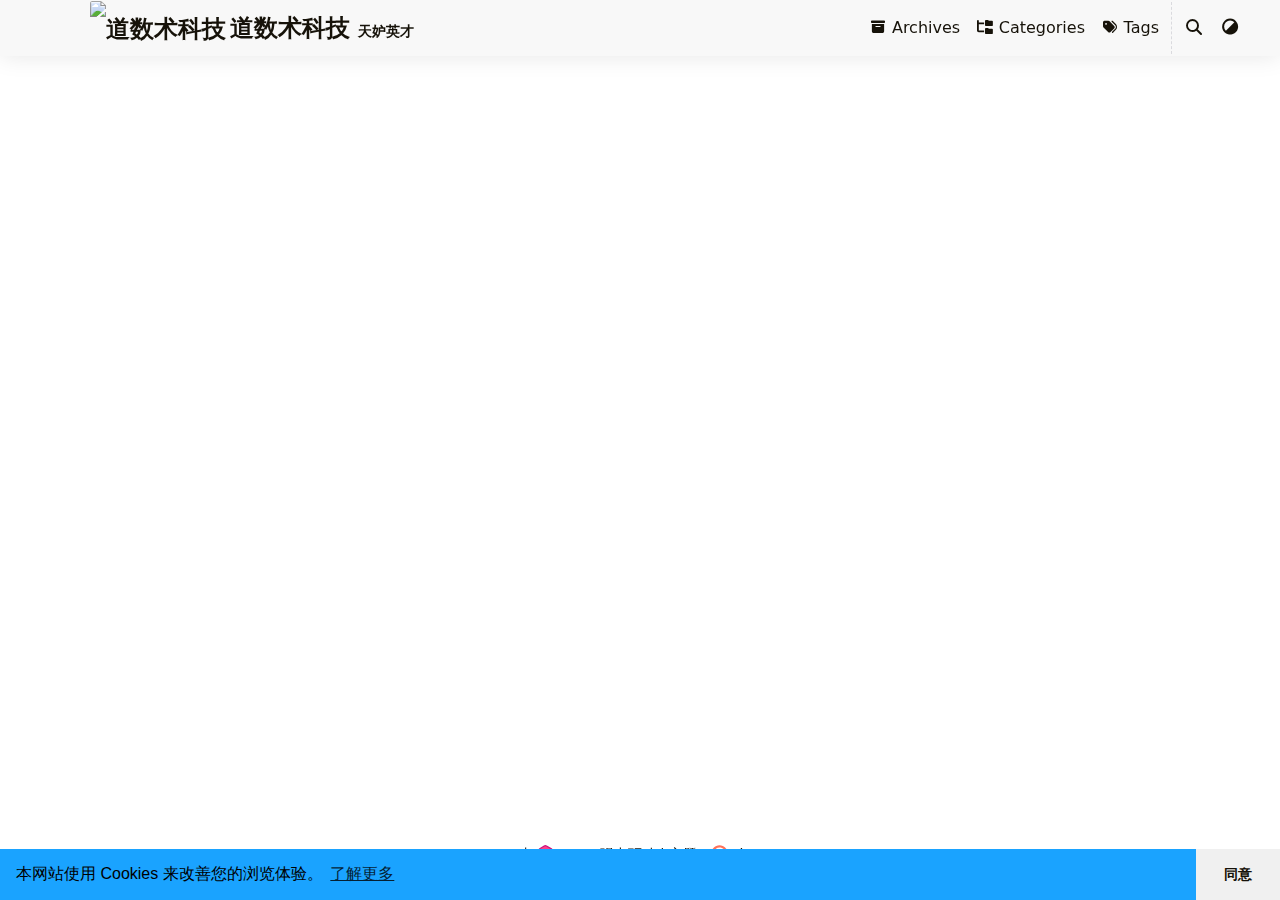
==== index.html @ 280f3a2f "yxjdssai" ====
<!DOCTYPE html>
<html itemscope itemtype="http://schema.org/WebPage" lang="en-us">
  <head>
	<meta name="generator" content="Hugo 0.136.4">
    
      <meta name="theme" content='FixIt v0.3.13'>
    
    <meta charset="utf-8">
    <meta name="viewport" content="width=device-width, initial-scale=1, maximum-scale=2">
    <meta name="robots" content="noodp" />
    <title>道数术科技</title><meta name="author" content="">
<meta name="description" content="">
  <meta itemprop="name" content="道数术科技"><meta property="og:url" content="https://scdsskj.github.io/">
  <meta property="og:site_name" content="道数术科技">
  <meta property="og:title" content="道数术科技">
  <meta property="og:locale" content="en_us">
  <meta property="og:type" content="website">

  <meta name="twitter:card" content="summary">
  <meta name="twitter:title" content="道数术科技">
<meta name="application-name" content="FixIt">
<meta name="apple-mobile-web-app-title" content="FixIt"><meta name="theme-color" data-light="#f8f8f8" data-dark="#252627" content="#f8f8f8"><meta name="msapplication-TileColor" content="#da532c"><link rel="shortcut icon" type="image/x-icon" href="/favicon.ico" />
    <link rel="icon" type="image/png" sizes="32x32" href="/favicon-32x32.png">
    <link rel="icon" type="image/png" sizes="16x16" href="/favicon-16x16.png"><link rel="apple-touch-icon" sizes="180x180" href="/apple-touch-icon.png"><link rel="mask-icon" href="/safari-pinned-tab.svg" color="#5bbad5"><link rel="canonical" type="text/html" href="https://scdsskj.github.io/" title="道数术科技" /><link rel="alternate" type="application/rss+xml" href="https://scdsskj.github.io/index.xml" title="道数术科技"><link rel="stylesheet" href="/css/style.min.css"><link rel="preload" href="/lib/fontawesome-free/all.min.css" as="style" onload="this.removeAttribute('onload');this.rel='stylesheet'">
    <noscript><link rel="stylesheet" href="/lib/fontawesome-free/all.min.css"></noscript><link rel="preload" href="/lib/animate/animate.min.css" as="style" onload="this.removeAttribute('onload');this.rel='stylesheet'">
    <noscript><link rel="stylesheet" href="/lib/animate/animate.min.css"></noscript><script type="application/ld+json">
  {
    "@context": "http://schema.org",
    "@type": "WebSite",
    "url": "https:\/\/scdsskj.github.io\/","inLanguage": "en-us","name": "道数术科技"
  }
  </script><script src="/js/head/color-scheme.min.js"></script></head>
  <body data-header-desktop="sticky" data-header-mobile="auto"><div class="wrapper" data-page-style="normal"><header class="desktop animate__faster" id="header-desktop">
  <div class="header-wrapper">
    <div class="header-title">
      <a href="/" title="道数术科技"><img loading="lazy" src="https://follow.is/icon.ico" alt="道数术科技" data-title="道数术科技" width="26" height="26" class="logo" style="background: url(/images/loading.min.svg) no-repeat center;" onload="this.title=this.dataset.title;for(const i of ['style', 'data-title','onerror','onload']){this.removeAttribute(i);}this.dataset.lazyloaded='';" onerror="this.title=this.dataset.title;for(const i of ['style', 'data-title','onerror','onload']){this.removeAttribute(i);}"/><span class="header-title-text">道数术科技</span></a><span class="header-subtitle">天妒英才</span></div>
    <nav>
      <ul class="menu"><li class="menu-item">
              <a
                class="menu-link"
                href="/archives/"
                
                
              ><i class="fa-solid fa-archive fa-fw fa-sm" aria-hidden="true"></i> Archives</a></li><li class="menu-item">
              <a
                class="menu-link"
                href="/categories/"
                
                
              ><i class="fa-solid fa-folder-tree fa-fw fa-sm" aria-hidden="true"></i> Categories</a></li><li class="menu-item">
              <a
                class="menu-link"
                href="/tags/"
                
                
              ><i class="fa-solid fa-tags fa-fw fa-sm" aria-hidden="true"></i> Tags</a></li><li class="menu-item delimiter"></li><li class="menu-item search" id="search-desktop">
            <input type="text" placeholder="搜索文章标题或内容……" id="search-input-desktop">
            <a href="javascript:void(0);" class="search-button search-toggle" id="search-toggle-desktop" title="搜索">
              <i class="fa-solid fa-search fa-fw" aria-hidden="true"></i>
            </a>
            <a href="javascript:void(0);" class="search-button search-clear" id="search-clear-desktop" title="清空">
              <i class="fa-solid fa-times-circle fa-fw" aria-hidden="true"></i>
            </a>
            <span class="search-button search-loading" id="search-loading-desktop">
              <i class="fa-solid fa-spinner fa-fw fa-spin" aria-hidden="true"></i>
            </span>
          </li><li class="menu-item theme-switch" title="切换主题">
          <i class="fa-solid fa-adjust fa-fw" aria-hidden="true"></i>
        </li></ul>
    </nav>
  </div>
</header><header class="mobile animate__faster" id="header-mobile">
  <div class="header-container">
    <div class="header-wrapper">
      <div class="header-title">
        <a href="/" title="道数术科技"><img loading="lazy" src="https://follow.is/icon.ico" alt="道数术科技" data-title="道数术科技" width="26" height="26" class="logo" style="background: url(/images/loading.min.svg) no-repeat center;" onload="this.title=this.dataset.title;for(const i of ['style', 'data-title','onerror','onload']){this.removeAttribute(i);}this.dataset.lazyloaded='';" onerror="this.title=this.dataset.title;for(const i of ['style', 'data-title','onerror','onload']){this.removeAttribute(i);}"/><span class="header-title-text">道数术科技</span></a><span class="header-subtitle">天妒英才</span></div>
      <div class="menu-toggle" id="menu-toggle-mobile">
        <span></span><span></span><span></span>
      </div>
    </div>
    <nav>
      <ul class="menu" id="menu-mobile"><li class="search-wrapper">
            <div class="search mobile" id="search-mobile">
              <input type="text" placeholder="搜索文章标题或内容……" id="search-input-mobile">
              <a href="javascript:void(0);" class="search-button search-toggle" id="search-toggle-mobile" title="搜索">
                <i class="fa-solid fa-search fa-fw" aria-hidden="true"></i>
              </a>
              <a href="javascript:void(0);" class="search-button search-clear" id="search-clear-mobile" title="清空">
                <i class="fa-solid fa-times-circle fa-fw" aria-hidden="true"></i>
              </a>
              <span class="search-button search-loading" id="search-loading-mobile">
                <i class="fa-solid fa-spinner fa-fw fa-spin" aria-hidden="true"></i>
              </span>
            </div>
            <a href="javascript:void(0);" class="search-cancel" id="search-cancel-mobile">
              取消
            </a>
          </li><li
              class="menu-item"
            ><a
                  class="menu-link"
                  href="/archives/"
                  
                  
                ><i class="fa-solid fa-archive fa-fw fa-sm" aria-hidden="true"></i> Archives</a></li><li
              class="menu-item"
            ><a
                  class="menu-link"
                  href="/categories/"
                  
                  
                ><i class="fa-solid fa-folder-tree fa-fw fa-sm" aria-hidden="true"></i> Categories</a></li><li
              class="menu-item"
            ><a
                  class="menu-link"
                  href="/tags/"
                  
                  
                ><i class="fa-solid fa-tags fa-fw fa-sm" aria-hidden="true"></i> Tags</a></li><li class="menu-item menu-system">
          <span class="menu-system-item theme-switch" title="切换主题"><i class="fa-solid fa-adjust fa-fw" aria-hidden="true"></i></span></li>
      </ul>
    </nav>
  </div>
</header><div class="search-dropdown desktop">
    <div id="search-dropdown-desktop"></div>
  </div>
  <div class="search-dropdown mobile">
    <div id="search-dropdown-mobile"></div>
  </div><main class="container"><div class="page home posts"></div></main><footer class="footer">
    <div class="footer-container"><div class="footer-line powered">由 <a href="https://gohugo.io/" target="_blank" rel="external nofollow noopener noreferrer" title="Hugo 0.136.4"><img class="hugo-icon" src="/images/hugo.min.svg" alt="Hugo logo" /> Hugo</a> 强力驱动 | 主题 - <a href="https://github.com/hugo-fixit/FixIt" target="_blank" rel="external" title="FixIt v0.3.13"><img class="fixit-icon" src="/images/fixit.min.svg" alt="FixIt logo" /> FixIt</a>
        </div><div class="footer-line copyright" itemscope itemtype="http://schema.org/CreativeWork"><i class="fa-regular fa-copyright fa-fw" aria-hidden="true"></i>
            <span itemprop="copyrightYear">2024</span><span class="author" itemprop="copyrightHolder">
              <a href="/"></a></span></div></div>
  </footer></div><div class="widgets"><div class="fixed-buttons animate__faster d-none"><div class="fixed-button back-to-top" role="button" aria-label="回到顶部"><i class="fa-solid fa-arrow-up fa-fw" aria-hidden="true"></i><span class="variant-numeric d-none">0%</span>
        </div></div><div id="mask"></div><noscript>
    <div class="noscript-warning">该网站在启用 JavaScript 的情况下效果最佳。</div>
  </noscript>
</div><link rel="preload" href="/lib/katex/katex.min.css" as="style" onload="this.removeAttribute('onload');this.rel='stylesheet'">
    <noscript><link rel="stylesheet" href="/lib/katex/katex.min.css"></noscript><link rel="stylesheet" href="/lib/cookieconsent/cookieconsent.min.css"><script src="/lib/autocomplete/autocomplete.min.js" defer></script><script src="/lib/fuse/fuse.min.js" defer></script><script src="/lib/sharer/sharer.min.js" async defer></script><script src="/lib/katex/katex.min.js" defer></script><script src="/lib/katex/auto-render.min.js" defer></script><script src="/lib/katex/copy-tex.min.js" defer></script><script src="/lib/katex/mhchem.min.js" defer></script><script src="/lib/cookieconsent/cookieconsent.min.js" defer></script><script>window.config={"code":{"copyTitle":"复制到剪贴板","editLockTitle":"锁定可编辑代码块","editUnLockTitle":"解锁可编辑代码块","editable":true,"maxShownLines":10},"cookieconsent":{"content":{"dismiss":"同意","link":"了解更多","message":"本网站使用 Cookies 来改善您的浏览体验。"},"enable":true,"palette":{"button":{"background":"#f0f0f0"},"popup":{"background":"#1aa3ff"}},"theme":"edgeless"},"math":{"delimiters":[{"display":true,"left":"$$","right":"$$"},{"display":true,"left":"\\[","right":"\\]"},{"display":true,"left":"\\begin{equation}","right":"\\end{equation}"},{"display":true,"left":"\\begin{equation*}","right":"\\end{equation*}"},{"display":true,"left":"\\begin{align}","right":"\\end{align}"},{"display":true,"left":"\\begin{align*}","right":"\\end{align*}"},{"display":true,"left":"\\begin{alignat}","right":"\\end{alignat}"},{"display":true,"left":"\\begin{alignat*}","right":"\\end{alignat*}"},{"display":true,"left":"\\begin{gather}","right":"\\end{gather}"},{"display":true,"left":"\\begin{CD}","right":"\\end{CD}"},{"display":false,"left":"$","right":"$"},{"display":false,"left":"\\(","right":"\\)"}],"strict":false},"search":{"distance":100,"findAllMatches":false,"highlightTag":"em","ignoreFieldNorm":false,"ignoreLocation":false,"isCaseSensitive":false,"location":0,"maxResultLength":10,"minMatchCharLength":2,"noResultsFound":"没有找到结果","snippetLength":30,"threshold":0.3,"useExtendedSearch":false},"version":"v0.3.13"};</script><script src="/js/theme.min.js" defer></script></body>
</html>
---- css/style.min.css ----
﻿:root{--fi-primary: #1772ee;--fi-secondary: #919191;--fi-success: #13ce66;--fi-info: #0dcaf0;--fi-warning: #ffba00;--fi-danger: #ff4949;--fi-scroll-mt: calc(3.5rem + .5rem);--fi-breadcrumb-height: 0px;--fi-hr-background-color: #e3e3e3;--fi-hr-before-color: #ec638c;--fi-scrollbar-thumb-color: #a6a6a6;--fi-scrollbar-thumb-hover-color: #7d7d7d;--fi-scrollbar-track-color: transparent;--fi-scrollbar-width: thin;--fi-scrollbar-width-legacy: 12px}[data-theme=dark]{--fi-primary: #1066db;--fi-secondary: #848484;--fi-success: #11b75a;--fi-info: #0cb6d8;--fi-warning: #e6a700;--fi-danger: #ff3030;--fi-hr-background-color: #434343;--fi-hr-before-color: #f5f5f5}/*! normalize.css v8.0.1 | MIT License | github.com/necolas/normalize.css */html{line-height:1.15;-webkit-text-size-adjust:100%}body{margin:0}main{display:block}h1{font-size:2em;margin:0.67em 0}hr{box-sizing:content-box;height:0;overflow:visible}pre{font-family:monospace, monospace;font-size:1em}a{background-color:transparent}abbr[title]{border-bottom:none;text-decoration:underline;text-decoration:underline dotted}b,strong{font-weight:bolder}code,kbd,samp{font-family:monospace, monospace;font-size:1em}small{font-size:80%}sub,sup{font-size:75%;line-height:0;position:relative;vertical-align:baseline}sub{bottom:-0.25em}sup{top:-0.5em}img{border-style:none}button,input,optgroup,select,textarea{font-family:inherit;font-size:100%;line-height:1.15;margin:0}button,input{overflow:visible}button,select{text-transform:none}button,[type="button"],[type="reset"],[type="submit"]{-webkit-appearance:button}button::-moz-focus-inner,[type="button"]::-moz-focus-inner,[type="reset"]::-moz-focus-inner,[type="submit"]::-moz-focus-inner{border-style:none;padding:0}button:-moz-focusring,[type="button"]:-moz-focusring,[type="reset"]:-moz-focusring,[type="submit"]:-moz-focusring{outline:1px dotted ButtonText}fieldset{padding:0.35em 0.75em 0.625em}legend{box-sizing:border-box;color:inherit;display:table;max-width:100%;padding:0;white-space:normal}progress{vertical-align:baseline}textarea{overflow:auto}[type="checkbox"],[type="radio"]{box-sizing:border-box;padding:0}[type="number"]::-webkit-inner-spin-button,[type="number"]::-webkit-outer-spin-button{height:auto}[type="search"]{-webkit-appearance:textfield;outline-offset:-2px}[type="search"]::-webkit-search-decoration{-webkit-appearance:none}::-webkit-file-upload-button{-webkit-appearance:button;font:inherit}details{display:block}summary{display:list-item}template{display:none}[hidden]{display:none}html{font-family:system-ui,-apple-system,BlinkMacSystemFont,PingFang SC,Microsoft YaHei UI,Segoe UI,Roboto,Oxygen,Ubuntu,Cantarell,Fira Sans,Droid Sans,Helvetica Neue,Helvetica,Arial,sans-serif;font-weight:400;font-display:swap;font-size:16px;line-height:1.5rem;width:100%;scroll-behavior:smooth;overflow:overlay}@media screen and (prefers-reduced-motion: reduce){html{scroll-behavior:auto}}::selection{background-color:rgba(53,166,247,0.25)}[data-theme='dark'] ::selection{background-color:rgba(50,112,194,0.4)}body{background-color:#fff;color:#161209;word-wrap:break-word;overflow-wrap:break-word}[data-theme='dark'] body{color:#b1b1ba;background-color:#292a2e}iframe{border:0;-webkit-border-radius:5px;-moz-border-radius:5px;border-radius:5px}[role='button']{cursor:pointer}summary{cursor:pointer}abbr[title]{cursor:help;text-decoration-skip-ink:none}a,a::before,a::after{text-decoration:none;color:#161209}[data-theme='dark'] a,[data-theme='dark'] a::before,[data-theme='dark'] a::after{color:#b1b1ba}a:active,a:hover{color:#2983bb}[data-theme='dark'] a:active,[data-theme='dark'] a:hover{color:#fff}@supports (scrollbar-width: auto){*{scrollbar-color:var(--fi-scrollbar-thumb-color) var(--fi-scrollbar-track-color);scrollbar-width:var(--fi-scrollbar-width)}}::-webkit-scrollbar{height:var(--fi-scrollbar-width-legacy);width:var(--fi-scrollbar-width-legacy);overflow:visible}::-webkit-scrollbar-button{height:0;width:0}::-webkit-scrollbar-corner{background-color:var(--fi-scrollbar-track-color)}::-webkit-scrollbar-thumb{background-color:var(--fi-scrollbar-thumb-color)}::-webkit-scrollbar-thumb:hover{background-color:var(--fi-scrollbar-thumb-hover-color)}::-webkit-scrollbar-track{background-color:var(--fi-scrollbar-track-color)}::-webkit-scrollbar-thumb,::-webkit-scrollbar-track{background-clip:padding-box;border:3px solid transparent;border-radius:100px}#mask{background-repeat:no-repeat;background-position:center;position:fixed;top:0;left:0;width:100%;height:100%;background-color:rgba(0,0,0,0);z-index:-1}.blur #mask{z-index:100;background-color:rgba(0,0,0,0.25)}img{-webkit-border-radius:2.5px;-moz-border-radius:2.5px;border-radius:2.5px}svg.icon{display:inline-block;width:1.25em;height:1em;text-align:center}svg.icon path{fill:currentColor}img.emoji{display:inline-block;height:1em;width:1em;margin:0 0.05em 0 0.1em;vertical-align:-0.1em}.hugo-icon,.fixit-icon{display:inline-block;height:1.2em;width:1.2em;line-height:1.2em;position:relative;vertical-align:text-bottom}.details>.details-summary{-webkit-border-radius:5px;-moz-border-radius:5px;border-radius:5px}.details>.details-summary:hover{cursor:pointer}.details>.details-summary i.details-icon{color:#b1b1ba;-webkit-transition:transform 0.2s ease;-moz-transition:transform 0.2s ease;-o-transition:transform 0.2s ease;transition:transform 0.2s ease}[data-theme='dark'] .details>.details-summary i.details-icon{color:#909092}.details>.details-content{max-height:0;overflow-y:hidden;-webkit-transition:max-height 0.2s cubic-bezier(0, 1, 0, 1) -0.1s;-moz-transition:max-height 0.2s cubic-bezier(0, 1, 0, 1) -0.1s;-o-transition:max-height 0.2s cubic-bezier(0, 1, 0, 1) -0.1s;transition:max-height 0.2s cubic-bezier(0, 1, 0, 1) -0.1s}.details.open>.details-summary{-webkit-border-radius:5px 5px 0 0;-moz-border-radius:5px 5px 0 0;border-radius:5px 5px 0 0}.details.open>.details-summary i.details-icon{-webkit-transform:rotate(90deg);-ms-transform:rotate(90deg);-o-transform:rotate(90deg);transform:rotate(90deg)}.details.open>.details-content{max-height:100%;-webkit-border-radius:0 0 5px 5px;-moz-border-radius:0 0 5px 5px;border-radius:0 0 5px 5px;-webkit-transition:max-height 0.2s cubic-bezier(0.5, 0, 1, 0) 0s;-moz-transition:max-height 0.2s cubic-bezier(0.5, 0, 1, 0) 0s;-o-transition:max-height 0.2s cubic-bezier(0.5, 0, 1, 0) 0s;transition:max-height 0.2s cubic-bezier(0.5, 0, 1, 0) 0s}.details.disabled>.details-summary{cursor:default}.cc-window.cc-banner .cc-btn{color:#161209}.cc-window.cc-banner .cc-btn:hover,.cc-window.cc-banner .cc-btn:focus{background-color:#ccc}[data-theme='dark'] .cc-window.cc-banner .cc-btn{color:#161209}[data-theme='dark'] .cc-window.cc-banner .cc-btn:hover,[data-theme='dark'] .cc-window.cc-banner .cc-btn:focus{background-color:#fff}.fixed-button{position:fixed;right:1.5rem;font-size:1rem;line-height:1.5rem;padding:0.5rem 0.625rem;color:#b1b1ba;background-color:#f8f8f8;z-index:100;-webkit-border-radius:1.25rem;-moz-border-radius:1.25rem;border-radius:1.25rem;-webkit-transition:color 0.4s ease;-moz-transition:color 0.4s ease;-o-transition:color 0.4s ease;transition:color 0.4s ease}.blur .fixed-button{-webkit-filter:blur(1.5px);filter:blur(1.5px)}.fixed-button:hover,.fixed-button:active{color:#161209;cursor:pointer}.fixed-button:active,.fixed-button:focus,.fixed-button:hover{outline:none}[data-theme='dark'] .fixed-button{color:#909092;background-color:#252627}[data-theme='dark'] .fixed-button:hover,[data-theme='dark'] .fixed-button:active{color:#b1b1ba}.back-to-top{bottom:1.5rem}.view-comments{bottom:4.5rem}@keyframes octocat-wave{0%,100%{-webkit-transform:rotate(0);-ms-transform:rotate(0);-o-transform:rotate(0);transform:rotate(0)}20%,60%{-webkit-transform:rotate(-25deg);-ms-transform:rotate(-25deg);-o-transform:rotate(-25deg);transform:rotate(-25deg)}40%,80%{-webkit-transform:rotate(10deg);-ms-transform:rotate(10deg);-o-transform:rotate(10deg);transform:rotate(10deg)}}.github-corner{position:fixed;top:0;z-index:200}.github-corner :hover .octo-arm{animation:octocat-wave 560ms ease-in-out}.github-corner svg{width:3.5rem;height:3.5rem;border:0;color:#fff;fill:#252627}[data-theme='dark'] .github-corner svg{color:#000;fill:#f8f8f8}.github-corner.left{left:0}.github-corner.left svg{-webkit-transform:scale(-1, 1);-ms-transform:scale(-1, 1);-o-transform:scale(-1, 1);transform:scale(-1, 1)}.github-corner.right{right:0}.noscript-warning{background-color:var(--fi-danger);color:white;font-size:1rem;font-weight:bold;position:fixed;text-align:center;left:0;bottom:0;width:100%;z-index:200}[data-theme='dark'] .noscript-warning{background-color:var(--fi-danger-dark)}.reading-progress-bar{--progress: 0;height:var(--progress-h, 2px);width:var(--progress);background-color:var(--bg-progress, var(--fi-info));position:fixed;z-index:200}[data-theme="dark"] .reading-progress-bar{background-color:var(--bg-progress-dark, var(--fi-info-dark))}.typeit{--ti-cursor-font-family: system-ui,-apple-system,BlinkMacSystemFont,PingFang SC,Microsoft YaHei UI,Segoe UI,Roboto,Oxygen,Ubuntu,Cantarell,Fira Sans,Droid Sans,Helvetica Neue,Helvetica,Arial,sans-serif;--ti-cursor-transform: translateX(0)}.typeit .highlight{padding:0.375rem;font-size:0.875rem;font-family:Source Code Pro,Menlo,Consolas,Monaco,monospace,system-ui,-apple-system,BlinkMacSystemFont,PingFang SC,Microsoft YaHei UI,Segoe UI,Roboto,Oxygen,Ubuntu,Cantarell,Fira Sans,Droid Sans,Helvetica Neue,Helvetica,Arial,sans-serif;font-weight:bold;word-break:break-all;white-space:pre-wrap}.wrapper{display:flex;flex-direction:column;min-height:100vh;width:100%}.wrapper main{flex:1 0 auto}.wrapper main aside{flex:1;padding:0.5rem}.wrapper main aside:not(:has(~aside)){display:none}.wrapper main.container{display:flex;align-items:flex-start;justify-content:center;padding-inline:1rem;gap:0.5rem}.wrapper main.container.container-reverse{flex-direction:row-reverse}.wrapper main.container:has(.home:not(.posts)){align-items:center}header{width:100%;background-color:#f8f8f8;z-index:200;-webkit-transition:box-shadow 0.3s ease;-moz-transition:box-shadow 0.3s ease;-o-transition:box-shadow 0.3s ease;transition:box-shadow 0.3s ease}[data-theme='dark'] header{background-color:#252627}header:hover{-webkit-box-shadow:0 0 1.5rem 0 rgba(0,0,0,0.1);box-shadow:0 0 1.5rem 0 rgba(0,0,0,0.1)}[data-theme='dark'] header:hover{-webkit-box-shadow:0 0 1.5rem 0 rgba(255,255,255,0.1);box-shadow:0 0 1.5rem 0 rgba(255,255,255,0.1)}.header-wrapper{display:flex;justify-content:space-between;align-items:center;box-sizing:border-box;width:100%}.header-title{font-family:system-ui,-apple-system,BlinkMacSystemFont,PingFang SC,Microsoft YaHei UI,Segoe UI,Roboto,Oxygen,Ubuntu,Cantarell,Fira Sans,Droid Sans,Helvetica Neue,Helvetica,Arial,sans-serif;font-weight:bold;margin-right:0.5rem;min-width:10%;overflow:hidden;white-space:nowrap;text-overflow:ellipsis;-webkit-flex:10;flex:10}.header-title .logo{min-height:1.5em;height:1.5em;vertical-align:middle;width:auto}.header-title .header-title-text{margin-left:0.25rem;margin-right:0.25rem}.header-title .header-subtitle{margin-left:0.25rem;font-size:0.6em}.menu{margin:0;padding:0}.menu .menu-item-divider{list-style:none;margin:0.25rem 0.5rem;height:1px;background-color:#e3e3e3}[data-theme='dark'] .menu .menu-item-divider{background-color:#434343}.menu .menu-item{list-style:none}.menu .menu-item .dropdown-icon{margin-left:0.25rem;font-size:.875em;color:#161209}[data-theme='dark'] .menu .menu-item .dropdown-icon{color:#b1b1ba}.menu .menu-item .dropdown-icon.open::before{content:"\f078"}.menu .menu-item.active>.menu-link,.menu .menu-item.active>.nested-item>.menu-link{font-weight:bold;color:#161209}[data-theme='dark'] .menu .menu-item.active>.menu-link,[data-theme='dark'] .menu .menu-item.active>.nested-item>.menu-link{color:#fff}.menu .menu-item .menu-link i{-webkit-transform:perspective(1rem);-ms-transform:perspective(1rem);-o-transform:perspective(1rem);transform:perspective(1rem);-webkit-transition:transform 0.4s ease;-moz-transition:transform 0.4s ease;-o-transition:transform 0.4s ease;transition:transform 0.4s ease}.menu .menu-item .menu-link:hover i{-webkit-transform:perspective(1rem) translateZ(0.2rem);-ms-transform:perspective(1rem) translateZ(0.2rem);-o-transform:perspective(1rem) translateZ(0.2rem);transform:perspective(1rem) translateZ(0.2rem)}.menu .menu-item.language-switch,.menu .menu-item.theme-switch{cursor:pointer}.search{position:relative}.search input{color:transparent;box-sizing:border-box;height:2.5rem;width:1.25rem;-webkit-border-radius:.5rem;-moz-border-radius:.5rem;border-radius:.5rem;border:none;outline:none;background-color:transparent;vertical-align:baseline !important;-webkit-transition:width 0.3s ease;-moz-transition:width 0.3s ease;-o-transition:width 0.3s ease;transition:width 0.3s ease}.search input::-webkit-input-placeholder{color:rgba(0,0,0,0)}.search input:-moz-placeholder{color:rgba(0,0,0,0)}.search input::-moz-placeholder{color:rgba(0,0,0,0)}.search input:-ms-input-placeholder{color:rgba(0,0,0,0)}.search input::placeholder{color:rgba(0,0,0,0)}.search .search-button{margin:0;position:absolute;left:auto;right:1rem}.search .search-toggle{left:0.5rem;right:auto}#header-desktop.open .search .search-toggle{left:1rem}.search .search-loading{display:none}.search .search-clear{display:none}.open .search input,.search.mobile input{color:#161209;background-color:#e9e9e9;padding:0 2rem 0 2rem}[data-theme='dark'] .open .search input,[data-theme='dark'] .search.mobile input{color:#b1b1ba;background-color:#363636}[data-theme='dark'] .open .search input::-webkit-input-placeholder,[data-theme='dark'] .search.mobile input::-webkit-input-placeholder{color:#909092}[data-theme='dark'] .open .search input:-moz-placeholder,[data-theme='dark'] .search.mobile input:-moz-placeholder{color:#909092}[data-theme='dark'] .open .search input::-moz-placeholder,[data-theme='dark'] .search.mobile input::-moz-placeholder{color:#909092}[data-theme='dark'] .open .search input:-ms-input-placeholder,[data-theme='dark'] .search.mobile input:-ms-input-placeholder{color:#909092}[data-theme='dark'] .open .search input::placeholder,[data-theme='dark'] .search.mobile input::placeholder{color:#909092}.open .search input::-webkit-input-placeholder,.search.mobile input::-webkit-input-placeholder{color:#b1b1ba}.open .search input:-moz-placeholder,.search.mobile input:-moz-placeholder{color:#b1b1ba}.open .search input::-moz-placeholder,.search.mobile input::-moz-placeholder{color:#b1b1ba}.open .search input:-ms-input-placeholder,.search.mobile input:-ms-input-placeholder{color:#b1b1ba}.open .search input::placeholder,.search.mobile input::placeholder{color:#b1b1ba}.open .search .search-button,.search.mobile .search-button{color:#b1b1ba}[data-theme='dark'] .open .search .search-button,[data-theme='dark'] .search.mobile .search-button{color:#909092}.open .search .search-clear:hover,.search.mobile .search-clear:hover{color:#ff6b6b}.open .search .search-toggle:hover,.search.mobile .search-toggle:hover{cursor:default}.theme-switch i{-webkit-transform:rotate(225deg);-ms-transform:rotate(225deg);-o-transform:rotate(225deg);transform:rotate(225deg);-webkit-transition:transform 0.4s ease;-moz-transition:transform 0.4s ease;-o-transition:transform 0.4s ease;transition:transform 0.4s ease}.theme-switch:hover i{-webkit-transform:rotate(45deg);-ms-transform:rotate(45deg);-o-transform:rotate(45deg);transform:rotate(45deg)}#header-desktop{display:block;position:sticky;top:0;height:3.5rem;line-height:3.5rem;box-sizing:border-box}[data-header-desktop='normal'] #header-desktop{position:static}#header-desktop nav{overflow:hidden;white-space:nowrap}#header-desktop .header-wrapper{padding:0 2rem 0 MAX(10vh, 3.5rem);height:100%}#header-desktop .header-wrapper[data-github-corner='right']{padding-right:3.5rem}#header-desktop .header-wrapper .header-title{font-size:1.5rem;height:100%}#header-desktop .header-wrapper .menu{display:flex;flex-direction:row;flex-wrap:nowrap;float:right}#header-desktop .header-wrapper .menu>.menu-item:hover .sub-menu{display:block;-webkit-transform:translateX(-0.5rem);-ms-transform:translateX(-0.5rem);-o-transform:translateX(-0.5rem);transform:translateX(-0.5rem)}#header-desktop .header-wrapper .menu>.menu-item.language-switch:hover .sub-menu{-webkit-transform:translateX(calc(1.75rem - 100%));-ms-transform:translateX(calc(1.75rem - 100%));-o-transform:translateX(calc(1.75rem - 100%));transform:translateX(calc(1.75rem - 100%))}#header-desktop .header-wrapper .menu .menu-item{padding:0 0.5rem}#header-desktop .header-wrapper .menu .menu-item.delimiter{width:0;margin:0.125rem 0.25rem;padding:0;border-left:1px dashed #dadade}[data-theme='dark'] #header-desktop .header-wrapper .menu .menu-item.delimiter{border-left-color:#6a6a6c}#header-desktop .header-wrapper .menu .sub-menu{position:absolute;margin:0;padding:0.25rem 0;display:none;top:calc(3.5rem - 0.75rem);border-radius:5px;border:1px solid #e3e3e3;background-color:#f8f8f8;-webkit-transition:box-shadow 0.3s ease;-moz-transition:box-shadow 0.3s ease;-o-transition:box-shadow 0.3s ease;transition:box-shadow 0.3s ease;-webkit-box-shadow:0 0 1.5rem 0 rgba(0,0,0,0.1);box-shadow:0 0 1.5rem 0 rgba(0,0,0,0.1)}[data-theme='dark'] #header-desktop .header-wrapper .menu .sub-menu{background-color:#252627;border-color:#434343;-webkit-box-shadow:0 0 1.5rem 0 rgba(255,255,255,0.1);box-shadow:0 0 1.5rem 0 rgba(255,255,255,0.1)}#header-desktop .header-wrapper .menu .sub-menu .menu-item{height:1.75rem;line-height:1.75rem;max-width:15rem;white-space:nowrap;text-overflow:ellipsis;overflow-x:hidden}#header-desktop.open .header-wrapper .menu .menu-item.search input{width:24rem}#header-mobile{display:none;position:sticky;top:0;min-height:3.5rem;line-height:3.5rem}[data-header-mobile='normal'] #header-mobile{position:static}#header-mobile .header-container{padding:0;margin:0}#header-mobile .header-container .header-wrapper{padding:0 1rem;font-size:1.125rem;-webkit-transition:margin-top 0.3s ease;-moz-transition:margin-top 0.3s ease;-o-transition:margin-top 0.3s ease;transition:margin-top 0.3s ease}#header-mobile .header-container .header-wrapper .header-title{font-size:1.5rem;max-width:80%}#header-mobile .header-container .header-wrapper .menu-toggle{line-height:4rem;cursor:pointer;-webkit-transition:width 0.3s ease;-moz-transition:width 0.3s ease;-o-transition:width 0.3s ease;transition:width 0.3s ease}#header-mobile .header-container .header-wrapper .menu-toggle span{display:block;background:#161209;width:1.5rem;height:2px;-webkit-border-radius:3px;-moz-border-radius:3px;border-radius:3px;-webkit-transition:all 0.3s ease-in-out;-moz-transition:all 0.3s ease-in-out;-o-transition:all 0.3s ease-in-out;transition:all 0.3s ease-in-out}[data-theme='dark'] #header-mobile .header-container .header-wrapper .menu-toggle span{background:#b1b1ba}#header-mobile .header-container .header-wrapper .menu-toggle span:nth-child(1){margin-bottom:0.5rem}#header-mobile .header-container .header-wrapper .menu-toggle span:nth-child(3){margin-top:0.5rem}#header-mobile .header-container .header-wrapper .menu-toggle.active span:nth-child(1){-webkit-transform:rotate(45deg) translate(0.4rem, 0.5rem);-ms-transform:rotate(45deg) translate(0.4rem, 0.5rem);-o-transform:rotate(45deg) translate(0.4rem, 0.5rem);transform:rotate(45deg) translate(0.4rem, 0.5rem)}#header-mobile .header-container .header-wrapper .menu-toggle.active span:nth-child(2){opacity:0}#header-mobile .header-container .header-wrapper .menu-toggle.active span:nth-child(3){-webkit-transform:rotate(-45deg) translate(0.4rem, -0.5rem);-ms-transform:rotate(-45deg) translate(0.4rem, -0.5rem);-o-transform:rotate(-45deg) translate(0.4rem, -0.5rem);transform:rotate(-45deg) translate(0.4rem, -0.5rem)}#header-mobile .header-container .menu{background:#f8f8f8;border-top:2px solid #f0f0f0;display:none;overflow-y:overlay;max-height:70vh;-webkit-box-shadow:0 0.125rem 0.25rem rgba(0,0,0,0.1);box-shadow:0 0.125rem 0.25rem rgba(0,0,0,0.1);--fi-scrollbar-width: none;--fi-scrollbar-width-legacy: 0}[data-theme='dark'] #header-mobile .header-container .menu{-webkit-box-shadow:0 0.125rem 0.25rem rgba(255,255,255,0.1);box-shadow:0 0.125rem 0.25rem rgba(255,255,255,0.1)}#header-mobile .header-container .menu .search-wrapper{display:flex;justify-content:space-between;align-items:center;box-sizing:border-box;padding:.5rem 1rem;line-height:2.5rem;position:sticky;top:0;background-color:#f8f8f8;z-index:50}[data-theme='dark'] #header-mobile .header-container .menu .search-wrapper{background-color:#252627}#header-mobile .header-container .menu .search{flex-grow:10}#header-mobile .header-container .menu .search .algolia-autocomplete,#header-mobile .header-container .menu .search input{width:100%}#header-mobile .header-container .menu .search-loading,#header-mobile .header-container .menu .search-clear{right:0.5rem}#header-mobile .header-container .menu .search-button{top:0}#header-mobile .header-container .menu .search-cancel{display:none;margin-left:0.75rem}#header-mobile .header-container .menu .menu-item{display:block;position:relative;line-height:2.5rem;padding:0 1rem}#header-mobile .header-container .menu .menu-item:not(.menu-system):hover{background-color:#f2f2f3}[data-theme='dark'] #header-mobile .header-container .menu .menu-item:not(.menu-system):hover{background-color:#535355}#header-mobile .header-container .menu .menu-item .menu-link{display:block;white-space:nowrap;text-overflow:ellipsis;overflow-x:hidden;-webkit-flex:4;flex:4}#header-mobile .header-container .menu .menu-item .nested-item{display:flex;justify-content:space-between;align-items:center}#header-mobile .header-container .menu .menu-item .nested-item .menu-link{max-width:80%}#header-mobile .header-container .menu .menu-system{display:flex;justify-content:center;gap:0.25rem;position:sticky;bottom:0;line-height:2.5rem;padding:0 1rem;background-color:#f8f8f8}[data-theme='dark'] #header-mobile .header-container .menu .menu-system{background-color:#252627}#header-mobile .header-container .menu .menu-system .menu-system-item{padding-inline:0.5rem}#header-mobile .header-container .menu .menu-system .language-switch{position:relative}#header-mobile .header-container .menu .menu-system .language-switch .language-select{position:absolute;opacity:0;left:0;top:0;width:100%;height:100%}#header-mobile .header-container .menu .sub-menu{padding-left:0;display:none}#header-mobile .header-container .menu .sub-menu.open{display:block}#header-mobile .header-container .menu .sub-menu .menu-item:hover{background-color:#e7e7ea}[data-theme='dark'] #header-mobile .header-container .menu .sub-menu .menu-item:hover{background-color:#5d5d5f}#header-mobile .header-container .menu.active{display:block}[data-theme='dark'] #header-mobile .header-container .menu{background:#252627;border-top-color:#363636}#header-mobile.open .header-wrapper{margin-top:-3.5rem}#header-mobile.open .menu{padding-top:0;border-top:none}#header-mobile.open .menu .menu-item{display:none}#header-mobile.open .menu .search-cancel{display:inline}.search-dropdown{position:fixed;top:3.5rem;z-index:200;-webkit-box-shadow:0 0.125rem 0.25rem rgba(0,0,0,0.1);box-shadow:0 0.125rem 0.25rem rgba(0,0,0,0.1)}[data-theme='dark'] .search-dropdown{-webkit-box-shadow:0 0.125rem 0.25rem rgba(255,255,255,0.1);box-shadow:0 0.125rem 0.25rem rgba(255,255,255,0.1)}.search-dropdown.desktop{right:2rem;width:30rem}.search-dropdown.mobile{right:0;width:100%}.search-dropdown .dropdown-menu{right:0 !important;background-color:#fff}[data-theme='dark'] .search-dropdown .dropdown-menu{background-color:#292a2e}.search-dropdown .dropdown-menu .suggestions{overflow-y:auto;max-height:calc(100vh - 3.5rem)}.search-dropdown .dropdown-menu .suggestions .suggestion{padding:0.75rem 1rem}.search-dropdown .dropdown-menu .suggestions .suggestion .suggestion-title{display:inline-block;overflow:hidden;text-overflow:ellipsis;white-space:nowrap;font-size:1rem;font-weight:bold;max-width:75%}.search-dropdown .dropdown-menu .suggestions .suggestion .suggestion-date{font-size:0.875rem;float:right;text-align:right;color:#b1b1ba}[data-theme='dark'] .search-dropdown .dropdown-menu .suggestions .suggestion .suggestion-date{color:#909092}.search-dropdown .dropdown-menu .suggestions .suggestion .suggestion-context{line-height:1.25rem;display:-moz-box;display:-webkit-box;display:box;-webkit-box-orient:vertical;-moz-box-orient:vertical;box-orient:vertical;-webkit-line-clamp:2;overflow:hidden;text-overflow:ellipsis;word-wrap:break-word;overflow-wrap:break-word;color:#b1b1ba}[data-theme='dark'] .search-dropdown .dropdown-menu .suggestions .suggestion .suggestion-context{color:#909092}.search-dropdown .dropdown-menu .suggestions .suggestion em{font-style:normal;background-color:rgba(53,166,247,0.25)}[data-theme='dark'] .search-dropdown .dropdown-menu .suggestions .suggestion em{background-color:rgba(50,112,194,0.4)}.search-dropdown .dropdown-menu .suggestions .suggestion.cursor{background:#e6ebf1}[data-theme='dark'] .search-dropdown .dropdown-menu .suggestions .suggestion.cursor{background:#384049}.search-dropdown .dropdown-menu .suggestions .suggestion:hover{cursor:pointer}.search-dropdown .dropdown-menu .search-empty{padding:1rem;text-align:center}.search-dropdown .dropdown-menu .search-empty .search-query{font-weight:bold}[data-theme='dark'] .search-dropdown .dropdown-menu .search-empty .search-query{color:#ddd}.search-dropdown .dropdown-menu .search-footer{padding:0.5rem 1rem;float:right;font-size:0.8rem;color:#b1b1ba}.search-dropdown .dropdown-menu .search-footer [data-theme='dark']{color:#909092}.search-dropdown .dropdown-menu .search-footer a,.search-dropdown .dropdown-menu .search-footer a::before,.search-dropdown .dropdown-menu .search-footer a::after{text-decoration:none;color:#2376b7}[data-theme='dark'] .search-dropdown .dropdown-menu .search-footer a,[data-theme='dark'] .search-dropdown .dropdown-menu .search-footer a::before,[data-theme='dark'] .search-dropdown .dropdown-menu .search-footer a::after{color:#1781b5}.search-dropdown .dropdown-menu .search-footer a:active,.search-dropdown .dropdown-menu .search-footer a:hover{color:#ea517f}[data-theme='dark'] .search-dropdown .dropdown-menu .search-footer a:active,[data-theme='dark'] .search-dropdown .dropdown-menu .search-footer a:hover{color:#cc5595}.search-dropdown .dropdown-menu .search-footer a{font-size:1rem}.breadcrumb-container{padding-inline:1rem;font-size:0.75rem;background-color:#fff;z-index:100}[data-theme='dark'] .breadcrumb-container{background-color:#292a2e}.breadcrumb-container.sticky{position:sticky;top:3.5rem}.breadcrumb-container .breadcrumb{display:flex;flex-wrap:wrap;padding:0.5rem 0;margin:0 auto;list-style:none;border-bottom:1px inset #f0f0f0}[data-theme='dark'] .breadcrumb-container .breadcrumb{border-bottom-color:#363636}.breadcrumb-container .breadcrumb .breadcrumb-item{display:flex}.breadcrumb-container .breadcrumb .breadcrumb-item+.breadcrumb-item::before{content:attr(data-separator);display:inline-block;padding-inline:0.5rem;color:#b1b1ba}[data-theme='dark'] .breadcrumb-container .breadcrumb .breadcrumb-item+.breadcrumb-item::before{color:#909092}.breadcrumb-container .breadcrumb .breadcrumb-item.active{color:var(--fi-secondary)}footer{height:auto;width:100%;text-align:center;line-height:1.25rem;padding:1rem 0}footer .footer-container{display:flex;flex-direction:column;font-size:0.875rem}footer .footer-container .footer-line{width:100%}footer .footer-container .footer-line .footer-divider:not(:first-child)::before{content:'|';margin-left:0.25rem;margin-right:0.25rem}footer .footer-container .footer-line .animate-icon{color:#dc143c;animation:icon-animate 1.33s ease-in-out infinite}footer .footer-container .footer-line .run-times{font-variant-numeric:tabular-nums lining-nums}.blur footer{-webkit-filter:blur(1.5px);filter:blur(1.5px)}@keyframes icon-animate{0%,100%{-webkit-transform:scale(1);-ms-transform:scale(1);-o-transform:scale(1);transform:scale(1)}10%,30%{-webkit-transform:scale(0.9);-ms-transform:scale(0.9);-o-transform:scale(0.9);transform:scale(0.9)}20%,40%,60%,80%{-webkit-transform:scale(1.1);-ms-transform:scale(1.1);-o-transform:scale(1.1);transform:scale(1.1)}50%,70%{-webkit-transform:scale(1.1);-ms-transform:scale(1.1);-o-transform:scale(1.1);transform:scale(1.1)}}.pagination{display:flex;flex-direction:row;justify-content:center;flex-wrap:wrap;list-style:none;white-space:nowrap;width:100%;padding:1rem 0}.pagination a{font-size:0.8rem;color:#bfbfbf;letter-spacing:0.1rem;font-weight:700;padding:5px 5px;text-decoration:none;-webkit-transition:0.3s;-moz-transition:0.3s;-o-transition:0.3s;transition:0.3s}[data-theme='dark'] .pagination a{color:#b1b1ba}.pagination li{padding:5px;margin:0 10px;box-sizing:border-box;position:relative;display:inline}.pagination li.disabled{display:none}.pagination li:hover a{color:#000}[data-theme='dark'] .pagination li:hover a{color:#fff}.pagination li::before,.pagination li::after{position:absolute;content:'';width:0;height:3px;background:#000;-webkit-transition:0.3s;-moz-transition:0.3s;-o-transition:0.3s;transition:0.3s;bottom:0px}[data-theme='dark'] .pagination li::before,[data-theme='dark'] .pagination li::after{background:#fff}.pagination li::before{left:50%}.pagination li::after{right:50%}.pagination li:hover::before,.pagination li:hover::after{width:50%}.pagination li.active a{color:#000}[data-theme='dark'] .pagination li.active a{color:#fff}.pagination li.active::before,.pagination li.active::after{width:50%}.text-truncate{overflow:hidden;text-overflow:ellipsis;white-space:nowrap}.text-start{text-align:left !important}.text-end{text-align:right !important}.text-center{text-align:center !important}.d-none{display:none !important}.ms-1,.mx-1{margin-left:0.25em !important}.me-1,.mx-1{margin-right:0.25em !important}.ps-1,.px-1{padding-left:0.25em !important}.pe-1,.px-1{padding-right:0.25em !important}.text-primary{color:var(--fi-primary) !important}.text-secondary{color:var(--fi-secondary) !important}.text-success{color:var(--fi-success) !important}.text-info{color:var(--fi-info) !important}.text-warning{color:var(--fi-warning) !important}.text-danger{color:var(--fi-danger) !important}.order-first{order:-1 !important}.order-0{order:0 !important}.order-1{order:1 !important}.order-2{order:2 !important}.order-3{order:3 !important}.order-4{order:4 !important}.order-5{order:5 !important}.order-last{order:6 !important}.variant-numeric{font-variant-numeric:tabular-nums lining-nums}.page{position:relative}.page .content [id]{scroll-margin-top:var(--fi-scroll-mt)}.blur .page{-webkit-filter:blur(1.5px);filter:blur(1.5px)}.toc .toc-title{font-size:1rem;font-weight:bold;text-transform:uppercase}.toc .toc-content{font-size:.875rem}.toc .toc-content ul{text-indent:-0.8em;padding-left:0.8em;list-style:none}.toc .toc-content ul a:first-child::before{content:'|';font-weight:bolder;margin-right:0.5em;position:relative;bottom:2px;color:#2376b7}[data-theme='dark'] .toc .toc-content ul a:first-child::before{color:#1781b5}.toc .toc-content ul ul{padding-left:1em}.toc .toc-content ol{margin:0;padding-left:2.25em}.toc .toc-content ol ol{padding-left:1.25em}.toc .toc-content ol li:has(>a:hover)::marker{color:#2376b7}[data-theme='dark'] .toc .toc-content ol li:has(>a:hover)::marker{color:#1781b5}.toc ruby{background:#f6f8fa}.toc ruby rt{color:#b1b1ba}[data-theme='dark'] .toc ruby{background:#2d333b}[data-theme='dark'] .toc ruby rt{color:#909092}#toc-auto{display:block;position:sticky;top:calc(3.5rem + var(--fi-breadcrumb-height));box-sizing:border-box;visibility:hidden;word-wrap:break-word;overflow-wrap:break-word}.blur #toc-auto{-webkit-filter:blur(1.5px);filter:blur(1.5px)}[data-header-desktop='normal'] #toc-auto{--fi-scroll-mt: .5rem}#toc-auto .toc-title{margin-block:0 0.5em;cursor:pointer;-webkit-user-select:none !important;-moz-user-select:none !important;user-select:none !important}#toc-auto .toc-title::before{content:'|';font-weight:bolder;margin-right:0.5em;position:relative;bottom:2px;color:#f0f0f0}[data-theme='dark'] #toc-auto .toc-title::before{color:#363636}#toc-auto .toc-title i.toc-icon{-webkit-transition:transform 0.2s ease;-moz-transition:transform 0.2s ease;-o-transition:transform 0.2s ease;transition:transform 0.2s ease}#toc-auto.toc-hidden i.toc-icon{-webkit-transform:rotate(-90deg);-ms-transform:rotate(-90deg);-o-transform:rotate(-90deg);transform:rotate(-90deg);-webkit-transition:transform 0.2s ease;-moz-transition:transform 0.2s ease;-o-transition:transform 0.2s ease;transition:transform 0.2s ease}#toc-auto .toc-content{overflow-y:scroll;max-height:calc(100vh - 7rem);--fi-scrollbar-width: none;--fi-scrollbar-width-legacy: 0}#toc-auto .toc-content.always-active ul,#toc-auto .toc-content.always-active ol{display:block}#toc-auto .toc-content>nav>ul{margin:0}#toc-auto .toc-content li.has-active::marker{color:#2376b7}[data-theme='dark'] #toc-auto .toc-content li.has-active::marker{color:#1781b5}#toc-auto .toc-content li.has-active:has(>.active)::marker{font-weight:bold}#toc-auto .toc-content li.has-active>a{color:#2376b7}[data-theme='dark'] #toc-auto .toc-content li.has-active>a{color:#1781b5}#toc-auto .toc-content ul ul{display:none}#toc-auto .toc-content ul .has-active>ul{display:block}#toc-auto .toc-content ul a.active::before{color:#ea517f}[data-theme='dark'] #toc-auto .toc-content ul a.active::before{color:#cc5595}#toc-auto .toc-content ol ol{display:none}#toc-auto .toc-content ol .has-active>ol{display:block}#toc-auto .toc-content a.active{font-weight:bold}#toc-static{display:none;margin:0.8em 0}#toc-static[data-kept='true']{display:block}#toc-static .toc-title{display:flex;justify-content:space-between;line-height:2em;padding:0 0.75em;background:#ecf0f5}[data-theme='dark'] #toc-static .toc-title{background:#20242a}#toc-static .toc-content{background-color:#f6f8fa}#toc-static .toc-content>nav>ul{margin:0;padding:0.4em 1em 0.4em 1.8em}#toc-static .toc-content>nav>ul a:hover{font-weight:bold}#toc-static .toc-content>nav>ul a:hover::before{color:#ea517f}[data-theme='dark'] #toc-static .toc-content>nav>ul a:hover::before{color:#cc5595}#toc-static .toc-content>nav>ol{margin:0;padding:0.4em 1em 0.4em 2.25em}#toc-static .toc-content>nav>ol li:has(>a:hover)::marker,#toc-static .toc-content>nav>ol a:hover{font-weight:bold}[data-theme='dark'] #toc-static .toc-content{background-color:#2d333b}#toc-static.open .toc-title{background:#e2e9ef}[data-theme='dark'] #toc-static.open .toc-title{background:#262b32}.fixit-decryptor-container{font-family:system-ui,-apple-system,BlinkMacSystemFont,PingFang SC,Microsoft YaHei UI,Segoe UI,Roboto,Oxygen,Ubuntu,Cantarell,Fira Sans,Droid Sans,Helvetica Neue,Helvetica,Arial,sans-serif;text-align:center;margin-block:var(--fixit-decryptor-margin-block)}.fixit-decryptor-container .fixit-decryptor-loading{vertical-align:middle}.fixit-decryptor-container .fixit-decryptor-input,.fixit-decryptor-container .fixit-decryptor-btn,.fixit-decryptor-container .fixit-encryptor-btn{display:none;box-sizing:border-box;outline:none;color:#161209;border:1px solid #cacaca;border-radius:5px;-webkit-transition:all 0.1s ease-out;-moz-transition:all 0.1s ease-out;-o-transition:all 0.1s ease-out;transition:all 0.1s ease-out;box-shadow:0px 0px 5px 0px #cacaca}.fixit-decryptor-container .fixit-decryptor-input:active,.fixit-decryptor-container .fixit-decryptor-input:focus,.fixit-decryptor-container .fixit-decryptor-input:hover,.fixit-decryptor-container .fixit-decryptor-btn:active,.fixit-decryptor-container .fixit-decryptor-btn:focus,.fixit-decryptor-container .fixit-decryptor-btn:hover,.fixit-decryptor-container .fixit-encryptor-btn:active,.fixit-decryptor-container .fixit-encryptor-btn:focus,.fixit-decryptor-container .fixit-encryptor-btn:hover{color:#2371a2;border-color:#2983bb;box-shadow:0px 0px 5px 0px #6bb2df}[data-theme='dark'] .fixit-decryptor-container .fixit-decryptor-input:active,[data-theme='dark'] .fixit-decryptor-container .fixit-decryptor-input:focus,[data-theme='dark'] .fixit-decryptor-container .fixit-decryptor-input:hover,[data-theme='dark'] .fixit-decryptor-container .fixit-decryptor-btn:active,[data-theme='dark'] .fixit-decryptor-container .fixit-decryptor-btn:focus,[data-theme='dark'] .fixit-decryptor-container .fixit-decryptor-btn:hover,[data-theme='dark'] .fixit-decryptor-container .fixit-encryptor-btn:active,[data-theme='dark'] .fixit-decryptor-container .fixit-encryptor-btn:focus,[data-theme='dark'] .fixit-decryptor-container .fixit-encryptor-btn:hover{color:#fff;border-color:#fff;box-shadow:0px 0px 5px 0px #ccc}[data-theme='dark'] .fixit-decryptor-container .fixit-decryptor-input,[data-theme='dark'] .fixit-decryptor-container .fixit-decryptor-btn,[data-theme='dark'] .fixit-decryptor-container .fixit-encryptor-btn{color:#b1b1ba;border-color:#5c5c5c;box-shadow:0px 0px 5px 0px #5c5c5c}.fixit-decryptor-container .fixit-decryptor-input{width:calc(clamp(50%, 450px, 100%) - 100px);height:3rem;padding-left:1rem;padding-right:1rem;background-color:#fff}[data-theme='dark'] .fixit-decryptor-container .fixit-decryptor-input{background-color:#292a2e}.fixit-decryptor-container .fixit-decryptor-btn,.fixit-decryptor-container .fixit-encryptor-btn{cursor:pointer;-webkit-transition:all 0.1s ease-out;-moz-transition:all 0.1s ease-out;-o-transition:all 0.1s ease-out;transition:all 0.1s ease-out;padding:0.8rem 1rem;background-color:#f8f8f8}[data-theme='dark'] .fixit-decryptor-container .fixit-decryptor-btn,[data-theme='dark'] .fixit-decryptor-container .fixit-encryptor-btn{background-color:#252627}.fixit-decryptor-container .fixit-encryptor-btn{display:none}fixit-encryptor.initialized>.fixit-decryptor-container .fixit-decryptor-input,fixit-encryptor.initialized>.fixit-decryptor-container .fixit-decryptor-btn{display:inline-block}fixit-encryptor.initialized>.fixit-decryptor-container .fixit-decryptor-loading{display:none}fixit-encryptor cipher-text{display:none !important}article fixit-encryptor .fixit-decryptor-container{--fixit-decryptor-margin-block: 2rem}article fixit-encryptor.decrypted>.fixit-decryptor-container .fixit-decryptor-loading,article fixit-encryptor.decrypted>.fixit-decryptor-container .fixit-decryptor-input,article fixit-encryptor.decrypted>.fixit-decryptor-container .fixit-decryptor-btn{display:none}article fixit-encryptor.decrypted>.fixit-decryptor-container .fixit-encryptor-btn{display:inline-block}#content fixit-encryptor .fixit-decryptor-container{--fixit-decryptor-margin-block: 1rem}#content fixit-encryptor.decrypted>.fixit-decryptor-container{display:none}.encrypted-hidden{display:none !important}.collection-card{font-size:0.875rem;background-color:#f7f7f7;margin-block:1rem;padding:1rem 1.25rem;position:relative;-webkit-border-radius:7.5px;-moz-border-radius:7.5px;border-radius:7.5px;-webkit-user-select:none !important;-moz-user-select:none !important;user-select:none !important}[data-theme='dark'] .collection-card{background-color:#303136}.collection-card:has(.collection-nav-item:nth-child(2))::before{content:'';position:absolute;left:50%;bottom:0.75rem;width:1px;height:2rem;background:linear-gradient(to bottom, rgba(0,0,0,0.03), rgba(0,0,0,0.05) 50%, rgba(0,0,0,0.03) 100%)}[data-theme='dark'] .collection-card:has(.collection-nav-item:nth-child(2))::before{background:linear-gradient(to bottom, rgba(255,255,255,0.03), rgba(255,255,255,0.05) 50%, rgba(255,255,255,0.03) 100%)}.collection-card .collection-title a,.collection-card .collection-title a::before,.collection-card .collection-title a::after{text-decoration:none;color:#2376b7}[data-theme='dark'] .collection-card .collection-title a,[data-theme='dark'] .collection-card .collection-title a::before,[data-theme='dark'] .collection-card .collection-title a::after{color:#1781b5}.collection-card .collection-title a:active,.collection-card .collection-title a:hover{color:#ea517f}[data-theme='dark'] .collection-card .collection-title a:active,[data-theme='dark'] .collection-card .collection-title a:hover{color:#cc5595}.collection-card .collection-nav{display:flex;justify-content:space-between;gap:1rem}.collection-card .collection-nav:not(:empty){margin-top:0.5rem}.collection-card .collection-nav .collection-nav-item{flex-grow:1;max-width:calc(50% - 0.5rem);font-weight:500;display:flex;align-items:center;-webkit-transition:all 0.3s ease-out;-moz-transition:all 0.3s ease-out;-o-transition:all 0.3s ease-out;transition:all 0.3s ease-out}.collection-card .collection-nav .collection-nav-item:only-child{max-width:100%}.collection-card .collection-nav .collection-nav-item i{flex-shrink:0}.collection-card .collection-nav .collection-nav-item span{flex-grow:1;overflow:hidden;text-overflow:ellipsis;white-space:nowrap}.collection-card .collection-nav .collection-nav-item[rel='next']{text-align:right}.collection-card .collection-nav .collection-nav-item[rel='prev']:hover{-webkit-transform:translateX(-4px);-ms-transform:translateX(-4px);-o-transform:translateX(-4px);transform:translateX(-4px)}.collection-card .collection-nav .collection-nav-item[rel='next']:hover{-webkit-transform:translateX(4px);-ms-transform:translateX(4px);-o-transform:translateX(4px);transform:translateX(4px)}.aside-collection{position:sticky;top:calc(3.5rem + var(--fi-breadcrumb-height));box-sizing:border-box;word-wrap:break-word;overflow-wrap:break-word}.blur .aside-collection{-webkit-filter:blur(1.5px);filter:blur(1.5px)}.collection-details:not(:last-of-type){margin-bottom:0.5rem}.collection-details.open .collection-summary{background-color:#f5f5f5}[data-theme='dark'] .collection-details.open .collection-summary{background-color:#333439}.collection-details .collection-summary{display:flex;align-items:baseline;gap:0.25em;padding:0.2em 0.5em;background-color:#f7f7f7;-webkit-user-select:none !important;-moz-user-select:none !important;user-select:none !important}[data-theme='dark'] .collection-details .collection-summary{background-color:#303136}.collection-details .collection-summary>i.fa-layer-group{flex-shrink:0}.collection-details .collection-summary .collection-name{flex-grow:1;font-weight:bold;font-size:1rem}.collection-details .collection-summary .collection-name::before{content:attr(data-collections) "・"}.collection-details .collection-summary .collection-count{flex-shrink:0;color:var(--fi-secondary)}.collection-details .collection-summary .details-icon{flex-shrink:0}.collection-details .collection-content{font-size:.875rem;background-color:#fafafa}[data-theme='dark'] .collection-details .collection-content{background-color:#2e2f33}.collection-details .collection-content .collection-list{margin:0;padding-inline:1.6em 0.8em;padding-block:0.4em;text-indent:-0.8em;list-style:none;overflow-y:scroll;max-height:60vh;--fi-scrollbar-width: none;--fi-scrollbar-width-legacy: 0}.collection-details .collection-content .collection-list .collection-item>a::before,.collection-details .collection-content .collection-list .collection-item>span::before{content:'|';font-weight:600;margin-right:0.5em;position:relative;bottom:2px;color:#2376b7}[data-theme='dark'] .collection-details .collection-content .collection-list .collection-item>a::before,[data-theme='dark'] .collection-details .collection-content .collection-list .collection-item>span::before{color:#1781b5}.collection-details .collection-content .collection-list .collection-item>.active{font-weight:bold;color:#2376b7}[data-theme='dark'] .collection-details .collection-content .collection-list .collection-item>.active{color:#1781b5}.collection-details .collection-content .collection-list .collection-item>.active::before{color:#ea517f}[data-theme='dark'] .collection-details .collection-content .collection-list .collection-item>.active::before{color:#cc5595}.collection-details .collection-content .collection-nav-simple{display:flex;align-items:center;justify-content:center;gap:0.5em;background-color:#f7f7f7}[data-theme='dark'] .collection-details .collection-content .collection-nav-simple{background-color:#303136}.collection-details .collection-content .collection-nav-simple a.collection-nav-item{padding-inline:2px;border-radius:50%;-webkit-transition:background-color 0.3s ease-out;-moz-transition:background-color 0.3s ease-out;-o-transition:background-color 0.3s ease-out;transition:background-color 0.3s ease-out}.collection-details .collection-content .collection-nav-simple a.collection-nav-item:hover{background-color:#e6e6e6}[data-theme='dark'] .collection-details .collection-content .collection-nav-simple a.collection-nav-item:hover{background-color:#414349}.collection-details .collection-content .collection-nav-simple>i.collection-nav-item{padding:4px 2px;cursor:not-allowed}.single .single-title{padding:1rem 0 0.5rem;margin:0;font-size:1.6rem;font-weight:bold;line-height:140%}.single .single-title .icon-pin{display:inline-block;width:max-content;transform:rotate(30deg);margin-right:0.25em;color:var(--fi-danger)}.single .single-title .icon-repost{display:inline-block;width:max-content;margin-right:0.25em;color:var(--fi-success)}.single .single-subtitle{margin-block:0 0.5rem;font-size:1.2rem;font-weight:normal;line-height:1.15}.single .post-meta{font-size:0.875rem;color:#b1b1ba}.single .post-meta span{display:inline-block}[data-theme='dark'] .single .post-meta{color:#909092}.single .post-meta a,.single .post-meta a::before,.single .post-meta a::after{text-decoration:none;color:#2376b7}[data-theme='dark'] .single .post-meta a,[data-theme='dark'] .single .post-meta a::before,[data-theme='dark'] .single .post-meta a::after{color:#b1b1ba}.single .post-meta a:active,.single .post-meta a:hover{color:#ea517f}[data-theme='dark'] .single .post-meta a:active,[data-theme='dark'] .single .post-meta a:hover{color:#fff}.single .post-meta .author{font-size:1.05rem}.single .post-meta .author img.avatar{width:1.3rem;height:1.3rem;border-radius:50%;vertical-align:text-bottom;border:0.25px solid #f0f0f0;box-sizing:border-box;object-position:center;-o-object-fit:cover;object-fit:cover;font-family:"object-fit: cover;"}[data-theme='dark'] .single .post-meta .author img.avatar{border-color:#363636}.single .featured-image{margin:1rem 0}.single .featured-image img{display:block;width:100%;max-width:100%;height:auto;margin:0 auto;overflow:hidden}.single #content[data-end-flag]:not([data-password])::after{content:attr(data-end-flag);display:block;text-align:center;color:#b1b1ba;font-size:15px;padding:5px}.single hr{position:relative;height:1em;background:linear-gradient(to right, var(--fi-hr-background-color) 50%, transparent 50%);background-size:10px 2px;background-position:center;background-repeat:repeat-x;border:none}.single hr.awesome-hr{margin-block:0.5em}.single hr.awesome-hr::before{display:inline-block;font-weight:600;font-family:'Font Awesome 6 Free';text-rendering:auto;-webkit-font-smoothing:antialiased;position:absolute;left:5%;top:50%;transform:translateY(-50%);z-index:1;color:var(--fi-hr-before-color);content:'\f0c4';font-size:20px;line-height:1;transition:left 1s ease-in-out, color 0.3s ease, border-color 0.3s ease}.single hr.awesome-hr:hover::before{left:calc(95% - 20px)}.single .content{margin-block:1rem}.single .content>h1,.single .content>h2{font-size:1.5em;padding-bottom:0.3em;border-bottom:1px solid #f0f0f0}.single .content>h3{font-size:1.25em}.single .content>h4{font-size:1em}.single .content>h5{font-size:0.875em}.single .content>h6{font-size:0.85em}.single .content>.heading-element{display:flex;font-weight:bold;line-height:1.25;margin-top:1.5rem;margin-bottom:1rem}[data-theme='dark'] .single .content>.heading-element{font-weight:bolder}.single .content>.heading-element code{padding:0 .2em;font-size:inherit}.single .content>.heading-element:hover>.heading-mark,.single .content>.heading-element:target>.heading-mark{opacity:1}.single .content>.heading-element>.heading-mark{display:inline-flex;align-items:center;opacity:0;padding-inline:0.5rem;transition:all 0.2s ease-in-out}.single .content>.heading-element>.heading-mark a,.single .content>.heading-element>.heading-mark a::before,.single .content>.heading-element>.heading-mark a::after{text-decoration:none;color:#2376b7}[data-theme='dark'] .single .content>.heading-element>.heading-mark a,[data-theme='dark'] .single .content>.heading-element>.heading-mark a::before,[data-theme='dark'] .single .content>.heading-element>.heading-mark a::after{color:#1781b5}.single .content>.heading-element>.heading-mark a:active,.single .content>.heading-element>.heading-mark a:hover{color:#ea517f}[data-theme='dark'] .single .content>.heading-element>.heading-mark a:active,[data-theme='dark'] .single .content>.heading-element>.heading-mark a:hover{color:#cc5595}.single .content>.heading-element>.heading-mark svg{fill:currentColor}.single .content p{margin:0.5rem 0}.single .content b,.single .content strong{font-weight:bold}[data-theme='dark'] .single .content b,[data-theme='dark'] .single .content strong{color:#ddd}.single .content a,.single .content a::before,.single .content a::after{text-decoration:none;color:#2376b7}[data-theme='dark'] .single .content a,[data-theme='dark'] .single .content a::before,[data-theme='dark'] .single .content a::after{color:#1781b5}.single .content a:active,.single .content a:hover{color:#ea517f}[data-theme='dark'] .single .content a:active,[data-theme='dark'] .single .content a:hover{color:#cc5595}.single .content a{white-space:normal;word-wrap:break-word;overflow-wrap:break-word}[data-theme='dark'] .single .content a b,[data-theme='dark'] .single .content a strong{color:#1781b5}.single .content [data-theme='dark'] a:hover b,.single .content [data-theme='dark'] a:hover strong{color:#cc5595}.single .content ul,.single .content ol,.single .content dl{margin-block:0.5em}.single .content ul{list-style-type:disc}.single .content dl dt{font-weight:bold}.single .content dl dd{margin:0.25em 0 1em}.single .content ruby{background:#f6f8fa}.single .content ruby rt{color:#b1b1ba}[data-theme='dark'] .single .content ruby{background:#2d333b}[data-theme='dark'] .single .content ruby rt{color:#909092}.single .content .table-wrapper{overflow-x:auto;--fi-scrollbar-thumb-color: #fff}[data-theme='dark'] .single .content .table-wrapper{--fi-scrollbar-thumb-color: #272c34}.single .content .table-wrapper>table{width:100%;max-width:100%;margin:0.625rem 0;border-spacing:0;background:#fff;border-collapse:collapse}[data-theme='dark'] .single .content .table-wrapper>table{background:#272c34}.single .content .table-wrapper>table thead{background:#ededed}[data-theme='dark'] .single .content .table-wrapper>table thead{background-color:#20252b}.single .content .table-wrapper>table:not([class]) tbody tr:nth-child(odd){background:#f9f9f9}[data-theme='dark'] .single .content .table-wrapper>table:not([class]) tbody tr:nth-child(odd){background-color:#2d333c}.single .content .table-wrapper>table:not([class]) tbody tr:hover{background:#f4f4f4}[data-theme='dark'] .single .content .table-wrapper>table:not([class]) tbody tr:hover{background-color:#333a44}.single .content .table-wrapper>table th,.single .content .table-wrapper>table td{padding:0.3rem 1rem;border:1px solid #e8e8e8}[data-theme='dark'] .single .content .table-wrapper>table th,[data-theme='dark'] .single .content .table-wrapper>table td{border-color:#1c2025}.single .content img{max-width:100%;min-height:1em}.single .content img:not([height]){height:auto}.single .content img[loading='lazy'][srcset]:not([data-lazyloaded]):not(.suffix-invalid__small){width:var(--width-small, var(--width));aspect-ratio:var(--aspect-ratio-small, var(--aspect-ratio))}@media (min-resolution: 1.01dppx) and (max-resolution: 1.5dppx){.single .content img[loading='lazy'][srcset]:not([data-lazyloaded]):not(.suffix-invalid){width:calc(var(--width) / 1.5);aspect-ratio:var(--aspect-ratio)}}@media (min-resolution: 1.51dppx){.single .content img[loading='lazy'][srcset]:not([data-lazyloaded]):not(.suffix-invalid__large){width:calc(var(--width-large, var(--width)) / 2);aspect-ratio:var(--aspect-ratio-large, var(--aspect-ratio))}}.single .content img.version{height:1.25em;vertical-align:text-bottom}.single .content svg{max-width:100%}.single .content figure{margin:0.5rem;text-align:center}.single .content figure .image-caption:not(:empty){min-width:20%;max-width:80%;display:inline-block;padding:0.5rem;margin:0 auto;font-size:0.875rem;color:#969696}.single .content figure img{display:block;margin:0 auto;overflow:hidden}.single .content blockquote{display:block;border-left:0.25em solid #f0f0f0;color:#697681;padding:0 1em;margin:1rem 0}.single .content blockquote ul,.single .content blockquote ol{padding-left:1.5em}.single .content blockquote dl dd{margin-inline-start:0.25em}[data-theme='dark'] .single .content blockquote{color:#9ba3aa;border-left-color:#363636}.single .content blockquote a,.single .content blockquote a::before,.single .content blockquote a::after{text-decoration:none;color:#2376b7}[data-theme='dark'] .single .content blockquote a,[data-theme='dark'] .single .content blockquote a::before,[data-theme='dark'] .single .content blockquote a::after{color:#b1b1ba}.single .content blockquote a:active,.single .content blockquote a:hover{color:#ea517f}[data-theme='dark'] .single .content blockquote a:active,[data-theme='dark'] .single .content blockquote a:hover{color:#fff}.single .content sup[id^='fnref']:has(.footnote-ref){padding:2px 4px;background-color:rgba(238,238,238,0.7);color:#555555;border-radius:4px;cursor:pointer}[data-theme='dark'] .single .content sup[id^='fnref']:has(.footnote-ref){background-color:rgba(56,139,253,0.1);color:#58a6ff}.single .content sup[id^='fnref']:has(.footnote-ref) a,.single .content sup[id^='fnref']:has(.footnote-ref) a::before,.single .content sup[id^='fnref']:has(.footnote-ref) a::after{text-decoration:none;color:#161209}[data-theme='dark'] .single .content sup[id^='fnref']:has(.footnote-ref) a,[data-theme='dark'] .single .content sup[id^='fnref']:has(.footnote-ref) a::before,[data-theme='dark'] .single .content sup[id^='fnref']:has(.footnote-ref) a::after{color:#1781b5}.single .content sup[id^='fnref']:has(.footnote-ref) a:active,.single .content sup[id^='fnref']:has(.footnote-ref) a:hover{color:#2983bb}[data-theme='dark'] .single .content sup[id^='fnref']:has(.footnote-ref) a:active,[data-theme='dark'] .single .content sup[id^='fnref']:has(.footnote-ref) a:hover{color:#cc5595}.single .content .footnotes{font-size:0.75rem;white-space:normal;color:#a3a3ae}.single .content .footnotes ol{margin-block:1em;padding-left:1rem}.single .content .footnotes hr{background-color:var(--fi-hr-background-color);height:1px;margin-block:1em}.single .content .footnotes code{font-size:0.75rem}.single .content .footnotes a:not(.footnote-backref){color:inherit;text-decoration:underline}.single .content .footnotes a,.single .content .footnotes a::before,.single .content .footnotes a::after{text-decoration:none;color:#2376b7}[data-theme='dark'] .single .content .footnotes a,[data-theme='dark'] .single .content .footnotes a::before,[data-theme='dark'] .single .content .footnotes a::after{color:#b1b1ba}.single .content .footnotes a:active,.single .content .footnotes a:hover{color:#ea517f}[data-theme='dark'] .single .content .footnotes a:active,[data-theme='dark'] .single .content .footnotes a:hover{color:#fff}[data-theme='dark'] .single .content .footnotes{color:#9d9d9f}.single .content .footnotes p{margin:0.25rem 0}.single .content hr{margin-block:0}.single .content kbd{display:inline-block;padding:0 0.25rem;background-color:#fff;border:1px solid #f0f0f0;font-size:0.8rem;font-family:Source Code Pro,Menlo,Consolas,Monaco,monospace,system-ui,-apple-system,BlinkMacSystemFont,PingFang SC,Microsoft YaHei UI,Segoe UI,Roboto,Oxygen,Ubuntu,Cantarell,Fira Sans,Droid Sans,Helvetica Neue,Helvetica,Arial,sans-serif;color:#24292f;-webkit-border-radius:5px;-moz-border-radius:5px;border-radius:5px;-webkit-box-shadow:inset 0 -1px 0 #f0f0f0;box-shadow:inset 0 -1px 0 #f0f0f0}[data-theme='dark'] .single .content kbd{background-color:#292a2e;border:1px solid #363636;color:#adbac7;-webkit-box-shadow:inset 0 -1px 0 #363636;box-shadow:inset 0 -1px 0 #363636}.single .content .alert{padding:0.5rem 1rem;margin-block:1rem;color:inherit;border-left:0.25em solid var(--fi-alert-border-color)}.single .content .alert>:first-child{margin-top:0}.single .content .alert>:last-child{margin-bottom:0}.single .content .alert .alert-title{display:flex;font-weight:500;align-items:center;line-height:1;margin-bottom:1rem;color:var(--fi-alert-color)}.single .content .alert .alert-title>svg.icon{width:initial;height:initial;margin-right:0.5rem}.single .content .alert.alert-note{--fi-alert-border-color: #0969da;--fi-alert-color: #0969da}.single .content .alert.alert-tip{--fi-alert-border-color: #1a7f37;--fi-alert-color: #1a7f37}.single .content .alert.alert-important{--fi-alert-border-color: #8250df;--fi-alert-color: #8250df}.single .content .alert.alert-warning{--fi-alert-border-color: #bf8700;--fi-alert-color: #9a6700}.single .content .alert.alert-caution{--fi-alert-border-color: #cf222e;--fi-alert-color: #d1242f}[data-theme='dark'] .single .content .alert.alert-note{--fi-alert-border-color: #316dca;--fi-alert-color: #478be6}[data-theme='dark'] .single .content .alert.alert-tip{--fi-alert-border-color: #347d39;--fi-alert-color: #57ab5a}[data-theme='dark'] .single .content .alert.alert-important{--fi-alert-border-color: #8256d0;--fi-alert-color: #986ee2}[data-theme='dark'] .single .content .alert.alert-warning{--fi-alert-border-color: #966600;--fi-alert-color: #c69026}[data-theme='dark'] .single .content .alert.alert-caution{--fi-alert-border-color: #c93c37;--fi-alert-color: #e5534b}.single .content code{padding:0.2em 0.4em;margin:0;font-size:.875rem;font-family:Source Code Pro,Menlo,Consolas,Monaco,monospace,system-ui,-apple-system,BlinkMacSystemFont,PingFang SC,Microsoft YaHei UI,Segoe UI,Roboto,Oxygen,Ubuntu,Cantarell,Fira Sans,Droid Sans,Helvetica Neue,Helvetica,Arial,sans-serif;color:#24292f;background-color:rgba(175,184,193,0.2);text-decoration:inherit;-webkit-border-radius:5px;-moz-border-radius:5px;border-radius:5px;word-wrap:break-word;overflow-wrap:break-word;-webkit-line-break:auto;-ms-line-break:auto;line-break:auto}[data-theme='dark'] .single .content code{color:#adbac7;background-color:rgba(99,110,123,0.4)}.single .content pre:not(.mermaid[data-processed='true']){margin:0;line-height:1.45em;padding:0.5rem;overflow:auto;font-size:.875rem;font-family:Source Code Pro,Menlo,Consolas,Monaco,monospace,system-ui,-apple-system,BlinkMacSystemFont,PingFang SC,Microsoft YaHei UI,Segoe UI,Roboto,Oxygen,Ubuntu,Cantarell,Fira Sans,Droid Sans,Helvetica Neue,Helvetica,Arial,sans-serif;-webkit-border-radius:5px;-moz-border-radius:5px;border-radius:5px;-moz-tab-size:4;-o-tab-size:4;tab-size:4;background-color:#f6f8fa}[data-theme='dark'] .single .content pre:not(.mermaid[data-processed='true']){background-color:#2d333b}.single .content pre:not(.mermaid[data-processed='true']) code{padding:0;background-color:transparent;-webkit-border-radius:0;-moz-border-radius:0;border-radius:0;min-width:-webkit-max-content;min-width:-moz-max-content;min-width:intrinsic;min-width:max-content}[data-theme='dark'] .single .content pre:not(.mermaid[data-processed='true']) code{background-color:transparent}.single .content pre:not(.mermaid[data-processed='true']) img{min-height:1em;max-height:1.2em;vertical-align:text-bottom}.single .content .highlight,.single .content .gist{font-size:.875rem;font-family:Source Code Pro,Menlo,Consolas,Monaco,monospace,system-ui,-apple-system,BlinkMacSystemFont,PingFang SC,Microsoft YaHei UI,Segoe UI,Roboto,Oxygen,Ubuntu,Cantarell,Fira Sans,Droid Sans,Helvetica Neue,Helvetica,Arial,sans-serif}.single .content .highlight .table-wrapper,.single .content .gist .table-wrapper{--fi-scrollbar-thumb-color: initial}.single .content .highlight .table-wrapper>table,.single .content .highlight .table-wrapper>table thead,.single .content .highlight .table-wrapper>table tr,.single .content .highlight .table-wrapper>table td,.single .content .gist .table-wrapper>table,.single .content .gist .table-wrapper>table thead,.single .content .gist .table-wrapper>table tr,.single .content .gist .table-wrapper>table td{margin:0;padding:0;border:none !important;white-space:nowrap}.single .content .highlight{margin:0.5rem 0}.single .content .highlight>.chroma{position:relative}.single .content .highlight>.chroma .code-header{--fi-bg-code-header: #ecf0f5;display:flex;justify-content:space-between;align-items:center;box-sizing:border-box;width:100%;font-family:system-ui,-apple-system,BlinkMacSystemFont,PingFang SC,Microsoft YaHei UI,Segoe UI,Roboto,Oxygen,Ubuntu,Cantarell,Fira Sans,Droid Sans,Helvetica Neue,Helvetica,Arial,sans-serif;font-weight:bold;line-height:1.4em;color:#9c9c9c;background-color:var(--fi-bg-code-header);-webkit-border-radius:5px;-moz-border-radius:5px;border-radius:5px;-webkit-transition:border-radius 0.2s ease;-moz-transition:border-radius 0.2s ease;-o-transition:border-radius 0.2s ease;transition:border-radius 0.2s ease}.single .content .highlight>.chroma .code-header+.table-wrapper{max-height:0;-webkit-border-radius:0 0 5px 5px;-moz-border-radius:0 0 5px 5px;border-radius:0 0 5px 5px;-webkit-transition:max-height 0.2s cubic-bezier(0, 1, 0, 1) -0.1s;-moz-transition:max-height 0.2s cubic-bezier(0, 1, 0, 1) -0.1s;-o-transition:max-height 0.2s cubic-bezier(0, 1, 0, 1) -0.1s;transition:max-height 0.2s cubic-bezier(0, 1, 0, 1) -0.1s}[data-theme='dark'] .single .content .highlight>.chroma .code-header{color:#b1b0b0;--fi-bg-code-header: #262b32}.single .content .highlight>.chroma .code-header:hover{cursor:pointer}.single .content .highlight>.chroma .code-header .code-title{width:100%;padding:0.4rem}.single .content .highlight>.chroma .code-header .code-title .arrow{padding:0 0.2rem;-webkit-transition:transform 0.2s ease;-moz-transition:transform 0.2s ease;-o-transition:transform 0.2s ease;transition:transform 0.2s ease}.single .content .highlight>.chroma .code-header .code-title .title-inner{position:absolute;left:50%;transform:translateX(-50%);background-color:var(--fi-bg-code-header);padding-inline:1em;max-width:80%;white-space:nowrap;overflow:hidden;text-overflow:ellipsis;z-index:1}.single .content .highlight>.chroma .code-header .code-title::after{padding-left:0.2rem;content:'Code'}.single .content .highlight>.chroma .code-header .ellipses{padding:0.4rem}.single .content .highlight>.chroma .code-header .edit,.single .content .highlight>.chroma .code-header .copy{display:none;padding:0.4rem}.single .content .highlight>.chroma .code-header .edit:hover,.single .content .highlight>.chroma .code-header .copy:hover{cursor:pointer;color:#2983bb}[data-theme='dark'] .single .content .highlight>.chroma .code-header .edit:hover,[data-theme='dark'] .single .content .highlight>.chroma .code-header .copy:hover{color:#fff}.single .content .highlight>.chroma .code-header.language-abap .code-title::after{content:"ABAP"}.single .content .highlight>.chroma .code-header.language-abnf .code-title::after{content:"ABNF"}.single .content .highlight>.chroma .code-header.language-as .code-title::after{content:"ActionScript"}.single .content .highlight>.chroma .code-header.language-actionscript .code-title::after{content:"ActionScript"}.single .content .highlight>.chroma .code-header.language-as3 .code-title::after{content:"ActionScript 3"}.single .content .highlight>.chroma .code-header.language-actionscript3 .code-title::after{content:"ActionScript 3"}.single .content .highlight>.chroma .code-header.language-ada .code-title::after{content:"Ada"}.single .content .highlight>.chroma .code-header.language-ada95 .code-title::after{content:"Ada"}.single .content .highlight>.chroma .code-header.language-ada2005 .code-title::after{content:"Ada"}.single .content .highlight>.chroma .code-header.language-al .code-title::after{content:"AL"}.single .content .highlight>.chroma .code-header.language-ng2 .code-title::after{content:"Angular2"}.single .content .highlight>.chroma .code-header.language-antlr .code-title::after{content:"ANTLR"}.single .content .highlight>.chroma .code-header.language-apacheconf .code-title::after{content:"ApacheConf"}.single .content .highlight>.chroma .code-header.language-aconf .code-title::after{content:"ApacheConf"}.single .content .highlight>.chroma .code-header.language-apache .code-title::after{content:"ApacheConf"}.single .content .highlight>.chroma .code-header.language-apl .code-title::after{content:"APL"}.single .content .highlight>.chroma .code-header.language-applescript .code-title::after{content:"AppleScript"}.single .content .highlight>.chroma .code-header.language-arduino .code-title::after{content:"Arduino"}.single .content .highlight>.chroma .code-header.language-armasm .code-title::after{content:"ArmAsm"}.single .content .highlight>.chroma .code-header.language-awk .code-title::after{content:"Awk"}.single .content .highlight>.chroma .code-header.language-gawk .code-title::after{content:"Awk"}.single .content .highlight>.chroma .code-header.language-mawk .code-title::after{content:"Awk"}.single .content .highlight>.chroma .code-header.language-nawk .code-title::after{content:"Awk"}.single .content .highlight>.chroma .code-header.language-ballerina .code-title::after{content:"Ballerina"}.single .content .highlight>.chroma .code-header.language-make .code-title::after{content:"Base Makefile"}.single .content .highlight>.chroma .code-header.language-makefile .code-title::after{content:"Base Makefile"}.single .content .highlight>.chroma .code-header.language-mf .code-title::after{content:"Base Makefile"}.single .content .highlight>.chroma .code-header.language-bsdmake .code-title::after{content:"Base Makefile"}.single .content .highlight>.chroma .code-header.language-bash .code-title::after{content:"Bash"}.single .content .highlight>.chroma .code-header.language-sh .code-title::after{content:"Bash"}.single .content .highlight>.chroma .code-header.language-ksh .code-title::after{content:"Bash"}.single .content .highlight>.chroma .code-header.language-zsh .code-title::after{content:"Bash"}.single .content .highlight>.chroma .code-header.language-shell .code-title::after{content:"Bash"}.single .content .highlight>.chroma .code-header.language-bash-session .code-title::after{content:"BashSession"}.single .content .highlight>.chroma .code-header.language-console .code-title::after{content:"BashSession"}.single .content .highlight>.chroma .code-header.language-shell-session .code-title::after{content:"BashSession"}.single .content .highlight>.chroma .code-header.language-bat .code-title::after{content:"Batchfile"}.single .content .highlight>.chroma .code-header.language-batch .code-title::after{content:"Batchfile"}.single .content .highlight>.chroma .code-header.language-dosbatch .code-title::after{content:"Batchfile"}.single .content .highlight>.chroma .code-header.language-winbatch .code-title::after{content:"Batchfile"}.single .content .highlight>.chroma .code-header.language-bib .code-title::after{content:"BibTeX"}.single .content .highlight>.chroma .code-header.language-bibtex .code-title::after{content:"BibTeX"}.single .content .highlight>.chroma .code-header.language-bicep .code-title::after{content:"Bicep"}.single .content .highlight>.chroma .code-header.language-blitzbasic .code-title::after{content:"BlitzBasic"}.single .content .highlight>.chroma .code-header.language-b3d .code-title::after{content:"BlitzBasic"}.single .content .highlight>.chroma .code-header.language-bplus .code-title::after{content:"BlitzBasic"}.single .content .highlight>.chroma .code-header.language-bnf .code-title::after{content:"BNF"}.single .content .highlight>.chroma .code-header.language-brainfuck .code-title::after{content:"Brainfuck"}.single .content .highlight>.chroma .code-header.language-bf .code-title::after{content:"Brainfuck"}.single .content .highlight>.chroma .code-header.language-c .code-title::after{content:"C"}.single .content .highlight>.chroma .code-header.language-csharp .code-title::after{content:"C#"}.single .content .highlight>.chroma .code-header.language-c\# .code-title::after{content:"C#"}.single .content .highlight>.chroma .code-header.language-cpp .code-title::after{content:"C++"}.single .content .highlight>.chroma .code-header.language-c\+\+ .code-title::after{content:"C++"}.single .content .highlight>.chroma .code-header.language-caddyfile .code-title::after{content:"Caddyfile"}.single .content .highlight>.chroma .code-header.language-caddy .code-title::after{content:"Caddyfile"}.single .content .highlight>.chroma .code-header.language-caddyfile-directives .code-title::after{content:"Caddyfile Directives"}.single .content .highlight>.chroma .code-header.language-caddyfile-d .code-title::after{content:"Caddyfile Directives"}.single .content .highlight>.chroma .code-header.language-caddy-d .code-title::after{content:"Caddyfile Directives"}.single .content .highlight>.chroma .code-header.language-capnp .code-title::after{content:"Cap'n Proto"}.single .content .highlight>.chroma .code-header.language-cassandra .code-title::after{content:"Cassandra CQL"}.single .content .highlight>.chroma .code-header.language-cql .code-title::after{content:"Cassandra CQL"}.single .content .highlight>.chroma .code-header.language-ceylon .code-title::after{content:"Ceylon"}.single .content .highlight>.chroma .code-header.language-cfengine3 .code-title::after{content:"CFEngine3"}.single .content .highlight>.chroma .code-header.language-cf3 .code-title::after{content:"CFEngine3"}.single .content .highlight>.chroma .code-header.language-cfs .code-title::after{content:"cfstatement"}.single .content .highlight>.chroma .code-header.language-chai .code-title::after{content:"ChaiScript"}.single .content .highlight>.chroma .code-header.language-chaiscript .code-title::after{content:"ChaiScript"}.single .content .highlight>.chroma .code-header.language-cheetah .code-title::after{content:"Cheetah"}.single .content .highlight>.chroma .code-header.language-spitfire .code-title::after{content:"Cheetah"}.single .content .highlight>.chroma .code-header.language-clojure .code-title::after{content:"Clojure"}.single .content .highlight>.chroma .code-header.language-clj .code-title::after{content:"Clojure"}.single .content .highlight>.chroma .code-header.language-cmake .code-title::after{content:"CMake"}.single .content .highlight>.chroma .code-header.language-cobol .code-title::after{content:"COBOL"}.single .content .highlight>.chroma .code-header.language-coffee-script .code-title::after{content:"CoffeeScript"}.single .content .highlight>.chroma .code-header.language-coffeescript .code-title::after{content:"CoffeeScript"}.single .content .highlight>.chroma .code-header.language-coffee .code-title::after{content:"CoffeeScript"}.single .content .highlight>.chroma .code-header.language-common-lisp .code-title::after{content:"Common Lisp"}.single .content .highlight>.chroma .code-header.language-cl .code-title::after{content:"Common Lisp"}.single .content .highlight>.chroma .code-header.language-lisp .code-title::after{content:"Common Lisp"}.single .content .highlight>.chroma .code-header.language-coq .code-title::after{content:"Coq"}.single .content .highlight>.chroma .code-header.language-cr .code-title::after{content:"Crystal"}.single .content .highlight>.chroma .code-header.language-crystal .code-title::after{content:"Crystal"}.single .content .highlight>.chroma .code-header.language-css .code-title::after{content:"CSS"}.single .content .highlight>.chroma .code-header.language-cython .code-title::after{content:"Cython"}.single .content .highlight>.chroma .code-header.language-pyx .code-title::after{content:"Cython"}.single .content .highlight>.chroma .code-header.language-pyrex .code-title::after{content:"Cython"}.single .content .highlight>.chroma .code-header.language-d .code-title::after{content:"D"}.single .content .highlight>.chroma .code-header.language-dart .code-title::after{content:"Dart"}.single .content .highlight>.chroma .code-header.language-diff .code-title::after{content:"Diff"}.single .content .highlight>.chroma .code-header.language-udiff .code-title::after{content:"Diff"}.single .content .highlight>.chroma .code-header.language-django .code-title::after{content:"Django/Jinja"}.single .content .highlight>.chroma .code-header.language-jinja .code-title::after{content:"Django/Jinja"}.single .content .highlight>.chroma .code-header.language-docker .code-title::after{content:"Docker"}.single .content .highlight>.chroma .code-header.language-dockerfile .code-title::after{content:"Docker"}.single .content .highlight>.chroma .code-header.language-dtd .code-title::after{content:"DTD"}.single .content .highlight>.chroma .code-header.language-dylan .code-title::after{content:"Dylan"}.single .content .highlight>.chroma .code-header.language-ebnf .code-title::after{content:"EBNF"}.single .content .highlight>.chroma .code-header.language-elixir .code-title::after{content:"Elixir"}.single .content .highlight>.chroma .code-header.language-ex .code-title::after{content:"Elixir"}.single .content .highlight>.chroma .code-header.language-exs .code-title::after{content:"Elixir"}.single .content .highlight>.chroma .code-header.language-elm .code-title::after{content:"Elm"}.single .content .highlight>.chroma .code-header.language-emacs .code-title::after{content:"EmacsLisp"}.single .content .highlight>.chroma .code-header.language-elisp .code-title::after{content:"EmacsLisp"}.single .content .highlight>.chroma .code-header.language-emacs-lisp .code-title::after{content:"EmacsLisp"}.single .content .highlight>.chroma .code-header.language-erlang .code-title::after{content:"Erlang"}.single .content .highlight>.chroma .code-header.language-factor .code-title::after{content:"Factor"}.single .content .highlight>.chroma .code-header.language-fennel .code-title::after{content:"Fennel"}.single .content .highlight>.chroma .code-header.language-fnl .code-title::after{content:"Fennel"}.single .content .highlight>.chroma .code-header.language-fish .code-title::after{content:"Fish"}.single .content .highlight>.chroma .code-header.language-fishshell .code-title::after{content:"Fish"}.single .content .highlight>.chroma .code-header.language-forth .code-title::after{content:"Forth"}.single .content .highlight>.chroma .code-header.language-fortran .code-title::after{content:"Fortran"}.single .content .highlight>.chroma .code-header.language-fortranfixed .code-title::after{content:"FortranFixed"}.single .content .highlight>.chroma .code-header.language-fsharp .code-title::after{content:"FSharp"}.single .content .highlight>.chroma .code-header.language-gas .code-title::after{content:"GAS"}.single .content .highlight>.chroma .code-header.language-asm .code-title::after{content:"GAS"}.single .content .highlight>.chroma .code-header.language-gdscript .code-title::after{content:"GDScript"}.single .content .highlight>.chroma .code-header.language-gd .code-title::after{content:"GDScript"}.single .content .highlight>.chroma .code-header.language-genshi .code-title::after{content:"Genshi"}.single .content .highlight>.chroma .code-header.language-kid .code-title::after{content:"Genshi"}.single .content .highlight>.chroma .code-header.language-xml\+genshi .code-title::after{content:"Genshi"}.single .content .highlight>.chroma .code-header.language-xml\+kid .code-title::after{content:"Genshi"}.single .content .highlight>.chroma .code-header.language-html\+genshi .code-title::after{content:"Genshi HTML"}.single .content .highlight>.chroma .code-header.language-html\+kid .code-title::after{content:"Genshi HTML"}.single .content .highlight>.chroma .code-header.language-genshitext .code-title::after{content:"Genshi Text"}.single .content .highlight>.chroma .code-header.language-cucumber .code-title::after{content:"Gherkin"}.single .content .highlight>.chroma .code-header.language-Cucumber .code-title::after{content:"Gherkin"}.single .content .highlight>.chroma .code-header.language-gherkin .code-title::after{content:"Gherkin"}.single .content .highlight>.chroma .code-header.language-Gherkin .code-title::after{content:"Gherkin"}.single .content .highlight>.chroma .code-header.language-glsl .code-title::after{content:"GLSL"}.single .content .highlight>.chroma .code-header.language-gnuplot .code-title::after{content:"Gnuplot"}.single .content .highlight>.chroma .code-header.language-go .code-title::after{content:"Go"}.single .content .highlight>.chroma .code-header.language-golang .code-title::after{content:"Go"}.single .content .highlight>.chroma .code-header.language-go-html-template .code-title::after{content:"Go HTML Template"}.single .content .highlight>.chroma .code-header.language-go-text-template .code-title::after{content:"Go Text Template"}.single .content .highlight>.chroma .code-header.language-graphql .code-title::after{content:"GraphQL"}.single .content .highlight>.chroma .code-header.language-graphqls .code-title::after{content:"GraphQL"}.single .content .highlight>.chroma .code-header.language-gql .code-title::after{content:"GraphQL"}.single .content .highlight>.chroma .code-header.language-groff .code-title::after{content:"Groff"}.single .content .highlight>.chroma .code-header.language-nroff .code-title::after{content:"Groff"}.single .content .highlight>.chroma .code-header.language-man .code-title::after{content:"Groff"}.single .content .highlight>.chroma .code-header.language-groovy .code-title::after{content:"Groovy"}.single .content .highlight>.chroma .code-header.language-handlebars .code-title::after{content:"Handlebars"}.single .content .highlight>.chroma .code-header.language-hbs .code-title::after{content:"Handlebars"}.single .content .highlight>.chroma .code-header.language-haskell .code-title::after{content:"Haskell"}.single .content .highlight>.chroma .code-header.language-hs .code-title::after{content:"Haskell"}.single .content .highlight>.chroma .code-header.language-hx .code-title::after{content:"Haxe"}.single .content .highlight>.chroma .code-header.language-haxe .code-title::after{content:"Haxe"}.single .content .highlight>.chroma .code-header.language-hxsl .code-title::after{content:"Haxe"}.single .content .highlight>.chroma .code-header.language-hcl .code-title::after{content:"HCL"}.single .content .highlight>.chroma .code-header.language-hexdump .code-title::after{content:"Hexdump"}.single .content .highlight>.chroma .code-header.language-hlb .code-title::after{content:"HLB"}.single .content .highlight>.chroma .code-header.language-html .code-title::after{content:"HTML"}.single .content .highlight>.chroma .code-header.language-http .code-title::after{content:"HTTP"}.single .content .highlight>.chroma .code-header.language-hylang .code-title::after{content:"Hy"}.single .content .highlight>.chroma .code-header.language-idris .code-title::after{content:"Idris"}.single .content .highlight>.chroma .code-header.language-idr .code-title::after{content:"Idris"}.single .content .highlight>.chroma .code-header.language-igor .code-title::after{content:"Igor"}.single .content .highlight>.chroma .code-header.language-igorpro .code-title::after{content:"Igor"}.single .content .highlight>.chroma .code-header.language-ini .code-title::after{content:"INI"}.single .content .highlight>.chroma .code-header.language-cfg .code-title::after{content:"INI"}.single .content .highlight>.chroma .code-header.language-dosini .code-title::after{content:"INI"}.single .content .highlight>.chroma .code-header.language-io .code-title::after{content:"Io"}.single .content .highlight>.chroma .code-header.language-j .code-title::after{content:"J"}.single .content .highlight>.chroma .code-header.language-java .code-title::after{content:"Java"}.single .content .highlight>.chroma .code-header.language-js .code-title::after{content:"JavaScript"}.single .content .highlight>.chroma .code-header.language-javascript .code-title::after{content:"JavaScript"}.single .content .highlight>.chroma .code-header.language-json .code-title::after{content:"JSON"}.single .content .highlight>.chroma .code-header.language-julia .code-title::after{content:"Julia"}.single .content .highlight>.chroma .code-header.language-jl .code-title::after{content:"Julia"}.single .content .highlight>.chroma .code-header.language-jungle .code-title::after{content:"Jungle"}.single .content .highlight>.chroma .code-header.language-kotlin .code-title::after{content:"Kotlin"}.single .content .highlight>.chroma .code-header.language-lighty .code-title::after{content:"Lighttpd configuration file"}.single .content .highlight>.chroma .code-header.language-lighttpd .code-title::after{content:"Lighttpd configuration file"}.single .content .highlight>.chroma .code-header.language-llvm .code-title::after{content:"LLVM"}.single .content .highlight>.chroma .code-header.language-lua .code-title::after{content:"Lua"}.single .content .highlight>.chroma .code-header.language-mako .code-title::after{content:"Mako"}.single .content .highlight>.chroma .code-header.language-md .code-title::after{content:"Markdown"}.single .content .highlight>.chroma .code-header.language-mkd .code-title::after{content:"Markdown"}.single .content .highlight>.chroma .code-header.language-mason .code-title::after{content:"Mason"}.single .content .highlight>.chroma .code-header.language-mathematica .code-title::after{content:"Mathematica"}.single .content .highlight>.chroma .code-header.language-mma .code-title::after{content:"Mathematica"}.single .content .highlight>.chroma .code-header.language-nb .code-title::after{content:"Mathematica"}.single .content .highlight>.chroma .code-header.language-matlab .code-title::after{content:"Matlab"}.single .content .highlight>.chroma .code-header.language-mcfunction .code-title::after{content:"mcfunction"}.single .content .highlight>.chroma .code-header.language-meson .code-title::after{content:"Meson"}.single .content .highlight>.chroma .code-header.language-meson\.build .code-title::after{content:"Meson"}.single .content .highlight>.chroma .code-header.language-metal .code-title::after{content:"Metal"}.single .content .highlight>.chroma .code-header.language-minizinc .code-title::after{content:"MiniZinc"}.single .content .highlight>.chroma .code-header.language-MZN .code-title::after{content:"MiniZinc"}.single .content .highlight>.chroma .code-header.language-mzn .code-title::after{content:"MiniZinc"}.single .content .highlight>.chroma .code-header.language-mlir .code-title::after{content:"MLIR"}.single .content .highlight>.chroma .code-header.language-modula2 .code-title::after{content:"Modula-2"}.single .content .highlight>.chroma .code-header.language-m2 .code-title::after{content:"Modula-2"}.single .content .highlight>.chroma .code-header.language-monkeyc .code-title::after{content:"MonkeyC"}.single .content .highlight>.chroma .code-header.language-morrowind .code-title::after{content:"MorrowindScript"}.single .content .highlight>.chroma .code-header.language-mwscript .code-title::after{content:"MorrowindScript"}.single .content .highlight>.chroma .code-header.language-myghty .code-title::after{content:"Myghty"}.single .content .highlight>.chroma .code-header.language-mysql .code-title::after{content:"MySQL"}.single .content .highlight>.chroma .code-header.language-mariadb .code-title::after{content:"MySQL"}.single .content .highlight>.chroma .code-header.language-nasm .code-title::after{content:"NASM"}.single .content .highlight>.chroma .code-header.language-newspeak .code-title::after{content:"Newspeak"}.single .content .highlight>.chroma .code-header.language-nginx .code-title::after{content:"Nginx configuration file"}.single .content .highlight>.chroma .code-header.language-nim .code-title::after{content:"Nim"}.single .content .highlight>.chroma .code-header.language-nimrod .code-title::after{content:"Nim"}.single .content .highlight>.chroma .code-header.language-nixos .code-title::after{content:"Nix"}.single .content .highlight>.chroma .code-header.language-nix .code-title::after{content:"Nix"}.single .content .highlight>.chroma .code-header.language-objective-c .code-title::after{content:"Objective-C"}.single .content .highlight>.chroma .code-header.language-objectivec .code-title::after{content:"Objective-C"}.single .content .highlight>.chroma .code-header.language-obj-c .code-title::after{content:"Objective-C"}.single .content .highlight>.chroma .code-header.language-objc .code-title::after{content:"Objective-C"}.single .content .highlight>.chroma .code-header.language-ocaml .code-title::after{content:"OCaml"}.single .content .highlight>.chroma .code-header.language-octave .code-title::after{content:"Octave"}.single .content .highlight>.chroma .code-header.language-ones .code-title::after{content:"OnesEnterprise"}.single .content .highlight>.chroma .code-header.language-onesenterprise .code-title::after{content:"OnesEnterprise"}.single .content .highlight>.chroma .code-header.language-1S .code-title::after{content:"OnesEnterprise"}.single .content .highlight>.chroma .code-header.language-1S:Enterprise .code-title::after{content:"OnesEnterprise"}.single .content .highlight>.chroma .code-header.language-openedge .code-title::after{content:"OpenEdge ABL"}.single .content .highlight>.chroma .code-header.language-abl .code-title::after{content:"OpenEdge ABL"}.single .content .highlight>.chroma .code-header.language-progress .code-title::after{content:"OpenEdge ABL"}.single .content .highlight>.chroma .code-header.language-openedgeabl .code-title::after{content:"OpenEdge ABL"}.single .content .highlight>.chroma .code-header.language-openscad .code-title::after{content:"OpenSCAD"}.single .content .highlight>.chroma .code-header.language-org .code-title::after{content:"Org Mode"}.single .content .highlight>.chroma .code-header.language-orgmode .code-title::after{content:"Org Mode"}.single .content .highlight>.chroma .code-header.language-pacmanconf .code-title::after{content:"PacmanConf"}.single .content .highlight>.chroma .code-header.language-perl .code-title::after{content:"Perl"}.single .content .highlight>.chroma .code-header.language-pl .code-title::after{content:"Perl"}.single .content .highlight>.chroma .code-header.language-php .code-title::after{content:"PHP"}.single .content .highlight>.chroma .code-header.language-php3 .code-title::after{content:"PHP"}.single .content .highlight>.chroma .code-header.language-php4 .code-title::after{content:"PHP"}.single .content .highlight>.chroma .code-header.language-php5 .code-title::after{content:"PHP"}.single .content .highlight>.chroma .code-header.language-phtml .code-title::after{content:"PHTML"}.single .content .highlight>.chroma .code-header.language-pig .code-title::after{content:"Pig"}.single .content .highlight>.chroma .code-header.language-pkgconfig .code-title::after{content:"PkgConfig"}.single .content .highlight>.chroma .code-header.language-plpgsql .code-title::after{content:"PL/pgSQL"}.single .content .highlight>.chroma .code-header.language-text .code-title::after{content:"plaintext"}.single .content .highlight>.chroma .code-header.language-plain .code-title::after{content:"plaintext"}.single .content .highlight>.chroma .code-header.language-no-highlight .code-title::after{content:"plaintext"}.single .content .highlight>.chroma .code-header.language-plutus-core .code-title::after{content:"Plutus Core"}.single .content .highlight>.chroma .code-header.language-plc .code-title::after{content:"Plutus Core"}.single .content .highlight>.chroma .code-header.language-pony .code-title::after{content:"Pony"}.single .content .highlight>.chroma .code-header.language-postgresql .code-title::after{content:"PostgreSQL SQL dialect"}.single .content .highlight>.chroma .code-header.language-postgres .code-title::after{content:"PostgreSQL SQL dialect"}.single .content .highlight>.chroma .code-header.language-postscript .code-title::after{content:"PostScript"}.single .content .highlight>.chroma .code-header.language-postscr .code-title::after{content:"PostScript"}.single .content .highlight>.chroma .code-header.language-pov .code-title::after{content:"POVRay"}.single .content .highlight>.chroma .code-header.language-powerquery .code-title::after{content:"PowerQuery"}.single .content .highlight>.chroma .code-header.language-pq .code-title::after{content:"PowerQuery"}.single .content .highlight>.chroma .code-header.language-powershell .code-title::after{content:"PowerShell"}.single .content .highlight>.chroma .code-header.language-posh .code-title::after{content:"PowerShell"}.single .content .highlight>.chroma .code-header.language-ps1 .code-title::after{content:"PowerShell"}.single .content .highlight>.chroma .code-header.language-psm1 .code-title::after{content:"PowerShell"}.single .content .highlight>.chroma .code-header.language-psd1 .code-title::after{content:"PowerShell"}.single .content .highlight>.chroma .code-header.language-prolog .code-title::after{content:"Prolog"}.single .content .highlight>.chroma .code-header.language-promql .code-title::after{content:"PromQL"}.single .content .highlight>.chroma .code-header.language-protobuf .code-title::after{content:"Protocol Buffer"}.single .content .highlight>.chroma .code-header.language-proto .code-title::after{content:"Protocol Buffer"}.single .content .highlight>.chroma .code-header.language-puppet .code-title::after{content:"Puppet"}.single .content .highlight>.chroma .code-header.language-python .code-title::after{content:"Python"}.single .content .highlight>.chroma .code-header.language-py .code-title::after{content:"Python"}.single .content .highlight>.chroma .code-header.language-sage .code-title::after{content:"Python"}.single .content .highlight>.chroma .code-header.language-python3 .code-title::after{content:"Python"}.single .content .highlight>.chroma .code-header.language-py3 .code-title::after{content:"Python"}.single .content .highlight>.chroma .code-header.language-python2 .code-title::after{content:"Python 2"}.single .content .highlight>.chroma .code-header.language-py2 .code-title::after{content:"Python 2"}.single .content .highlight>.chroma .code-header.language-qbasic .code-title::after{content:"QBasic"}.single .content .highlight>.chroma .code-header.language-basic .code-title::after{content:"QBasic"}.single .content .highlight>.chroma .code-header.language-qml .code-title::after{content:"QML"}.single .content .highlight>.chroma .code-header.language-qbs .code-title::after{content:"QML"}.single .content .highlight>.chroma .code-header.language-splus .code-title::after{content:"R"}.single .content .highlight>.chroma .code-header.language-s .code-title::after{content:"R"}.single .content .highlight>.chroma .code-header.language-r .code-title::after{content:"R"}.single .content .highlight>.chroma .code-header.language-racket .code-title::after{content:"Racket"}.single .content .highlight>.chroma .code-header.language-rkt .code-title::after{content:"Racket"}.single .content .highlight>.chroma .code-header.language-ragel .code-title::after{content:"Ragel"}.single .content .highlight>.chroma .code-header.language-perl6 .code-title::after{content:"Raku"}.single .content .highlight>.chroma .code-header.language-pl6 .code-title::after{content:"Raku"}.single .content .highlight>.chroma .code-header.language-raku .code-title::after{content:"Raku"}.single .content .highlight>.chroma .code-header.language-jsx .code-title::after{content:"react"}.single .content .highlight>.chroma .code-header.language-react .code-title::after{content:"react"}.single .content .highlight>.chroma .code-header.language-reason .code-title::after{content:"ReasonML"}.single .content .highlight>.chroma .code-header.language-reasonml .code-title::after{content:"ReasonML"}.single .content .highlight>.chroma .code-header.language-registry .code-title::after{content:"reg"}.single .content .highlight>.chroma .code-header.language-rst .code-title::after{content:"reStructuredText"}.single .content .highlight>.chroma .code-header.language-rest .code-title::after{content:"reStructuredText"}.single .content .highlight>.chroma .code-header.language-restructuredtext .code-title::after{content:"reStructuredText"}.single .content .highlight>.chroma .code-header.language-rexx .code-title::after{content:"Rexx"}.single .content .highlight>.chroma .code-header.language-arexx .code-title::after{content:"Rexx"}.single .content .highlight>.chroma .code-header.language-rb .code-title::after{content:"Ruby"}.single .content .highlight>.chroma .code-header.language-ruby .code-title::after{content:"Ruby"}.single .content .highlight>.chroma .code-header.language-duby .code-title::after{content:"Ruby"}.single .content .highlight>.chroma .code-header.language-rust .code-title::after{content:"Rust"}.single .content .highlight>.chroma .code-header.language-rs .code-title::after{content:"Rust"}.single .content .highlight>.chroma .code-header.language-sas .code-title::after{content:"SAS"}.single .content .highlight>.chroma .code-header.language-sass .code-title::after{content:"Sass"}.single .content .highlight>.chroma .code-header.language-scala .code-title::after{content:"Scala"}.single .content .highlight>.chroma .code-header.language-scheme .code-title::after{content:"Scheme"}.single .content .highlight>.chroma .code-header.language-scm .code-title::after{content:"Scheme"}.single .content .highlight>.chroma .code-header.language-scilab .code-title::after{content:"Scilab"}.single .content .highlight>.chroma .code-header.language-scss .code-title::after{content:"SCSS"}.single .content .highlight>.chroma .code-header.language-sieve .code-title::after{content:"Sieve"}.single .content .highlight>.chroma .code-header.language-smalltalk .code-title::after{content:"Smalltalk"}.single .content .highlight>.chroma .code-header.language-squeak .code-title::after{content:"Smalltalk"}.single .content .highlight>.chroma .code-header.language-st .code-title::after{content:"Smalltalk"}.single .content .highlight>.chroma .code-header.language-smarty .code-title::after{content:"Smarty"}.single .content .highlight>.chroma .code-header.language-snobol .code-title::after{content:"Snobol"}.single .content .highlight>.chroma .code-header.language-sol .code-title::after{content:"Solidity"}.single .content .highlight>.chroma .code-header.language-solidity .code-title::after{content:"Solidity"}.single .content .highlight>.chroma .code-header.language-sparql .code-title::after{content:"SPARQL"}.single .content .highlight>.chroma .code-header.language-sql .code-title::after{content:"SQL"}.single .content .highlight>.chroma .code-header.language-squidconf .code-title::after{content:"SquidConf"}.single .content .highlight>.chroma .code-header.language-squid\.conf .code-title::after{content:"SquidConf"}.single .content .highlight>.chroma .code-header.language-squid .code-title::after{content:"SquidConf"}.single .content .highlight>.chroma .code-header.language-sml .code-title::after{content:"Standard ML"}.single .content .highlight>.chroma .code-header.language-stylus .code-title::after{content:"Stylus"}.single .content .highlight>.chroma .code-header.language-svelte .code-title::after{content:"Svelte"}.single .content .highlight>.chroma .code-header.language-swift .code-title::after{content:"Swift"}.single .content .highlight>.chroma .code-header.language-systemd .code-title::after{content:"SYSTEMD"}.single .content .highlight>.chroma .code-header.language-systemverilog .code-title::after{content:"systemverilog"}.single .content .highlight>.chroma .code-header.language-sv .code-title::after{content:"systemverilog"}.single .content .highlight>.chroma .code-header.language-tablegen .code-title::after{content:"TableGen"}.single .content .highlight>.chroma .code-header.language-tasm .code-title::after{content:"TASM"}.single .content .highlight>.chroma .code-header.language-tcl .code-title::after{content:"Tcl"}.single .content .highlight>.chroma .code-header.language-tcsh .code-title::after{content:"Tcsh"}.single .content .highlight>.chroma .code-header.language-csh .code-title::after{content:"Tcsh"}.single .content .highlight>.chroma .code-header.language-termcap .code-title::after{content:"Termcap"}.single .content .highlight>.chroma .code-header.language-terminfo .code-title::after{content:"Terminfo"}.single .content .highlight>.chroma .code-header.language-terraform .code-title::after{content:"Terraform"}.single .content .highlight>.chroma .code-header.language-tf .code-title::after{content:"Terraform"}.single .content .highlight>.chroma .code-header.language-tex .code-title::after{content:"TeX"}.single .content .highlight>.chroma .code-header.language-latex .code-title::after{content:"TeX"}.single .content .highlight>.chroma .code-header.language-thrift .code-title::after{content:"Thrift"}.single .content .highlight>.chroma .code-header.language-toml .code-title::after{content:"TOML"}.single .content .highlight>.chroma .code-header.language-tradingview .code-title::after{content:"TradingView"}.single .content .highlight>.chroma .code-header.language-tv .code-title::after{content:"TradingView"}.single .content .highlight>.chroma .code-header.language-tsql .code-title::after{content:"Transact-SQL"}.single .content .highlight>.chroma .code-header.language-t-sql .code-title::after{content:"Transact-SQL"}.single .content .highlight>.chroma .code-header.language-turing .code-title::after{content:"Turing"}.single .content .highlight>.chroma .code-header.language-turtle .code-title::after{content:"Turtle"}.single .content .highlight>.chroma .code-header.language-twig .code-title::after{content:"Twig"}.single .content .highlight>.chroma .code-header.language-ts .code-title::after{content:"TypeScript"}.single .content .highlight>.chroma .code-header.language-tsx .code-title::after{content:"TypeScript"}.single .content .highlight>.chroma .code-header.language-typescript .code-title::after{content:"TypeScript"}.single .content .highlight>.chroma .code-header.language-typoscript .code-title::after{content:"TypoScript"}.single .content .highlight>.chroma .code-header.language-typoscriptcssdata .code-title::after{content:"TypoScriptCssData"}.single .content .highlight>.chroma .code-header.language-typoscripthtmldata .code-title::after{content:"TypoScriptHtmlData"}.single .content .highlight>.chroma .code-header.language-v .code-title::after{content:"verilog"}.single .content .highlight>.chroma .code-header.language-vlang .code-title::after{content:"V"}.single .content .highlight>.chroma .code-header.language-vsh .code-title::after{content:"V shell"}.single .content .highlight>.chroma .code-header.language-vshell .code-title::after{content:"V shell"}.single .content .highlight>.chroma .code-header.language-vb\.net .code-title::after{content:"VB.net"}.single .content .highlight>.chroma .code-header.language-vbnet .code-title::after{content:"VB.net"}.single .content .highlight>.chroma .code-header.language-verilog .code-title::after{content:"verilog"}.single .content .highlight>.chroma .code-header.language-vhdl .code-title::after{content:"VHDL"}.single .content .highlight>.chroma .code-header.language-vim .code-title::after{content:"VimL"}.single .content .highlight>.chroma .code-header.language-vue .code-title::after{content:"vue"}.single .content .highlight>.chroma .code-header.language-vuejs .code-title::after{content:"vue"}.single .content .highlight>.chroma .code-header.language-whiley .code-title::after{content:"Whiley"}.single .content .highlight>.chroma .code-header.language-xml .code-title::after{content:"XML"}.single .content .highlight>.chroma .code-header.language-xorg\.conf .code-title::after{content:"Xorg"}.single .content .highlight>.chroma .code-header.language-yaml .code-title::after{content:"YAML"}.single .content .highlight>.chroma .code-header.language-yang .code-title::after{content:"YANG"}.single .content .highlight>.chroma .code-header.language-zed .code-title::after{content:"Zed"}.single .content .highlight>.chroma .code-header.language-zig .code-title::after{content:"Zig"}.single .content .highlight>.chroma .code-header.language-markdown .code-title::after{content:"Markdown"}.single .content .highlight>.chroma .code-header.language-yml .code-title::after{content:"YAML"}.single .content .highlight>.chroma .table-wrapper{overflow:hidden;-webkit-border-radius:5px;-moz-border-radius:5px;border-radius:5px}.single .content .highlight>.chroma table{border-spacing:0;width:auto;overflow:auto;display:block;background-color:#f6f8fa}[data-theme='dark'] .single .content .highlight>.chroma table{background-color:#2d333b}.single .content .highlight>.chroma table td{vertical-align:top;padding:0}.single .content .highlight>.chroma table pre{padding:0.25rem;outline-offset:-1px;-webkit-border-radius:0;-moz-border-radius:0;border-radius:0}.single .content .highlight>.chroma table .ln{min-width:1.25rem}.single .content .highlight>.chroma table .lntd:first-child{min-width:1.6rem;text-align:right;position:sticky;left:0}.single .content .highlight>.chroma table .lntd:first-child pre{-webkit-user-select:none !important;-moz-user-select:none !important;user-select:none !important}.single .content .highlight>.chroma table .lntd:last-child{width:100%}.single .content .highlight>.chroma table .lntd:last-child pre{padding-left:0.5rem;padding-right:0.5rem}.single .content .highlight>.chroma table .lntd:last-child code{width:100%}.single .content .highlight>.chroma.open .code-header{--fi-bg-code-header: #e2e9ef;-webkit-border-radius:5px 5px 0 0;-moz-border-radius:5px 5px 0 0;border-radius:5px 5px 0 0}[data-theme='dark'] .single .content .highlight>.chroma.open .code-header{--fi-bg-code-header: #20242a}.single .content .highlight>.chroma.open .table-wrapper{max-height:100%;-webkit-transition:max-height 0.2s cubic-bezier(0.5, 0, 1, 0) 0s;-moz-transition:max-height 0.2s cubic-bezier(0.5, 0, 1, 0) 0s;-o-transition:max-height 0.2s cubic-bezier(0.5, 0, 1, 0) 0s;transition:max-height 0.2s cubic-bezier(0.5, 0, 1, 0) 0s}.single .content .highlight>.chroma.open .arrow{-webkit-transform:rotate(90deg);-ms-transform:rotate(90deg);-o-transform:rotate(90deg);transform:rotate(90deg)}.single .content .highlight>.chroma.open .ellipses{display:none}.single .content .highlight>.chroma.open .edit,.single .content .highlight>.chroma.open .copy{display:inline}.single .content .highlight .hl{display:block;background-color:#fff8c5;box-shadow:-0.5rem 0 0 #fff8c5,0.5rem 0 0 #fff8c5}[data-theme='dark'] .single .content .highlight .hl{background-color:rgba(174,124,20,0.15);box-shadow:-0.5rem 0 0 rgba(174,124,20,0.15),0.5rem 0 0 rgba(174,124,20,0.15)}.single .content .highlight .gl{text-decoration:underline}.single .content .highlight .gs{font-weight:bold}.single .content .highlight .ge{font-style:italic}.single .content .highlight .ln{padding-right:0.5rem;display:inline-block;min-width:1.1rem;text-align:right}.single .content .highlight .lnt,.single .content .highlight .ln{color:#b1b1ba}[data-theme='dark'] .single .content .highlight .lnt,[data-theme='dark'] .single .content .highlight .ln{color:#909092}.single .content .highlight .err{font-style:italic;border-bottom:1px dotted #dc3545}.single .content .highlight .gd{background-color:#ffebe9}[data-theme='dark'] .single .content .highlight .gd{background-color:#78191b}.single .content .highlight .gi{background-color:#dafbe1}[data-theme='dark'] .single .content .highlight .gi{background-color:#1b4721}.single .content .highlight .err{color:#dc3545}.single .content .highlight .k{color:#cf222e}.single .content .highlight .kc{color:#0550ae}.single .content .highlight .kd{color:#cf222e}.single .content .highlight .kn{color:#cf222e}.single .content .highlight .kp{color:#cf222e}.single .content .highlight .kr{color:#cf222e}.single .content .highlight .kt{color:#cf222e}.single .content .highlight .n{color:#24292f}.single .content .highlight .na{color:#0550ae}.single .content .highlight .nb{color:#0550ae}.single .content .highlight .bp{color:#24292f}.single .content .highlight .nc{color:#8250df}.single .content .highlight .no{color:#cf222e}.single .content .highlight .nd{color:#8250df}.single .content .highlight .ni{color:#0550ae}.single .content .highlight .ne{color:#0550ae}.single .content .highlight .nf{color:#0550ae}.single .content .highlight .fm{color:#0550ae}.single .content .highlight .nl{color:#0550ae}.single .content .highlight .nn{color:#8250df}.single .content .highlight .nx{color:#0550ae}.single .content .highlight .py{color:#0550ae}.single .content .highlight .nt{color:#116329}.single .content .highlight .nv{color:#953800}.single .content .highlight .vc{color:#0550ae}.single .content .highlight .vg{color:#0550ae}.single .content .highlight .vi{color:#0550ae}.single .content .highlight .vm{color:#0550ae}.single .content .highlight .l{color:#0550ae}.single .content .highlight .ld{color:#0a3069}.single .content .highlight .s{color:#0a3069}.single .content .highlight .sa{color:#0a3069}.single .content .highlight .sb{color:#0a3069}.single .content .highlight .sc{color:#0a3069}.single .content .highlight .dl{color:#0a3069}.single .content .highlight .sd{color:#0a3069}.single .content .highlight .s2{color:#0a3069}.single .content .highlight .se{color:#0a3069}.single .content .highlight .sh{color:#0a3069}.single .content .highlight .si{color:#0a3069}.single .content .highlight .sx{color:#0a3069}.single .content .highlight .sr{color:#0a3069}.single .content .highlight .s1{color:#0a3069}.single .content .highlight .ss{color:#0a3069}.single .content .highlight .m{color:#0550ae}.single .content .highlight .mb{color:#0550ae}.single .content .highlight .mf{color:#0550ae}.single .content .highlight .mh{color:#0550ae}.single .content .highlight .mi{color:#0550ae}.single .content .highlight .il{color:#0550ae}.single .content .highlight .mo{color:#0550ae}.single .content .highlight .o{color:#cf222e}.single .content .highlight .ow{color:#cf222e}.single .content .highlight .p{color:#24292f}.single .content .highlight .c{color:#6e7781}.single .content .highlight .ch{color:#6e7781}.single .content .highlight .cm{color:#6e7781}.single .content .highlight .c1{color:#6e7781}.single .content .highlight .cs{color:#6e7781}.single .content .highlight .cp{color:#0550ae}.single .content .highlight .cpf{color:#6e7781}.single .content .highlight .g{color:#24292f}.single .content .highlight .gd{color:#82071e}.single .content .highlight .ge{color:#24292f}.single .content .highlight .gr{color:#dc3545}.single .content .highlight .gh{color:#24292f}.single .content .highlight .gi{color:#116329}.single .content .highlight .go{color:#24292f}.single .content .highlight .gp{color:#24292f}.single .content .highlight .gs{color:#24292f}.single .content .highlight .gu{color:#24292f}.single .content .highlight .gt{color:#dc3545}.single .content .highlight .gl{color:#24292f}.single .content .highlight .w{color:#24292f}.single .content .highlight .x{color:#24292f}[data-theme='dark'] .single .content .highlight .err{color:#dc3545}[data-theme='dark'] .single .content .highlight .k{color:#f47067}[data-theme='dark'] .single .content .highlight .kc{color:#6cb6ff}[data-theme='dark'] .single .content .highlight .kd{color:#f47067}[data-theme='dark'] .single .content .highlight .kn{color:#f47067}[data-theme='dark'] .single .content .highlight .kp{color:#f47067}[data-theme='dark'] .single .content .highlight .kr{color:#f47067}[data-theme='dark'] .single .content .highlight .kt{color:#f47067}[data-theme='dark'] .single .content .highlight .n{color:#adbac7}[data-theme='dark'] .single .content .highlight .na{color:#6cb6ff}[data-theme='dark'] .single .content .highlight .nb{color:#dcbdfb}[data-theme='dark'] .single .content .highlight .bp{color:#adbac7}[data-theme='dark'] .single .content .highlight .nc{color:#dcbdfb}[data-theme='dark'] .single .content .highlight .no{color:#6cb6ff}[data-theme='dark'] .single .content .highlight .nd{color:#dcbdfb}[data-theme='dark'] .single .content .highlight .ni{color:#6cb6ff}[data-theme='dark'] .single .content .highlight .ne{color:#6cb6ff}[data-theme='dark'] .single .content .highlight .nf{color:#dcbdfb}[data-theme='dark'] .single .content .highlight .fm{color:#6cb6ff}[data-theme='dark'] .single .content .highlight .nl{color:#6cb6ff}[data-theme='dark'] .single .content .highlight .nn{color:#f47067}[data-theme='dark'] .single .content .highlight .nx{color:#dcbdfb}[data-theme='dark'] .single .content .highlight .py{color:#6cb6ff}[data-theme='dark'] .single .content .highlight .nt{color:#8ddb8c}[data-theme='dark'] .single .content .highlight .nv{color:#f69d50}[data-theme='dark'] .single .content .highlight .vc{color:#6cb6ff}[data-theme='dark'] .single .content .highlight .vg{color:#6cb6ff}[data-theme='dark'] .single .content .highlight .vi{color:#6cb6ff}[data-theme='dark'] .single .content .highlight .vm{color:#6cb6ff}[data-theme='dark'] .single .content .highlight .l{color:#6cb6ff}[data-theme='dark'] .single .content .highlight .ld{color:#96d0ff}[data-theme='dark'] .single .content .highlight .s{color:#96d0ff}[data-theme='dark'] .single .content .highlight .sa{color:#96d0ff}[data-theme='dark'] .single .content .highlight .sb{color:#96d0ff}[data-theme='dark'] .single .content .highlight .sc{color:#96d0ff}[data-theme='dark'] .single .content .highlight .dl{color:#96d0ff}[data-theme='dark'] .single .content .highlight .sd{color:#96d0ff}[data-theme='dark'] .single .content .highlight .s2{color:#96d0ff}[data-theme='dark'] .single .content .highlight .se{color:#96d0ff}[data-theme='dark'] .single .content .highlight .sh{color:#96d0ff}[data-theme='dark'] .single .content .highlight .si{color:#96d0ff}[data-theme='dark'] .single .content .highlight .sx{color:#96d0ff}[data-theme='dark'] .single .content .highlight .sr{color:#96d0ff}[data-theme='dark'] .single .content .highlight .s1{color:#96d0ff}[data-theme='dark'] .single .content .highlight .ss{color:#96d0ff}[data-theme='dark'] .single .content .highlight .m{color:#6cb6ff}[data-theme='dark'] .single .content .highlight .mb{color:#6cb6ff}[data-theme='dark'] .single .content .highlight .mf{color:#6cb6ff}[data-theme='dark'] .single .content .highlight .mh{color:#6cb6ff}[data-theme='dark'] .single .content .highlight .mi{color:#6cb6ff}[data-theme='dark'] .single .content .highlight .il{color:#6cb6ff}[data-theme='dark'] .single .content .highlight .mo{color:#6cb6ff}[data-theme='dark'] .single .content .highlight .o{color:#f47067}[data-theme='dark'] .single .content .highlight .ow{color:#f47067}[data-theme='dark'] .single .content .highlight .p{color:#adbac7}[data-theme='dark'] .single .content .highlight .c{color:#768390}[data-theme='dark'] .single .content .highlight .ch{color:#768390}[data-theme='dark'] .single .content .highlight .cm{color:#768390}[data-theme='dark'] .single .content .highlight .c1{color:#768390}[data-theme='dark'] .single .content .highlight .cs{color:#768390}[data-theme='dark'] .single .content .highlight .cp{color:#6cb6ff}[data-theme='dark'] .single .content .highlight .cpf{color:#768390}[data-theme='dark'] .single .content .highlight .g{color:#adbac7}[data-theme='dark'] .single .content .highlight .gd{color:#ffd8d3}[data-theme='dark'] .single .content .highlight .ge{color:#adbac7}[data-theme='dark'] .single .content .highlight .gr{color:#dc3545}[data-theme='dark'] .single .content .highlight .gh{color:#adbac7}[data-theme='dark'] .single .content .highlight .gi{color:#b4f1b4}[data-theme='dark'] .single .content .highlight .go{color:#adbac7}[data-theme='dark'] .single .content .highlight .gp{color:#adbac7}[data-theme='dark'] .single .content .highlight .gs{color:#adbac7}[data-theme='dark'] .single .content .highlight .gu{color:#adbac7}[data-theme='dark'] .single .content .highlight .gt{color:#dc3545}[data-theme='dark'] .single .content .highlight .gl{color:#adbac7}[data-theme='dark'] .single .content .highlight .w{color:#adbac7}[data-theme='dark'] .single .content .highlight .x{color:#adbac7}.single .content .gist .gist-file,.single .content .gist .gist-data,.single .content .gist .gist-meta{border:none}.single .content .gist .gist-data{background-color:transparent}.single .content .gist .gist-meta{padding:0.4rem 0.8rem;background-color:#e6ebf1}.single .content .gist .gist-meta a,.single .content .gist .gist-meta a::before,.single .content .gist .gist-meta a::after{text-decoration:none;color:#2376b7}[data-theme='dark'] .single .content .gist .gist-meta a,[data-theme='dark'] .single .content .gist .gist-meta a::before,[data-theme='dark'] .single .content .gist .gist-meta a::after{color:#1781b5}.single .content .gist .gist-meta a:active,.single .content .gist .gist-meta a:hover{color:#ea517f}[data-theme='dark'] .single .content .gist .gist-meta a:active,[data-theme='dark'] .single .content .gist .gist-meta a:hover{color:#cc5595}[data-theme='dark'] .single .content .gist .gist-meta{background-color:#22262d}.single .content .gist .table-wrapper .highlight{background-color:#f6f8fa}[data-theme='dark'] .single .content .gist .table-wrapper .highlight{background-color:#2d333b}[data-theme='dark'] .single .content .gist{--fi-color-blob-num: #778491;--fi-color-blob-code-inner: #c5d1de;--fi-color-prettylights-syntax-comment: #768390;--fi-color-prettylights-syntax-constant: #6cb6ff;--fi-color-prettylights-syntax-constant-other-reference-link: #96d0ff;--fi-color-prettylights-syntax-entity: #dcbdfb;--fi-color-prettylights-syntax-storage-modifier-import: #adbac7;--fi-color-prettylights-syntax-entity-tag: #8ddb8c;--fi-color-prettylights-syntax-keyword: #f47067;--fi-color-prettylights-syntax-string: #96d0ff;--fi-color-prettylights-syntax-variable: #f69d50;--fi-color-prettylights-syntax-brackethighlighter-unmatched: #e5534b;--fi-color-prettylights-syntax-brackethighlighter-angle: #768390;--fi-color-prettylights-syntax-invalid-illegal-text: #cdd9e5;--fi-color-prettylights-syntax-invalid-illegal-bg: #922323;--fi-color-prettylights-syntax-carriage-return-text: #cdd9e5;--fi-color-prettylights-syntax-carriage-return-bg: #ad2e2c;--fi-color-prettylights-syntax-string-regexp: #8ddb8c;--fi-color-prettylights-syntax-markup-list: #eac55f;--fi-color-prettylights-syntax-markup-heading: #316dca;--fi-color-prettylights-syntax-markup-italic: #adbac7;--fi-color-prettylights-syntax-markup-bold: #adbac7;--fi-color-prettylights-syntax-markup-deleted-text: #ffd8d3;--fi-color-prettylights-syntax-markup-deleted-bg: #78191b;--fi-color-prettylights-syntax-markup-inserted-text: #b4f1b4;--fi-color-prettylights-syntax-markup-inserted-bg: #1b4721;--fi-color-prettylights-syntax-markup-changed-text: #ffddb0;--fi-color-prettylights-syntax-markup-changed-bg: #682d0f;--fi-color-prettylights-syntax-markup-ignored-text: #adbac7;--fi-color-prettylights-syntax-markup-ignored-bg: #255ab2;--fi-color-prettylights-syntax-meta-diff-range: #dcbdfb;--fi-color-prettylights-syntax-sublimelinter-gutter-mark: #545d68}[data-theme='dark'] .single .content .gist .blob-num{color:var(--fi-color-blob-num)}[data-theme='dark'] .single .content .gist .blob-code-inner{color:var(--fi-color-blob-code-inner)}[data-theme='dark'] .single .content .gist .pl-c{color:var(--fi-color-prettylights-syntax-comment)}[data-theme='dark'] .single .content .gist .pl-c1,[data-theme='dark'] .single .content .gist .pl-s .pl-v{color:var(--fi-color-prettylights-syntax-constant)}[data-theme='dark'] .single .content .gist .pl-e,[data-theme='dark'] .single .content .gist .pl-en{color:var(--fi-color-prettylights-syntax-entity)}[data-theme='dark'] .single .content .gist .pl-smi,[data-theme='dark'] .single .content .gist .pl-s .pl-s1{color:var(--fi-color-prettylights-syntax-storage-modifier-import)}[data-theme='dark'] .single .content .gist .pl-ent{color:var(--fi-color-prettylights-syntax-entity-tag)}[data-theme='dark'] .single .content .gist .pl-k{color:var(--fi-color-prettylights-syntax-keyword)}[data-theme='dark'] .single .content .gist .pl-s,[data-theme='dark'] .single .content .gist .pl-pds,[data-theme='dark'] .single .content .gist .pl-s .pl-pse .pl-s1,[data-theme='dark'] .single .content .gist .pl-sr,[data-theme='dark'] .single .content .gist .pl-sr .pl-cce,[data-theme='dark'] .single .content .gist .pl-sr .pl-sre,[data-theme='dark'] .single .content .gist .pl-sr .pl-sra{color:var(--fi-color-prettylights-syntax-string)}[data-theme='dark'] .single .content .gist .pl-v,[data-theme='dark'] .single .content .gist .pl-smw{color:var(--fi-color-prettylights-syntax-variable)}[data-theme='dark'] .single .content .gist .pl-bu{color:var(--fi-color-prettylights-syntax-brackethighlighter-unmatched)}[data-theme='dark'] .single .content .gist .pl-ii{color:var(--fi-color-prettylights-syntax-invalid-illegal-text);background-color:var(--fi-color-prettylights-syntax-invalid-illegal-bg)}[data-theme='dark'] .single .content .gist .pl-c2{color:var(--fi-color-prettylights-syntax-carriage-return-text);background-color:var(--fi-color-prettylights-syntax-carriage-return-bg)}[data-theme='dark'] .single .content .gist .pl-c2::before{content:'^M'}[data-theme='dark'] .single .content .gist .pl-sr .pl-cce{font-weight:bold;color:var(--fi-color-prettylights-syntax-string-regexp)}[data-theme='dark'] .single .content .gist .pl-ml{color:var(--fi-color-prettylights-syntax-markup-list)}[data-theme='dark'] .single .content .gist .pl-mh,[data-theme='dark'] .single .content .gist .pl-mh .pl-en,[data-theme='dark'] .single .content .gist .pl-ms{font-weight:bold;color:var(--fi-color-prettylights-syntax-markup-heading)}[data-theme='dark'] .single .content .gist .pl-mi{font-style:italic;color:var(--fi-color-prettylights-syntax-markup-italic)}[data-theme='dark'] .single .content .gist .pl-mb{font-weight:bold;color:var(--fi-color-prettylights-syntax-markup-bold)}[data-theme='dark'] .single .content .gist .pl-md{color:var(--fi-color-prettylights-syntax-markup-deleted-text);background-color:var(--fi-color-prettylights-syntax-markup-deleted-bg)}[data-theme='dark'] .single .content .gist .pl-mi1{color:var(--fi-color-prettylights-syntax-markup-inserted-text);background-color:var(--fi-color-prettylights-syntax-markup-inserted-bg)}[data-theme='dark'] .single .content .gist .pl-mc{color:var(--fi-color-prettylights-syntax-markup-changed-text);background-color:var(--fi-color-prettylights-syntax-markup-changed-bg)}[data-theme='dark'] .single .content .gist .pl-mi2{color:var(--fi-color-prettylights-syntax-markup-ignored-text);background-color:var(--fi-color-prettylights-syntax-markup-ignored-bg)}[data-theme='dark'] .single .content .gist .pl-mdr{font-weight:bold;color:var(--fi-color-prettylights-syntax-meta-diff-range)}[data-theme='dark'] .single .content .gist .pl-ba{color:var(--fi-color-prettylights-syntax-brackethighlighter-angle)}[data-theme='dark'] .single .content .gist .pl-sg{color:var(--fi-color-prettylights-syntax-sublimelinter-gutter-mark)}[data-theme='dark'] .single .content .gist .pl-corl{text-decoration:underline;color:var(--fi-color-prettylights-syntax-constant-other-reference-link)}.single .content .admonition{position:relative;margin:1rem 0;padding:0 0.75rem;border-left:.25rem solid;overflow:hidden;-webkit-border-radius:5px;-moz-border-radius:5px;border-radius:5px;background-color:var(--fi-admonition-bg-color);border-left-color:var(--fi-admonition-color);--fi-admonition-color: #448aff;--fi-admonition-bg-color: rgba(68,138,255,0.1);--fi-admonition-bg-color-collapsed: rgba(68,138,255,0.25)}.single .content .admonition .admonition-title{font-weight:bold;margin:0 -0.75rem;padding:0.25rem 1.8rem;border-bottom:1px solid;-webkit-border-radius:0;-moz-border-radius:0;border-radius:0}.single .content .admonition .admonition-content{padding:0.5rem 0}.single .content .admonition .admonition-content>p{margin:0}.single .content .admonition .admonition-content:empty{display:none}.single .content .admonition .admonition-content:has(>p:only-child:empty){display:none}.single .content .admonition i.icon{font-size:0.85rem;position:absolute;top:0.6rem;left:0.4rem}.single .content .admonition i.details-icon{position:absolute;top:0.6rem;right:0.3rem}.single .content .admonition>.admonition-title{border-bottom-color:var(--fi-admonition-bg-color);background-color:var(--fi-admonition-bg-color-collapsed)}.single .content .admonition>.admonition-title i.icon{color:var(--fi-admonition-color)}.single .content .admonition.open>.admonition-title{background-color:var(--fi-admonition-bg-color)}.single .content .admonition.abstract{--fi-admonition-color: #00b0ff;--fi-admonition-bg-color: rgba(0,176,255,0.1);--fi-admonition-bg-color-collapsed: rgba(0,176,255,0.25)}.single .content .admonition.info{--fi-admonition-color: #00b8d4;--fi-admonition-bg-color: rgba(0,184,212,0.1);--fi-admonition-bg-color-collapsed: rgba(0,184,212,0.25)}.single .content .admonition.todo{--fi-admonition-color: #5e9aff;--fi-admonition-bg-color: rgba(94,154,255,0.1);--fi-admonition-bg-color-collapsed: rgba(94,154,255,0.25)}.single .content .admonition.tip{--fi-admonition-color: #00bfa5;--fi-admonition-bg-color: rgba(0,191,165,0.1);--fi-admonition-bg-color-collapsed: rgba(0,191,165,0.25)}.single .content .admonition.success{--fi-admonition-color: #00c853;--fi-admonition-bg-color: rgba(0,200,83,0.1);--fi-admonition-bg-color-collapsed: rgba(0,200,83,0.25)}.single .content .admonition.question{--fi-admonition-color: #ffbd67;--fi-admonition-bg-color: rgba(255,190,0,0.1);--fi-admonition-bg-color-collapsed: rgba(255,190,0,0.25)}.single .content .admonition.warning{--fi-admonition-color: #ff9100;--fi-admonition-bg-color: rgba(255,145,0,0.1);--fi-admonition-bg-color-collapsed: rgba(255,145,0,0.25)}.single .content .admonition.failure{--fi-admonition-color: #ff5252;--fi-admonition-bg-color: rgba(255,82,82,0.1);--fi-admonition-bg-color-collapsed: rgba(255,82,82,0.25)}.single .content .admonition.danger{--fi-admonition-color: #ff1744;--fi-admonition-bg-color: rgba(255,23,68,0.1);--fi-admonition-bg-color-collapsed: rgba(255,23,68,0.25)}.single .content .admonition.bug{--fi-admonition-color: #f50057;--fi-admonition-bg-color: rgba(245,0,87,0.1);--fi-admonition-bg-color-collapsed: rgba(245,0,87,0.25)}.single .content .admonition.example{--fi-admonition-color: #651fff;--fi-admonition-bg-color: rgba(101,31,255,0.1);--fi-admonition-bg-color-collapsed: rgba(101,31,255,0.25)}.single .content .admonition.quote{--fi-admonition-color: #9e9e9e;--fi-admonition-bg-color: rgba(159,159,159,0.1);--fi-admonition-bg-color-collapsed: rgba(159,159,159,0.25)}.single .content .admonition:last-child{margin-bottom:0.75rem}.single .content .bilibili{position:relative;width:100%;height:auto;aspect-ratio:16 / 9;margin:1rem auto;text-align:center}.single .content .bilibili iframe{position:absolute;width:100%;height:100%;left:0;top:0}.single .content .douyin{position:relative;width:100%;height:0;padding-bottom:60.725%;margin:1rem auto;text-align:center}.single .content .douyin iframe{position:absolute;width:100%;height:100%;left:0;top:0}@media only screen and (max-width: 680px){.single .content .douyin{width:92%;margin-inline:4%;padding-bottom:190%}}.single .content .card-link{position:relative;display:block;margin:0.5rem auto;box-sizing:border-box;width:clamp(50%, 400px, 100%);max-width:100%;overflow:hidden;text-decoration:none;border:none;-webkit-border-radius:.75rem;-moz-border-radius:.75rem;border-radius:.75rem}.single .content .cl-backdrop{position:absolute;top:0.75rem;bottom:0.75rem;left:0;right:0;background-image:var(--cl-bg-url);background-repeat:no-repeat;filter:blur(0.5rem);opacity:0.5;background-size:contain;background-position:center}.single .content .cl-content{position:relative;display:flex;align-items:center;justify-content:space-between;padding:0.75rem;background-color:rgba(245,245,245,0.88)}.single .content .cl-text{overflow:hidden}.single .content .cl-title{display:-webkit-box;-webkit-line-clamp:2;overflow:hidden;max-height:calc(1rem * 1.25 * 2);font-size:1rem;font-weight:500;line-height:1.25;color:#161209}.single .content .cl-meta{display:flex;align-items:center;margin-top:0.25rem;font-size:0.825rem;color:#b1b1ba}.single .content .cl-icon-link{width:1rem;height:1rem;flex-shrink:0;margin-right:0.25rem}.single .content .cl-url{overflow:hidden;text-overflow:ellipsis;white-space:nowrap}.single .content .cl-shortcut-icon{width:4rem;height:4rem;flex-shrink:0;margin-left:0.25rem}.single .content .cl-shortcut-icon:is(i){text-align:center;font-size:3rem;display:inline-flex;align-items:center;justify-content:center}.single .content .cl-shortcut-image{width:4rem;height:4rem !important;flex-shrink:0;margin-left:0.25rem;object-fit:cover;border-radius:50%}[data-theme='dark'] .single .content .cl-content{background-color:rgba(61,62,65,0.88)}[data-theme='dark'] .single .content .cl-title{color:#b1b1ba}[data-theme='dark'] .single .content .cl-meta{color:#909092}.single .content blockquote.blockquote-center{border-left:none;margin:40px 0;padding:0;position:relative;text-align:center;color:inherit}.single .content blockquote.blockquote-center::after,.single .content blockquote.blockquote-center::before{left:0;line-height:1;opacity:0.6;position:absolute;width:100%}.single .content blockquote.blockquote-center::before{border-top:1px solid #f0f0f0;text-align:left;top:-20px;content:'\f10d';font-family:'Font Awesome 5 Free';font-weight:900}[data-theme='dark'] .single .content blockquote.blockquote-center::before{border-top-color:#363636}.single .content blockquote.blockquote-center::after{border-bottom:1px solid #f0f0f0;bottom:-20px;text-align:right;content:'\f10e';font-family:'Font Awesome 5 Free';font-weight:900}[data-theme='dark'] .single .content blockquote.blockquote-center::after{border-bottom-color:#363636}.single .content .echarts{margin:0.5rem 0;text-align:center}[data-theme='dark'] .single .content iframe.instagram-media{border:none !important}.single .content .mapbox{margin:0.5rem 0;padding:0.5rem 0;-webkit-border-radius:5px;-moz-border-radius:5px;border-radius:5px}.single .content .mermaid[data-processed='true']{text-align:center}.single .content .mermaid svg{max-width:100%;height:auto}.single .content .fi-timeline{list-style:none;box-sizing:border-box;overflow:auto;margin:1rem auto;--timeline-color: #e3e3e3;--timeline-circle-color: #FF735A;--timeline-circle-size: 10px;--timeline-width: 2px}.single .content .fi-timeline[data-animation] .fi-timeline-item::before{border-color:var(--timeline-color);animation-name:border-color-fade;animation-duration:2s;animation-iteration-count:infinite;animation-delay:calc(var(--timeline-index) * 0.3s)}@keyframes border-color-fade{0%{border-color:var(--timeline-color)}50%{border-color:var(--timeline-circle-color)}100%{border-color:var(--timeline-color)}}.single .content .fi-timeline .fi-timeline-item{position:relative;padding:0.5rem 1.75rem}.single .content .fi-timeline .fi-timeline-item[data-type='primary']{--timeline-circle-color: var(--fi-primary)}.single .content .fi-timeline .fi-timeline-item[data-type='secondary']{--timeline-circle-color: var(--fi-secondary)}.single .content .fi-timeline .fi-timeline-item[data-type='success']{--timeline-circle-color: var(--fi-success)}.single .content .fi-timeline .fi-timeline-item[data-type='info']{--timeline-circle-color: var(--fi-info)}.single .content .fi-timeline .fi-timeline-item[data-type='warning']{--timeline-circle-color: var(--fi-warning)}.single .content .fi-timeline .fi-timeline-item[data-type='danger']{--timeline-circle-color: var(--fi-danger)}.single .content .fi-timeline .fi-timeline-item .fi-timeline-item__timestamp{font-size:0.8125rem;line-height:1;color:var(--fi-secondary)}.single .content .fi-timeline .fi-timeline-item .fi-timeline-item__timestamp.is-top{margin-bottom:0.25rem;padding-top:0.34375rem}.single .content .fi-timeline .fi-timeline-item .fi-timeline-item__timestamp.is-bottom{margin-top:0.25rem}.single .content .fi-timeline .fi-timeline-item .fi-timeline-item__content{font-size:0.875rem}.single .content .fi-timeline .fi-timeline-item[data-node='dot']::before{background-color:var(--timeline-circle-color) !important}.single .content .fi-timeline .fi-timeline-item[data-size='small']::before{transform:scale(0.8) translateY(-50%)}.single .content .fi-timeline .fi-timeline-item[data-size='large']::before{transform:scale(1.2) translateY(-50%)}.single .content .fi-timeline .fi-timeline-item::before{content:'';position:absolute;top:1.25rem;transform:translateY(-50%);left:0;width:var(--timeline-circle-size);height:var(--timeline-circle-size);font-size:var(--timeline-circle-size);line-height:var(--timeline-circle-size);text-align:center;border-radius:50%;border-width:var(--timeline-width);border-style:solid;border-color:var(--timeline-circle-color);background-color:#fff;color:transparent;z-index:1}[data-theme='dark'] .single .content .fi-timeline .fi-timeline-item::before{background-color:#292a2e}.single .content .fi-timeline .fi-timeline-item::after{content:'';position:absolute;top:0;left:calc(var(--timeline-circle-size) / 2 + var(--timeline-width) / 2);width:var(--timeline-width);height:100%;background-color:var(--timeline-color)}[data-theme='dark'] .single .content .fi-timeline .fi-timeline-item{--timeline-color: #717171}.single .post-reward{padding:1rem;text-align:center}.single .post-reward:has(.reward-ways:empty){display:none}.single .post-reward .comment{margin:0.5rem 0;font-weight:500}.single .post-reward .reward-ways{display:none}.single .post-reward .reward-input:checked~.reward-ways{display:block;padding-top:20px}.single .post-reward .reward-input:checked~.reward-ways div{display:inline-block;-webkit-user-select:none !important;-moz-user-select:none !important;user-select:none !important}.single .post-reward .reward-input:checked~.reward-ways div span{display:block}.single .post-reward .reward-input:checked~.reward-ways div:hover span[data-animation]{animation:var(--animation-reward, jackInTheBox) 0.8s infinite linear;pointer-events:none}.single .post-reward .reward-input:checked~.reward-ways div img{display:inline-block;margin:0.8em 2em 0;max-width:100%;width:180px}.single .post-reward .reward-input:checked~.reward-ways[data-mode='fixed']{position:fixed;top:50%;left:50%;transform:translate(-50%, -50%);padding:1rem;background-color:#fff;z-index:200;-webkit-border-radius:5px;-moz-border-radius:5px;border-radius:5px;-webkit-box-shadow:0 0 1.5rem 0 rgba(0,0,0,0.2);box-shadow:0 0 1.5rem 0 rgba(0,0,0,0.2)}[data-theme='dark'] .single .post-reward .reward-input:checked~.reward-ways[data-mode='fixed']{background-color:#292a2e;-webkit-box-shadow:0 0 1.5rem 0 rgba(255,255,255,0.2);box-shadow:0 0 1.5rem 0 rgba(255,255,255,0.2)}.single .post-reward .reward-button{display:inline-block;box-sizing:border-box;cursor:pointer;outline:none;color:#ff7961;border:2px solid #ff8e7a;border-radius:5px;padding:0.6rem 1rem;background-color:#fff;vertical-align:text-top;line-height:1rem;-webkit-transition:all 0.3s ease-out;-moz-transition:all 0.3s ease-out;-o-transition:all 0.3s ease-out;transition:all 0.3s ease-out}.single .post-reward .reward-button:active,.single .post-reward .reward-button:hover{color:#ffffff;border-color:tomato;background-color:tomato}[data-theme='dark'] .single .post-reward .reward-button:active,[data-theme='dark'] .single .post-reward .reward-button:hover{color:#ffffff;border-color:#ff4d2e;background-color:#ff4d2e}[data-theme='dark'] .single .post-reward .reward-button{color:tomato;border-color:#ff7961;background-color:#292a2e}.single .post-footer{margin:2rem 0}.single .post-footer~.post-reward{margin-block:-2rem 0}.single .post-footer .post-info{border-bottom:1px solid #f0f0f0;padding:0.3rem 0}[data-theme='dark'] .single .post-footer .post-info{border-bottom:1px solid #363636}.single .post-footer .post-info .post-info-line{display:flex;justify-content:space-between}.single .post-footer .post-info .post-info-line .post-info-mod{font-size:0.8em;color:#b1b1ba}[data-theme='dark'] .single .post-footer .post-info .post-info-line .post-info-mod{color:#909092}.single .post-footer .post-info .post-info-line .post-info-mod a,.single .post-footer .post-info .post-info-line .post-info-mod a::before,.single .post-footer .post-info .post-info-line .post-info-mod a::after{text-decoration:none;color:#2376b7}[data-theme='dark'] .single .post-footer .post-info .post-info-line .post-info-mod a,[data-theme='dark'] .single .post-footer .post-info .post-info-line .post-info-mod a::before,[data-theme='dark'] .single .post-footer .post-info .post-info-line .post-info-mod a::after{color:#1781b5}.single .post-footer .post-info .post-info-line .post-info-mod a:active,.single .post-footer .post-info .post-info-line .post-info-mod a:hover{color:#ea517f}[data-theme='dark'] .single .post-footer .post-info .post-info-line .post-info-mod a:active,[data-theme='dark'] .single .post-footer .post-info .post-info-line .post-info-mod a:hover{color:#cc5595}.single .post-footer .post-info .post-info-line .post-info-license{font-size:0.8em;color:#b1b1ba}[data-theme='dark'] .single .post-footer .post-info .post-info-line .post-info-license{color:#909092}.single .post-footer .post-info .post-info-line .post-info-license a,.single .post-footer .post-info .post-info-line .post-info-license a::before,.single .post-footer .post-info .post-info-line .post-info-license a::after{text-decoration:none;color:#2376b7}[data-theme='dark'] .single .post-footer .post-info .post-info-line .post-info-license a,[data-theme='dark'] .single .post-footer .post-info .post-info-line .post-info-license a::before,[data-theme='dark'] .single .post-footer .post-info .post-info-line .post-info-license a::after{color:#1781b5}.single .post-footer .post-info .post-info-line .post-info-license a:active,.single .post-footer .post-info .post-info-line .post-info-license a:hover{color:#ea517f}[data-theme='dark'] .single .post-footer .post-info .post-info-line .post-info-license a:active,[data-theme='dark'] .single .post-footer .post-info .post-info-line .post-info-license a:hover{color:#cc5595}.single .post-footer .post-info .post-info-line .post-info-md{font-size:0.8rem;width:fit-content}.single .post-footer .post-info .post-info-line .post-info-md a,.single .post-footer .post-info .post-info-line .post-info-md a::before,.single .post-footer .post-info .post-info-line .post-info-md a::after{text-decoration:none;color:#2376b7}[data-theme='dark'] .single .post-footer .post-info .post-info-line .post-info-md a,[data-theme='dark'] .single .post-footer .post-info .post-info-line .post-info-md a::before,[data-theme='dark'] .single .post-footer .post-info .post-info-line .post-info-md a::after{color:#1781b5}.single .post-footer .post-info .post-info-line .post-info-md a:active,.single .post-footer .post-info .post-info-line .post-info-md a:hover{color:#ea517f}[data-theme='dark'] .single .post-footer .post-info .post-info-line .post-info-md a:active,[data-theme='dark'] .single .post-footer .post-info .post-info-line .post-info-md a:hover{color:#cc5595}.single .post-footer .post-info .post-info-line .post-info-md>span:not(:first-child)::before{content:'|';margin-left:0.25rem;margin-right:0.25rem}.single .post-footer .post-info .post-info-line .post-info-share a *{vertical-align:text-bottom}.single .post-footer .post-info-more{padding:0.3rem 0;display:flex;justify-content:space-between;font-size:0.9rem}.single .post-footer .post-tags{max-width:65%}.single .post-footer .post-tags *{display:inline}.single .post-footer .post-tags a,.single .post-footer .post-tags a::before,.single .post-footer .post-tags a::after{text-decoration:none;color:#161209}[data-theme='dark'] .single .post-footer .post-tags a,[data-theme='dark'] .single .post-footer .post-tags a::before,[data-theme='dark'] .single .post-footer .post-tags a::after{color:#b1b1ba}.single .post-footer .post-tags a:active,.single .post-footer .post-tags a:hover{color:#2983bb}[data-theme='dark'] .single .post-footer .post-tags a:active,[data-theme='dark'] .single .post-footer .post-tags a:hover{color:#fff}.single .post-footer .post-tags .post-tag:not(:last-child)::after{content:',';margin-right:0.25rem}.single .post-footer .post-nav{display:flex;justify-content:space-between;gap:1.5rem;padding-block:0.5rem}.single .post-footer .post-nav .post-nav-item{flex:1;font-size:1rem;font-weight:600;-webkit-transition:all 0.3s ease-out;-moz-transition:all 0.3s ease-out;-o-transition:all 0.3s ease-out;transition:all 0.3s ease-out}.single .post-footer .post-nav .post-nav-item[rel='next']{text-align:right}.single .post-footer .post-nav .post-nav-item[rel='prev']:hover{-webkit-transform:translateX(-4px);-ms-transform:translateX(-4px);-o-transform:translateX(-4px);transform:translateX(-4px)}.single .post-footer .post-nav .post-nav-item[rel='next']:hover{-webkit-transform:translateX(4px);-ms-transform:translateX(4px);-o-transform:translateX(4px);transform:translateX(4px)}.single>#comments{padding:2rem 0}.single>#comments iframe{width:100%}.lg-toolbar .lg-icon::after{color:#999}.special .single-title,.special .single-subtitle{text-align:right}.archive .single-title{padding:1rem 0 0.5rem;margin:0;font-size:1.6rem;font-weight:bold;line-height:140%;text-align:right}.archive .single-subtitle{margin:0.5rem 0;font-size:1.2rem;font-weight:normal;line-height:100%;text-align:right}.archive .group-title{font-size:1.2rem;margin-top:1.5rem;margin-bottom:1rem}.archive .categories-card,.archive .collections-card{margin:0 auto;display:flex;align-items:flex-start;justify-content:space-between;flex-direction:row;flex-wrap:wrap;line-height:1.6rem}.archive .categories-card .card-item,.archive .collections-card .card-item{font-size:0.875rem;text-align:left;width:45%;display:flex;align-items:flex-start;min-height:10rem;padding:0 2%;position:relative}.archive .categories-card .card-item:nth-child(n+3),.archive .collections-card .card-item:nth-child(n+3){margin-top:2rem}.archive .categories-card .card-item .card-item-wrapper,.archive .collections-card .card-item .card-item-wrapper{width:100%;overflow:hidden}.archive .categories-card .card-item .card-item-wrapper .card-item-title,.archive .collections-card .card-item .card-item-wrapper .card-item-title{font-size:1.2rem;font-weight:bold;display:inline-block;margin-top:1rem;margin-bottom:0.75rem}.archive .categories-card .card-item .card-item-wrapper span,.archive .collections-card .card-item .card-item-wrapper span{float:right;padding-right:1rem}.archive .archive-item{display:flex;justify-content:space-between;align-items:center;box-sizing:border-box;margin:0.25rem 0 0.25rem 1.5rem}.archive .archive-item-link{min-width:10%;overflow:hidden;white-space:nowrap;text-overflow:ellipsis}.archive .archive-item-link:hover{color:#2983bb;background-color:transparent}[data-theme='dark'] .archive .archive-item-link{color:#b1b1ba}[data-theme='dark'] .archive .archive-item-link:hover{color:#fff}.archive .archive-item-date{text-align:right;color:#b1b1ba;white-space:nowrap;font-variant-numeric:tabular-nums lining-nums}[data-theme='dark'] .archive .archive-item-date{color:#909092}.archive .more-post{text-align:right}.archive .tag-cloud-tags{margin:10px 0}.archive .tag-cloud-tags a,.archive .tag-cloud-tags a::before,.archive .tag-cloud-tags a::after{text-decoration:none;color:#161209}[data-theme='dark'] .archive .tag-cloud-tags a,[data-theme='dark'] .archive .tag-cloud-tags a::before,[data-theme='dark'] .archive .tag-cloud-tags a::after{color:#b1b1ba}.archive .tag-cloud-tags a:active,.archive .tag-cloud-tags a:hover{color:#2983bb}[data-theme='dark'] .archive .tag-cloud-tags a:active,[data-theme='dark'] .archive .tag-cloud-tags a:hover{color:#fff}.archive .tag-cloud-tags a{display:inline-block;position:relative;margin:5px 10px;word-wrap:break-word;overflow-wrap:break-word;-webkit-transition:all ease-out 0.3s;-moz-transition:all ease-out 0.3s;-o-transition:all ease-out 0.3s;transition:all ease-out 0.3s}.archive .tag-cloud-tags a:active,.archive .tag-cloud-tags a:focus,.archive .tag-cloud-tags a:hover{-webkit-transform:scale(1.2);-ms-transform:scale(1.2);-o-transform:scale(1.2);transform:scale(1.2)}.archive .tag-cloud-tags a:active sup,.archive .tag-cloud-tags a:focus sup,.archive .tag-cloud-tags a:hover sup{color:#161209;-webkit-transition:all ease-out 0.3s;-moz-transition:all ease-out 0.3s;-o-transition:all ease-out 0.3s;transition:all ease-out 0.3s}[data-theme='dark'] .archive .tag-cloud-tags a:active sup,[data-theme='dark'] .archive .tag-cloud-tags a:focus sup,[data-theme='dark'] .archive .tag-cloud-tags a:hover sup{color:#b1b1ba}.archive .tag-cloud-tags a sup{color:#b1b1ba}[data-theme='dark'] .archive .tag-cloud-tags a sup{color:#909092}.archive .tag-cloud-0{color:#b1b1ba !important;font-size:var(--tag-font);margin:10px !important}.archive .tag-cloud-0:active,.archive .tag-cloud-0:focus,.archive .tag-cloud-0:hover{color:#2983bb !important}[data-theme='dark'] .archive .tag-cloud-0:active,[data-theme='dark'] .archive .tag-cloud-0:focus,[data-theme='dark'] .archive .tag-cloud-0:hover{color:#fff}.archive .tag-cloud-0:active sup,.archive .tag-cloud-0:focus sup,.archive .tag-cloud-0:hover sup{opacity:1}[data-theme='dark'] .archive .tag-cloud-0{color:#909092 !important}.archive .tag-cloud-0 sup{opacity:0}.archive .tag-cloud-1{color:#a2a1a8 !important;font-size:var(--tag-font);margin:10px !important}.archive .tag-cloud-1:active,.archive .tag-cloud-1:focus,.archive .tag-cloud-1:hover{color:#2983bb !important}[data-theme='dark'] .archive .tag-cloud-1:active,[data-theme='dark'] .archive .tag-cloud-1:focus,[data-theme='dark'] .archive .tag-cloud-1:hover{color:#fff}.archive .tag-cloud-1:active sup,.archive .tag-cloud-1:focus sup,.archive .tag-cloud-1:hover sup{opacity:1}[data-theme='dark'] .archive .tag-cloud-1{color:#939396 !important}.archive .tag-cloud-1 sup{opacity:0}.archive .tag-cloud-2{color:#929197 !important;font-size:var(--tag-font);margin:10px !important}.archive .tag-cloud-2:active,.archive .tag-cloud-2:focus,.archive .tag-cloud-2:hover{color:#2983bb !important}[data-theme='dark'] .archive .tag-cloud-2:active,[data-theme='dark'] .archive .tag-cloud-2:focus,[data-theme='dark'] .archive .tag-cloud-2:hover{color:#fff}.archive .tag-cloud-2:active sup,.archive .tag-cloud-2:focus sup,.archive .tag-cloud-2:hover sup{opacity:1}[data-theme='dark'] .archive .tag-cloud-2{color:#97979a !important}.archive .tag-cloud-2 sup{opacity:0}.archive .tag-cloud-3{color:#838185 !important;font-size:var(--tag-font);margin:10px !important}.archive .tag-cloud-3:active,.archive .tag-cloud-3:focus,.archive .tag-cloud-3:hover{color:#2983bb !important}[data-theme='dark'] .archive .tag-cloud-3:active,[data-theme='dark'] .archive .tag-cloud-3:focus,[data-theme='dark'] .archive .tag-cloud-3:hover{color:#fff}.archive .tag-cloud-3:active sup,.archive .tag-cloud-3:focus sup,.archive .tag-cloud-3:hover sup{opacity:1}[data-theme='dark'] .archive .tag-cloud-3{color:#9a9a9e !important}.archive .tag-cloud-3 sup{opacity:0}.archive .tag-cloud-4{color:#737173 !important;font-size:var(--tag-font);margin:10px !important}.archive .tag-cloud-4:active,.archive .tag-cloud-4:focus,.archive .tag-cloud-4:hover{color:#2983bb !important}[data-theme='dark'] .archive .tag-cloud-4:active,[data-theme='dark'] .archive .tag-cloud-4:focus,[data-theme='dark'] .archive .tag-cloud-4:hover{color:#fff}.archive .tag-cloud-4:active sup,.archive .tag-cloud-4:focus sup,.archive .tag-cloud-4:hover sup{opacity:1}[data-theme='dark'] .archive .tag-cloud-4{color:#9d9da2 !important}.archive .tag-cloud-4 sup{opacity:0}.archive .tag-cloud-5{color:#646262 !important;font-size:var(--tag-font);margin:10px !important}.archive .tag-cloud-5:active,.archive .tag-cloud-5:focus,.archive .tag-cloud-5:hover{color:#2983bb !important}[data-theme='dark'] .archive .tag-cloud-5:active,[data-theme='dark'] .archive .tag-cloud-5:focus,[data-theme='dark'] .archive .tag-cloud-5:hover{color:#fff}.archive .tag-cloud-5:active sup,.archive .tag-cloud-5:focus sup,.archive .tag-cloud-5:hover sup{opacity:1}[data-theme='dark'] .archive .tag-cloud-5{color:#a1a1a6 !important}.archive .tag-cloud-5 sup{opacity:0}.archive .tag-cloud-6{color:#545250 !important;font-size:var(--tag-font);margin:10px !important}.archive .tag-cloud-6:active,.archive .tag-cloud-6:focus,.archive .tag-cloud-6:hover{color:#2983bb !important}[data-theme='dark'] .archive .tag-cloud-6:active,[data-theme='dark'] .archive .tag-cloud-6:focus,[data-theme='dark'] .archive .tag-cloud-6:hover{color:#fff}.archive .tag-cloud-6:active sup,.archive .tag-cloud-6:focus sup,.archive .tag-cloud-6:hover sup{opacity:1}[data-theme='dark'] .archive .tag-cloud-6{color:#a4a4aa !important}.archive .tag-cloud-6 sup{opacity:0}.archive .tag-cloud-7{color:#45423e !important;font-size:var(--tag-font);margin:10px !important}.archive .tag-cloud-7:active,.archive .tag-cloud-7:focus,.archive .tag-cloud-7:hover{color:#2983bb !important}[data-theme='dark'] .archive .tag-cloud-7:active,[data-theme='dark'] .archive .tag-cloud-7:focus,[data-theme='dark'] .archive .tag-cloud-7:hover{color:#fff}.archive .tag-cloud-7:active sup,.archive .tag-cloud-7:focus sup,.archive .tag-cloud-7:hover sup{opacity:1}[data-theme='dark'] .archive .tag-cloud-7{color:#a7a7ae !important}.archive .tag-cloud-7 sup{opacity:0}.archive .tag-cloud-8{color:#35322c !important;font-size:var(--tag-font);margin:10px !important}.archive .tag-cloud-8:active,.archive .tag-cloud-8:focus,.archive .tag-cloud-8:hover{color:#2983bb !important}[data-theme='dark'] .archive .tag-cloud-8:active,[data-theme='dark'] .archive .tag-cloud-8:focus,[data-theme='dark'] .archive .tag-cloud-8:hover{color:#fff}.archive .tag-cloud-8:active sup,.archive .tag-cloud-8:focus sup,.archive .tag-cloud-8:hover sup{opacity:1}[data-theme='dark'] .archive .tag-cloud-8{color:#aaaab2 !important}.archive .tag-cloud-8 sup{opacity:0}.archive .tag-cloud-9{color:#26221b !important;font-size:var(--tag-font);margin:10px !important}.archive .tag-cloud-9:active,.archive .tag-cloud-9:focus,.archive .tag-cloud-9:hover{color:#2983bb !important}[data-theme='dark'] .archive .tag-cloud-9:active,[data-theme='dark'] .archive .tag-cloud-9:focus,[data-theme='dark'] .archive .tag-cloud-9:hover{color:#fff}.archive .tag-cloud-9:active sup,.archive .tag-cloud-9:focus sup,.archive .tag-cloud-9:hover sup{opacity:1}[data-theme='dark'] .archive .tag-cloud-9{color:#aeaeb6 !important}.archive .tag-cloud-9 sup{opacity:0}.archive .tag-cloud-10{color:#161209 !important;font-size:var(--tag-font);margin:10px !important}.archive .tag-cloud-10:active,.archive .tag-cloud-10:focus,.archive .tag-cloud-10:hover{color:#2983bb !important}[data-theme='dark'] .archive .tag-cloud-10:active,[data-theme='dark'] .archive .tag-cloud-10:focus,[data-theme='dark'] .archive .tag-cloud-10:hover{color:#fff}.archive .tag-cloud-10:active sup,.archive .tag-cloud-10:focus sup,.archive .tag-cloud-10:hover sup{opacity:1}[data-theme='dark'] .archive .tag-cloud-10{color:#b1b1ba !important}.archive .tag-cloud-10 sup{opacity:0}.home .home-profile{text-align:center}.home .home-profile .home-avatar{padding:0.5rem}.home .home-profile .home-avatar img{display:inline-block;width:8rem;height:auto;margin:0 auto;-webkit-border-radius:100%;-moz-border-radius:100%;border-radius:100%;-webkit-box-shadow:0 0 0 0.3618em rgba(0,0,0,0.05);box-shadow:0 0 0 0.3618em rgba(0,0,0,0.05);-webkit-transition:all 0.4s ease;-moz-transition:all 0.4s ease;-o-transition:all 0.4s ease;transition:all 0.4s ease}[data-theme='dark'] .home .home-profile .home-avatar img{-webkit-box-shadow:0 0 0 0.3618em rgba(255,255,255,0.05);box-shadow:0 0 0 0.3618em rgba(255,255,255,0.05)}.home .home-profile .home-avatar img:hover{position:relative;-webkit-transform:translateY(-0.75rem);-ms-transform:translateY(-0.75rem);-o-transform:translateY(-0.75rem);transform:translateY(-0.75rem)}.home .home-profile .home-title{font-size:1.25rem;font-weight:bold;margin:0}.home .home-profile .home-title:not(:empty){padding:0.5rem}.home .home-profile .home-subtitle{font-size:1rem;font-weight:normal;margin:0;padding:0.5rem}.home .home-profile .links{padding:0.5rem;font-size:1.5rem}.home .home-profile .links a *{vertical-align:text-bottom}.home .home-profile .links img{height:1.5rem;padding:0 0.25rem}.home .home-profile .home-disclaimer{font-size:1rem;line-height:1.5rem;font-weight:normal;margin:0;padding:0.5rem;color:#b1b1ba}[data-theme='dark'] .home .home-profile .home-disclaimer{color:#909092}.home.posts .home-profile{padding:2rem 0}.home.posts .home-avatar img{width:6rem}.home.posts .summary{padding-top:1rem;padding-bottom:0.8rem;color:#161209;border-bottom:1px dashed #f0f0f0}.home.posts .summary:first-of-type{padding-top:0}[data-theme='dark'] .home.posts .summary{color:#b1b1ba;border-bottom:1px dashed #363636}.home.posts .summary .featured-image-preview{width:100%;aspect-ratio:auto 1000 / 420;position:relative;margin:0.6rem auto;-webkit-transition:transform 0.4s ease;-moz-transition:transform 0.4s ease;-o-transition:transform 0.4s ease;transition:transform 0.4s ease}.home.posts .summary .featured-image-preview img{position:absolute;width:100%;height:100%;left:0;top:0;-o-object-fit:cover;object-fit:cover;font-family:"object-fit: cover;"}.home.posts .summary .featured-image-preview:hover{-webkit-transform:scale(1.01);-ms-transform:scale(1.01);-o-transform:scale(1.01);transform:scale(1.01)}.home.posts .summary .single-title{font-size:1.25rem;line-height:140%;margin:0.4rem 0}.home.posts .summary .content{display:block;margin-top:0.3rem;width:100%;overflow:hidden;text-overflow:ellipsis;word-wrap:break-word;overflow-wrap:break-word;color:#b1b1ba}[data-theme='dark'] .home.posts .summary .content{color:#909092}.home.posts .summary .content h2,.home.posts .summary .content h3,.home.posts .summary .content h4,.home.posts .summary .content h5,.home.posts .summary .content h6,.home.posts .summary .content p{font-size:1rem;line-height:1.5;display:inline}.home.posts .summary .content h2::after,.home.posts .summary .content h3::after,.home.posts .summary .content h4::after,.home.posts .summary .content h5::after,.home.posts .summary .content h6::after,.home.posts .summary .content p::after{content:'\A';white-space:pre}.home.posts .summary .content h2{font-size:1.125rem}.home.posts .summary .content a,.home.posts .summary .content a::before,.home.posts .summary .content a::after{text-decoration:none;color:#2376b7}[data-theme='dark'] .home.posts .summary .content a,[data-theme='dark'] .home.posts .summary .content a::before,[data-theme='dark'] .home.posts .summary .content a::after{color:#b1b1ba}.home.posts .summary .content a:active,.home.posts .summary .content a:hover{color:#ea517f}[data-theme='dark'] .home.posts .summary .content a:active,[data-theme='dark'] .home.posts .summary .content a:hover{color:#fff}.home.posts .summary .content b,.home.posts .summary .content strong{color:#b1b1ba}[data-theme='dark'] .home.posts .summary .content b,[data-theme='dark'] .home.posts .summary .content strong{color:#909092}.home.posts .summary .post-footer{margin-top:0.4rem;display:flex;justify-content:space-between;align-items:center;font-size:0.875rem}.home.posts .summary .post-footer a,.home.posts .summary .post-footer a::before,.home.posts .summary .post-footer a::after{text-decoration:none;color:#2376b7}[data-theme='dark'] .home.posts .summary .post-footer a,[data-theme='dark'] .home.posts .summary .post-footer a::before,[data-theme='dark'] .home.posts .summary .post-footer a::after{color:#1781b5}.home.posts .summary .post-footer a:active,.home.posts .summary .post-footer a:hover{color:#ea517f}[data-theme='dark'] .home.posts .summary .post-footer a:active,[data-theme='dark'] .home.posts .summary .post-footer a:hover{color:#cc5595}.home.posts .summary .post-footer .post-tags{padding:0}.home.posts .summary .post-footer .post-tags a,.home.posts .summary .post-footer .post-tags a::before,.home.posts .summary .post-footer .post-tags a::after{text-decoration:none;color:#161209}[data-theme='dark'] .home.posts .summary .post-footer .post-tags a,[data-theme='dark'] .home.posts .summary .post-footer .post-tags a::before,[data-theme='dark'] .home.posts .summary .post-footer .post-tags a::after{color:#b1b1ba}.home.posts .summary .post-footer .post-tags a:active,.home.posts .summary .post-footer .post-tags a:hover{color:#2983bb}[data-theme='dark'] .home.posts .summary .post-footer .post-tags a:active,[data-theme='dark'] .home.posts .summary .post-footer .post-tags a:hover{color:#fff}.home.posts .summary .post-footer .post-tags .post-tag:not(:last-child)::after{content:',';margin-right:0.25rem}#content-404{font-size:1.8rem;line-height:3rem;-webkit-transform:translateY(30vh);-ms-transform:translateY(30vh);-o-transform:translateY(30vh);transform:translateY(30vh);text-align:center}#content-offline{-webkit-transform:translateY(30vh);-ms-transform:translateY(30vh);-o-transform:translateY(30vh);transform:translateY(30vh);text-align:center}#content-offline .offline-title{font-size:3.6rem}#content-offline .offline-subtitle{margin:0.4rem 0;font-size:1rem;font-weight:normal;font-style:italic;line-height:100%;color:#57606a}#content-offline .error-text{font-size:1.2rem}.friend-links{margin-top:1rem;display:flex;flex-direction:row;justify-content:space-between;flex-wrap:wrap}@media (max-width: 576px){.friend-links{justify-content:space-around}}.friend-link{width:150px;height:200px;font-size:1rem;text-align:center;background:rgba(255,255,255,0.3);box-sizing:border-box;box-shadow:3px 3px 5px #aaa;-webkit-border-radius:5px;-moz-border-radius:5px;border-radius:5px;border:none;transition-duration:0.3s;margin-bottom:1rem;display:flex;flex-direction:column;justify-content:space-between}.friend-link:hover{background:#fff;-webkit-transform:scale(1.03);-ms-transform:scale(1.03);-o-transform:scale(1.03);transform:scale(1.03);box-shadow:0 0 3px #aaa}.friend-avatar{object-fit:cover;object-position:center;width:100% !important;height:150px !important;-webkit-border-radius:5px;-moz-border-radius:5px;border-radius:5px;margin:0;padding:0}.friend-nickname{display:block;position:relative;color:#2bbc8a;font-weight:bold;max-width:100%;overflow:hidden;white-space:nowrap;text-overflow:ellipsis;line-height:18px;margin-bottom:1rem}.friend-nickname:hover{color:#d480aa}@media only screen and (min-width: 1441px){.breadcrumb-container .breadcrumb,.page{width:ROUND(60%, 2px)}[data-page-style='wide'] .breadcrumb-container .breadcrumb,.breadcrumb-container [data-page-style='wide'] .breadcrumb,[data-page-style='wide'] .page{width:ROUND(64%, 2px)}[data-page-style='narrow'] .breadcrumb-container .breadcrumb,.breadcrumb-container [data-page-style='narrow'] .breadcrumb,[data-page-style='narrow'] .page{max-width:800px}}@media only screen and (max-width: 1440px){.breadcrumb-container .breadcrumb,.page{width:ROUND(56%, 2px)}[data-page-style='wide'] .breadcrumb-container .breadcrumb,.breadcrumb-container [data-page-style='wide'] .breadcrumb,[data-page-style='wide'] .page{width:ROUND(60%, 2px)}}@media only screen and (max-width: 1200px){.breadcrumb-container .breadcrumb,.page{width:ROUND(52%, 2px)}[data-page-style='wide'] .breadcrumb-container .breadcrumb,.breadcrumb-container [data-page-style='wide'] .breadcrumb,[data-page-style='wide'] .page{width:ROUND(56%, 2px)}#header-desktop .header-wrapper{padding-right:1rem}.search-dropdown.desktop{right:1rem}}@media only screen and (max-width: 960px){.breadcrumb-container .breadcrumb,.page{width:ROUND(80%, 2px) !important}aside{display:none !important}#toc-static{display:block}#header-desktop .header-wrapper{padding-left:1rem}}@media only screen and (min-width: 681px){.d-none-desktop{display:none}body:not([data-header-desktop='sticky']) .breadcrumb-container.sticky{top:0}body:not([data-header-desktop='auto']) .breadcrumb-container.sticky+.container .content [id]{scroll-margin-top:calc(var(--fi-scroll-mt) + var(--fi-breadcrumb-height))}[data-header-desktop='normal'] .page .content [id]{--fi-scroll-mt: .5rem}}@media only screen and (max-width: 680px){#header-desktop{display:none}#header-mobile{display:block}.d-none-mobile{display:none !important}body:not([data-header-mobile='sticky']) .breadcrumb-container.sticky{top:0}body:not([data-header-mobile='auto']) .breadcrumb-container.sticky+.container .content [id]{scroll-margin-top:calc(var(--fi-scroll-mt) + var(--fi-breadcrumb-height))}[data-header-mobile='normal'] .page .content [id]{--fi-scroll-mt: .5rem}.breadcrumb-container .breadcrumb,.page{width:100% !important}.page .categories-card .card-item,.page .collections-card .card-item{width:100%}footer .footer-container{font-size:0.618rem}.pagination .page-item{margin:0 5px}}@media only print{@page{size:A4 portrait;margin:1.27cm}.page{width:100% !important;padding-top:0 !important}.page.single .single-title,.page.single .single-subtitle,.page.single .post-meta{text-align:center}.page h1:not(.single-title),.page .page-break-before{page-break-before:always}.page .page-break-after{page-break-after:always}.print-d-none,.fixed-button,.github-corner,.reading-progress-bar,header,.breadcrumb-container,footer,#toc-auto,.collection-card,.aside-collection,.single .post-meta .comment-visitors,.single .post-meta .comment-count,.single .content .highlight>.chroma .code-header .ellipses,.single .content .highlight>.chroma .code-header .edit,.single .content .highlight>.chroma .code-header .copy,.single .post-reward,.single .post-footer .post-info .post-info-line .post-info-share,.single .post-footer .post-info-more section:last-child,.single .post-footer .post-nav,.single>#comments{display:none !important}}@keyframes fi-pulse{from{-webkit-transform:scale3d(1, 1, 1);-ms-transform:scale3d(1, 1, 1);-o-transform:scale3d(1, 1, 1);transform:scale3d(1, 1, 1)}50%{-webkit-transform:scale3d(1.05, 1.05, 1.05);-ms-transform:scale3d(1.05, 1.05, 1.05);-o-transform:scale3d(1.05, 1.05, 1.05);transform:scale3d(1.05, 1.05, 1.05)}to{-webkit-transform:scale3d(1, 1, 1);-ms-transform:scale3d(1, 1, 1);-o-transform:scale3d(1, 1, 1);transform:scale3d(1, 1, 1)}}.animate__pulse{-webkit-animation-name:fi-pulse !important;animation-name:fi-pulse !important}@supports not (width: ROUND(60%, 2px)){@media only screen and (min-width: 1441px){.breadcrumb-container .breadcrumb,.page{width:60%}[data-page-style='wide'] .breadcrumb-container .breadcrumb,.breadcrumb-container [data-page-style='wide'] .breadcrumb,[data-page-style='wide'] .page{width:64%}[data-page-style='narrow'] .breadcrumb-container .breadcrumb,.breadcrumb-container [data-page-style='narrow'] .breadcrumb,[data-page-style='narrow'] .page{max-width:800px}}@media only screen and (max-width: 1440px){.breadcrumb-container .breadcrumb,.page{width:56%}[data-page-style='wide'] .breadcrumb-container .breadcrumb,.breadcrumb-container [data-page-style='wide'] .breadcrumb,[data-page-style='wide'] .page{width:60%}}@media only screen and (max-width: 1200px){.breadcrumb-container .breadcrumb,.page{width:52%}[data-page-style='wide'] .breadcrumb-container .breadcrumb,.breadcrumb-container [data-page-style='wide'] .breadcrumb,[data-page-style='wide'] .page{width:56%}}@media only screen and (max-width: 960px){.breadcrumb-container .breadcrumb,.page{width:80% !important}}@media only screen and (max-width: 680px){.breadcrumb-container .breadcrumb,.page{width:100% !important}}}

/*# sourceMappingURL=style.min.css.map */
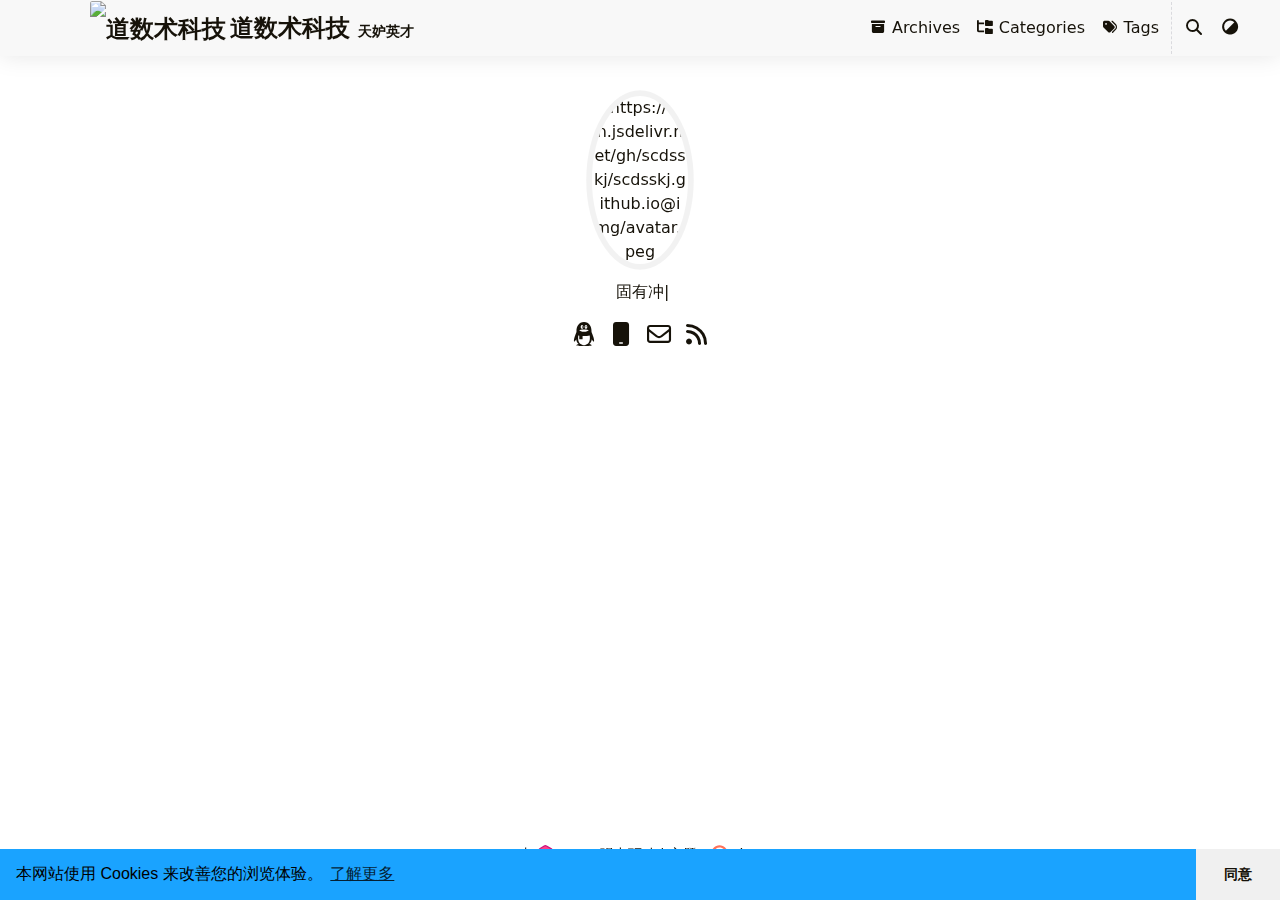
==== commit 7fdeafad: "yxjdssai" ====
--- a/index.html
+++ b/index.html
@@ -9,15 +9,18 @@
     <meta name="viewport" content="width=device-width, initial-scale=1, maximum-scale=2">
     <meta name="robots" content="noodp" />
     <title>道数术科技</title><meta name="author" content="">
-<meta name="description" content="">
-  <meta itemprop="name" content="道数术科技"><meta property="og:url" content="https://scdsskj.github.io/">
+<meta name="description" content="博客：探索、发现、分享 By 道数术科技"><meta name="keywords" content='yxjdssai, 道数术科技, 博客, Github, Hugo, LoveIt, FixIt'>
+  <meta itemprop="name" content="道数术科技">
+  <meta itemprop="description" content="博客：探索、发现、分享 By 道数术科技"><meta property="og:url" content="https://scdsskj.github.io/">
   <meta property="og:site_name" content="道数术科技">
   <meta property="og:title" content="道数术科技">
+  <meta property="og:description" content="博客：探索、发现、分享 By 道数术科技">
   <meta property="og:locale" content="en_us">
   <meta property="og:type" content="website">
 
   <meta name="twitter:card" content="summary">
   <meta name="twitter:title" content="道数术科技">
+  <meta name="twitter:description" content="博客：探索、发现、分享 By 道数术科技">
 <meta name="application-name" content="FixIt">
 <meta name="apple-mobile-web-app-title" content="FixIt"><meta name="theme-color" data-light="#f8f8f8" data-dark="#252627" content="#f8f8f8"><meta name="msapplication-TileColor" content="#da532c"><link rel="shortcut icon" type="image/x-icon" href="/favicon.ico" />
     <link rel="icon" type="image/png" sizes="32x32" href="/favicon-32x32.png">
@@ -27,7 +30,7 @@
   {
     "@context": "http://schema.org",
     "@type": "WebSite",
-    "url": "https:\/\/scdsskj.github.io\/","inLanguage": "en-us","name": "道数术科技"
+    "url": "https:\/\/scdsskj.github.io\/","inLanguage": "en-us","description": "博客：探索、发现、分享 By 道数术科技","name": "道数术科技"
   }
   </script><script src="/js/head/color-scheme.min.js"></script></head>
   <body data-header-desktop="sticky" data-header-mobile="auto"><div class="wrapper" data-page-style="normal"><header class="desktop animate__faster" id="header-desktop">
@@ -126,7 +129,12 @@
   </div>
   <div class="search-dropdown mobile">
     <div id="search-dropdown-mobile"></div>
-  </div><main class="container"><div class="page home posts"></div></main><footer class="footer">
+  </div><main class="container"><div class="page home posts"><div class="home-profile"><div class="home-avatar"><a href="/archives/" title="Archives"><img loading="lazy" src="https://cdn.jsdelivr.net/gh/scdsskj/scdsskj.github.io@img/avatar.jpeg" alt="https://cdn.jsdelivr.net/gh/scdsskj/scdsskj.github.io@img/avatar.jpeg" data-title="https://cdn.jsdelivr.net/gh/scdsskj/scdsskj.github.io@img/avatar.jpeg" width="96" height="96" style="background: url(/images/loading.min.svg) no-repeat center;" onload="this.title=this.dataset.title;for(const i of ['style', 'data-title','onerror','onload']){this.removeAttribute(i);}this.dataset.lazyloaded='';" onerror="this.title=this.dataset.title;for(const i of ['style', 'data-title','onerror','onload']){this.removeAttribute(i);}"/></a></div><h1 class="home-title"></h1><p class="home-subtitle"><span class="d-none">固有冲天之志,旷世之才,非运不能自通!</span><span class="typeit"><template>固有冲天之志,旷世之才,非运不能自通!</template></span></p><div class="links"><a href="https://wpa.qq.com/msgrd?v=3&amp;uin=251150612&amp;site=qq&amp;menu=yes" title="QQ"target="_blank" rel="external nofollow noopener noreferrer me"><svg class="icon" role="img" viewBox="0 0 24 24" xmlns="http://www.w3.org/2000/svg"><title>Tencent QQ</title><path d="M21.395 15.035a39.548 39.548.0 00-.803-2.264l-1.079-2.695c.001-.032.014-.562.014-.836C19.526 4.632 17.351.0 12 0S4.474 4.632 4.474 9.241c0 .274.013.804.014.836l-1.08 2.695a38.97 38.97.0 00-.802 2.264c-1.021 3.283-.69 4.643-.438 4.673.54.065 2.103-2.472 2.103-2.472.0 1.469.756 3.387 2.394 4.771-.612.188-1.363.479-1.845.835-.434.32-.379.646-.301.778.343.578 5.883.369 7.482.189 1.6.18 7.14.389 7.483-.189.078-.132.132-.458-.301-.778-.483-.356-1.233-.646-1.846-.836 1.637-1.384 2.393-3.302 2.393-4.771.0.0 1.563 2.537 2.103 2.472.251-.03.581-1.39-.438-4.673zM12.662 4.846c.039-1.052.659-1.878 1.385-1.846s1.281.912 1.242 1.964c-.039 1.051-.659 1.878-1.385 1.846s-1.282-.912-1.242-1.964zM9.954 3c.725-.033 1.345.794 1.384 1.846.04 1.052-.517 1.931-1.242 1.963-.726.033-1.346-.794-1.385-1.845C8.672 3.912 9.228 3.033 9.954 3zM7.421 8.294c.194-.43 2.147-.908 4.566-.908h.026c2.418.0 4.372.479 4.566.908a.14.14.0 01.014.061c0 .031-.01.059-.026.083-.163.238-2.333 1.416-4.553 1.416h-.026c-2.221.0-4.39-1.178-4.553-1.416a.136.136.0 01-.014-.144zm10.422 8.622c-.22 3.676-2.403 5.987-5.774 6.021h-.137c-3.37-.033-5.554-2.345-5.773-6.021-.081-1.35.001-2.496.147-3.43.318.063.638.122.958.176v3.506s1.658.334 3.318.103v-3.225c.488.027.96.04 1.406.034h.025c1.678.021 3.714-.204 5.683-.594.146.934.227 2.08.147 3.43zM10.48 5.804c.313-.041.542-.409.508-.825-.033-.415-.314-.72-.629-.679-.313.04-.541.409-.508.824.034.417.315.72.629.68zM14.479 5.156c.078.037.221.042.289-.146.035-.095.025-.165-.009-.214-.023-.033-.133-.118-.371-.176-.904-.22-1.341.384-1.405.499-.04.072-.012.176.056.227.067.051.139.037.179-.006.58-.628 1.21-.208 1.261-.184z"/></svg>
+    </a><a href="tel:&#43;8619138663006" title="Phone"target="_blank" rel="external nofollow noopener noreferrer me"><i class="fa-solid fa-mobile fa-fw" aria-hidden="true"></i>
+    </a><a href="mailto:scdsskj@outlook.com" title="Email"target="_blank" rel="external nofollow noopener noreferrer me"><i class="fa-regular fa-envelope fa-fw" aria-hidden="true"></i>
+    </a><a href="/index.xml" title="RSS"target="_blank" rel="external nofollow noopener noreferrer me"><i class="fa-solid fa-rss fa-fw" aria-hidden="true"></i>
+    </a></div></div>
+</div></main><footer class="footer">
     <div class="footer-container"><div class="footer-line powered">由 <a href="https://gohugo.io/" target="_blank" rel="external nofollow noopener noreferrer" title="Hugo 0.136.4"><img class="hugo-icon" src="/images/hugo.min.svg" alt="Hugo logo" /> Hugo</a> 强力驱动 | 主题 - <a href="https://github.com/hugo-fixit/FixIt" target="_blank" rel="external" title="FixIt v0.3.13"><img class="fixit-icon" src="/images/fixit.min.svg" alt="FixIt logo" /> FixIt</a>
         </div><div class="footer-line copyright" itemscope itemtype="http://schema.org/CreativeWork"><i class="fa-regular fa-copyright fa-fw" aria-hidden="true"></i>
             <span itemprop="copyrightYear">2024</span><span class="author" itemprop="copyrightHolder">
@@ -136,5 +144,5 @@
     <div class="noscript-warning">该网站在启用 JavaScript 的情况下效果最佳。</div>
   </noscript>
 </div><link rel="preload" href="/lib/katex/katex.min.css" as="style" onload="this.removeAttribute('onload');this.rel='stylesheet'">
-    <noscript><link rel="stylesheet" href="/lib/katex/katex.min.css"></noscript><link rel="stylesheet" href="/lib/cookieconsent/cookieconsent.min.css"><script src="/lib/autocomplete/autocomplete.min.js" defer></script><script src="/lib/fuse/fuse.min.js" defer></script><script src="/lib/sharer/sharer.min.js" async defer></script><script src="/lib/katex/katex.min.js" defer></script><script src="/lib/katex/auto-render.min.js" defer></script><script src="/lib/katex/copy-tex.min.js" defer></script><script src="/lib/katex/mhchem.min.js" defer></script><script src="/lib/cookieconsent/cookieconsent.min.js" defer></script><script>window.config={"code":{"copyTitle":"复制到剪贴板","editLockTitle":"锁定可编辑代码块","editUnLockTitle":"解锁可编辑代码块","editable":true,"maxShownLines":10},"cookieconsent":{"content":{"dismiss":"同意","link":"了解更多","message":"本网站使用 Cookies 来改善您的浏览体验。"},"enable":true,"palette":{"button":{"background":"#f0f0f0"},"popup":{"background":"#1aa3ff"}},"theme":"edgeless"},"math":{"delimiters":[{"display":true,"left":"$$","right":"$$"},{"display":true,"left":"\\[","right":"\\]"},{"display":true,"left":"\\begin{equation}","right":"\\end{equation}"},{"display":true,"left":"\\begin{equation*}","right":"\\end{equation*}"},{"display":true,"left":"\\begin{align}","right":"\\end{align}"},{"display":true,"left":"\\begin{align*}","right":"\\end{align*}"},{"display":true,"left":"\\begin{alignat}","right":"\\end{alignat}"},{"display":true,"left":"\\begin{alignat*}","right":"\\end{alignat*}"},{"display":true,"left":"\\begin{gather}","right":"\\end{gather}"},{"display":true,"left":"\\begin{CD}","right":"\\end{CD}"},{"display":false,"left":"$","right":"$"},{"display":false,"left":"\\(","right":"\\)"}],"strict":false},"search":{"distance":100,"findAllMatches":false,"highlightTag":"em","ignoreFieldNorm":false,"ignoreLocation":false,"isCaseSensitive":false,"location":0,"maxResultLength":10,"minMatchCharLength":2,"noResultsFound":"没有找到结果","snippetLength":30,"threshold":0.3,"useExtendedSearch":false},"version":"v0.3.13"};</script><script src="/js/theme.min.js" defer></script></body>
+    <noscript><link rel="stylesheet" href="/lib/katex/katex.min.css"></noscript><link rel="stylesheet" href="/lib/cookieconsent/cookieconsent.min.css"><script src="/lib/autocomplete/autocomplete.min.js" defer></script><script src="/lib/fuse/fuse.min.js" defer></script><script src="/lib/sharer/sharer.min.js" async defer></script><script src="/lib/typeit/index.umd.js" defer></script><script src="/lib/katex/katex.min.js" defer></script><script src="/lib/katex/auto-render.min.js" defer></script><script src="/lib/katex/copy-tex.min.js" defer></script><script src="/lib/katex/mhchem.min.js" defer></script><script src="/lib/cookieconsent/cookieconsent.min.js" defer></script><script>window.config={"code":{"copyTitle":"复制到剪贴板","editLockTitle":"锁定可编辑代码块","editUnLockTitle":"解锁可编辑代码块","editable":true,"maxShownLines":10},"cookieconsent":{"content":{"dismiss":"同意","link":"了解更多","message":"本网站使用 Cookies 来改善您的浏览体验。"},"enable":true,"palette":{"button":{"background":"#f0f0f0"},"popup":{"background":"#1aa3ff"}},"theme":"edgeless"},"math":{"delimiters":[{"display":true,"left":"$$","right":"$$"},{"display":true,"left":"\\[","right":"\\]"},{"display":true,"left":"\\begin{equation}","right":"\\end{equation}"},{"display":true,"left":"\\begin{equation*}","right":"\\end{equation*}"},{"display":true,"left":"\\begin{align}","right":"\\end{align}"},{"display":true,"left":"\\begin{align*}","right":"\\end{align*}"},{"display":true,"left":"\\begin{alignat}","right":"\\end{alignat}"},{"display":true,"left":"\\begin{alignat*}","right":"\\end{alignat*}"},{"display":true,"left":"\\begin{gather}","right":"\\end{gather}"},{"display":true,"left":"\\begin{CD}","right":"\\end{CD}"},{"display":false,"left":"$","right":"$"},{"display":false,"left":"\\(","right":"\\)"}],"strict":false},"search":{"distance":100,"findAllMatches":false,"highlightTag":"em","ignoreFieldNorm":false,"ignoreLocation":false,"isCaseSensitive":false,"location":0,"maxResultLength":10,"minMatchCharLength":2,"noResultsFound":"没有找到结果","snippetLength":30,"threshold":0.3,"useExtendedSearch":false},"typeit":{"cursorChar":"|","cursorSpeed":1000,"duration":-1,"loop":false,"speed":100},"version":"v0.3.13"};</script><script src="/js/theme.min.js" defer></script><script src="/js/custom.min.js" defer></script></body>
 </html>
--- a/css/style.min.css
+++ b/css/style.min.css
@@ -1,3 +1,3 @@
-﻿:root{--fi-primary: #1772ee;--fi-secondary: #919191;--fi-success: #13ce66;--fi-info: #0dcaf0;--fi-warning: #ffba00;--fi-danger: #ff4949;--fi-scroll-mt: calc(3.5rem + .5rem);--fi-breadcrumb-height: 0px;--fi-hr-background-color: #e3e3e3;--fi-hr-before-color: #ec638c;--fi-scrollbar-thumb-color: #a6a6a6;--fi-scrollbar-thumb-hover-color: #7d7d7d;--fi-scrollbar-track-color: transparent;--fi-scrollbar-width: thin;--fi-scrollbar-width-legacy: 12px}[data-theme=dark]{--fi-primary: #1066db;--fi-secondary: #848484;--fi-success: #11b75a;--fi-info: #0cb6d8;--fi-warning: #e6a700;--fi-danger: #ff3030;--fi-hr-background-color: #434343;--fi-hr-before-color: #f5f5f5}/*! normalize.css v8.0.1 | MIT License | github.com/necolas/normalize.css */html{line-height:1.15;-webkit-text-size-adjust:100%}body{margin:0}main{display:block}h1{font-size:2em;margin:0.67em 0}hr{box-sizing:content-box;height:0;overflow:visible}pre{font-family:monospace, monospace;font-size:1em}a{background-color:transparent}abbr[title]{border-bottom:none;text-decoration:underline;text-decoration:underline dotted}b,strong{font-weight:bolder}code,kbd,samp{font-family:monospace, monospace;font-size:1em}small{font-size:80%}sub,sup{font-size:75%;line-height:0;position:relative;vertical-align:baseline}sub{bottom:-0.25em}sup{top:-0.5em}img{border-style:none}button,input,optgroup,select,textarea{font-family:inherit;font-size:100%;line-height:1.15;margin:0}button,input{overflow:visible}button,select{text-transform:none}button,[type="button"],[type="reset"],[type="submit"]{-webkit-appearance:button}button::-moz-focus-inner,[type="button"]::-moz-focus-inner,[type="reset"]::-moz-focus-inner,[type="submit"]::-moz-focus-inner{border-style:none;padding:0}button:-moz-focusring,[type="button"]:-moz-focusring,[type="reset"]:-moz-focusring,[type="submit"]:-moz-focusring{outline:1px dotted ButtonText}fieldset{padding:0.35em 0.75em 0.625em}legend{box-sizing:border-box;color:inherit;display:table;max-width:100%;padding:0;white-space:normal}progress{vertical-align:baseline}textarea{overflow:auto}[type="checkbox"],[type="radio"]{box-sizing:border-box;padding:0}[type="number"]::-webkit-inner-spin-button,[type="number"]::-webkit-outer-spin-button{height:auto}[type="search"]{-webkit-appearance:textfield;outline-offset:-2px}[type="search"]::-webkit-search-decoration{-webkit-appearance:none}::-webkit-file-upload-button{-webkit-appearance:button;font:inherit}details{display:block}summary{display:list-item}template{display:none}[hidden]{display:none}html{font-family:system-ui,-apple-system,BlinkMacSystemFont,PingFang SC,Microsoft YaHei UI,Segoe UI,Roboto,Oxygen,Ubuntu,Cantarell,Fira Sans,Droid Sans,Helvetica Neue,Helvetica,Arial,sans-serif;font-weight:400;font-display:swap;font-size:16px;line-height:1.5rem;width:100%;scroll-behavior:smooth;overflow:overlay}@media screen and (prefers-reduced-motion: reduce){html{scroll-behavior:auto}}::selection{background-color:rgba(53,166,247,0.25)}[data-theme='dark'] ::selection{background-color:rgba(50,112,194,0.4)}body{background-color:#fff;color:#161209;word-wrap:break-word;overflow-wrap:break-word}[data-theme='dark'] body{color:#b1b1ba;background-color:#292a2e}iframe{border:0;-webkit-border-radius:5px;-moz-border-radius:5px;border-radius:5px}[role='button']{cursor:pointer}summary{cursor:pointer}abbr[title]{cursor:help;text-decoration-skip-ink:none}a,a::before,a::after{text-decoration:none;color:#161209}[data-theme='dark'] a,[data-theme='dark'] a::before,[data-theme='dark'] a::after{color:#b1b1ba}a:active,a:hover{color:#2983bb}[data-theme='dark'] a:active,[data-theme='dark'] a:hover{color:#fff}@supports (scrollbar-width: auto){*{scrollbar-color:var(--fi-scrollbar-thumb-color) var(--fi-scrollbar-track-color);scrollbar-width:var(--fi-scrollbar-width)}}::-webkit-scrollbar{height:var(--fi-scrollbar-width-legacy);width:var(--fi-scrollbar-width-legacy);overflow:visible}::-webkit-scrollbar-button{height:0;width:0}::-webkit-scrollbar-corner{background-color:var(--fi-scrollbar-track-color)}::-webkit-scrollbar-thumb{background-color:var(--fi-scrollbar-thumb-color)}::-webkit-scrollbar-thumb:hover{background-color:var(--fi-scrollbar-thumb-hover-color)}::-webkit-scrollbar-track{background-color:var(--fi-scrollbar-track-color)}::-webkit-scrollbar-thumb,::-webkit-scrollbar-track{background-clip:padding-box;border:3px solid transparent;border-radius:100px}#mask{background-repeat:no-repeat;background-position:center;position:fixed;top:0;left:0;width:100%;height:100%;background-color:rgba(0,0,0,0);z-index:-1}.blur #mask{z-index:100;background-color:rgba(0,0,0,0.25)}img{-webkit-border-radius:2.5px;-moz-border-radius:2.5px;border-radius:2.5px}svg.icon{display:inline-block;width:1.25em;height:1em;text-align:center}svg.icon path{fill:currentColor}img.emoji{display:inline-block;height:1em;width:1em;margin:0 0.05em 0 0.1em;vertical-align:-0.1em}.hugo-icon,.fixit-icon{display:inline-block;height:1.2em;width:1.2em;line-height:1.2em;position:relative;vertical-align:text-bottom}.details>.details-summary{-webkit-border-radius:5px;-moz-border-radius:5px;border-radius:5px}.details>.details-summary:hover{cursor:pointer}.details>.details-summary i.details-icon{color:#b1b1ba;-webkit-transition:transform 0.2s ease;-moz-transition:transform 0.2s ease;-o-transition:transform 0.2s ease;transition:transform 0.2s ease}[data-theme='dark'] .details>.details-summary i.details-icon{color:#909092}.details>.details-content{max-height:0;overflow-y:hidden;-webkit-transition:max-height 0.2s cubic-bezier(0, 1, 0, 1) -0.1s;-moz-transition:max-height 0.2s cubic-bezier(0, 1, 0, 1) -0.1s;-o-transition:max-height 0.2s cubic-bezier(0, 1, 0, 1) -0.1s;transition:max-height 0.2s cubic-bezier(0, 1, 0, 1) -0.1s}.details.open>.details-summary{-webkit-border-radius:5px 5px 0 0;-moz-border-radius:5px 5px 0 0;border-radius:5px 5px 0 0}.details.open>.details-summary i.details-icon{-webkit-transform:rotate(90deg);-ms-transform:rotate(90deg);-o-transform:rotate(90deg);transform:rotate(90deg)}.details.open>.details-content{max-height:100%;-webkit-border-radius:0 0 5px 5px;-moz-border-radius:0 0 5px 5px;border-radius:0 0 5px 5px;-webkit-transition:max-height 0.2s cubic-bezier(0.5, 0, 1, 0) 0s;-moz-transition:max-height 0.2s cubic-bezier(0.5, 0, 1, 0) 0s;-o-transition:max-height 0.2s cubic-bezier(0.5, 0, 1, 0) 0s;transition:max-height 0.2s cubic-bezier(0.5, 0, 1, 0) 0s}.details.disabled>.details-summary{cursor:default}.cc-window.cc-banner .cc-btn{color:#161209}.cc-window.cc-banner .cc-btn:hover,.cc-window.cc-banner .cc-btn:focus{background-color:#ccc}[data-theme='dark'] .cc-window.cc-banner .cc-btn{color:#161209}[data-theme='dark'] .cc-window.cc-banner .cc-btn:hover,[data-theme='dark'] .cc-window.cc-banner .cc-btn:focus{background-color:#fff}.fixed-button{position:fixed;right:1.5rem;font-size:1rem;line-height:1.5rem;padding:0.5rem 0.625rem;color:#b1b1ba;background-color:#f8f8f8;z-index:100;-webkit-border-radius:1.25rem;-moz-border-radius:1.25rem;border-radius:1.25rem;-webkit-transition:color 0.4s ease;-moz-transition:color 0.4s ease;-o-transition:color 0.4s ease;transition:color 0.4s ease}.blur .fixed-button{-webkit-filter:blur(1.5px);filter:blur(1.5px)}.fixed-button:hover,.fixed-button:active{color:#161209;cursor:pointer}.fixed-button:active,.fixed-button:focus,.fixed-button:hover{outline:none}[data-theme='dark'] .fixed-button{color:#909092;background-color:#252627}[data-theme='dark'] .fixed-button:hover,[data-theme='dark'] .fixed-button:active{color:#b1b1ba}.back-to-top{bottom:1.5rem}.view-comments{bottom:4.5rem}@keyframes octocat-wave{0%,100%{-webkit-transform:rotate(0);-ms-transform:rotate(0);-o-transform:rotate(0);transform:rotate(0)}20%,60%{-webkit-transform:rotate(-25deg);-ms-transform:rotate(-25deg);-o-transform:rotate(-25deg);transform:rotate(-25deg)}40%,80%{-webkit-transform:rotate(10deg);-ms-transform:rotate(10deg);-o-transform:rotate(10deg);transform:rotate(10deg)}}.github-corner{position:fixed;top:0;z-index:200}.github-corner :hover .octo-arm{animation:octocat-wave 560ms ease-in-out}.github-corner svg{width:3.5rem;height:3.5rem;border:0;color:#fff;fill:#252627}[data-theme='dark'] .github-corner svg{color:#000;fill:#f8f8f8}.github-corner.left{left:0}.github-corner.left svg{-webkit-transform:scale(-1, 1);-ms-transform:scale(-1, 1);-o-transform:scale(-1, 1);transform:scale(-1, 1)}.github-corner.right{right:0}.noscript-warning{background-color:var(--fi-danger);color:white;font-size:1rem;font-weight:bold;position:fixed;text-align:center;left:0;bottom:0;width:100%;z-index:200}[data-theme='dark'] .noscript-warning{background-color:var(--fi-danger-dark)}.reading-progress-bar{--progress: 0;height:var(--progress-h, 2px);width:var(--progress);background-color:var(--bg-progress, var(--fi-info));position:fixed;z-index:200}[data-theme="dark"] .reading-progress-bar{background-color:var(--bg-progress-dark, var(--fi-info-dark))}.typeit{--ti-cursor-font-family: system-ui,-apple-system,BlinkMacSystemFont,PingFang SC,Microsoft YaHei UI,Segoe UI,Roboto,Oxygen,Ubuntu,Cantarell,Fira Sans,Droid Sans,Helvetica Neue,Helvetica,Arial,sans-serif;--ti-cursor-transform: translateX(0)}.typeit .highlight{padding:0.375rem;font-size:0.875rem;font-family:Source Code Pro,Menlo,Consolas,Monaco,monospace,system-ui,-apple-system,BlinkMacSystemFont,PingFang SC,Microsoft YaHei UI,Segoe UI,Roboto,Oxygen,Ubuntu,Cantarell,Fira Sans,Droid Sans,Helvetica Neue,Helvetica,Arial,sans-serif;font-weight:bold;word-break:break-all;white-space:pre-wrap}.wrapper{display:flex;flex-direction:column;min-height:100vh;width:100%}.wrapper main{flex:1 0 auto}.wrapper main aside{flex:1;padding:0.5rem}.wrapper main aside:not(:has(~aside)){display:none}.wrapper main.container{display:flex;align-items:flex-start;justify-content:center;padding-inline:1rem;gap:0.5rem}.wrapper main.container.container-reverse{flex-direction:row-reverse}.wrapper main.container:has(.home:not(.posts)){align-items:center}header{width:100%;background-color:#f8f8f8;z-index:200;-webkit-transition:box-shadow 0.3s ease;-moz-transition:box-shadow 0.3s ease;-o-transition:box-shadow 0.3s ease;transition:box-shadow 0.3s ease}[data-theme='dark'] header{background-color:#252627}header:hover{-webkit-box-shadow:0 0 1.5rem 0 rgba(0,0,0,0.1);box-shadow:0 0 1.5rem 0 rgba(0,0,0,0.1)}[data-theme='dark'] header:hover{-webkit-box-shadow:0 0 1.5rem 0 rgba(255,255,255,0.1);box-shadow:0 0 1.5rem 0 rgba(255,255,255,0.1)}.header-wrapper{display:flex;justify-content:space-between;align-items:center;box-sizing:border-box;width:100%}.header-title{font-family:system-ui,-apple-system,BlinkMacSystemFont,PingFang SC,Microsoft YaHei UI,Segoe UI,Roboto,Oxygen,Ubuntu,Cantarell,Fira Sans,Droid Sans,Helvetica Neue,Helvetica,Arial,sans-serif;font-weight:bold;margin-right:0.5rem;min-width:10%;overflow:hidden;white-space:nowrap;text-overflow:ellipsis;-webkit-flex:10;flex:10}.header-title .logo{min-height:1.5em;height:1.5em;vertical-align:middle;width:auto}.header-title .header-title-text{margin-left:0.25rem;margin-right:0.25rem}.header-title .header-subtitle{margin-left:0.25rem;font-size:0.6em}.menu{margin:0;padding:0}.menu .menu-item-divider{list-style:none;margin:0.25rem 0.5rem;height:1px;background-color:#e3e3e3}[data-theme='dark'] .menu .menu-item-divider{background-color:#434343}.menu .menu-item{list-style:none}.menu .menu-item .dropdown-icon{margin-left:0.25rem;font-size:.875em;color:#161209}[data-theme='dark'] .menu .menu-item .dropdown-icon{color:#b1b1ba}.menu .menu-item .dropdown-icon.open::before{content:"\f078"}.menu .menu-item.active>.menu-link,.menu .menu-item.active>.nested-item>.menu-link{font-weight:bold;color:#161209}[data-theme='dark'] .menu .menu-item.active>.menu-link,[data-theme='dark'] .menu .menu-item.active>.nested-item>.menu-link{color:#fff}.menu .menu-item .menu-link i{-webkit-transform:perspective(1rem);-ms-transform:perspective(1rem);-o-transform:perspective(1rem);transform:perspective(1rem);-webkit-transition:transform 0.4s ease;-moz-transition:transform 0.4s ease;-o-transition:transform 0.4s ease;transition:transform 0.4s ease}.menu .menu-item .menu-link:hover i{-webkit-transform:perspective(1rem) translateZ(0.2rem);-ms-transform:perspective(1rem) translateZ(0.2rem);-o-transform:perspective(1rem) translateZ(0.2rem);transform:perspective(1rem) translateZ(0.2rem)}.menu .menu-item.language-switch,.menu .menu-item.theme-switch{cursor:pointer}.search{position:relative}.search input{color:transparent;box-sizing:border-box;height:2.5rem;width:1.25rem;-webkit-border-radius:.5rem;-moz-border-radius:.5rem;border-radius:.5rem;border:none;outline:none;background-color:transparent;vertical-align:baseline !important;-webkit-transition:width 0.3s ease;-moz-transition:width 0.3s ease;-o-transition:width 0.3s ease;transition:width 0.3s ease}.search input::-webkit-input-placeholder{color:rgba(0,0,0,0)}.search input:-moz-placeholder{color:rgba(0,0,0,0)}.search input::-moz-placeholder{color:rgba(0,0,0,0)}.search input:-ms-input-placeholder{color:rgba(0,0,0,0)}.search input::placeholder{color:rgba(0,0,0,0)}.search .search-button{margin:0;position:absolute;left:auto;right:1rem}.search .search-toggle{left:0.5rem;right:auto}#header-desktop.open .search .search-toggle{left:1rem}.search .search-loading{display:none}.search .search-clear{display:none}.open .search input,.search.mobile input{color:#161209;background-color:#e9e9e9;padding:0 2rem 0 2rem}[data-theme='dark'] .open .search input,[data-theme='dark'] .search.mobile input{color:#b1b1ba;background-color:#363636}[data-theme='dark'] .open .search input::-webkit-input-placeholder,[data-theme='dark'] .search.mobile input::-webkit-input-placeholder{color:#909092}[data-theme='dark'] .open .search input:-moz-placeholder,[data-theme='dark'] .search.mobile input:-moz-placeholder{color:#909092}[data-theme='dark'] .open .search input::-moz-placeholder,[data-theme='dark'] .search.mobile input::-moz-placeholder{color:#909092}[data-theme='dark'] .open .search input:-ms-input-placeholder,[data-theme='dark'] .search.mobile input:-ms-input-placeholder{color:#909092}[data-theme='dark'] .open .search input::placeholder,[data-theme='dark'] .search.mobile input::placeholder{color:#909092}.open .search input::-webkit-input-placeholder,.search.mobile input::-webkit-input-placeholder{color:#b1b1ba}.open .search input:-moz-placeholder,.search.mobile input:-moz-placeholder{color:#b1b1ba}.open .search input::-moz-placeholder,.search.mobile input::-moz-placeholder{color:#b1b1ba}.open .search input:-ms-input-placeholder,.search.mobile input:-ms-input-placeholder{color:#b1b1ba}.open .search input::placeholder,.search.mobile input::placeholder{color:#b1b1ba}.open .search .search-button,.search.mobile .search-button{color:#b1b1ba}[data-theme='dark'] .open .search .search-button,[data-theme='dark'] .search.mobile .search-button{color:#909092}.open .search .search-clear:hover,.search.mobile .search-clear:hover{color:#ff6b6b}.open .search .search-toggle:hover,.search.mobile .search-toggle:hover{cursor:default}.theme-switch i{-webkit-transform:rotate(225deg);-ms-transform:rotate(225deg);-o-transform:rotate(225deg);transform:rotate(225deg);-webkit-transition:transform 0.4s ease;-moz-transition:transform 0.4s ease;-o-transition:transform 0.4s ease;transition:transform 0.4s ease}.theme-switch:hover i{-webkit-transform:rotate(45deg);-ms-transform:rotate(45deg);-o-transform:rotate(45deg);transform:rotate(45deg)}#header-desktop{display:block;position:sticky;top:0;height:3.5rem;line-height:3.5rem;box-sizing:border-box}[data-header-desktop='normal'] #header-desktop{position:static}#header-desktop nav{overflow:hidden;white-space:nowrap}#header-desktop .header-wrapper{padding:0 2rem 0 MAX(10vh, 3.5rem);height:100%}#header-desktop .header-wrapper[data-github-corner='right']{padding-right:3.5rem}#header-desktop .header-wrapper .header-title{font-size:1.5rem;height:100%}#header-desktop .header-wrapper .menu{display:flex;flex-direction:row;flex-wrap:nowrap;float:right}#header-desktop .header-wrapper .menu>.menu-item:hover .sub-menu{display:block;-webkit-transform:translateX(-0.5rem);-ms-transform:translateX(-0.5rem);-o-transform:translateX(-0.5rem);transform:translateX(-0.5rem)}#header-desktop .header-wrapper .menu>.menu-item.language-switch:hover .sub-menu{-webkit-transform:translateX(calc(1.75rem - 100%));-ms-transform:translateX(calc(1.75rem - 100%));-o-transform:translateX(calc(1.75rem - 100%));transform:translateX(calc(1.75rem - 100%))}#header-desktop .header-wrapper .menu .menu-item{padding:0 0.5rem}#header-desktop .header-wrapper .menu .menu-item.delimiter{width:0;margin:0.125rem 0.25rem;padding:0;border-left:1px dashed #dadade}[data-theme='dark'] #header-desktop .header-wrapper .menu .menu-item.delimiter{border-left-color:#6a6a6c}#header-desktop .header-wrapper .menu .sub-menu{position:absolute;margin:0;padding:0.25rem 0;display:none;top:calc(3.5rem - 0.75rem);border-radius:5px;border:1px solid #e3e3e3;background-color:#f8f8f8;-webkit-transition:box-shadow 0.3s ease;-moz-transition:box-shadow 0.3s ease;-o-transition:box-shadow 0.3s ease;transition:box-shadow 0.3s ease;-webkit-box-shadow:0 0 1.5rem 0 rgba(0,0,0,0.1);box-shadow:0 0 1.5rem 0 rgba(0,0,0,0.1)}[data-theme='dark'] #header-desktop .header-wrapper .menu .sub-menu{background-color:#252627;border-color:#434343;-webkit-box-shadow:0 0 1.5rem 0 rgba(255,255,255,0.1);box-shadow:0 0 1.5rem 0 rgba(255,255,255,0.1)}#header-desktop .header-wrapper .menu .sub-menu .menu-item{height:1.75rem;line-height:1.75rem;max-width:15rem;white-space:nowrap;text-overflow:ellipsis;overflow-x:hidden}#header-desktop.open .header-wrapper .menu .menu-item.search input{width:24rem}#header-mobile{display:none;position:sticky;top:0;min-height:3.5rem;line-height:3.5rem}[data-header-mobile='normal'] #header-mobile{position:static}#header-mobile .header-container{padding:0;margin:0}#header-mobile .header-container .header-wrapper{padding:0 1rem;font-size:1.125rem;-webkit-transition:margin-top 0.3s ease;-moz-transition:margin-top 0.3s ease;-o-transition:margin-top 0.3s ease;transition:margin-top 0.3s ease}#header-mobile .header-container .header-wrapper .header-title{font-size:1.5rem;max-width:80%}#header-mobile .header-container .header-wrapper .menu-toggle{line-height:4rem;cursor:pointer;-webkit-transition:width 0.3s ease;-moz-transition:width 0.3s ease;-o-transition:width 0.3s ease;transition:width 0.3s ease}#header-mobile .header-container .header-wrapper .menu-toggle span{display:block;background:#161209;width:1.5rem;height:2px;-webkit-border-radius:3px;-moz-border-radius:3px;border-radius:3px;-webkit-transition:all 0.3s ease-in-out;-moz-transition:all 0.3s ease-in-out;-o-transition:all 0.3s ease-in-out;transition:all 0.3s ease-in-out}[data-theme='dark'] #header-mobile .header-container .header-wrapper .menu-toggle span{background:#b1b1ba}#header-mobile .header-container .header-wrapper .menu-toggle span:nth-child(1){margin-bottom:0.5rem}#header-mobile .header-container .header-wrapper .menu-toggle span:nth-child(3){margin-top:0.5rem}#header-mobile .header-container .header-wrapper .menu-toggle.active span:nth-child(1){-webkit-transform:rotate(45deg) translate(0.4rem, 0.5rem);-ms-transform:rotate(45deg) translate(0.4rem, 0.5rem);-o-transform:rotate(45deg) translate(0.4rem, 0.5rem);transform:rotate(45deg) translate(0.4rem, 0.5rem)}#header-mobile .header-container .header-wrapper .menu-toggle.active span:nth-child(2){opacity:0}#header-mobile .header-container .header-wrapper .menu-toggle.active span:nth-child(3){-webkit-transform:rotate(-45deg) translate(0.4rem, -0.5rem);-ms-transform:rotate(-45deg) translate(0.4rem, -0.5rem);-o-transform:rotate(-45deg) translate(0.4rem, -0.5rem);transform:rotate(-45deg) translate(0.4rem, -0.5rem)}#header-mobile .header-container .menu{background:#f8f8f8;border-top:2px solid #f0f0f0;display:none;overflow-y:overlay;max-height:70vh;-webkit-box-shadow:0 0.125rem 0.25rem rgba(0,0,0,0.1);box-shadow:0 0.125rem 0.25rem rgba(0,0,0,0.1);--fi-scrollbar-width: none;--fi-scrollbar-width-legacy: 0}[data-theme='dark'] #header-mobile .header-container .menu{-webkit-box-shadow:0 0.125rem 0.25rem rgba(255,255,255,0.1);box-shadow:0 0.125rem 0.25rem rgba(255,255,255,0.1)}#header-mobile .header-container .menu .search-wrapper{display:flex;justify-content:space-between;align-items:center;box-sizing:border-box;padding:.5rem 1rem;line-height:2.5rem;position:sticky;top:0;background-color:#f8f8f8;z-index:50}[data-theme='dark'] #header-mobile .header-container .menu .search-wrapper{background-color:#252627}#header-mobile .header-container .menu .search{flex-grow:10}#header-mobile .header-container .menu .search .algolia-autocomplete,#header-mobile .header-container .menu .search input{width:100%}#header-mobile .header-container .menu .search-loading,#header-mobile .header-container .menu .search-clear{right:0.5rem}#header-mobile .header-container .menu .search-button{top:0}#header-mobile .header-container .menu .search-cancel{display:none;margin-left:0.75rem}#header-mobile .header-container .menu .menu-item{display:block;position:relative;line-height:2.5rem;padding:0 1rem}#header-mobile .header-container .menu .menu-item:not(.menu-system):hover{background-color:#f2f2f3}[data-theme='dark'] #header-mobile .header-container .menu .menu-item:not(.menu-system):hover{background-color:#535355}#header-mobile .header-container .menu .menu-item .menu-link{display:block;white-space:nowrap;text-overflow:ellipsis;overflow-x:hidden;-webkit-flex:4;flex:4}#header-mobile .header-container .menu .menu-item .nested-item{display:flex;justify-content:space-between;align-items:center}#header-mobile .header-container .menu .menu-item .nested-item .menu-link{max-width:80%}#header-mobile .header-container .menu .menu-system{display:flex;justify-content:center;gap:0.25rem;position:sticky;bottom:0;line-height:2.5rem;padding:0 1rem;background-color:#f8f8f8}[data-theme='dark'] #header-mobile .header-container .menu .menu-system{background-color:#252627}#header-mobile .header-container .menu .menu-system .menu-system-item{padding-inline:0.5rem}#header-mobile .header-container .menu .menu-system .language-switch{position:relative}#header-mobile .header-container .menu .menu-system .language-switch .language-select{position:absolute;opacity:0;left:0;top:0;width:100%;height:100%}#header-mobile .header-container .menu .sub-menu{padding-left:0;display:none}#header-mobile .header-container .menu .sub-menu.open{display:block}#header-mobile .header-container .menu .sub-menu .menu-item:hover{background-color:#e7e7ea}[data-theme='dark'] #header-mobile .header-container .menu .sub-menu .menu-item:hover{background-color:#5d5d5f}#header-mobile .header-container .menu.active{display:block}[data-theme='dark'] #header-mobile .header-container .menu{background:#252627;border-top-color:#363636}#header-mobile.open .header-wrapper{margin-top:-3.5rem}#header-mobile.open .menu{padding-top:0;border-top:none}#header-mobile.open .menu .menu-item{display:none}#header-mobile.open .menu .search-cancel{display:inline}.search-dropdown{position:fixed;top:3.5rem;z-index:200;-webkit-box-shadow:0 0.125rem 0.25rem rgba(0,0,0,0.1);box-shadow:0 0.125rem 0.25rem rgba(0,0,0,0.1)}[data-theme='dark'] .search-dropdown{-webkit-box-shadow:0 0.125rem 0.25rem rgba(255,255,255,0.1);box-shadow:0 0.125rem 0.25rem rgba(255,255,255,0.1)}.search-dropdown.desktop{right:2rem;width:30rem}.search-dropdown.mobile{right:0;width:100%}.search-dropdown .dropdown-menu{right:0 !important;background-color:#fff}[data-theme='dark'] .search-dropdown .dropdown-menu{background-color:#292a2e}.search-dropdown .dropdown-menu .suggestions{overflow-y:auto;max-height:calc(100vh - 3.5rem)}.search-dropdown .dropdown-menu .suggestions .suggestion{padding:0.75rem 1rem}.search-dropdown .dropdown-menu .suggestions .suggestion .suggestion-title{display:inline-block;overflow:hidden;text-overflow:ellipsis;white-space:nowrap;font-size:1rem;font-weight:bold;max-width:75%}.search-dropdown .dropdown-menu .suggestions .suggestion .suggestion-date{font-size:0.875rem;float:right;text-align:right;color:#b1b1ba}[data-theme='dark'] .search-dropdown .dropdown-menu .suggestions .suggestion .suggestion-date{color:#909092}.search-dropdown .dropdown-menu .suggestions .suggestion .suggestion-context{line-height:1.25rem;display:-moz-box;display:-webkit-box;display:box;-webkit-box-orient:vertical;-moz-box-orient:vertical;box-orient:vertical;-webkit-line-clamp:2;overflow:hidden;text-overflow:ellipsis;word-wrap:break-word;overflow-wrap:break-word;color:#b1b1ba}[data-theme='dark'] .search-dropdown .dropdown-menu .suggestions .suggestion .suggestion-context{color:#909092}.search-dropdown .dropdown-menu .suggestions .suggestion em{font-style:normal;background-color:rgba(53,166,247,0.25)}[data-theme='dark'] .search-dropdown .dropdown-menu .suggestions .suggestion em{background-color:rgba(50,112,194,0.4)}.search-dropdown .dropdown-menu .suggestions .suggestion.cursor{background:#e6ebf1}[data-theme='dark'] .search-dropdown .dropdown-menu .suggestions .suggestion.cursor{background:#384049}.search-dropdown .dropdown-menu .suggestions .suggestion:hover{cursor:pointer}.search-dropdown .dropdown-menu .search-empty{padding:1rem;text-align:center}.search-dropdown .dropdown-menu .search-empty .search-query{font-weight:bold}[data-theme='dark'] .search-dropdown .dropdown-menu .search-empty .search-query{color:#ddd}.search-dropdown .dropdown-menu .search-footer{padding:0.5rem 1rem;float:right;font-size:0.8rem;color:#b1b1ba}.search-dropdown .dropdown-menu .search-footer [data-theme='dark']{color:#909092}.search-dropdown .dropdown-menu .search-footer a,.search-dropdown .dropdown-menu .search-footer a::before,.search-dropdown .dropdown-menu .search-footer a::after{text-decoration:none;color:#2376b7}[data-theme='dark'] .search-dropdown .dropdown-menu .search-footer a,[data-theme='dark'] .search-dropdown .dropdown-menu .search-footer a::before,[data-theme='dark'] .search-dropdown .dropdown-menu .search-footer a::after{color:#1781b5}.search-dropdown .dropdown-menu .search-footer a:active,.search-dropdown .dropdown-menu .search-footer a:hover{color:#ea517f}[data-theme='dark'] .search-dropdown .dropdown-menu .search-footer a:active,[data-theme='dark'] .search-dropdown .dropdown-menu .search-footer a:hover{color:#cc5595}.search-dropdown .dropdown-menu .search-footer a{font-size:1rem}.breadcrumb-container{padding-inline:1rem;font-size:0.75rem;background-color:#fff;z-index:100}[data-theme='dark'] .breadcrumb-container{background-color:#292a2e}.breadcrumb-container.sticky{position:sticky;top:3.5rem}.breadcrumb-container .breadcrumb{display:flex;flex-wrap:wrap;padding:0.5rem 0;margin:0 auto;list-style:none;border-bottom:1px inset #f0f0f0}[data-theme='dark'] .breadcrumb-container .breadcrumb{border-bottom-color:#363636}.breadcrumb-container .breadcrumb .breadcrumb-item{display:flex}.breadcrumb-container .breadcrumb .breadcrumb-item+.breadcrumb-item::before{content:attr(data-separator);display:inline-block;padding-inline:0.5rem;color:#b1b1ba}[data-theme='dark'] .breadcrumb-container .breadcrumb .breadcrumb-item+.breadcrumb-item::before{color:#909092}.breadcrumb-container .breadcrumb .breadcrumb-item.active{color:var(--fi-secondary)}footer{height:auto;width:100%;text-align:center;line-height:1.25rem;padding:1rem 0}footer .footer-container{display:flex;flex-direction:column;font-size:0.875rem}footer .footer-container .footer-line{width:100%}footer .footer-container .footer-line .footer-divider:not(:first-child)::before{content:'|';margin-left:0.25rem;margin-right:0.25rem}footer .footer-container .footer-line .animate-icon{color:#dc143c;animation:icon-animate 1.33s ease-in-out infinite}footer .footer-container .footer-line .run-times{font-variant-numeric:tabular-nums lining-nums}.blur footer{-webkit-filter:blur(1.5px);filter:blur(1.5px)}@keyframes icon-animate{0%,100%{-webkit-transform:scale(1);-ms-transform:scale(1);-o-transform:scale(1);transform:scale(1)}10%,30%{-webkit-transform:scale(0.9);-ms-transform:scale(0.9);-o-transform:scale(0.9);transform:scale(0.9)}20%,40%,60%,80%{-webkit-transform:scale(1.1);-ms-transform:scale(1.1);-o-transform:scale(1.1);transform:scale(1.1)}50%,70%{-webkit-transform:scale(1.1);-ms-transform:scale(1.1);-o-transform:scale(1.1);transform:scale(1.1)}}.pagination{display:flex;flex-direction:row;justify-content:center;flex-wrap:wrap;list-style:none;white-space:nowrap;width:100%;padding:1rem 0}.pagination a{font-size:0.8rem;color:#bfbfbf;letter-spacing:0.1rem;font-weight:700;padding:5px 5px;text-decoration:none;-webkit-transition:0.3s;-moz-transition:0.3s;-o-transition:0.3s;transition:0.3s}[data-theme='dark'] .pagination a{color:#b1b1ba}.pagination li{padding:5px;margin:0 10px;box-sizing:border-box;position:relative;display:inline}.pagination li.disabled{display:none}.pagination li:hover a{color:#000}[data-theme='dark'] .pagination li:hover a{color:#fff}.pagination li::before,.pagination li::after{position:absolute;content:'';width:0;height:3px;background:#000;-webkit-transition:0.3s;-moz-transition:0.3s;-o-transition:0.3s;transition:0.3s;bottom:0px}[data-theme='dark'] .pagination li::before,[data-theme='dark'] .pagination li::after{background:#fff}.pagination li::before{left:50%}.pagination li::after{right:50%}.pagination li:hover::before,.pagination li:hover::after{width:50%}.pagination li.active a{color:#000}[data-theme='dark'] .pagination li.active a{color:#fff}.pagination li.active::before,.pagination li.active::after{width:50%}.text-truncate{overflow:hidden;text-overflow:ellipsis;white-space:nowrap}.text-start{text-align:left !important}.text-end{text-align:right !important}.text-center{text-align:center !important}.d-none{display:none !important}.ms-1,.mx-1{margin-left:0.25em !important}.me-1,.mx-1{margin-right:0.25em !important}.ps-1,.px-1{padding-left:0.25em !important}.pe-1,.px-1{padding-right:0.25em !important}.text-primary{color:var(--fi-primary) !important}.text-secondary{color:var(--fi-secondary) !important}.text-success{color:var(--fi-success) !important}.text-info{color:var(--fi-info) !important}.text-warning{color:var(--fi-warning) !important}.text-danger{color:var(--fi-danger) !important}.order-first{order:-1 !important}.order-0{order:0 !important}.order-1{order:1 !important}.order-2{order:2 !important}.order-3{order:3 !important}.order-4{order:4 !important}.order-5{order:5 !important}.order-last{order:6 !important}.variant-numeric{font-variant-numeric:tabular-nums lining-nums}.page{position:relative}.page .content [id]{scroll-margin-top:var(--fi-scroll-mt)}.blur .page{-webkit-filter:blur(1.5px);filter:blur(1.5px)}.toc .toc-title{font-size:1rem;font-weight:bold;text-transform:uppercase}.toc .toc-content{font-size:.875rem}.toc .toc-content ul{text-indent:-0.8em;padding-left:0.8em;list-style:none}.toc .toc-content ul a:first-child::before{content:'|';font-weight:bolder;margin-right:0.5em;position:relative;bottom:2px;color:#2376b7}[data-theme='dark'] .toc .toc-content ul a:first-child::before{color:#1781b5}.toc .toc-content ul ul{padding-left:1em}.toc .toc-content ol{margin:0;padding-left:2.25em}.toc .toc-content ol ol{padding-left:1.25em}.toc .toc-content ol li:has(>a:hover)::marker{color:#2376b7}[data-theme='dark'] .toc .toc-content ol li:has(>a:hover)::marker{color:#1781b5}.toc ruby{background:#f6f8fa}.toc ruby rt{color:#b1b1ba}[data-theme='dark'] .toc ruby{background:#2d333b}[data-theme='dark'] .toc ruby rt{color:#909092}#toc-auto{display:block;position:sticky;top:calc(3.5rem + var(--fi-breadcrumb-height));box-sizing:border-box;visibility:hidden;word-wrap:break-word;overflow-wrap:break-word}.blur #toc-auto{-webkit-filter:blur(1.5px);filter:blur(1.5px)}[data-header-desktop='normal'] #toc-auto{--fi-scroll-mt: .5rem}#toc-auto .toc-title{margin-block:0 0.5em;cursor:pointer;-webkit-user-select:none !important;-moz-user-select:none !important;user-select:none !important}#toc-auto .toc-title::before{content:'|';font-weight:bolder;margin-right:0.5em;position:relative;bottom:2px;color:#f0f0f0}[data-theme='dark'] #toc-auto .toc-title::before{color:#363636}#toc-auto .toc-title i.toc-icon{-webkit-transition:transform 0.2s ease;-moz-transition:transform 0.2s ease;-o-transition:transform 0.2s ease;transition:transform 0.2s ease}#toc-auto.toc-hidden i.toc-icon{-webkit-transform:rotate(-90deg);-ms-transform:rotate(-90deg);-o-transform:rotate(-90deg);transform:rotate(-90deg);-webkit-transition:transform 0.2s ease;-moz-transition:transform 0.2s ease;-o-transition:transform 0.2s ease;transition:transform 0.2s ease}#toc-auto .toc-content{overflow-y:scroll;max-height:calc(100vh - 7rem);--fi-scrollbar-width: none;--fi-scrollbar-width-legacy: 0}#toc-auto .toc-content.always-active ul,#toc-auto .toc-content.always-active ol{display:block}#toc-auto .toc-content>nav>ul{margin:0}#toc-auto .toc-content li.has-active::marker{color:#2376b7}[data-theme='dark'] #toc-auto .toc-content li.has-active::marker{color:#1781b5}#toc-auto .toc-content li.has-active:has(>.active)::marker{font-weight:bold}#toc-auto .toc-content li.has-active>a{color:#2376b7}[data-theme='dark'] #toc-auto .toc-content li.has-active>a{color:#1781b5}#toc-auto .toc-content ul ul{display:none}#toc-auto .toc-content ul .has-active>ul{display:block}#toc-auto .toc-content ul a.active::before{color:#ea517f}[data-theme='dark'] #toc-auto .toc-content ul a.active::before{color:#cc5595}#toc-auto .toc-content ol ol{display:none}#toc-auto .toc-content ol .has-active>ol{display:block}#toc-auto .toc-content a.active{font-weight:bold}#toc-static{display:none;margin:0.8em 0}#toc-static[data-kept='true']{display:block}#toc-static .toc-title{display:flex;justify-content:space-between;line-height:2em;padding:0 0.75em;background:#ecf0f5}[data-theme='dark'] #toc-static .toc-title{background:#20242a}#toc-static .toc-content{background-color:#f6f8fa}#toc-static .toc-content>nav>ul{margin:0;padding:0.4em 1em 0.4em 1.8em}#toc-static .toc-content>nav>ul a:hover{font-weight:bold}#toc-static .toc-content>nav>ul a:hover::before{color:#ea517f}[data-theme='dark'] #toc-static .toc-content>nav>ul a:hover::before{color:#cc5595}#toc-static .toc-content>nav>ol{margin:0;padding:0.4em 1em 0.4em 2.25em}#toc-static .toc-content>nav>ol li:has(>a:hover)::marker,#toc-static .toc-content>nav>ol a:hover{font-weight:bold}[data-theme='dark'] #toc-static .toc-content{background-color:#2d333b}#toc-static.open .toc-title{background:#e2e9ef}[data-theme='dark'] #toc-static.open .toc-title{background:#262b32}.fixit-decryptor-container{font-family:system-ui,-apple-system,BlinkMacSystemFont,PingFang SC,Microsoft YaHei UI,Segoe UI,Roboto,Oxygen,Ubuntu,Cantarell,Fira Sans,Droid Sans,Helvetica Neue,Helvetica,Arial,sans-serif;text-align:center;margin-block:var(--fixit-decryptor-margin-block)}.fixit-decryptor-container .fixit-decryptor-loading{vertical-align:middle}.fixit-decryptor-container .fixit-decryptor-input,.fixit-decryptor-container .fixit-decryptor-btn,.fixit-decryptor-container .fixit-encryptor-btn{display:none;box-sizing:border-box;outline:none;color:#161209;border:1px solid #cacaca;border-radius:5px;-webkit-transition:all 0.1s ease-out;-moz-transition:all 0.1s ease-out;-o-transition:all 0.1s ease-out;transition:all 0.1s ease-out;box-shadow:0px 0px 5px 0px #cacaca}.fixit-decryptor-container .fixit-decryptor-input:active,.fixit-decryptor-container .fixit-decryptor-input:focus,.fixit-decryptor-container .fixit-decryptor-input:hover,.fixit-decryptor-container .fixit-decryptor-btn:active,.fixit-decryptor-container .fixit-decryptor-btn:focus,.fixit-decryptor-container .fixit-decryptor-btn:hover,.fixit-decryptor-container .fixit-encryptor-btn:active,.fixit-decryptor-container .fixit-encryptor-btn:focus,.fixit-decryptor-container .fixit-encryptor-btn:hover{color:#2371a2;border-color:#2983bb;box-shadow:0px 0px 5px 0px #6bb2df}[data-theme='dark'] .fixit-decryptor-container .fixit-decryptor-input:active,[data-theme='dark'] .fixit-decryptor-container .fixit-decryptor-input:focus,[data-theme='dark'] .fixit-decryptor-container .fixit-decryptor-input:hover,[data-theme='dark'] .fixit-decryptor-container .fixit-decryptor-btn:active,[data-theme='dark'] .fixit-decryptor-container .fixit-decryptor-btn:focus,[data-theme='dark'] .fixit-decryptor-container .fixit-decryptor-btn:hover,[data-theme='dark'] .fixit-decryptor-container .fixit-encryptor-btn:active,[data-theme='dark'] .fixit-decryptor-container .fixit-encryptor-btn:focus,[data-theme='dark'] .fixit-decryptor-container .fixit-encryptor-btn:hover{color:#fff;border-color:#fff;box-shadow:0px 0px 5px 0px #ccc}[data-theme='dark'] .fixit-decryptor-container .fixit-decryptor-input,[data-theme='dark'] .fixit-decryptor-container .fixit-decryptor-btn,[data-theme='dark'] .fixit-decryptor-container .fixit-encryptor-btn{color:#b1b1ba;border-color:#5c5c5c;box-shadow:0px 0px 5px 0px #5c5c5c}.fixit-decryptor-container .fixit-decryptor-input{width:calc(clamp(50%, 450px, 100%) - 100px);height:3rem;padding-left:1rem;padding-right:1rem;background-color:#fff}[data-theme='dark'] .fixit-decryptor-container .fixit-decryptor-input{background-color:#292a2e}.fixit-decryptor-container .fixit-decryptor-btn,.fixit-decryptor-container .fixit-encryptor-btn{cursor:pointer;-webkit-transition:all 0.1s ease-out;-moz-transition:all 0.1s ease-out;-o-transition:all 0.1s ease-out;transition:all 0.1s ease-out;padding:0.8rem 1rem;background-color:#f8f8f8}[data-theme='dark'] .fixit-decryptor-container .fixit-decryptor-btn,[data-theme='dark'] .fixit-decryptor-container .fixit-encryptor-btn{background-color:#252627}.fixit-decryptor-container .fixit-encryptor-btn{display:none}fixit-encryptor.initialized>.fixit-decryptor-container .fixit-decryptor-input,fixit-encryptor.initialized>.fixit-decryptor-container .fixit-decryptor-btn{display:inline-block}fixit-encryptor.initialized>.fixit-decryptor-container .fixit-decryptor-loading{display:none}fixit-encryptor cipher-text{display:none !important}article fixit-encryptor .fixit-decryptor-container{--fixit-decryptor-margin-block: 2rem}article fixit-encryptor.decrypted>.fixit-decryptor-container .fixit-decryptor-loading,article fixit-encryptor.decrypted>.fixit-decryptor-container .fixit-decryptor-input,article fixit-encryptor.decrypted>.fixit-decryptor-container .fixit-decryptor-btn{display:none}article fixit-encryptor.decrypted>.fixit-decryptor-container .fixit-encryptor-btn{display:inline-block}#content fixit-encryptor .fixit-decryptor-container{--fixit-decryptor-margin-block: 1rem}#content fixit-encryptor.decrypted>.fixit-decryptor-container{display:none}.encrypted-hidden{display:none !important}.collection-card{font-size:0.875rem;background-color:#f7f7f7;margin-block:1rem;padding:1rem 1.25rem;position:relative;-webkit-border-radius:7.5px;-moz-border-radius:7.5px;border-radius:7.5px;-webkit-user-select:none !important;-moz-user-select:none !important;user-select:none !important}[data-theme='dark'] .collection-card{background-color:#303136}.collection-card:has(.collection-nav-item:nth-child(2))::before{content:'';position:absolute;left:50%;bottom:0.75rem;width:1px;height:2rem;background:linear-gradient(to bottom, rgba(0,0,0,0.03), rgba(0,0,0,0.05) 50%, rgba(0,0,0,0.03) 100%)}[data-theme='dark'] .collection-card:has(.collection-nav-item:nth-child(2))::before{background:linear-gradient(to bottom, rgba(255,255,255,0.03), rgba(255,255,255,0.05) 50%, rgba(255,255,255,0.03) 100%)}.collection-card .collection-title a,.collection-card .collection-title a::before,.collection-card .collection-title a::after{text-decoration:none;color:#2376b7}[data-theme='dark'] .collection-card .collection-title a,[data-theme='dark'] .collection-card .collection-title a::before,[data-theme='dark'] .collection-card .collection-title a::after{color:#1781b5}.collection-card .collection-title a:active,.collection-card .collection-title a:hover{color:#ea517f}[data-theme='dark'] .collection-card .collection-title a:active,[data-theme='dark'] .collection-card .collection-title a:hover{color:#cc5595}.collection-card .collection-nav{display:flex;justify-content:space-between;gap:1rem}.collection-card .collection-nav:not(:empty){margin-top:0.5rem}.collection-card .collection-nav .collection-nav-item{flex-grow:1;max-width:calc(50% - 0.5rem);font-weight:500;display:flex;align-items:center;-webkit-transition:all 0.3s ease-out;-moz-transition:all 0.3s ease-out;-o-transition:all 0.3s ease-out;transition:all 0.3s ease-out}.collection-card .collection-nav .collection-nav-item:only-child{max-width:100%}.collection-card .collection-nav .collection-nav-item i{flex-shrink:0}.collection-card .collection-nav .collection-nav-item span{flex-grow:1;overflow:hidden;text-overflow:ellipsis;white-space:nowrap}.collection-card .collection-nav .collection-nav-item[rel='next']{text-align:right}.collection-card .collection-nav .collection-nav-item[rel='prev']:hover{-webkit-transform:translateX(-4px);-ms-transform:translateX(-4px);-o-transform:translateX(-4px);transform:translateX(-4px)}.collection-card .collection-nav .collection-nav-item[rel='next']:hover{-webkit-transform:translateX(4px);-ms-transform:translateX(4px);-o-transform:translateX(4px);transform:translateX(4px)}.aside-collection{position:sticky;top:calc(3.5rem + var(--fi-breadcrumb-height));box-sizing:border-box;word-wrap:break-word;overflow-wrap:break-word}.blur .aside-collection{-webkit-filter:blur(1.5px);filter:blur(1.5px)}.collection-details:not(:last-of-type){margin-bottom:0.5rem}.collection-details.open .collection-summary{background-color:#f5f5f5}[data-theme='dark'] .collection-details.open .collection-summary{background-color:#333439}.collection-details .collection-summary{display:flex;align-items:baseline;gap:0.25em;padding:0.2em 0.5em;background-color:#f7f7f7;-webkit-user-select:none !important;-moz-user-select:none !important;user-select:none !important}[data-theme='dark'] .collection-details .collection-summary{background-color:#303136}.collection-details .collection-summary>i.fa-layer-group{flex-shrink:0}.collection-details .collection-summary .collection-name{flex-grow:1;font-weight:bold;font-size:1rem}.collection-details .collection-summary .collection-name::before{content:attr(data-collections) "・"}.collection-details .collection-summary .collection-count{flex-shrink:0;color:var(--fi-secondary)}.collection-details .collection-summary .details-icon{flex-shrink:0}.collection-details .collection-content{font-size:.875rem;background-color:#fafafa}[data-theme='dark'] .collection-details .collection-content{background-color:#2e2f33}.collection-details .collection-content .collection-list{margin:0;padding-inline:1.6em 0.8em;padding-block:0.4em;text-indent:-0.8em;list-style:none;overflow-y:scroll;max-height:60vh;--fi-scrollbar-width: none;--fi-scrollbar-width-legacy: 0}.collection-details .collection-content .collection-list .collection-item>a::before,.collection-details .collection-content .collection-list .collection-item>span::before{content:'|';font-weight:600;margin-right:0.5em;position:relative;bottom:2px;color:#2376b7}[data-theme='dark'] .collection-details .collection-content .collection-list .collection-item>a::before,[data-theme='dark'] .collection-details .collection-content .collection-list .collection-item>span::before{color:#1781b5}.collection-details .collection-content .collection-list .collection-item>.active{font-weight:bold;color:#2376b7}[data-theme='dark'] .collection-details .collection-content .collection-list .collection-item>.active{color:#1781b5}.collection-details .collection-content .collection-list .collection-item>.active::before{color:#ea517f}[data-theme='dark'] .collection-details .collection-content .collection-list .collection-item>.active::before{color:#cc5595}.collection-details .collection-content .collection-nav-simple{display:flex;align-items:center;justify-content:center;gap:0.5em;background-color:#f7f7f7}[data-theme='dark'] .collection-details .collection-content .collection-nav-simple{background-color:#303136}.collection-details .collection-content .collection-nav-simple a.collection-nav-item{padding-inline:2px;border-radius:50%;-webkit-transition:background-color 0.3s ease-out;-moz-transition:background-color 0.3s ease-out;-o-transition:background-color 0.3s ease-out;transition:background-color 0.3s ease-out}.collection-details .collection-content .collection-nav-simple a.collection-nav-item:hover{background-color:#e6e6e6}[data-theme='dark'] .collection-details .collection-content .collection-nav-simple a.collection-nav-item:hover{background-color:#414349}.collection-details .collection-content .collection-nav-simple>i.collection-nav-item{padding:4px 2px;cursor:not-allowed}.single .single-title{padding:1rem 0 0.5rem;margin:0;font-size:1.6rem;font-weight:bold;line-height:140%}.single .single-title .icon-pin{display:inline-block;width:max-content;transform:rotate(30deg);margin-right:0.25em;color:var(--fi-danger)}.single .single-title .icon-repost{display:inline-block;width:max-content;margin-right:0.25em;color:var(--fi-success)}.single .single-subtitle{margin-block:0 0.5rem;font-size:1.2rem;font-weight:normal;line-height:1.15}.single .post-meta{font-size:0.875rem;color:#b1b1ba}.single .post-meta span{display:inline-block}[data-theme='dark'] .single .post-meta{color:#909092}.single .post-meta a,.single .post-meta a::before,.single .post-meta a::after{text-decoration:none;color:#2376b7}[data-theme='dark'] .single .post-meta a,[data-theme='dark'] .single .post-meta a::before,[data-theme='dark'] .single .post-meta a::after{color:#b1b1ba}.single .post-meta a:active,.single .post-meta a:hover{color:#ea517f}[data-theme='dark'] .single .post-meta a:active,[data-theme='dark'] .single .post-meta a:hover{color:#fff}.single .post-meta .author{font-size:1.05rem}.single .post-meta .author img.avatar{width:1.3rem;height:1.3rem;border-radius:50%;vertical-align:text-bottom;border:0.25px solid #f0f0f0;box-sizing:border-box;object-position:center;-o-object-fit:cover;object-fit:cover;font-family:"object-fit: cover;"}[data-theme='dark'] .single .post-meta .author img.avatar{border-color:#363636}.single .featured-image{margin:1rem 0}.single .featured-image img{display:block;width:100%;max-width:100%;height:auto;margin:0 auto;overflow:hidden}.single #content[data-end-flag]:not([data-password])::after{content:attr(data-end-flag);display:block;text-align:center;color:#b1b1ba;font-size:15px;padding:5px}.single hr{position:relative;height:1em;background:linear-gradient(to right, var(--fi-hr-background-color) 50%, transparent 50%);background-size:10px 2px;background-position:center;background-repeat:repeat-x;border:none}.single hr.awesome-hr{margin-block:0.5em}.single hr.awesome-hr::before{display:inline-block;font-weight:600;font-family:'Font Awesome 6 Free';text-rendering:auto;-webkit-font-smoothing:antialiased;position:absolute;left:5%;top:50%;transform:translateY(-50%);z-index:1;color:var(--fi-hr-before-color);content:'\f0c4';font-size:20px;line-height:1;transition:left 1s ease-in-out, color 0.3s ease, border-color 0.3s ease}.single hr.awesome-hr:hover::before{left:calc(95% - 20px)}.single .content{margin-block:1rem}.single .content>h1,.single .content>h2{font-size:1.5em;padding-bottom:0.3em;border-bottom:1px solid #f0f0f0}.single .content>h3{font-size:1.25em}.single .content>h4{font-size:1em}.single .content>h5{font-size:0.875em}.single .content>h6{font-size:0.85em}.single .content>.heading-element{display:flex;font-weight:bold;line-height:1.25;margin-top:1.5rem;margin-bottom:1rem}[data-theme='dark'] .single .content>.heading-element{font-weight:bolder}.single .content>.heading-element code{padding:0 .2em;font-size:inherit}.single .content>.heading-element:hover>.heading-mark,.single .content>.heading-element:target>.heading-mark{opacity:1}.single .content>.heading-element>.heading-mark{display:inline-flex;align-items:center;opacity:0;padding-inline:0.5rem;transition:all 0.2s ease-in-out}.single .content>.heading-element>.heading-mark a,.single .content>.heading-element>.heading-mark a::before,.single .content>.heading-element>.heading-mark a::after{text-decoration:none;color:#2376b7}[data-theme='dark'] .single .content>.heading-element>.heading-mark a,[data-theme='dark'] .single .content>.heading-element>.heading-mark a::before,[data-theme='dark'] .single .content>.heading-element>.heading-mark a::after{color:#1781b5}.single .content>.heading-element>.heading-mark a:active,.single .content>.heading-element>.heading-mark a:hover{color:#ea517f}[data-theme='dark'] .single .content>.heading-element>.heading-mark a:active,[data-theme='dark'] .single .content>.heading-element>.heading-mark a:hover{color:#cc5595}.single .content>.heading-element>.heading-mark svg{fill:currentColor}.single .content p{margin:0.5rem 0}.single .content b,.single .content strong{font-weight:bold}[data-theme='dark'] .single .content b,[data-theme='dark'] .single .content strong{color:#ddd}.single .content a,.single .content a::before,.single .content a::after{text-decoration:none;color:#2376b7}[data-theme='dark'] .single .content a,[data-theme='dark'] .single .content a::before,[data-theme='dark'] .single .content a::after{color:#1781b5}.single .content a:active,.single .content a:hover{color:#ea517f}[data-theme='dark'] .single .content a:active,[data-theme='dark'] .single .content a:hover{color:#cc5595}.single .content a{white-space:normal;word-wrap:break-word;overflow-wrap:break-word}[data-theme='dark'] .single .content a b,[data-theme='dark'] .single .content a strong{color:#1781b5}.single .content [data-theme='dark'] a:hover b,.single .content [data-theme='dark'] a:hover strong{color:#cc5595}.single .content ul,.single .content ol,.single .content dl{margin-block:0.5em}.single .content ul{list-style-type:disc}.single .content dl dt{font-weight:bold}.single .content dl dd{margin:0.25em 0 1em}.single .content ruby{background:#f6f8fa}.single .content ruby rt{color:#b1b1ba}[data-theme='dark'] .single .content ruby{background:#2d333b}[data-theme='dark'] .single .content ruby rt{color:#909092}.single .content .table-wrapper{overflow-x:auto;--fi-scrollbar-thumb-color: #fff}[data-theme='dark'] .single .content .table-wrapper{--fi-scrollbar-thumb-color: #272c34}.single .content .table-wrapper>table{width:100%;max-width:100%;margin:0.625rem 0;border-spacing:0;background:#fff;border-collapse:collapse}[data-theme='dark'] .single .content .table-wrapper>table{background:#272c34}.single .content .table-wrapper>table thead{background:#ededed}[data-theme='dark'] .single .content .table-wrapper>table thead{background-color:#20252b}.single .content .table-wrapper>table:not([class]) tbody tr:nth-child(odd){background:#f9f9f9}[data-theme='dark'] .single .content .table-wrapper>table:not([class]) tbody tr:nth-child(odd){background-color:#2d333c}.single .content .table-wrapper>table:not([class]) tbody tr:hover{background:#f4f4f4}[data-theme='dark'] .single .content .table-wrapper>table:not([class]) tbody tr:hover{background-color:#333a44}.single .content .table-wrapper>table th,.single .content .table-wrapper>table td{padding:0.3rem 1rem;border:1px solid #e8e8e8}[data-theme='dark'] .single .content .table-wrapper>table th,[data-theme='dark'] .single .content .table-wrapper>table td{border-color:#1c2025}.single .content img{max-width:100%;min-height:1em}.single .content img:not([height]){height:auto}.single .content img[loading='lazy'][srcset]:not([data-lazyloaded]):not(.suffix-invalid__small){width:var(--width-small, var(--width));aspect-ratio:var(--aspect-ratio-small, var(--aspect-ratio))}@media (min-resolution: 1.01dppx) and (max-resolution: 1.5dppx){.single .content img[loading='lazy'][srcset]:not([data-lazyloaded]):not(.suffix-invalid){width:calc(var(--width) / 1.5);aspect-ratio:var(--aspect-ratio)}}@media (min-resolution: 1.51dppx){.single .content img[loading='lazy'][srcset]:not([data-lazyloaded]):not(.suffix-invalid__large){width:calc(var(--width-large, var(--width)) / 2);aspect-ratio:var(--aspect-ratio-large, var(--aspect-ratio))}}.single .content img.version{height:1.25em;vertical-align:text-bottom}.single .content svg{max-width:100%}.single .content figure{margin:0.5rem;text-align:center}.single .content figure .image-caption:not(:empty){min-width:20%;max-width:80%;display:inline-block;padding:0.5rem;margin:0 auto;font-size:0.875rem;color:#969696}.single .content figure img{display:block;margin:0 auto;overflow:hidden}.single .content blockquote{display:block;border-left:0.25em solid #f0f0f0;color:#697681;padding:0 1em;margin:1rem 0}.single .content blockquote ul,.single .content blockquote ol{padding-left:1.5em}.single .content blockquote dl dd{margin-inline-start:0.25em}[data-theme='dark'] .single .content blockquote{color:#9ba3aa;border-left-color:#363636}.single .content blockquote a,.single .content blockquote a::before,.single .content blockquote a::after{text-decoration:none;color:#2376b7}[data-theme='dark'] .single .content blockquote a,[data-theme='dark'] .single .content blockquote a::before,[data-theme='dark'] .single .content blockquote a::after{color:#b1b1ba}.single .content blockquote a:active,.single .content blockquote a:hover{color:#ea517f}[data-theme='dark'] .single .content blockquote a:active,[data-theme='dark'] .single .content blockquote a:hover{color:#fff}.single .content sup[id^='fnref']:has(.footnote-ref){padding:2px 4px;background-color:rgba(238,238,238,0.7);color:#555555;border-radius:4px;cursor:pointer}[data-theme='dark'] .single .content sup[id^='fnref']:has(.footnote-ref){background-color:rgba(56,139,253,0.1);color:#58a6ff}.single .content sup[id^='fnref']:has(.footnote-ref) a,.single .content sup[id^='fnref']:has(.footnote-ref) a::before,.single .content sup[id^='fnref']:has(.footnote-ref) a::after{text-decoration:none;color:#161209}[data-theme='dark'] .single .content sup[id^='fnref']:has(.footnote-ref) a,[data-theme='dark'] .single .content sup[id^='fnref']:has(.footnote-ref) a::before,[data-theme='dark'] .single .content sup[id^='fnref']:has(.footnote-ref) a::after{color:#1781b5}.single .content sup[id^='fnref']:has(.footnote-ref) a:active,.single .content sup[id^='fnref']:has(.footnote-ref) a:hover{color:#2983bb}[data-theme='dark'] .single .content sup[id^='fnref']:has(.footnote-ref) a:active,[data-theme='dark'] .single .content sup[id^='fnref']:has(.footnote-ref) a:hover{color:#cc5595}.single .content .footnotes{font-size:0.75rem;white-space:normal;color:#a3a3ae}.single .content .footnotes ol{margin-block:1em;padding-left:1rem}.single .content .footnotes hr{background-color:var(--fi-hr-background-color);height:1px;margin-block:1em}.single .content .footnotes code{font-size:0.75rem}.single .content .footnotes a:not(.footnote-backref){color:inherit;text-decoration:underline}.single .content .footnotes a,.single .content .footnotes a::before,.single .content .footnotes a::after{text-decoration:none;color:#2376b7}[data-theme='dark'] .single .content .footnotes a,[data-theme='dark'] .single .content .footnotes a::before,[data-theme='dark'] .single .content .footnotes a::after{color:#b1b1ba}.single .content .footnotes a:active,.single .content .footnotes a:hover{color:#ea517f}[data-theme='dark'] .single .content .footnotes a:active,[data-theme='dark'] .single .content .footnotes a:hover{color:#fff}[data-theme='dark'] .single .content .footnotes{color:#9d9d9f}.single .content .footnotes p{margin:0.25rem 0}.single .content hr{margin-block:0}.single .content kbd{display:inline-block;padding:0 0.25rem;background-color:#fff;border:1px solid #f0f0f0;font-size:0.8rem;font-family:Source Code Pro,Menlo,Consolas,Monaco,monospace,system-ui,-apple-system,BlinkMacSystemFont,PingFang SC,Microsoft YaHei UI,Segoe UI,Roboto,Oxygen,Ubuntu,Cantarell,Fira Sans,Droid Sans,Helvetica Neue,Helvetica,Arial,sans-serif;color:#24292f;-webkit-border-radius:5px;-moz-border-radius:5px;border-radius:5px;-webkit-box-shadow:inset 0 -1px 0 #f0f0f0;box-shadow:inset 0 -1px 0 #f0f0f0}[data-theme='dark'] .single .content kbd{background-color:#292a2e;border:1px solid #363636;color:#adbac7;-webkit-box-shadow:inset 0 -1px 0 #363636;box-shadow:inset 0 -1px 0 #363636}.single .content .alert{padding:0.5rem 1rem;margin-block:1rem;color:inherit;border-left:0.25em solid var(--fi-alert-border-color)}.single .content .alert>:first-child{margin-top:0}.single .content .alert>:last-child{margin-bottom:0}.single .content .alert .alert-title{display:flex;font-weight:500;align-items:center;line-height:1;margin-bottom:1rem;color:var(--fi-alert-color)}.single .content .alert .alert-title>svg.icon{width:initial;height:initial;margin-right:0.5rem}.single .content .alert.alert-note{--fi-alert-border-color: #0969da;--fi-alert-color: #0969da}.single .content .alert.alert-tip{--fi-alert-border-color: #1a7f37;--fi-alert-color: #1a7f37}.single .content .alert.alert-important{--fi-alert-border-color: #8250df;--fi-alert-color: #8250df}.single .content .alert.alert-warning{--fi-alert-border-color: #bf8700;--fi-alert-color: #9a6700}.single .content .alert.alert-caution{--fi-alert-border-color: #cf222e;--fi-alert-color: #d1242f}[data-theme='dark'] .single .content .alert.alert-note{--fi-alert-border-color: #316dca;--fi-alert-color: #478be6}[data-theme='dark'] .single .content .alert.alert-tip{--fi-alert-border-color: #347d39;--fi-alert-color: #57ab5a}[data-theme='dark'] .single .content .alert.alert-important{--fi-alert-border-color: #8256d0;--fi-alert-color: #986ee2}[data-theme='dark'] .single .content .alert.alert-warning{--fi-alert-border-color: #966600;--fi-alert-color: #c69026}[data-theme='dark'] .single .content .alert.alert-caution{--fi-alert-border-color: #c93c37;--fi-alert-color: #e5534b}.single .content code{padding:0.2em 0.4em;margin:0;font-size:.875rem;font-family:Source Code Pro,Menlo,Consolas,Monaco,monospace,system-ui,-apple-system,BlinkMacSystemFont,PingFang SC,Microsoft YaHei UI,Segoe UI,Roboto,Oxygen,Ubuntu,Cantarell,Fira Sans,Droid Sans,Helvetica Neue,Helvetica,Arial,sans-serif;color:#24292f;background-color:rgba(175,184,193,0.2);text-decoration:inherit;-webkit-border-radius:5px;-moz-border-radius:5px;border-radius:5px;word-wrap:break-word;overflow-wrap:break-word;-webkit-line-break:auto;-ms-line-break:auto;line-break:auto}[data-theme='dark'] .single .content code{color:#adbac7;background-color:rgba(99,110,123,0.4)}.single .content pre:not(.mermaid[data-processed='true']){margin:0;line-height:1.45em;padding:0.5rem;overflow:auto;font-size:.875rem;font-family:Source Code Pro,Menlo,Consolas,Monaco,monospace,system-ui,-apple-system,BlinkMacSystemFont,PingFang SC,Microsoft YaHei UI,Segoe UI,Roboto,Oxygen,Ubuntu,Cantarell,Fira Sans,Droid Sans,Helvetica Neue,Helvetica,Arial,sans-serif;-webkit-border-radius:5px;-moz-border-radius:5px;border-radius:5px;-moz-tab-size:4;-o-tab-size:4;tab-size:4;background-color:#f6f8fa}[data-theme='dark'] .single .content pre:not(.mermaid[data-processed='true']){background-color:#2d333b}.single .content pre:not(.mermaid[data-processed='true']) code{padding:0;background-color:transparent;-webkit-border-radius:0;-moz-border-radius:0;border-radius:0;min-width:-webkit-max-content;min-width:-moz-max-content;min-width:intrinsic;min-width:max-content}[data-theme='dark'] .single .content pre:not(.mermaid[data-processed='true']) code{background-color:transparent}.single .content pre:not(.mermaid[data-processed='true']) img{min-height:1em;max-height:1.2em;vertical-align:text-bottom}.single .content .highlight,.single .content .gist{font-size:.875rem;font-family:Source Code Pro,Menlo,Consolas,Monaco,monospace,system-ui,-apple-system,BlinkMacSystemFont,PingFang SC,Microsoft YaHei UI,Segoe UI,Roboto,Oxygen,Ubuntu,Cantarell,Fira Sans,Droid Sans,Helvetica Neue,Helvetica,Arial,sans-serif}.single .content .highlight .table-wrapper,.single .content .gist .table-wrapper{--fi-scrollbar-thumb-color: initial}.single .content .highlight .table-wrapper>table,.single .content .highlight .table-wrapper>table thead,.single .content .highlight .table-wrapper>table tr,.single .content .highlight .table-wrapper>table td,.single .content .gist .table-wrapper>table,.single .content .gist .table-wrapper>table thead,.single .content .gist .table-wrapper>table tr,.single .content .gist .table-wrapper>table td{margin:0;padding:0;border:none !important;white-space:nowrap}.single .content .highlight{margin:0.5rem 0}.single .content .highlight>.chroma{position:relative}.single .content .highlight>.chroma .code-header{--fi-bg-code-header: #ecf0f5;display:flex;justify-content:space-between;align-items:center;box-sizing:border-box;width:100%;font-family:system-ui,-apple-system,BlinkMacSystemFont,PingFang SC,Microsoft YaHei UI,Segoe UI,Roboto,Oxygen,Ubuntu,Cantarell,Fira Sans,Droid Sans,Helvetica Neue,Helvetica,Arial,sans-serif;font-weight:bold;line-height:1.4em;color:#9c9c9c;background-color:var(--fi-bg-code-header);-webkit-border-radius:5px;-moz-border-radius:5px;border-radius:5px;-webkit-transition:border-radius 0.2s ease;-moz-transition:border-radius 0.2s ease;-o-transition:border-radius 0.2s ease;transition:border-radius 0.2s ease}.single .content .highlight>.chroma .code-header+.table-wrapper{max-height:0;-webkit-border-radius:0 0 5px 5px;-moz-border-radius:0 0 5px 5px;border-radius:0 0 5px 5px;-webkit-transition:max-height 0.2s cubic-bezier(0, 1, 0, 1) -0.1s;-moz-transition:max-height 0.2s cubic-bezier(0, 1, 0, 1) -0.1s;-o-transition:max-height 0.2s cubic-bezier(0, 1, 0, 1) -0.1s;transition:max-height 0.2s cubic-bezier(0, 1, 0, 1) -0.1s}[data-theme='dark'] .single .content .highlight>.chroma .code-header{color:#b1b0b0;--fi-bg-code-header: #262b32}.single .content .highlight>.chroma .code-header:hover{cursor:pointer}.single .content .highlight>.chroma .code-header .code-title{width:100%;padding:0.4rem}.single .content .highlight>.chroma .code-header .code-title .arrow{padding:0 0.2rem;-webkit-transition:transform 0.2s ease;-moz-transition:transform 0.2s ease;-o-transition:transform 0.2s ease;transition:transform 0.2s ease}.single .content .highlight>.chroma .code-header .code-title .title-inner{position:absolute;left:50%;transform:translateX(-50%);background-color:var(--fi-bg-code-header);padding-inline:1em;max-width:80%;white-space:nowrap;overflow:hidden;text-overflow:ellipsis;z-index:1}.single .content .highlight>.chroma .code-header .code-title::after{padding-left:0.2rem;content:'Code'}.single .content .highlight>.chroma .code-header .ellipses{padding:0.4rem}.single .content .highlight>.chroma .code-header .edit,.single .content .highlight>.chroma .code-header .copy{display:none;padding:0.4rem}.single .content .highlight>.chroma .code-header .edit:hover,.single .content .highlight>.chroma .code-header .copy:hover{cursor:pointer;color:#2983bb}[data-theme='dark'] .single .content .highlight>.chroma .code-header .edit:hover,[data-theme='dark'] .single .content .highlight>.chroma .code-header .copy:hover{color:#fff}.single .content .highlight>.chroma .code-header.language-abap .code-title::after{content:"ABAP"}.single .content .highlight>.chroma .code-header.language-abnf .code-title::after{content:"ABNF"}.single .content .highlight>.chroma .code-header.language-as .code-title::after{content:"ActionScript"}.single .content .highlight>.chroma .code-header.language-actionscript .code-title::after{content:"ActionScript"}.single .content .highlight>.chroma .code-header.language-as3 .code-title::after{content:"ActionScript 3"}.single .content .highlight>.chroma .code-header.language-actionscript3 .code-title::after{content:"ActionScript 3"}.single .content .highlight>.chroma .code-header.language-ada .code-title::after{content:"Ada"}.single .content .highlight>.chroma .code-header.language-ada95 .code-title::after{content:"Ada"}.single .content .highlight>.chroma .code-header.language-ada2005 .code-title::after{content:"Ada"}.single .content .highlight>.chroma .code-header.language-al .code-title::after{content:"AL"}.single .content .highlight>.chroma .code-header.language-ng2 .code-title::after{content:"Angular2"}.single .content .highlight>.chroma .code-header.language-antlr .code-title::after{content:"ANTLR"}.single .content .highlight>.chroma .code-header.language-apacheconf .code-title::after{content:"ApacheConf"}.single .content .highlight>.chroma .code-header.language-aconf .code-title::after{content:"ApacheConf"}.single .content .highlight>.chroma .code-header.language-apache .code-title::after{content:"ApacheConf"}.single .content .highlight>.chroma .code-header.language-apl .code-title::after{content:"APL"}.single .content .highlight>.chroma .code-header.language-applescript .code-title::after{content:"AppleScript"}.single .content .highlight>.chroma .code-header.language-arduino .code-title::after{content:"Arduino"}.single .content .highlight>.chroma .code-header.language-armasm .code-title::after{content:"ArmAsm"}.single .content .highlight>.chroma .code-header.language-awk .code-title::after{content:"Awk"}.single .content .highlight>.chroma .code-header.language-gawk .code-title::after{content:"Awk"}.single .content .highlight>.chroma .code-header.language-mawk .code-title::after{content:"Awk"}.single .content .highlight>.chroma .code-header.language-nawk .code-title::after{content:"Awk"}.single .content .highlight>.chroma .code-header.language-ballerina .code-title::after{content:"Ballerina"}.single .content .highlight>.chroma .code-header.language-make .code-title::after{content:"Base Makefile"}.single .content .highlight>.chroma .code-header.language-makefile .code-title::after{content:"Base Makefile"}.single .content .highlight>.chroma .code-header.language-mf .code-title::after{content:"Base Makefile"}.single .content .highlight>.chroma .code-header.language-bsdmake .code-title::after{content:"Base Makefile"}.single .content .highlight>.chroma .code-header.language-bash .code-title::after{content:"Bash"}.single .content .highlight>.chroma .code-header.language-sh .code-title::after{content:"Bash"}.single .content .highlight>.chroma .code-header.language-ksh .code-title::after{content:"Bash"}.single .content .highlight>.chroma .code-header.language-zsh .code-title::after{content:"Bash"}.single .content .highlight>.chroma .code-header.language-shell .code-title::after{content:"Bash"}.single .content .highlight>.chroma .code-header.language-bash-session .code-title::after{content:"BashSession"}.single .content .highlight>.chroma .code-header.language-console .code-title::after{content:"BashSession"}.single .content .highlight>.chroma .code-header.language-shell-session .code-title::after{content:"BashSession"}.single .content .highlight>.chroma .code-header.language-bat .code-title::after{content:"Batchfile"}.single .content .highlight>.chroma .code-header.language-batch .code-title::after{content:"Batchfile"}.single .content .highlight>.chroma .code-header.language-dosbatch .code-title::after{content:"Batchfile"}.single .content .highlight>.chroma .code-header.language-winbatch .code-title::after{content:"Batchfile"}.single .content .highlight>.chroma .code-header.language-bib .code-title::after{content:"BibTeX"}.single .content .highlight>.chroma .code-header.language-bibtex .code-title::after{content:"BibTeX"}.single .content .highlight>.chroma .code-header.language-bicep .code-title::after{content:"Bicep"}.single .content .highlight>.chroma .code-header.language-blitzbasic .code-title::after{content:"BlitzBasic"}.single .content .highlight>.chroma .code-header.language-b3d .code-title::after{content:"BlitzBasic"}.single .content .highlight>.chroma .code-header.language-bplus .code-title::after{content:"BlitzBasic"}.single .content .highlight>.chroma .code-header.language-bnf .code-title::after{content:"BNF"}.single .content .highlight>.chroma .code-header.language-brainfuck .code-title::after{content:"Brainfuck"}.single .content .highlight>.chroma .code-header.language-bf .code-title::after{content:"Brainfuck"}.single .content .highlight>.chroma .code-header.language-c .code-title::after{content:"C"}.single .content .highlight>.chroma .code-header.language-csharp .code-title::after{content:"C#"}.single .content .highlight>.chroma .code-header.language-c\# .code-title::after{content:"C#"}.single .content .highlight>.chroma .code-header.language-cpp .code-title::after{content:"C++"}.single .content .highlight>.chroma .code-header.language-c\+\+ .code-title::after{content:"C++"}.single .content .highlight>.chroma .code-header.language-caddyfile .code-title::after{content:"Caddyfile"}.single .content .highlight>.chroma .code-header.language-caddy .code-title::after{content:"Caddyfile"}.single .content .highlight>.chroma .code-header.language-caddyfile-directives .code-title::after{content:"Caddyfile Directives"}.single .content .highlight>.chroma .code-header.language-caddyfile-d .code-title::after{content:"Caddyfile Directives"}.single .content .highlight>.chroma .code-header.language-caddy-d .code-title::after{content:"Caddyfile Directives"}.single .content .highlight>.chroma .code-header.language-capnp .code-title::after{content:"Cap'n Proto"}.single .content .highlight>.chroma .code-header.language-cassandra .code-title::after{content:"Cassandra CQL"}.single .content .highlight>.chroma .code-header.language-cql .code-title::after{content:"Cassandra CQL"}.single .content .highlight>.chroma .code-header.language-ceylon .code-title::after{content:"Ceylon"}.single .content .highlight>.chroma .code-header.language-cfengine3 .code-title::after{content:"CFEngine3"}.single .content .highlight>.chroma .code-header.language-cf3 .code-title::after{content:"CFEngine3"}.single .content .highlight>.chroma .code-header.language-cfs .code-title::after{content:"cfstatement"}.single .content .highlight>.chroma .code-header.language-chai .code-title::after{content:"ChaiScript"}.single .content .highlight>.chroma .code-header.language-chaiscript .code-title::after{content:"ChaiScript"}.single .content .highlight>.chroma .code-header.language-cheetah .code-title::after{content:"Cheetah"}.single .content .highlight>.chroma .code-header.language-spitfire .code-title::after{content:"Cheetah"}.single .content .highlight>.chroma .code-header.language-clojure .code-title::after{content:"Clojure"}.single .content .highlight>.chroma .code-header.language-clj .code-title::after{content:"Clojure"}.single .content .highlight>.chroma .code-header.language-cmake .code-title::after{content:"CMake"}.single .content .highlight>.chroma .code-header.language-cobol .code-title::after{content:"COBOL"}.single .content .highlight>.chroma .code-header.language-coffee-script .code-title::after{content:"CoffeeScript"}.single .content .highlight>.chroma .code-header.language-coffeescript .code-title::after{content:"CoffeeScript"}.single .content .highlight>.chroma .code-header.language-coffee .code-title::after{content:"CoffeeScript"}.single .content .highlight>.chroma .code-header.language-common-lisp .code-title::after{content:"Common Lisp"}.single .content .highlight>.chroma .code-header.language-cl .code-title::after{content:"Common Lisp"}.single .content .highlight>.chroma .code-header.language-lisp .code-title::after{content:"Common Lisp"}.single .content .highlight>.chroma .code-header.language-coq .code-title::after{content:"Coq"}.single .content .highlight>.chroma .code-header.language-cr .code-title::after{content:"Crystal"}.single .content .highlight>.chroma .code-header.language-crystal .code-title::after{content:"Crystal"}.single .content .highlight>.chroma .code-header.language-css .code-title::after{content:"CSS"}.single .content .highlight>.chroma .code-header.language-cython .code-title::after{content:"Cython"}.single .content .highlight>.chroma .code-header.language-pyx .code-title::after{content:"Cython"}.single .content .highlight>.chroma .code-header.language-pyrex .code-title::after{content:"Cython"}.single .content .highlight>.chroma .code-header.language-d .code-title::after{content:"D"}.single .content .highlight>.chroma .code-header.language-dart .code-title::after{content:"Dart"}.single .content .highlight>.chroma .code-header.language-diff .code-title::after{content:"Diff"}.single .content .highlight>.chroma .code-header.language-udiff .code-title::after{content:"Diff"}.single .content .highlight>.chroma .code-header.language-django .code-title::after{content:"Django/Jinja"}.single .content .highlight>.chroma .code-header.language-jinja .code-title::after{content:"Django/Jinja"}.single .content .highlight>.chroma .code-header.language-docker .code-title::after{content:"Docker"}.single .content .highlight>.chroma .code-header.language-dockerfile .code-title::after{content:"Docker"}.single .content .highlight>.chroma .code-header.language-dtd .code-title::after{content:"DTD"}.single .content .highlight>.chroma .code-header.language-dylan .code-title::after{content:"Dylan"}.single .content .highlight>.chroma .code-header.language-ebnf .code-title::after{content:"EBNF"}.single .content .highlight>.chroma .code-header.language-elixir .code-title::after{content:"Elixir"}.single .content .highlight>.chroma .code-header.language-ex .code-title::after{content:"Elixir"}.single .content .highlight>.chroma .code-header.language-exs .code-title::after{content:"Elixir"}.single .content .highlight>.chroma .code-header.language-elm .code-title::after{content:"Elm"}.single .content .highlight>.chroma .code-header.language-emacs .code-title::after{content:"EmacsLisp"}.single .content .highlight>.chroma .code-header.language-elisp .code-title::after{content:"EmacsLisp"}.single .content .highlight>.chroma .code-header.language-emacs-lisp .code-title::after{content:"EmacsLisp"}.single .content .highlight>.chroma .code-header.language-erlang .code-title::after{content:"Erlang"}.single .content .highlight>.chroma .code-header.language-factor .code-title::after{content:"Factor"}.single .content .highlight>.chroma .code-header.language-fennel .code-title::after{content:"Fennel"}.single .content .highlight>.chroma .code-header.language-fnl .code-title::after{content:"Fennel"}.single .content .highlight>.chroma .code-header.language-fish .code-title::after{content:"Fish"}.single .content .highlight>.chroma .code-header.language-fishshell .code-title::after{content:"Fish"}.single .content .highlight>.chroma .code-header.language-forth .code-title::after{content:"Forth"}.single .content .highlight>.chroma .code-header.language-fortran .code-title::after{content:"Fortran"}.single .content .highlight>.chroma .code-header.language-fortranfixed .code-title::after{content:"FortranFixed"}.single .content .highlight>.chroma .code-header.language-fsharp .code-title::after{content:"FSharp"}.single .content .highlight>.chroma .code-header.language-gas .code-title::after{content:"GAS"}.single .content .highlight>.chroma .code-header.language-asm .code-title::after{content:"GAS"}.single .content .highlight>.chroma .code-header.language-gdscript .code-title::after{content:"GDScript"}.single .content .highlight>.chroma .code-header.language-gd .code-title::after{content:"GDScript"}.single .content .highlight>.chroma .code-header.language-genshi .code-title::after{content:"Genshi"}.single .content .highlight>.chroma .code-header.language-kid .code-title::after{content:"Genshi"}.single .content .highlight>.chroma .code-header.language-xml\+genshi .code-title::after{content:"Genshi"}.single .content .highlight>.chroma .code-header.language-xml\+kid .code-title::after{content:"Genshi"}.single .content .highlight>.chroma .code-header.language-html\+genshi .code-title::after{content:"Genshi HTML"}.single .content .highlight>.chroma .code-header.language-html\+kid .code-title::after{content:"Genshi HTML"}.single .content .highlight>.chroma .code-header.language-genshitext .code-title::after{content:"Genshi Text"}.single .content .highlight>.chroma .code-header.language-cucumber .code-title::after{content:"Gherkin"}.single .content .highlight>.chroma .code-header.language-Cucumber .code-title::after{content:"Gherkin"}.single .content .highlight>.chroma .code-header.language-gherkin .code-title::after{content:"Gherkin"}.single .content .highlight>.chroma .code-header.language-Gherkin .code-title::after{content:"Gherkin"}.single .content .highlight>.chroma .code-header.language-glsl .code-title::after{content:"GLSL"}.single .content .highlight>.chroma .code-header.language-gnuplot .code-title::after{content:"Gnuplot"}.single .content .highlight>.chroma .code-header.language-go .code-title::after{content:"Go"}.single .content .highlight>.chroma .code-header.language-golang .code-title::after{content:"Go"}.single .content .highlight>.chroma .code-header.language-go-html-template .code-title::after{content:"Go HTML Template"}.single .content .highlight>.chroma .code-header.language-go-text-template .code-title::after{content:"Go Text Template"}.single .content .highlight>.chroma .code-header.language-graphql .code-title::after{content:"GraphQL"}.single .content .highlight>.chroma .code-header.language-graphqls .code-title::after{content:"GraphQL"}.single .content .highlight>.chroma .code-header.language-gql .code-title::after{content:"GraphQL"}.single .content .highlight>.chroma .code-header.language-groff .code-title::after{content:"Groff"}.single .content .highlight>.chroma .code-header.language-nroff .code-title::after{content:"Groff"}.single .content .highlight>.chroma .code-header.language-man .code-title::after{content:"Groff"}.single .content .highlight>.chroma .code-header.language-groovy .code-title::after{content:"Groovy"}.single .content .highlight>.chroma .code-header.language-handlebars .code-title::after{content:"Handlebars"}.single .content .highlight>.chroma .code-header.language-hbs .code-title::after{content:"Handlebars"}.single .content .highlight>.chroma .code-header.language-haskell .code-title::after{content:"Haskell"}.single .content .highlight>.chroma .code-header.language-hs .code-title::after{content:"Haskell"}.single .content .highlight>.chroma .code-header.language-hx .code-title::after{content:"Haxe"}.single .content .highlight>.chroma .code-header.language-haxe .code-title::after{content:"Haxe"}.single .content .highlight>.chroma .code-header.language-hxsl .code-title::after{content:"Haxe"}.single .content .highlight>.chroma .code-header.language-hcl .code-title::after{content:"HCL"}.single .content .highlight>.chroma .code-header.language-hexdump .code-title::after{content:"Hexdump"}.single .content .highlight>.chroma .code-header.language-hlb .code-title::after{content:"HLB"}.single .content .highlight>.chroma .code-header.language-html .code-title::after{content:"HTML"}.single .content .highlight>.chroma .code-header.language-http .code-title::after{content:"HTTP"}.single .content .highlight>.chroma .code-header.language-hylang .code-title::after{content:"Hy"}.single .content .highlight>.chroma .code-header.language-idris .code-title::after{content:"Idris"}.single .content .highlight>.chroma .code-header.language-idr .code-title::after{content:"Idris"}.single .content .highlight>.chroma .code-header.language-igor .code-title::after{content:"Igor"}.single .content .highlight>.chroma .code-header.language-igorpro .code-title::after{content:"Igor"}.single .content .highlight>.chroma .code-header.language-ini .code-title::after{content:"INI"}.single .content .highlight>.chroma .code-header.language-cfg .code-title::after{content:"INI"}.single .content .highlight>.chroma .code-header.language-dosini .code-title::after{content:"INI"}.single .content .highlight>.chroma .code-header.language-io .code-title::after{content:"Io"}.single .content .highlight>.chroma .code-header.language-j .code-title::after{content:"J"}.single .content .highlight>.chroma .code-header.language-java .code-title::after{content:"Java"}.single .content .highlight>.chroma .code-header.language-js .code-title::after{content:"JavaScript"}.single .content .highlight>.chroma .code-header.language-javascript .code-title::after{content:"JavaScript"}.single .content .highlight>.chroma .code-header.language-json .code-title::after{content:"JSON"}.single .content .highlight>.chroma .code-header.language-julia .code-title::after{content:"Julia"}.single .content .highlight>.chroma .code-header.language-jl .code-title::after{content:"Julia"}.single .content .highlight>.chroma .code-header.language-jungle .code-title::after{content:"Jungle"}.single .content .highlight>.chroma .code-header.language-kotlin .code-title::after{content:"Kotlin"}.single .content .highlight>.chroma .code-header.language-lighty .code-title::after{content:"Lighttpd configuration file"}.single .content .highlight>.chroma .code-header.language-lighttpd .code-title::after{content:"Lighttpd configuration file"}.single .content .highlight>.chroma .code-header.language-llvm .code-title::after{content:"LLVM"}.single .content .highlight>.chroma .code-header.language-lua .code-title::after{content:"Lua"}.single .content .highlight>.chroma .code-header.language-mako .code-title::after{content:"Mako"}.single .content .highlight>.chroma .code-header.language-md .code-title::after{content:"Markdown"}.single .content .highlight>.chroma .code-header.language-mkd .code-title::after{content:"Markdown"}.single .content .highlight>.chroma .code-header.language-mason .code-title::after{content:"Mason"}.single .content .highlight>.chroma .code-header.language-mathematica .code-title::after{content:"Mathematica"}.single .content .highlight>.chroma .code-header.language-mma .code-title::after{content:"Mathematica"}.single .content .highlight>.chroma .code-header.language-nb .code-title::after{content:"Mathematica"}.single .content .highlight>.chroma .code-header.language-matlab .code-title::after{content:"Matlab"}.single .content .highlight>.chroma .code-header.language-mcfunction .code-title::after{content:"mcfunction"}.single .content .highlight>.chroma .code-header.language-meson .code-title::after{content:"Meson"}.single .content .highlight>.chroma .code-header.language-meson\.build .code-title::after{content:"Meson"}.single .content .highlight>.chroma .code-header.language-metal .code-title::after{content:"Metal"}.single .content .highlight>.chroma .code-header.language-minizinc .code-title::after{content:"MiniZinc"}.single .content .highlight>.chroma .code-header.language-MZN .code-title::after{content:"MiniZinc"}.single .content .highlight>.chroma .code-header.language-mzn .code-title::after{content:"MiniZinc"}.single .content .highlight>.chroma .code-header.language-mlir .code-title::after{content:"MLIR"}.single .content .highlight>.chroma .code-header.language-modula2 .code-title::after{content:"Modula-2"}.single .content .highlight>.chroma .code-header.language-m2 .code-title::after{content:"Modula-2"}.single .content .highlight>.chroma .code-header.language-monkeyc .code-title::after{content:"MonkeyC"}.single .content .highlight>.chroma .code-header.language-morrowind .code-title::after{content:"MorrowindScript"}.single .content .highlight>.chroma .code-header.language-mwscript .code-title::after{content:"MorrowindScript"}.single .content .highlight>.chroma .code-header.language-myghty .code-title::after{content:"Myghty"}.single .content .highlight>.chroma .code-header.language-mysql .code-title::after{content:"MySQL"}.single .content .highlight>.chroma .code-header.language-mariadb .code-title::after{content:"MySQL"}.single .content .highlight>.chroma .code-header.language-nasm .code-title::after{content:"NASM"}.single .content .highlight>.chroma .code-header.language-newspeak .code-title::after{content:"Newspeak"}.single .content .highlight>.chroma .code-header.language-nginx .code-title::after{content:"Nginx configuration file"}.single .content .highlight>.chroma .code-header.language-nim .code-title::after{content:"Nim"}.single .content .highlight>.chroma .code-header.language-nimrod .code-title::after{content:"Nim"}.single .content .highlight>.chroma .code-header.language-nixos .code-title::after{content:"Nix"}.single .content .highlight>.chroma .code-header.language-nix .code-title::after{content:"Nix"}.single .content .highlight>.chroma .code-header.language-objective-c .code-title::after{content:"Objective-C"}.single .content .highlight>.chroma .code-header.language-objectivec .code-title::after{content:"Objective-C"}.single .content .highlight>.chroma .code-header.language-obj-c .code-title::after{content:"Objective-C"}.single .content .highlight>.chroma .code-header.language-objc .code-title::after{content:"Objective-C"}.single .content .highlight>.chroma .code-header.language-ocaml .code-title::after{content:"OCaml"}.single .content .highlight>.chroma .code-header.language-octave .code-title::after{content:"Octave"}.single .content .highlight>.chroma .code-header.language-ones .code-title::after{content:"OnesEnterprise"}.single .content .highlight>.chroma .code-header.language-onesenterprise .code-title::after{content:"OnesEnterprise"}.single .content .highlight>.chroma .code-header.language-1S .code-title::after{content:"OnesEnterprise"}.single .content .highlight>.chroma .code-header.language-1S:Enterprise .code-title::after{content:"OnesEnterprise"}.single .content .highlight>.chroma .code-header.language-openedge .code-title::after{content:"OpenEdge ABL"}.single .content .highlight>.chroma .code-header.language-abl .code-title::after{content:"OpenEdge ABL"}.single .content .highlight>.chroma .code-header.language-progress .code-title::after{content:"OpenEdge ABL"}.single .content .highlight>.chroma .code-header.language-openedgeabl .code-title::after{content:"OpenEdge ABL"}.single .content .highlight>.chroma .code-header.language-openscad .code-title::after{content:"OpenSCAD"}.single .content .highlight>.chroma .code-header.language-org .code-title::after{content:"Org Mode"}.single .content .highlight>.chroma .code-header.language-orgmode .code-title::after{content:"Org Mode"}.single .content .highlight>.chroma .code-header.language-pacmanconf .code-title::after{content:"PacmanConf"}.single .content .highlight>.chroma .code-header.language-perl .code-title::after{content:"Perl"}.single .content .highlight>.chroma .code-header.language-pl .code-title::after{content:"Perl"}.single .content .highlight>.chroma .code-header.language-php .code-title::after{content:"PHP"}.single .content .highlight>.chroma .code-header.language-php3 .code-title::after{content:"PHP"}.single .content .highlight>.chroma .code-header.language-php4 .code-title::after{content:"PHP"}.single .content .highlight>.chroma .code-header.language-php5 .code-title::after{content:"PHP"}.single .content .highlight>.chroma .code-header.language-phtml .code-title::after{content:"PHTML"}.single .content .highlight>.chroma .code-header.language-pig .code-title::after{content:"Pig"}.single .content .highlight>.chroma .code-header.language-pkgconfig .code-title::after{content:"PkgConfig"}.single .content .highlight>.chroma .code-header.language-plpgsql .code-title::after{content:"PL/pgSQL"}.single .content .highlight>.chroma .code-header.language-text .code-title::after{content:"plaintext"}.single .content .highlight>.chroma .code-header.language-plain .code-title::after{content:"plaintext"}.single .content .highlight>.chroma .code-header.language-no-highlight .code-title::after{content:"plaintext"}.single .content .highlight>.chroma .code-header.language-plutus-core .code-title::after{content:"Plutus Core"}.single .content .highlight>.chroma .code-header.language-plc .code-title::after{content:"Plutus Core"}.single .content .highlight>.chroma .code-header.language-pony .code-title::after{content:"Pony"}.single .content .highlight>.chroma .code-header.language-postgresql .code-title::after{content:"PostgreSQL SQL dialect"}.single .content .highlight>.chroma .code-header.language-postgres .code-title::after{content:"PostgreSQL SQL dialect"}.single .content .highlight>.chroma .code-header.language-postscript .code-title::after{content:"PostScript"}.single .content .highlight>.chroma .code-header.language-postscr .code-title::after{content:"PostScript"}.single .content .highlight>.chroma .code-header.language-pov .code-title::after{content:"POVRay"}.single .content .highlight>.chroma .code-header.language-powerquery .code-title::after{content:"PowerQuery"}.single .content .highlight>.chroma .code-header.language-pq .code-title::after{content:"PowerQuery"}.single .content .highlight>.chroma .code-header.language-powershell .code-title::after{content:"PowerShell"}.single .content .highlight>.chroma .code-header.language-posh .code-title::after{content:"PowerShell"}.single .content .highlight>.chroma .code-header.language-ps1 .code-title::after{content:"PowerShell"}.single .content .highlight>.chroma .code-header.language-psm1 .code-title::after{content:"PowerShell"}.single .content .highlight>.chroma .code-header.language-psd1 .code-title::after{content:"PowerShell"}.single .content .highlight>.chroma .code-header.language-prolog .code-title::after{content:"Prolog"}.single .content .highlight>.chroma .code-header.language-promql .code-title::after{content:"PromQL"}.single .content .highlight>.chroma .code-header.language-protobuf .code-title::after{content:"Protocol Buffer"}.single .content .highlight>.chroma .code-header.language-proto .code-title::after{content:"Protocol Buffer"}.single .content .highlight>.chroma .code-header.language-puppet .code-title::after{content:"Puppet"}.single .content .highlight>.chroma .code-header.language-python .code-title::after{content:"Python"}.single .content .highlight>.chroma .code-header.language-py .code-title::after{content:"Python"}.single .content .highlight>.chroma .code-header.language-sage .code-title::after{content:"Python"}.single .content .highlight>.chroma .code-header.language-python3 .code-title::after{content:"Python"}.single .content .highlight>.chroma .code-header.language-py3 .code-title::after{content:"Python"}.single .content .highlight>.chroma .code-header.language-python2 .code-title::after{content:"Python 2"}.single .content .highlight>.chroma .code-header.language-py2 .code-title::after{content:"Python 2"}.single .content .highlight>.chroma .code-header.language-qbasic .code-title::after{content:"QBasic"}.single .content .highlight>.chroma .code-header.language-basic .code-title::after{content:"QBasic"}.single .content .highlight>.chroma .code-header.language-qml .code-title::after{content:"QML"}.single .content .highlight>.chroma .code-header.language-qbs .code-title::after{content:"QML"}.single .content .highlight>.chroma .code-header.language-splus .code-title::after{content:"R"}.single .content .highlight>.chroma .code-header.language-s .code-title::after{content:"R"}.single .content .highlight>.chroma .code-header.language-r .code-title::after{content:"R"}.single .content .highlight>.chroma .code-header.language-racket .code-title::after{content:"Racket"}.single .content .highlight>.chroma .code-header.language-rkt .code-title::after{content:"Racket"}.single .content .highlight>.chroma .code-header.language-ragel .code-title::after{content:"Ragel"}.single .content .highlight>.chroma .code-header.language-perl6 .code-title::after{content:"Raku"}.single .content .highlight>.chroma .code-header.language-pl6 .code-title::after{content:"Raku"}.single .content .highlight>.chroma .code-header.language-raku .code-title::after{content:"Raku"}.single .content .highlight>.chroma .code-header.language-jsx .code-title::after{content:"react"}.single .content .highlight>.chroma .code-header.language-react .code-title::after{content:"react"}.single .content .highlight>.chroma .code-header.language-reason .code-title::after{content:"ReasonML"}.single .content .highlight>.chroma .code-header.language-reasonml .code-title::after{content:"ReasonML"}.single .content .highlight>.chroma .code-header.language-registry .code-title::after{content:"reg"}.single .content .highlight>.chroma .code-header.language-rst .code-title::after{content:"reStructuredText"}.single .content .highlight>.chroma .code-header.language-rest .code-title::after{content:"reStructuredText"}.single .content .highlight>.chroma .code-header.language-restructuredtext .code-title::after{content:"reStructuredText"}.single .content .highlight>.chroma .code-header.language-rexx .code-title::after{content:"Rexx"}.single .content .highlight>.chroma .code-header.language-arexx .code-title::after{content:"Rexx"}.single .content .highlight>.chroma .code-header.language-rb .code-title::after{content:"Ruby"}.single .content .highlight>.chroma .code-header.language-ruby .code-title::after{content:"Ruby"}.single .content .highlight>.chroma .code-header.language-duby .code-title::after{content:"Ruby"}.single .content .highlight>.chroma .code-header.language-rust .code-title::after{content:"Rust"}.single .content .highlight>.chroma .code-header.language-rs .code-title::after{content:"Rust"}.single .content .highlight>.chroma .code-header.language-sas .code-title::after{content:"SAS"}.single .content .highlight>.chroma .code-header.language-sass .code-title::after{content:"Sass"}.single .content .highlight>.chroma .code-header.language-scala .code-title::after{content:"Scala"}.single .content .highlight>.chroma .code-header.language-scheme .code-title::after{content:"Scheme"}.single .content .highlight>.chroma .code-header.language-scm .code-title::after{content:"Scheme"}.single .content .highlight>.chroma .code-header.language-scilab .code-title::after{content:"Scilab"}.single .content .highlight>.chroma .code-header.language-scss .code-title::after{content:"SCSS"}.single .content .highlight>.chroma .code-header.language-sieve .code-title::after{content:"Sieve"}.single .content .highlight>.chroma .code-header.language-smalltalk .code-title::after{content:"Smalltalk"}.single .content .highlight>.chroma .code-header.language-squeak .code-title::after{content:"Smalltalk"}.single .content .highlight>.chroma .code-header.language-st .code-title::after{content:"Smalltalk"}.single .content .highlight>.chroma .code-header.language-smarty .code-title::after{content:"Smarty"}.single .content .highlight>.chroma .code-header.language-snobol .code-title::after{content:"Snobol"}.single .content .highlight>.chroma .code-header.language-sol .code-title::after{content:"Solidity"}.single .content .highlight>.chroma .code-header.language-solidity .code-title::after{content:"Solidity"}.single .content .highlight>.chroma .code-header.language-sparql .code-title::after{content:"SPARQL"}.single .content .highlight>.chroma .code-header.language-sql .code-title::after{content:"SQL"}.single .content .highlight>.chroma .code-header.language-squidconf .code-title::after{content:"SquidConf"}.single .content .highlight>.chroma .code-header.language-squid\.conf .code-title::after{content:"SquidConf"}.single .content .highlight>.chroma .code-header.language-squid .code-title::after{content:"SquidConf"}.single .content .highlight>.chroma .code-header.language-sml .code-title::after{content:"Standard ML"}.single .content .highlight>.chroma .code-header.language-stylus .code-title::after{content:"Stylus"}.single .content .highlight>.chroma .code-header.language-svelte .code-title::after{content:"Svelte"}.single .content .highlight>.chroma .code-header.language-swift .code-title::after{content:"Swift"}.single .content .highlight>.chroma .code-header.language-systemd .code-title::after{content:"SYSTEMD"}.single .content .highlight>.chroma .code-header.language-systemverilog .code-title::after{content:"systemverilog"}.single .content .highlight>.chroma .code-header.language-sv .code-title::after{content:"systemverilog"}.single .content .highlight>.chroma .code-header.language-tablegen .code-title::after{content:"TableGen"}.single .content .highlight>.chroma .code-header.language-tasm .code-title::after{content:"TASM"}.single .content .highlight>.chroma .code-header.language-tcl .code-title::after{content:"Tcl"}.single .content .highlight>.chroma .code-header.language-tcsh .code-title::after{content:"Tcsh"}.single .content .highlight>.chroma .code-header.language-csh .code-title::after{content:"Tcsh"}.single .content .highlight>.chroma .code-header.language-termcap .code-title::after{content:"Termcap"}.single .content .highlight>.chroma .code-header.language-terminfo .code-title::after{content:"Terminfo"}.single .content .highlight>.chroma .code-header.language-terraform .code-title::after{content:"Terraform"}.single .content .highlight>.chroma .code-header.language-tf .code-title::after{content:"Terraform"}.single .content .highlight>.chroma .code-header.language-tex .code-title::after{content:"TeX"}.single .content .highlight>.chroma .code-header.language-latex .code-title::after{content:"TeX"}.single .content .highlight>.chroma .code-header.language-thrift .code-title::after{content:"Thrift"}.single .content .highlight>.chroma .code-header.language-toml .code-title::after{content:"TOML"}.single .content .highlight>.chroma .code-header.language-tradingview .code-title::after{content:"TradingView"}.single .content .highlight>.chroma .code-header.language-tv .code-title::after{content:"TradingView"}.single .content .highlight>.chroma .code-header.language-tsql .code-title::after{content:"Transact-SQL"}.single .content .highlight>.chroma .code-header.language-t-sql .code-title::after{content:"Transact-SQL"}.single .content .highlight>.chroma .code-header.language-turing .code-title::after{content:"Turing"}.single .content .highlight>.chroma .code-header.language-turtle .code-title::after{content:"Turtle"}.single .content .highlight>.chroma .code-header.language-twig .code-title::after{content:"Twig"}.single .content .highlight>.chroma .code-header.language-ts .code-title::after{content:"TypeScript"}.single .content .highlight>.chroma .code-header.language-tsx .code-title::after{content:"TypeScript"}.single .content .highlight>.chroma .code-header.language-typescript .code-title::after{content:"TypeScript"}.single .content .highlight>.chroma .code-header.language-typoscript .code-title::after{content:"TypoScript"}.single .content .highlight>.chroma .code-header.language-typoscriptcssdata .code-title::after{content:"TypoScriptCssData"}.single .content .highlight>.chroma .code-header.language-typoscripthtmldata .code-title::after{content:"TypoScriptHtmlData"}.single .content .highlight>.chroma .code-header.language-v .code-title::after{content:"verilog"}.single .content .highlight>.chroma .code-header.language-vlang .code-title::after{content:"V"}.single .content .highlight>.chroma .code-header.language-vsh .code-title::after{content:"V shell"}.single .content .highlight>.chroma .code-header.language-vshell .code-title::after{content:"V shell"}.single .content .highlight>.chroma .code-header.language-vb\.net .code-title::after{content:"VB.net"}.single .content .highlight>.chroma .code-header.language-vbnet .code-title::after{content:"VB.net"}.single .content .highlight>.chroma .code-header.language-verilog .code-title::after{content:"verilog"}.single .content .highlight>.chroma .code-header.language-vhdl .code-title::after{content:"VHDL"}.single .content .highlight>.chroma .code-header.language-vim .code-title::after{content:"VimL"}.single .content .highlight>.chroma .code-header.language-vue .code-title::after{content:"vue"}.single .content .highlight>.chroma .code-header.language-vuejs .code-title::after{content:"vue"}.single .content .highlight>.chroma .code-header.language-whiley .code-title::after{content:"Whiley"}.single .content .highlight>.chroma .code-header.language-xml .code-title::after{content:"XML"}.single .content .highlight>.chroma .code-header.language-xorg\.conf .code-title::after{content:"Xorg"}.single .content .highlight>.chroma .code-header.language-yaml .code-title::after{content:"YAML"}.single .content .highlight>.chroma .code-header.language-yang .code-title::after{content:"YANG"}.single .content .highlight>.chroma .code-header.language-zed .code-title::after{content:"Zed"}.single .content .highlight>.chroma .code-header.language-zig .code-title::after{content:"Zig"}.single .content .highlight>.chroma .code-header.language-markdown .code-title::after{content:"Markdown"}.single .content .highlight>.chroma .code-header.language-yml .code-title::after{content:"YAML"}.single .content .highlight>.chroma .table-wrapper{overflow:hidden;-webkit-border-radius:5px;-moz-border-radius:5px;border-radius:5px}.single .content .highlight>.chroma table{border-spacing:0;width:auto;overflow:auto;display:block;background-color:#f6f8fa}[data-theme='dark'] .single .content .highlight>.chroma table{background-color:#2d333b}.single .content .highlight>.chroma table td{vertical-align:top;padding:0}.single .content .highlight>.chroma table pre{padding:0.25rem;outline-offset:-1px;-webkit-border-radius:0;-moz-border-radius:0;border-radius:0}.single .content .highlight>.chroma table .ln{min-width:1.25rem}.single .content .highlight>.chroma table .lntd:first-child{min-width:1.6rem;text-align:right;position:sticky;left:0}.single .content .highlight>.chroma table .lntd:first-child pre{-webkit-user-select:none !important;-moz-user-select:none !important;user-select:none !important}.single .content .highlight>.chroma table .lntd:last-child{width:100%}.single .content .highlight>.chroma table .lntd:last-child pre{padding-left:0.5rem;padding-right:0.5rem}.single .content .highlight>.chroma table .lntd:last-child code{width:100%}.single .content .highlight>.chroma.open .code-header{--fi-bg-code-header: #e2e9ef;-webkit-border-radius:5px 5px 0 0;-moz-border-radius:5px 5px 0 0;border-radius:5px 5px 0 0}[data-theme='dark'] .single .content .highlight>.chroma.open .code-header{--fi-bg-code-header: #20242a}.single .content .highlight>.chroma.open .table-wrapper{max-height:100%;-webkit-transition:max-height 0.2s cubic-bezier(0.5, 0, 1, 0) 0s;-moz-transition:max-height 0.2s cubic-bezier(0.5, 0, 1, 0) 0s;-o-transition:max-height 0.2s cubic-bezier(0.5, 0, 1, 0) 0s;transition:max-height 0.2s cubic-bezier(0.5, 0, 1, 0) 0s}.single .content .highlight>.chroma.open .arrow{-webkit-transform:rotate(90deg);-ms-transform:rotate(90deg);-o-transform:rotate(90deg);transform:rotate(90deg)}.single .content .highlight>.chroma.open .ellipses{display:none}.single .content .highlight>.chroma.open .edit,.single .content .highlight>.chroma.open .copy{display:inline}.single .content .highlight .hl{display:block;background-color:#fff8c5;box-shadow:-0.5rem 0 0 #fff8c5,0.5rem 0 0 #fff8c5}[data-theme='dark'] .single .content .highlight .hl{background-color:rgba(174,124,20,0.15);box-shadow:-0.5rem 0 0 rgba(174,124,20,0.15),0.5rem 0 0 rgba(174,124,20,0.15)}.single .content .highlight .gl{text-decoration:underline}.single .content .highlight .gs{font-weight:bold}.single .content .highlight .ge{font-style:italic}.single .content .highlight .ln{padding-right:0.5rem;display:inline-block;min-width:1.1rem;text-align:right}.single .content .highlight .lnt,.single .content .highlight .ln{color:#b1b1ba}[data-theme='dark'] .single .content .highlight .lnt,[data-theme='dark'] .single .content .highlight .ln{color:#909092}.single .content .highlight .err{font-style:italic;border-bottom:1px dotted #dc3545}.single .content .highlight .gd{background-color:#ffebe9}[data-theme='dark'] .single .content .highlight .gd{background-color:#78191b}.single .content .highlight .gi{background-color:#dafbe1}[data-theme='dark'] .single .content .highlight .gi{background-color:#1b4721}.single .content .highlight .err{color:#dc3545}.single .content .highlight .k{color:#cf222e}.single .content .highlight .kc{color:#0550ae}.single .content .highlight .kd{color:#cf222e}.single .content .highlight .kn{color:#cf222e}.single .content .highlight .kp{color:#cf222e}.single .content .highlight .kr{color:#cf222e}.single .content .highlight .kt{color:#cf222e}.single .content .highlight .n{color:#24292f}.single .content .highlight .na{color:#0550ae}.single .content .highlight .nb{color:#0550ae}.single .content .highlight .bp{color:#24292f}.single .content .highlight .nc{color:#8250df}.single .content .highlight .no{color:#cf222e}.single .content .highlight .nd{color:#8250df}.single .content .highlight .ni{color:#0550ae}.single .content .highlight .ne{color:#0550ae}.single .content .highlight .nf{color:#0550ae}.single .content .highlight .fm{color:#0550ae}.single .content .highlight .nl{color:#0550ae}.single .content .highlight .nn{color:#8250df}.single .content .highlight .nx{color:#0550ae}.single .content .highlight .py{color:#0550ae}.single .content .highlight .nt{color:#116329}.single .content .highlight .nv{color:#953800}.single .content .highlight .vc{color:#0550ae}.single .content .highlight .vg{color:#0550ae}.single .content .highlight .vi{color:#0550ae}.single .content .highlight .vm{color:#0550ae}.single .content .highlight .l{color:#0550ae}.single .content .highlight .ld{color:#0a3069}.single .content .highlight .s{color:#0a3069}.single .content .highlight .sa{color:#0a3069}.single .content .highlight .sb{color:#0a3069}.single .content .highlight .sc{color:#0a3069}.single .content .highlight .dl{color:#0a3069}.single .content .highlight .sd{color:#0a3069}.single .content .highlight .s2{color:#0a3069}.single .content .highlight .se{color:#0a3069}.single .content .highlight .sh{color:#0a3069}.single .content .highlight .si{color:#0a3069}.single .content .highlight .sx{color:#0a3069}.single .content .highlight .sr{color:#0a3069}.single .content .highlight .s1{color:#0a3069}.single .content .highlight .ss{color:#0a3069}.single .content .highlight .m{color:#0550ae}.single .content .highlight .mb{color:#0550ae}.single .content .highlight .mf{color:#0550ae}.single .content .highlight .mh{color:#0550ae}.single .content .highlight .mi{color:#0550ae}.single .content .highlight .il{color:#0550ae}.single .content .highlight .mo{color:#0550ae}.single .content .highlight .o{color:#cf222e}.single .content .highlight .ow{color:#cf222e}.single .content .highlight .p{color:#24292f}.single .content .highlight .c{color:#6e7781}.single .content .highlight .ch{color:#6e7781}.single .content .highlight .cm{color:#6e7781}.single .content .highlight .c1{color:#6e7781}.single .content .highlight .cs{color:#6e7781}.single .content .highlight .cp{color:#0550ae}.single .content .highlight .cpf{color:#6e7781}.single .content .highlight .g{color:#24292f}.single .content .highlight .gd{color:#82071e}.single .content .highlight .ge{color:#24292f}.single .content .highlight .gr{color:#dc3545}.single .content .highlight .gh{color:#24292f}.single .content .highlight .gi{color:#116329}.single .content .highlight .go{color:#24292f}.single .content .highlight .gp{color:#24292f}.single .content .highlight .gs{color:#24292f}.single .content .highlight .gu{color:#24292f}.single .content .highlight .gt{color:#dc3545}.single .content .highlight .gl{color:#24292f}.single .content .highlight .w{color:#24292f}.single .content .highlight .x{color:#24292f}[data-theme='dark'] .single .content .highlight .err{color:#dc3545}[data-theme='dark'] .single .content .highlight .k{color:#f47067}[data-theme='dark'] .single .content .highlight .kc{color:#6cb6ff}[data-theme='dark'] .single .content .highlight .kd{color:#f47067}[data-theme='dark'] .single .content .highlight .kn{color:#f47067}[data-theme='dark'] .single .content .highlight .kp{color:#f47067}[data-theme='dark'] .single .content .highlight .kr{color:#f47067}[data-theme='dark'] .single .content .highlight .kt{color:#f47067}[data-theme='dark'] .single .content .highlight .n{color:#adbac7}[data-theme='dark'] .single .content .highlight .na{color:#6cb6ff}[data-theme='dark'] .single .content .highlight .nb{color:#dcbdfb}[data-theme='dark'] .single .content .highlight .bp{color:#adbac7}[data-theme='dark'] .single .content .highlight .nc{color:#dcbdfb}[data-theme='dark'] .single .content .highlight .no{color:#6cb6ff}[data-theme='dark'] .single .content .highlight .nd{color:#dcbdfb}[data-theme='dark'] .single .content .highlight .ni{color:#6cb6ff}[data-theme='dark'] .single .content .highlight .ne{color:#6cb6ff}[data-theme='dark'] .single .content .highlight .nf{color:#dcbdfb}[data-theme='dark'] .single .content .highlight .fm{color:#6cb6ff}[data-theme='dark'] .single .content .highlight .nl{color:#6cb6ff}[data-theme='dark'] .single .content .highlight .nn{color:#f47067}[data-theme='dark'] .single .content .highlight .nx{color:#dcbdfb}[data-theme='dark'] .single .content .highlight .py{color:#6cb6ff}[data-theme='dark'] .single .content .highlight .nt{color:#8ddb8c}[data-theme='dark'] .single .content .highlight .nv{color:#f69d50}[data-theme='dark'] .single .content .highlight .vc{color:#6cb6ff}[data-theme='dark'] .single .content .highlight .vg{color:#6cb6ff}[data-theme='dark'] .single .content .highlight .vi{color:#6cb6ff}[data-theme='dark'] .single .content .highlight .vm{color:#6cb6ff}[data-theme='dark'] .single .content .highlight .l{color:#6cb6ff}[data-theme='dark'] .single .content .highlight .ld{color:#96d0ff}[data-theme='dark'] .single .content .highlight .s{color:#96d0ff}[data-theme='dark'] .single .content .highlight .sa{color:#96d0ff}[data-theme='dark'] .single .content .highlight .sb{color:#96d0ff}[data-theme='dark'] .single .content .highlight .sc{color:#96d0ff}[data-theme='dark'] .single .content .highlight .dl{color:#96d0ff}[data-theme='dark'] .single .content .highlight .sd{color:#96d0ff}[data-theme='dark'] .single .content .highlight .s2{color:#96d0ff}[data-theme='dark'] .single .content .highlight .se{color:#96d0ff}[data-theme='dark'] .single .content .highlight .sh{color:#96d0ff}[data-theme='dark'] .single .content .highlight .si{color:#96d0ff}[data-theme='dark'] .single .content .highlight .sx{color:#96d0ff}[data-theme='dark'] .single .content .highlight .sr{color:#96d0ff}[data-theme='dark'] .single .content .highlight .s1{color:#96d0ff}[data-theme='dark'] .single .content .highlight .ss{color:#96d0ff}[data-theme='dark'] .single .content .highlight .m{color:#6cb6ff}[data-theme='dark'] .single .content .highlight .mb{color:#6cb6ff}[data-theme='dark'] .single .content .highlight .mf{color:#6cb6ff}[data-theme='dark'] .single .content .highlight .mh{color:#6cb6ff}[data-theme='dark'] .single .content .highlight .mi{color:#6cb6ff}[data-theme='dark'] .single .content .highlight .il{color:#6cb6ff}[data-theme='dark'] .single .content .highlight .mo{color:#6cb6ff}[data-theme='dark'] .single .content .highlight .o{color:#f47067}[data-theme='dark'] .single .content .highlight .ow{color:#f47067}[data-theme='dark'] .single .content .highlight .p{color:#adbac7}[data-theme='dark'] .single .content .highlight .c{color:#768390}[data-theme='dark'] .single .content .highlight .ch{color:#768390}[data-theme='dark'] .single .content .highlight .cm{color:#768390}[data-theme='dark'] .single .content .highlight .c1{color:#768390}[data-theme='dark'] .single .content .highlight .cs{color:#768390}[data-theme='dark'] .single .content .highlight .cp{color:#6cb6ff}[data-theme='dark'] .single .content .highlight .cpf{color:#768390}[data-theme='dark'] .single .content .highlight .g{color:#adbac7}[data-theme='dark'] .single .content .highlight .gd{color:#ffd8d3}[data-theme='dark'] .single .content .highlight .ge{color:#adbac7}[data-theme='dark'] .single .content .highlight .gr{color:#dc3545}[data-theme='dark'] .single .content .highlight .gh{color:#adbac7}[data-theme='dark'] .single .content .highlight .gi{color:#b4f1b4}[data-theme='dark'] .single .content .highlight .go{color:#adbac7}[data-theme='dark'] .single .content .highlight .gp{color:#adbac7}[data-theme='dark'] .single .content .highlight .gs{color:#adbac7}[data-theme='dark'] .single .content .highlight .gu{color:#adbac7}[data-theme='dark'] .single .content .highlight .gt{color:#dc3545}[data-theme='dark'] .single .content .highlight .gl{color:#adbac7}[data-theme='dark'] .single .content .highlight .w{color:#adbac7}[data-theme='dark'] .single .content .highlight .x{color:#adbac7}.single .content .gist .gist-file,.single .content .gist .gist-data,.single .content .gist .gist-meta{border:none}.single .content .gist .gist-data{background-color:transparent}.single .content .gist .gist-meta{padding:0.4rem 0.8rem;background-color:#e6ebf1}.single .content .gist .gist-meta a,.single .content .gist .gist-meta a::before,.single .content .gist .gist-meta a::after{text-decoration:none;color:#2376b7}[data-theme='dark'] .single .content .gist .gist-meta a,[data-theme='dark'] .single .content .gist .gist-meta a::before,[data-theme='dark'] .single .content .gist .gist-meta a::after{color:#1781b5}.single .content .gist .gist-meta a:active,.single .content .gist .gist-meta a:hover{color:#ea517f}[data-theme='dark'] .single .content .gist .gist-meta a:active,[data-theme='dark'] .single .content .gist .gist-meta a:hover{color:#cc5595}[data-theme='dark'] .single .content .gist .gist-meta{background-color:#22262d}.single .content .gist .table-wrapper .highlight{background-color:#f6f8fa}[data-theme='dark'] .single .content .gist .table-wrapper .highlight{background-color:#2d333b}[data-theme='dark'] .single .content .gist{--fi-color-blob-num: #778491;--fi-color-blob-code-inner: #c5d1de;--fi-color-prettylights-syntax-comment: #768390;--fi-color-prettylights-syntax-constant: #6cb6ff;--fi-color-prettylights-syntax-constant-other-reference-link: #96d0ff;--fi-color-prettylights-syntax-entity: #dcbdfb;--fi-color-prettylights-syntax-storage-modifier-import: #adbac7;--fi-color-prettylights-syntax-entity-tag: #8ddb8c;--fi-color-prettylights-syntax-keyword: #f47067;--fi-color-prettylights-syntax-string: #96d0ff;--fi-color-prettylights-syntax-variable: #f69d50;--fi-color-prettylights-syntax-brackethighlighter-unmatched: #e5534b;--fi-color-prettylights-syntax-brackethighlighter-angle: #768390;--fi-color-prettylights-syntax-invalid-illegal-text: #cdd9e5;--fi-color-prettylights-syntax-invalid-illegal-bg: #922323;--fi-color-prettylights-syntax-carriage-return-text: #cdd9e5;--fi-color-prettylights-syntax-carriage-return-bg: #ad2e2c;--fi-color-prettylights-syntax-string-regexp: #8ddb8c;--fi-color-prettylights-syntax-markup-list: #eac55f;--fi-color-prettylights-syntax-markup-heading: #316dca;--fi-color-prettylights-syntax-markup-italic: #adbac7;--fi-color-prettylights-syntax-markup-bold: #adbac7;--fi-color-prettylights-syntax-markup-deleted-text: #ffd8d3;--fi-color-prettylights-syntax-markup-deleted-bg: #78191b;--fi-color-prettylights-syntax-markup-inserted-text: #b4f1b4;--fi-color-prettylights-syntax-markup-inserted-bg: #1b4721;--fi-color-prettylights-syntax-markup-changed-text: #ffddb0;--fi-color-prettylights-syntax-markup-changed-bg: #682d0f;--fi-color-prettylights-syntax-markup-ignored-text: #adbac7;--fi-color-prettylights-syntax-markup-ignored-bg: #255ab2;--fi-color-prettylights-syntax-meta-diff-range: #dcbdfb;--fi-color-prettylights-syntax-sublimelinter-gutter-mark: #545d68}[data-theme='dark'] .single .content .gist .blob-num{color:var(--fi-color-blob-num)}[data-theme='dark'] .single .content .gist .blob-code-inner{color:var(--fi-color-blob-code-inner)}[data-theme='dark'] .single .content .gist .pl-c{color:var(--fi-color-prettylights-syntax-comment)}[data-theme='dark'] .single .content .gist .pl-c1,[data-theme='dark'] .single .content .gist .pl-s .pl-v{color:var(--fi-color-prettylights-syntax-constant)}[data-theme='dark'] .single .content .gist .pl-e,[data-theme='dark'] .single .content .gist .pl-en{color:var(--fi-color-prettylights-syntax-entity)}[data-theme='dark'] .single .content .gist .pl-smi,[data-theme='dark'] .single .content .gist .pl-s .pl-s1{color:var(--fi-color-prettylights-syntax-storage-modifier-import)}[data-theme='dark'] .single .content .gist .pl-ent{color:var(--fi-color-prettylights-syntax-entity-tag)}[data-theme='dark'] .single .content .gist .pl-k{color:var(--fi-color-prettylights-syntax-keyword)}[data-theme='dark'] .single .content .gist .pl-s,[data-theme='dark'] .single .content .gist .pl-pds,[data-theme='dark'] .single .content .gist .pl-s .pl-pse .pl-s1,[data-theme='dark'] .single .content .gist .pl-sr,[data-theme='dark'] .single .content .gist .pl-sr .pl-cce,[data-theme='dark'] .single .content .gist .pl-sr .pl-sre,[data-theme='dark'] .single .content .gist .pl-sr .pl-sra{color:var(--fi-color-prettylights-syntax-string)}[data-theme='dark'] .single .content .gist .pl-v,[data-theme='dark'] .single .content .gist .pl-smw{color:var(--fi-color-prettylights-syntax-variable)}[data-theme='dark'] .single .content .gist .pl-bu{color:var(--fi-color-prettylights-syntax-brackethighlighter-unmatched)}[data-theme='dark'] .single .content .gist .pl-ii{color:var(--fi-color-prettylights-syntax-invalid-illegal-text);background-color:var(--fi-color-prettylights-syntax-invalid-illegal-bg)}[data-theme='dark'] .single .content .gist .pl-c2{color:var(--fi-color-prettylights-syntax-carriage-return-text);background-color:var(--fi-color-prettylights-syntax-carriage-return-bg)}[data-theme='dark'] .single .content .gist .pl-c2::before{content:'^M'}[data-theme='dark'] .single .content .gist .pl-sr .pl-cce{font-weight:bold;color:var(--fi-color-prettylights-syntax-string-regexp)}[data-theme='dark'] .single .content .gist .pl-ml{color:var(--fi-color-prettylights-syntax-markup-list)}[data-theme='dark'] .single .content .gist .pl-mh,[data-theme='dark'] .single .content .gist .pl-mh .pl-en,[data-theme='dark'] .single .content .gist .pl-ms{font-weight:bold;color:var(--fi-color-prettylights-syntax-markup-heading)}[data-theme='dark'] .single .content .gist .pl-mi{font-style:italic;color:var(--fi-color-prettylights-syntax-markup-italic)}[data-theme='dark'] .single .content .gist .pl-mb{font-weight:bold;color:var(--fi-color-prettylights-syntax-markup-bold)}[data-theme='dark'] .single .content .gist .pl-md{color:var(--fi-color-prettylights-syntax-markup-deleted-text);background-color:var(--fi-color-prettylights-syntax-markup-deleted-bg)}[data-theme='dark'] .single .content .gist .pl-mi1{color:var(--fi-color-prettylights-syntax-markup-inserted-text);background-color:var(--fi-color-prettylights-syntax-markup-inserted-bg)}[data-theme='dark'] .single .content .gist .pl-mc{color:var(--fi-color-prettylights-syntax-markup-changed-text);background-color:var(--fi-color-prettylights-syntax-markup-changed-bg)}[data-theme='dark'] .single .content .gist .pl-mi2{color:var(--fi-color-prettylights-syntax-markup-ignored-text);background-color:var(--fi-color-prettylights-syntax-markup-ignored-bg)}[data-theme='dark'] .single .content .gist .pl-mdr{font-weight:bold;color:var(--fi-color-prettylights-syntax-meta-diff-range)}[data-theme='dark'] .single .content .gist .pl-ba{color:var(--fi-color-prettylights-syntax-brackethighlighter-angle)}[data-theme='dark'] .single .content .gist .pl-sg{color:var(--fi-color-prettylights-syntax-sublimelinter-gutter-mark)}[data-theme='dark'] .single .content .gist .pl-corl{text-decoration:underline;color:var(--fi-color-prettylights-syntax-constant-other-reference-link)}.single .content .admonition{position:relative;margin:1rem 0;padding:0 0.75rem;border-left:.25rem solid;overflow:hidden;-webkit-border-radius:5px;-moz-border-radius:5px;border-radius:5px;background-color:var(--fi-admonition-bg-color);border-left-color:var(--fi-admonition-color);--fi-admonition-color: #448aff;--fi-admonition-bg-color: rgba(68,138,255,0.1);--fi-admonition-bg-color-collapsed: rgba(68,138,255,0.25)}.single .content .admonition .admonition-title{font-weight:bold;margin:0 -0.75rem;padding:0.25rem 1.8rem;border-bottom:1px solid;-webkit-border-radius:0;-moz-border-radius:0;border-radius:0}.single .content .admonition .admonition-content{padding:0.5rem 0}.single .content .admonition .admonition-content>p{margin:0}.single .content .admonition .admonition-content:empty{display:none}.single .content .admonition .admonition-content:has(>p:only-child:empty){display:none}.single .content .admonition i.icon{font-size:0.85rem;position:absolute;top:0.6rem;left:0.4rem}.single .content .admonition i.details-icon{position:absolute;top:0.6rem;right:0.3rem}.single .content .admonition>.admonition-title{border-bottom-color:var(--fi-admonition-bg-color);background-color:var(--fi-admonition-bg-color-collapsed)}.single .content .admonition>.admonition-title i.icon{color:var(--fi-admonition-color)}.single .content .admonition.open>.admonition-title{background-color:var(--fi-admonition-bg-color)}.single .content .admonition.abstract{--fi-admonition-color: #00b0ff;--fi-admonition-bg-color: rgba(0,176,255,0.1);--fi-admonition-bg-color-collapsed: rgba(0,176,255,0.25)}.single .content .admonition.info{--fi-admonition-color: #00b8d4;--fi-admonition-bg-color: rgba(0,184,212,0.1);--fi-admonition-bg-color-collapsed: rgba(0,184,212,0.25)}.single .content .admonition.todo{--fi-admonition-color: #5e9aff;--fi-admonition-bg-color: rgba(94,154,255,0.1);--fi-admonition-bg-color-collapsed: rgba(94,154,255,0.25)}.single .content .admonition.tip{--fi-admonition-color: #00bfa5;--fi-admonition-bg-color: rgba(0,191,165,0.1);--fi-admonition-bg-color-collapsed: rgba(0,191,165,0.25)}.single .content .admonition.success{--fi-admonition-color: #00c853;--fi-admonition-bg-color: rgba(0,200,83,0.1);--fi-admonition-bg-color-collapsed: rgba(0,200,83,0.25)}.single .content .admonition.question{--fi-admonition-color: #ffbd67;--fi-admonition-bg-color: rgba(255,190,0,0.1);--fi-admonition-bg-color-collapsed: rgba(255,190,0,0.25)}.single .content .admonition.warning{--fi-admonition-color: #ff9100;--fi-admonition-bg-color: rgba(255,145,0,0.1);--fi-admonition-bg-color-collapsed: rgba(255,145,0,0.25)}.single .content .admonition.failure{--fi-admonition-color: #ff5252;--fi-admonition-bg-color: rgba(255,82,82,0.1);--fi-admonition-bg-color-collapsed: rgba(255,82,82,0.25)}.single .content .admonition.danger{--fi-admonition-color: #ff1744;--fi-admonition-bg-color: rgba(255,23,68,0.1);--fi-admonition-bg-color-collapsed: rgba(255,23,68,0.25)}.single .content .admonition.bug{--fi-admonition-color: #f50057;--fi-admonition-bg-color: rgba(245,0,87,0.1);--fi-admonition-bg-color-collapsed: rgba(245,0,87,0.25)}.single .content .admonition.example{--fi-admonition-color: #651fff;--fi-admonition-bg-color: rgba(101,31,255,0.1);--fi-admonition-bg-color-collapsed: rgba(101,31,255,0.25)}.single .content .admonition.quote{--fi-admonition-color: #9e9e9e;--fi-admonition-bg-color: rgba(159,159,159,0.1);--fi-admonition-bg-color-collapsed: rgba(159,159,159,0.25)}.single .content .admonition:last-child{margin-bottom:0.75rem}.single .content .bilibili{position:relative;width:100%;height:auto;aspect-ratio:16 / 9;margin:1rem auto;text-align:center}.single .content .bilibili iframe{position:absolute;width:100%;height:100%;left:0;top:0}.single .content .douyin{position:relative;width:100%;height:0;padding-bottom:60.725%;margin:1rem auto;text-align:center}.single .content .douyin iframe{position:absolute;width:100%;height:100%;left:0;top:0}@media only screen and (max-width: 680px){.single .content .douyin{width:92%;margin-inline:4%;padding-bottom:190%}}.single .content .card-link{position:relative;display:block;margin:0.5rem auto;box-sizing:border-box;width:clamp(50%, 400px, 100%);max-width:100%;overflow:hidden;text-decoration:none;border:none;-webkit-border-radius:.75rem;-moz-border-radius:.75rem;border-radius:.75rem}.single .content .cl-backdrop{position:absolute;top:0.75rem;bottom:0.75rem;left:0;right:0;background-image:var(--cl-bg-url);background-repeat:no-repeat;filter:blur(0.5rem);opacity:0.5;background-size:contain;background-position:center}.single .content .cl-content{position:relative;display:flex;align-items:center;justify-content:space-between;padding:0.75rem;background-color:rgba(245,245,245,0.88)}.single .content .cl-text{overflow:hidden}.single .content .cl-title{display:-webkit-box;-webkit-line-clamp:2;overflow:hidden;max-height:calc(1rem * 1.25 * 2);font-size:1rem;font-weight:500;line-height:1.25;color:#161209}.single .content .cl-meta{display:flex;align-items:center;margin-top:0.25rem;font-size:0.825rem;color:#b1b1ba}.single .content .cl-icon-link{width:1rem;height:1rem;flex-shrink:0;margin-right:0.25rem}.single .content .cl-url{overflow:hidden;text-overflow:ellipsis;white-space:nowrap}.single .content .cl-shortcut-icon{width:4rem;height:4rem;flex-shrink:0;margin-left:0.25rem}.single .content .cl-shortcut-icon:is(i){text-align:center;font-size:3rem;display:inline-flex;align-items:center;justify-content:center}.single .content .cl-shortcut-image{width:4rem;height:4rem !important;flex-shrink:0;margin-left:0.25rem;object-fit:cover;border-radius:50%}[data-theme='dark'] .single .content .cl-content{background-color:rgba(61,62,65,0.88)}[data-theme='dark'] .single .content .cl-title{color:#b1b1ba}[data-theme='dark'] .single .content .cl-meta{color:#909092}.single .content blockquote.blockquote-center{border-left:none;margin:40px 0;padding:0;position:relative;text-align:center;color:inherit}.single .content blockquote.blockquote-center::after,.single .content blockquote.blockquote-center::before{left:0;line-height:1;opacity:0.6;position:absolute;width:100%}.single .content blockquote.blockquote-center::before{border-top:1px solid #f0f0f0;text-align:left;top:-20px;content:'\f10d';font-family:'Font Awesome 5 Free';font-weight:900}[data-theme='dark'] .single .content blockquote.blockquote-center::before{border-top-color:#363636}.single .content blockquote.blockquote-center::after{border-bottom:1px solid #f0f0f0;bottom:-20px;text-align:right;content:'\f10e';font-family:'Font Awesome 5 Free';font-weight:900}[data-theme='dark'] .single .content blockquote.blockquote-center::after{border-bottom-color:#363636}.single .content .echarts{margin:0.5rem 0;text-align:center}[data-theme='dark'] .single .content iframe.instagram-media{border:none !important}.single .content .mapbox{margin:0.5rem 0;padding:0.5rem 0;-webkit-border-radius:5px;-moz-border-radius:5px;border-radius:5px}.single .content .mermaid[data-processed='true']{text-align:center}.single .content .mermaid svg{max-width:100%;height:auto}.single .content .fi-timeline{list-style:none;box-sizing:border-box;overflow:auto;margin:1rem auto;--timeline-color: #e3e3e3;--timeline-circle-color: #FF735A;--timeline-circle-size: 10px;--timeline-width: 2px}.single .content .fi-timeline[data-animation] .fi-timeline-item::before{border-color:var(--timeline-color);animation-name:border-color-fade;animation-duration:2s;animation-iteration-count:infinite;animation-delay:calc(var(--timeline-index) * 0.3s)}@keyframes border-color-fade{0%{border-color:var(--timeline-color)}50%{border-color:var(--timeline-circle-color)}100%{border-color:var(--timeline-color)}}.single .content .fi-timeline .fi-timeline-item{position:relative;padding:0.5rem 1.75rem}.single .content .fi-timeline .fi-timeline-item[data-type='primary']{--timeline-circle-color: var(--fi-primary)}.single .content .fi-timeline .fi-timeline-item[data-type='secondary']{--timeline-circle-color: var(--fi-secondary)}.single .content .fi-timeline .fi-timeline-item[data-type='success']{--timeline-circle-color: var(--fi-success)}.single .content .fi-timeline .fi-timeline-item[data-type='info']{--timeline-circle-color: var(--fi-info)}.single .content .fi-timeline .fi-timeline-item[data-type='warning']{--timeline-circle-color: var(--fi-warning)}.single .content .fi-timeline .fi-timeline-item[data-type='danger']{--timeline-circle-color: var(--fi-danger)}.single .content .fi-timeline .fi-timeline-item .fi-timeline-item__timestamp{font-size:0.8125rem;line-height:1;color:var(--fi-secondary)}.single .content .fi-timeline .fi-timeline-item .fi-timeline-item__timestamp.is-top{margin-bottom:0.25rem;padding-top:0.34375rem}.single .content .fi-timeline .fi-timeline-item .fi-timeline-item__timestamp.is-bottom{margin-top:0.25rem}.single .content .fi-timeline .fi-timeline-item .fi-timeline-item__content{font-size:0.875rem}.single .content .fi-timeline .fi-timeline-item[data-node='dot']::before{background-color:var(--timeline-circle-color) !important}.single .content .fi-timeline .fi-timeline-item[data-size='small']::before{transform:scale(0.8) translateY(-50%)}.single .content .fi-timeline .fi-timeline-item[data-size='large']::before{transform:scale(1.2) translateY(-50%)}.single .content .fi-timeline .fi-timeline-item::before{content:'';position:absolute;top:1.25rem;transform:translateY(-50%);left:0;width:var(--timeline-circle-size);height:var(--timeline-circle-size);font-size:var(--timeline-circle-size);line-height:var(--timeline-circle-size);text-align:center;border-radius:50%;border-width:var(--timeline-width);border-style:solid;border-color:var(--timeline-circle-color);background-color:#fff;color:transparent;z-index:1}[data-theme='dark'] .single .content .fi-timeline .fi-timeline-item::before{background-color:#292a2e}.single .content .fi-timeline .fi-timeline-item::after{content:'';position:absolute;top:0;left:calc(var(--timeline-circle-size) / 2 + var(--timeline-width) / 2);width:var(--timeline-width);height:100%;background-color:var(--timeline-color)}[data-theme='dark'] .single .content .fi-timeline .fi-timeline-item{--timeline-color: #717171}.single .post-reward{padding:1rem;text-align:center}.single .post-reward:has(.reward-ways:empty){display:none}.single .post-reward .comment{margin:0.5rem 0;font-weight:500}.single .post-reward .reward-ways{display:none}.single .post-reward .reward-input:checked~.reward-ways{display:block;padding-top:20px}.single .post-reward .reward-input:checked~.reward-ways div{display:inline-block;-webkit-user-select:none !important;-moz-user-select:none !important;user-select:none !important}.single .post-reward .reward-input:checked~.reward-ways div span{display:block}.single .post-reward .reward-input:checked~.reward-ways div:hover span[data-animation]{animation:var(--animation-reward, jackInTheBox) 0.8s infinite linear;pointer-events:none}.single .post-reward .reward-input:checked~.reward-ways div img{display:inline-block;margin:0.8em 2em 0;max-width:100%;width:180px}.single .post-reward .reward-input:checked~.reward-ways[data-mode='fixed']{position:fixed;top:50%;left:50%;transform:translate(-50%, -50%);padding:1rem;background-color:#fff;z-index:200;-webkit-border-radius:5px;-moz-border-radius:5px;border-radius:5px;-webkit-box-shadow:0 0 1.5rem 0 rgba(0,0,0,0.2);box-shadow:0 0 1.5rem 0 rgba(0,0,0,0.2)}[data-theme='dark'] .single .post-reward .reward-input:checked~.reward-ways[data-mode='fixed']{background-color:#292a2e;-webkit-box-shadow:0 0 1.5rem 0 rgba(255,255,255,0.2);box-shadow:0 0 1.5rem 0 rgba(255,255,255,0.2)}.single .post-reward .reward-button{display:inline-block;box-sizing:border-box;cursor:pointer;outline:none;color:#ff7961;border:2px solid #ff8e7a;border-radius:5px;padding:0.6rem 1rem;background-color:#fff;vertical-align:text-top;line-height:1rem;-webkit-transition:all 0.3s ease-out;-moz-transition:all 0.3s ease-out;-o-transition:all 0.3s ease-out;transition:all 0.3s ease-out}.single .post-reward .reward-button:active,.single .post-reward .reward-button:hover{color:#ffffff;border-color:tomato;background-color:tomato}[data-theme='dark'] .single .post-reward .reward-button:active,[data-theme='dark'] .single .post-reward .reward-button:hover{color:#ffffff;border-color:#ff4d2e;background-color:#ff4d2e}[data-theme='dark'] .single .post-reward .reward-button{color:tomato;border-color:#ff7961;background-color:#292a2e}.single .post-footer{margin:2rem 0}.single .post-footer~.post-reward{margin-block:-2rem 0}.single .post-footer .post-info{border-bottom:1px solid #f0f0f0;padding:0.3rem 0}[data-theme='dark'] .single .post-footer .post-info{border-bottom:1px solid #363636}.single .post-footer .post-info .post-info-line{display:flex;justify-content:space-between}.single .post-footer .post-info .post-info-line .post-info-mod{font-size:0.8em;color:#b1b1ba}[data-theme='dark'] .single .post-footer .post-info .post-info-line .post-info-mod{color:#909092}.single .post-footer .post-info .post-info-line .post-info-mod a,.single .post-footer .post-info .post-info-line .post-info-mod a::before,.single .post-footer .post-info .post-info-line .post-info-mod a::after{text-decoration:none;color:#2376b7}[data-theme='dark'] .single .post-footer .post-info .post-info-line .post-info-mod a,[data-theme='dark'] .single .post-footer .post-info .post-info-line .post-info-mod a::before,[data-theme='dark'] .single .post-footer .post-info .post-info-line .post-info-mod a::after{color:#1781b5}.single .post-footer .post-info .post-info-line .post-info-mod a:active,.single .post-footer .post-info .post-info-line .post-info-mod a:hover{color:#ea517f}[data-theme='dark'] .single .post-footer .post-info .post-info-line .post-info-mod a:active,[data-theme='dark'] .single .post-footer .post-info .post-info-line .post-info-mod a:hover{color:#cc5595}.single .post-footer .post-info .post-info-line .post-info-license{font-size:0.8em;color:#b1b1ba}[data-theme='dark'] .single .post-footer .post-info .post-info-line .post-info-license{color:#909092}.single .post-footer .post-info .post-info-line .post-info-license a,.single .post-footer .post-info .post-info-line .post-info-license a::before,.single .post-footer .post-info .post-info-line .post-info-license a::after{text-decoration:none;color:#2376b7}[data-theme='dark'] .single .post-footer .post-info .post-info-line .post-info-license a,[data-theme='dark'] .single .post-footer .post-info .post-info-line .post-info-license a::before,[data-theme='dark'] .single .post-footer .post-info .post-info-line .post-info-license a::after{color:#1781b5}.single .post-footer .post-info .post-info-line .post-info-license a:active,.single .post-footer .post-info .post-info-line .post-info-license a:hover{color:#ea517f}[data-theme='dark'] .single .post-footer .post-info .post-info-line .post-info-license a:active,[data-theme='dark'] .single .post-footer .post-info .post-info-line .post-info-license a:hover{color:#cc5595}.single .post-footer .post-info .post-info-line .post-info-md{font-size:0.8rem;width:fit-content}.single .post-footer .post-info .post-info-line .post-info-md a,.single .post-footer .post-info .post-info-line .post-info-md a::before,.single .post-footer .post-info .post-info-line .post-info-md a::after{text-decoration:none;color:#2376b7}[data-theme='dark'] .single .post-footer .post-info .post-info-line .post-info-md a,[data-theme='dark'] .single .post-footer .post-info .post-info-line .post-info-md a::before,[data-theme='dark'] .single .post-footer .post-info .post-info-line .post-info-md a::after{color:#1781b5}.single .post-footer .post-info .post-info-line .post-info-md a:active,.single .post-footer .post-info .post-info-line .post-info-md a:hover{color:#ea517f}[data-theme='dark'] .single .post-footer .post-info .post-info-line .post-info-md a:active,[data-theme='dark'] .single .post-footer .post-info .post-info-line .post-info-md a:hover{color:#cc5595}.single .post-footer .post-info .post-info-line .post-info-md>span:not(:first-child)::before{content:'|';margin-left:0.25rem;margin-right:0.25rem}.single .post-footer .post-info .post-info-line .post-info-share a *{vertical-align:text-bottom}.single .post-footer .post-info-more{padding:0.3rem 0;display:flex;justify-content:space-between;font-size:0.9rem}.single .post-footer .post-tags{max-width:65%}.single .post-footer .post-tags *{display:inline}.single .post-footer .post-tags a,.single .post-footer .post-tags a::before,.single .post-footer .post-tags a::after{text-decoration:none;color:#161209}[data-theme='dark'] .single .post-footer .post-tags a,[data-theme='dark'] .single .post-footer .post-tags a::before,[data-theme='dark'] .single .post-footer .post-tags a::after{color:#b1b1ba}.single .post-footer .post-tags a:active,.single .post-footer .post-tags a:hover{color:#2983bb}[data-theme='dark'] .single .post-footer .post-tags a:active,[data-theme='dark'] .single .post-footer .post-tags a:hover{color:#fff}.single .post-footer .post-tags .post-tag:not(:last-child)::after{content:',';margin-right:0.25rem}.single .post-footer .post-nav{display:flex;justify-content:space-between;gap:1.5rem;padding-block:0.5rem}.single .post-footer .post-nav .post-nav-item{flex:1;font-size:1rem;font-weight:600;-webkit-transition:all 0.3s ease-out;-moz-transition:all 0.3s ease-out;-o-transition:all 0.3s ease-out;transition:all 0.3s ease-out}.single .post-footer .post-nav .post-nav-item[rel='next']{text-align:right}.single .post-footer .post-nav .post-nav-item[rel='prev']:hover{-webkit-transform:translateX(-4px);-ms-transform:translateX(-4px);-o-transform:translateX(-4px);transform:translateX(-4px)}.single .post-footer .post-nav .post-nav-item[rel='next']:hover{-webkit-transform:translateX(4px);-ms-transform:translateX(4px);-o-transform:translateX(4px);transform:translateX(4px)}.single>#comments{padding:2rem 0}.single>#comments iframe{width:100%}.lg-toolbar .lg-icon::after{color:#999}.special .single-title,.special .single-subtitle{text-align:right}.archive .single-title{padding:1rem 0 0.5rem;margin:0;font-size:1.6rem;font-weight:bold;line-height:140%;text-align:right}.archive .single-subtitle{margin:0.5rem 0;font-size:1.2rem;font-weight:normal;line-height:100%;text-align:right}.archive .group-title{font-size:1.2rem;margin-top:1.5rem;margin-bottom:1rem}.archive .categories-card,.archive .collections-card{margin:0 auto;display:flex;align-items:flex-start;justify-content:space-between;flex-direction:row;flex-wrap:wrap;line-height:1.6rem}.archive .categories-card .card-item,.archive .collections-card .card-item{font-size:0.875rem;text-align:left;width:45%;display:flex;align-items:flex-start;min-height:10rem;padding:0 2%;position:relative}.archive .categories-card .card-item:nth-child(n+3),.archive .collections-card .card-item:nth-child(n+3){margin-top:2rem}.archive .categories-card .card-item .card-item-wrapper,.archive .collections-card .card-item .card-item-wrapper{width:100%;overflow:hidden}.archive .categories-card .card-item .card-item-wrapper .card-item-title,.archive .collections-card .card-item .card-item-wrapper .card-item-title{font-size:1.2rem;font-weight:bold;display:inline-block;margin-top:1rem;margin-bottom:0.75rem}.archive .categories-card .card-item .card-item-wrapper span,.archive .collections-card .card-item .card-item-wrapper span{float:right;padding-right:1rem}.archive .archive-item{display:flex;justify-content:space-between;align-items:center;box-sizing:border-box;margin:0.25rem 0 0.25rem 1.5rem}.archive .archive-item-link{min-width:10%;overflow:hidden;white-space:nowrap;text-overflow:ellipsis}.archive .archive-item-link:hover{color:#2983bb;background-color:transparent}[data-theme='dark'] .archive .archive-item-link{color:#b1b1ba}[data-theme='dark'] .archive .archive-item-link:hover{color:#fff}.archive .archive-item-date{text-align:right;color:#b1b1ba;white-space:nowrap;font-variant-numeric:tabular-nums lining-nums}[data-theme='dark'] .archive .archive-item-date{color:#909092}.archive .more-post{text-align:right}.archive .tag-cloud-tags{margin:10px 0}.archive .tag-cloud-tags a,.archive .tag-cloud-tags a::before,.archive .tag-cloud-tags a::after{text-decoration:none;color:#161209}[data-theme='dark'] .archive .tag-cloud-tags a,[data-theme='dark'] .archive .tag-cloud-tags a::before,[data-theme='dark'] .archive .tag-cloud-tags a::after{color:#b1b1ba}.archive .tag-cloud-tags a:active,.archive .tag-cloud-tags a:hover{color:#2983bb}[data-theme='dark'] .archive .tag-cloud-tags a:active,[data-theme='dark'] .archive .tag-cloud-tags a:hover{color:#fff}.archive .tag-cloud-tags a{display:inline-block;position:relative;margin:5px 10px;word-wrap:break-word;overflow-wrap:break-word;-webkit-transition:all ease-out 0.3s;-moz-transition:all ease-out 0.3s;-o-transition:all ease-out 0.3s;transition:all ease-out 0.3s}.archive .tag-cloud-tags a:active,.archive .tag-cloud-tags a:focus,.archive .tag-cloud-tags a:hover{-webkit-transform:scale(1.2);-ms-transform:scale(1.2);-o-transform:scale(1.2);transform:scale(1.2)}.archive .tag-cloud-tags a:active sup,.archive .tag-cloud-tags a:focus sup,.archive .tag-cloud-tags a:hover sup{color:#161209;-webkit-transition:all ease-out 0.3s;-moz-transition:all ease-out 0.3s;-o-transition:all ease-out 0.3s;transition:all ease-out 0.3s}[data-theme='dark'] .archive .tag-cloud-tags a:active sup,[data-theme='dark'] .archive .tag-cloud-tags a:focus sup,[data-theme='dark'] .archive .tag-cloud-tags a:hover sup{color:#b1b1ba}.archive .tag-cloud-tags a sup{color:#b1b1ba}[data-theme='dark'] .archive .tag-cloud-tags a sup{color:#909092}.archive .tag-cloud-0{color:#b1b1ba !important;font-size:var(--tag-font);margin:10px !important}.archive .tag-cloud-0:active,.archive .tag-cloud-0:focus,.archive .tag-cloud-0:hover{color:#2983bb !important}[data-theme='dark'] .archive .tag-cloud-0:active,[data-theme='dark'] .archive .tag-cloud-0:focus,[data-theme='dark'] .archive .tag-cloud-0:hover{color:#fff}.archive .tag-cloud-0:active sup,.archive .tag-cloud-0:focus sup,.archive .tag-cloud-0:hover sup{opacity:1}[data-theme='dark'] .archive .tag-cloud-0{color:#909092 !important}.archive .tag-cloud-0 sup{opacity:0}.archive .tag-cloud-1{color:#a2a1a8 !important;font-size:var(--tag-font);margin:10px !important}.archive .tag-cloud-1:active,.archive .tag-cloud-1:focus,.archive .tag-cloud-1:hover{color:#2983bb !important}[data-theme='dark'] .archive .tag-cloud-1:active,[data-theme='dark'] .archive .tag-cloud-1:focus,[data-theme='dark'] .archive .tag-cloud-1:hover{color:#fff}.archive .tag-cloud-1:active sup,.archive .tag-cloud-1:focus sup,.archive .tag-cloud-1:hover sup{opacity:1}[data-theme='dark'] .archive .tag-cloud-1{color:#939396 !important}.archive .tag-cloud-1 sup{opacity:0}.archive .tag-cloud-2{color:#929197 !important;font-size:var(--tag-font);margin:10px !important}.archive .tag-cloud-2:active,.archive .tag-cloud-2:focus,.archive .tag-cloud-2:hover{color:#2983bb !important}[data-theme='dark'] .archive .tag-cloud-2:active,[data-theme='dark'] .archive .tag-cloud-2:focus,[data-theme='dark'] .archive .tag-cloud-2:hover{color:#fff}.archive .tag-cloud-2:active sup,.archive .tag-cloud-2:focus sup,.archive .tag-cloud-2:hover sup{opacity:1}[data-theme='dark'] .archive .tag-cloud-2{color:#97979a !important}.archive .tag-cloud-2 sup{opacity:0}.archive .tag-cloud-3{color:#838185 !important;font-size:var(--tag-font);margin:10px !important}.archive .tag-cloud-3:active,.archive .tag-cloud-3:focus,.archive .tag-cloud-3:hover{color:#2983bb !important}[data-theme='dark'] .archive .tag-cloud-3:active,[data-theme='dark'] .archive .tag-cloud-3:focus,[data-theme='dark'] .archive .tag-cloud-3:hover{color:#fff}.archive .tag-cloud-3:active sup,.archive .tag-cloud-3:focus sup,.archive .tag-cloud-3:hover sup{opacity:1}[data-theme='dark'] .archive .tag-cloud-3{color:#9a9a9e !important}.archive .tag-cloud-3 sup{opacity:0}.archive .tag-cloud-4{color:#737173 !important;font-size:var(--tag-font);margin:10px !important}.archive .tag-cloud-4:active,.archive .tag-cloud-4:focus,.archive .tag-cloud-4:hover{color:#2983bb !important}[data-theme='dark'] .archive .tag-cloud-4:active,[data-theme='dark'] .archive .tag-cloud-4:focus,[data-theme='dark'] .archive .tag-cloud-4:hover{color:#fff}.archive .tag-cloud-4:active sup,.archive .tag-cloud-4:focus sup,.archive .tag-cloud-4:hover sup{opacity:1}[data-theme='dark'] .archive .tag-cloud-4{color:#9d9da2 !important}.archive .tag-cloud-4 sup{opacity:0}.archive .tag-cloud-5{color:#646262 !important;font-size:var(--tag-font);margin:10px !important}.archive .tag-cloud-5:active,.archive .tag-cloud-5:focus,.archive .tag-cloud-5:hover{color:#2983bb !important}[data-theme='dark'] .archive .tag-cloud-5:active,[data-theme='dark'] .archive .tag-cloud-5:focus,[data-theme='dark'] .archive .tag-cloud-5:hover{color:#fff}.archive .tag-cloud-5:active sup,.archive .tag-cloud-5:focus sup,.archive .tag-cloud-5:hover sup{opacity:1}[data-theme='dark'] .archive .tag-cloud-5{color:#a1a1a6 !important}.archive .tag-cloud-5 sup{opacity:0}.archive .tag-cloud-6{color:#545250 !important;font-size:var(--tag-font);margin:10px !important}.archive .tag-cloud-6:active,.archive .tag-cloud-6:focus,.archive .tag-cloud-6:hover{color:#2983bb !important}[data-theme='dark'] .archive .tag-cloud-6:active,[data-theme='dark'] .archive .tag-cloud-6:focus,[data-theme='dark'] .archive .tag-cloud-6:hover{color:#fff}.archive .tag-cloud-6:active sup,.archive .tag-cloud-6:focus sup,.archive .tag-cloud-6:hover sup{opacity:1}[data-theme='dark'] .archive .tag-cloud-6{color:#a4a4aa !important}.archive .tag-cloud-6 sup{opacity:0}.archive .tag-cloud-7{color:#45423e !important;font-size:var(--tag-font);margin:10px !important}.archive .tag-cloud-7:active,.archive .tag-cloud-7:focus,.archive .tag-cloud-7:hover{color:#2983bb !important}[data-theme='dark'] .archive .tag-cloud-7:active,[data-theme='dark'] .archive .tag-cloud-7:focus,[data-theme='dark'] .archive .tag-cloud-7:hover{color:#fff}.archive .tag-cloud-7:active sup,.archive .tag-cloud-7:focus sup,.archive .tag-cloud-7:hover sup{opacity:1}[data-theme='dark'] .archive .tag-cloud-7{color:#a7a7ae !important}.archive .tag-cloud-7 sup{opacity:0}.archive .tag-cloud-8{color:#35322c !important;font-size:var(--tag-font);margin:10px !important}.archive .tag-cloud-8:active,.archive .tag-cloud-8:focus,.archive .tag-cloud-8:hover{color:#2983bb !important}[data-theme='dark'] .archive .tag-cloud-8:active,[data-theme='dark'] .archive .tag-cloud-8:focus,[data-theme='dark'] .archive .tag-cloud-8:hover{color:#fff}.archive .tag-cloud-8:active sup,.archive .tag-cloud-8:focus sup,.archive .tag-cloud-8:hover sup{opacity:1}[data-theme='dark'] .archive .tag-cloud-8{color:#aaaab2 !important}.archive .tag-cloud-8 sup{opacity:0}.archive .tag-cloud-9{color:#26221b !important;font-size:var(--tag-font);margin:10px !important}.archive .tag-cloud-9:active,.archive .tag-cloud-9:focus,.archive .tag-cloud-9:hover{color:#2983bb !important}[data-theme='dark'] .archive .tag-cloud-9:active,[data-theme='dark'] .archive .tag-cloud-9:focus,[data-theme='dark'] .archive .tag-cloud-9:hover{color:#fff}.archive .tag-cloud-9:active sup,.archive .tag-cloud-9:focus sup,.archive .tag-cloud-9:hover sup{opacity:1}[data-theme='dark'] .archive .tag-cloud-9{color:#aeaeb6 !important}.archive .tag-cloud-9 sup{opacity:0}.archive .tag-cloud-10{color:#161209 !important;font-size:var(--tag-font);margin:10px !important}.archive .tag-cloud-10:active,.archive .tag-cloud-10:focus,.archive .tag-cloud-10:hover{color:#2983bb !important}[data-theme='dark'] .archive .tag-cloud-10:active,[data-theme='dark'] .archive .tag-cloud-10:focus,[data-theme='dark'] .archive .tag-cloud-10:hover{color:#fff}.archive .tag-cloud-10:active sup,.archive .tag-cloud-10:focus sup,.archive .tag-cloud-10:hover sup{opacity:1}[data-theme='dark'] .archive .tag-cloud-10{color:#b1b1ba !important}.archive .tag-cloud-10 sup{opacity:0}.home .home-profile{text-align:center}.home .home-profile .home-avatar{padding:0.5rem}.home .home-profile .home-avatar img{display:inline-block;width:8rem;height:auto;margin:0 auto;-webkit-border-radius:100%;-moz-border-radius:100%;border-radius:100%;-webkit-box-shadow:0 0 0 0.3618em rgba(0,0,0,0.05);box-shadow:0 0 0 0.3618em rgba(0,0,0,0.05);-webkit-transition:all 0.4s ease;-moz-transition:all 0.4s ease;-o-transition:all 0.4s ease;transition:all 0.4s ease}[data-theme='dark'] .home .home-profile .home-avatar img{-webkit-box-shadow:0 0 0 0.3618em rgba(255,255,255,0.05);box-shadow:0 0 0 0.3618em rgba(255,255,255,0.05)}.home .home-profile .home-avatar img:hover{position:relative;-webkit-transform:translateY(-0.75rem);-ms-transform:translateY(-0.75rem);-o-transform:translateY(-0.75rem);transform:translateY(-0.75rem)}.home .home-profile .home-title{font-size:1.25rem;font-weight:bold;margin:0}.home .home-profile .home-title:not(:empty){padding:0.5rem}.home .home-profile .home-subtitle{font-size:1rem;font-weight:normal;margin:0;padding:0.5rem}.home .home-profile .links{padding:0.5rem;font-size:1.5rem}.home .home-profile .links a *{vertical-align:text-bottom}.home .home-profile .links img{height:1.5rem;padding:0 0.25rem}.home .home-profile .home-disclaimer{font-size:1rem;line-height:1.5rem;font-weight:normal;margin:0;padding:0.5rem;color:#b1b1ba}[data-theme='dark'] .home .home-profile .home-disclaimer{color:#909092}.home.posts .home-profile{padding:2rem 0}.home.posts .home-avatar img{width:6rem}.home.posts .summary{padding-top:1rem;padding-bottom:0.8rem;color:#161209;border-bottom:1px dashed #f0f0f0}.home.posts .summary:first-of-type{padding-top:0}[data-theme='dark'] .home.posts .summary{color:#b1b1ba;border-bottom:1px dashed #363636}.home.posts .summary .featured-image-preview{width:100%;aspect-ratio:auto 1000 / 420;position:relative;margin:0.6rem auto;-webkit-transition:transform 0.4s ease;-moz-transition:transform 0.4s ease;-o-transition:transform 0.4s ease;transition:transform 0.4s ease}.home.posts .summary .featured-image-preview img{position:absolute;width:100%;height:100%;left:0;top:0;-o-object-fit:cover;object-fit:cover;font-family:"object-fit: cover;"}.home.posts .summary .featured-image-preview:hover{-webkit-transform:scale(1.01);-ms-transform:scale(1.01);-o-transform:scale(1.01);transform:scale(1.01)}.home.posts .summary .single-title{font-size:1.25rem;line-height:140%;margin:0.4rem 0}.home.posts .summary .content{display:block;margin-top:0.3rem;width:100%;overflow:hidden;text-overflow:ellipsis;word-wrap:break-word;overflow-wrap:break-word;color:#b1b1ba}[data-theme='dark'] .home.posts .summary .content{color:#909092}.home.posts .summary .content h2,.home.posts .summary .content h3,.home.posts .summary .content h4,.home.posts .summary .content h5,.home.posts .summary .content h6,.home.posts .summary .content p{font-size:1rem;line-height:1.5;display:inline}.home.posts .summary .content h2::after,.home.posts .summary .content h3::after,.home.posts .summary .content h4::after,.home.posts .summary .content h5::after,.home.posts .summary .content h6::after,.home.posts .summary .content p::after{content:'\A';white-space:pre}.home.posts .summary .content h2{font-size:1.125rem}.home.posts .summary .content a,.home.posts .summary .content a::before,.home.posts .summary .content a::after{text-decoration:none;color:#2376b7}[data-theme='dark'] .home.posts .summary .content a,[data-theme='dark'] .home.posts .summary .content a::before,[data-theme='dark'] .home.posts .summary .content a::after{color:#b1b1ba}.home.posts .summary .content a:active,.home.posts .summary .content a:hover{color:#ea517f}[data-theme='dark'] .home.posts .summary .content a:active,[data-theme='dark'] .home.posts .summary .content a:hover{color:#fff}.home.posts .summary .content b,.home.posts .summary .content strong{color:#b1b1ba}[data-theme='dark'] .home.posts .summary .content b,[data-theme='dark'] .home.posts .summary .content strong{color:#909092}.home.posts .summary .post-footer{margin-top:0.4rem;display:flex;justify-content:space-between;align-items:center;font-size:0.875rem}.home.posts .summary .post-footer a,.home.posts .summary .post-footer a::before,.home.posts .summary .post-footer a::after{text-decoration:none;color:#2376b7}[data-theme='dark'] .home.posts .summary .post-footer a,[data-theme='dark'] .home.posts .summary .post-footer a::before,[data-theme='dark'] .home.posts .summary .post-footer a::after{color:#1781b5}.home.posts .summary .post-footer a:active,.home.posts .summary .post-footer a:hover{color:#ea517f}[data-theme='dark'] .home.posts .summary .post-footer a:active,[data-theme='dark'] .home.posts .summary .post-footer a:hover{color:#cc5595}.home.posts .summary .post-footer .post-tags{padding:0}.home.posts .summary .post-footer .post-tags a,.home.posts .summary .post-footer .post-tags a::before,.home.posts .summary .post-footer .post-tags a::after{text-decoration:none;color:#161209}[data-theme='dark'] .home.posts .summary .post-footer .post-tags a,[data-theme='dark'] .home.posts .summary .post-footer .post-tags a::before,[data-theme='dark'] .home.posts .summary .post-footer .post-tags a::after{color:#b1b1ba}.home.posts .summary .post-footer .post-tags a:active,.home.posts .summary .post-footer .post-tags a:hover{color:#2983bb}[data-theme='dark'] .home.posts .summary .post-footer .post-tags a:active,[data-theme='dark'] .home.posts .summary .post-footer .post-tags a:hover{color:#fff}.home.posts .summary .post-footer .post-tags .post-tag:not(:last-child)::after{content:',';margin-right:0.25rem}#content-404{font-size:1.8rem;line-height:3rem;-webkit-transform:translateY(30vh);-ms-transform:translateY(30vh);-o-transform:translateY(30vh);transform:translateY(30vh);text-align:center}#content-offline{-webkit-transform:translateY(30vh);-ms-transform:translateY(30vh);-o-transform:translateY(30vh);transform:translateY(30vh);text-align:center}#content-offline .offline-title{font-size:3.6rem}#content-offline .offline-subtitle{margin:0.4rem 0;font-size:1rem;font-weight:normal;font-style:italic;line-height:100%;color:#57606a}#content-offline .error-text{font-size:1.2rem}.friend-links{margin-top:1rem;display:flex;flex-direction:row;justify-content:space-between;flex-wrap:wrap}@media (max-width: 576px){.friend-links{justify-content:space-around}}.friend-link{width:150px;height:200px;font-size:1rem;text-align:center;background:rgba(255,255,255,0.3);box-sizing:border-box;box-shadow:3px 3px 5px #aaa;-webkit-border-radius:5px;-moz-border-radius:5px;border-radius:5px;border:none;transition-duration:0.3s;margin-bottom:1rem;display:flex;flex-direction:column;justify-content:space-between}.friend-link:hover{background:#fff;-webkit-transform:scale(1.03);-ms-transform:scale(1.03);-o-transform:scale(1.03);transform:scale(1.03);box-shadow:0 0 3px #aaa}.friend-avatar{object-fit:cover;object-position:center;width:100% !important;height:150px !important;-webkit-border-radius:5px;-moz-border-radius:5px;border-radius:5px;margin:0;padding:0}.friend-nickname{display:block;position:relative;color:#2bbc8a;font-weight:bold;max-width:100%;overflow:hidden;white-space:nowrap;text-overflow:ellipsis;line-height:18px;margin-bottom:1rem}.friend-nickname:hover{color:#d480aa}@media only screen and (min-width: 1441px){.breadcrumb-container .breadcrumb,.page{width:ROUND(60%, 2px)}[data-page-style='wide'] .breadcrumb-container .breadcrumb,.breadcrumb-container [data-page-style='wide'] .breadcrumb,[data-page-style='wide'] .page{width:ROUND(64%, 2px)}[data-page-style='narrow'] .breadcrumb-container .breadcrumb,.breadcrumb-container [data-page-style='narrow'] .breadcrumb,[data-page-style='narrow'] .page{max-width:800px}}@media only screen and (max-width: 1440px){.breadcrumb-container .breadcrumb,.page{width:ROUND(56%, 2px)}[data-page-style='wide'] .breadcrumb-container .breadcrumb,.breadcrumb-container [data-page-style='wide'] .breadcrumb,[data-page-style='wide'] .page{width:ROUND(60%, 2px)}}@media only screen and (max-width: 1200px){.breadcrumb-container .breadcrumb,.page{width:ROUND(52%, 2px)}[data-page-style='wide'] .breadcrumb-container .breadcrumb,.breadcrumb-container [data-page-style='wide'] .breadcrumb,[data-page-style='wide'] .page{width:ROUND(56%, 2px)}#header-desktop .header-wrapper{padding-right:1rem}.search-dropdown.desktop{right:1rem}}@media only screen and (max-width: 960px){.breadcrumb-container .breadcrumb,.page{width:ROUND(80%, 2px) !important}aside{display:none !important}#toc-static{display:block}#header-desktop .header-wrapper{padding-left:1rem}}@media only screen and (min-width: 681px){.d-none-desktop{display:none}body:not([data-header-desktop='sticky']) .breadcrumb-container.sticky{top:0}body:not([data-header-desktop='auto']) .breadcrumb-container.sticky+.container .content [id]{scroll-margin-top:calc(var(--fi-scroll-mt) + var(--fi-breadcrumb-height))}[data-header-desktop='normal'] .page .content [id]{--fi-scroll-mt: .5rem}}@media only screen and (max-width: 680px){#header-desktop{display:none}#header-mobile{display:block}.d-none-mobile{display:none !important}body:not([data-header-mobile='sticky']) .breadcrumb-container.sticky{top:0}body:not([data-header-mobile='auto']) .breadcrumb-container.sticky+.container .content [id]{scroll-margin-top:calc(var(--fi-scroll-mt) + var(--fi-breadcrumb-height))}[data-header-mobile='normal'] .page .content [id]{--fi-scroll-mt: .5rem}.breadcrumb-container .breadcrumb,.page{width:100% !important}.page .categories-card .card-item,.page .collections-card .card-item{width:100%}footer .footer-container{font-size:0.618rem}.pagination .page-item{margin:0 5px}}@media only print{@page{size:A4 portrait;margin:1.27cm}.page{width:100% !important;padding-top:0 !important}.page.single .single-title,.page.single .single-subtitle,.page.single .post-meta{text-align:center}.page h1:not(.single-title),.page .page-break-before{page-break-before:always}.page .page-break-after{page-break-after:always}.print-d-none,.fixed-button,.github-corner,.reading-progress-bar,header,.breadcrumb-container,footer,#toc-auto,.collection-card,.aside-collection,.single .post-meta .comment-visitors,.single .post-meta .comment-count,.single .content .highlight>.chroma .code-header .ellipses,.single .content .highlight>.chroma .code-header .edit,.single .content .highlight>.chroma .code-header .copy,.single .post-reward,.single .post-footer .post-info .post-info-line .post-info-share,.single .post-footer .post-info-more section:last-child,.single .post-footer .post-nav,.single>#comments{display:none !important}}@keyframes fi-pulse{from{-webkit-transform:scale3d(1, 1, 1);-ms-transform:scale3d(1, 1, 1);-o-transform:scale3d(1, 1, 1);transform:scale3d(1, 1, 1)}50%{-webkit-transform:scale3d(1.05, 1.05, 1.05);-ms-transform:scale3d(1.05, 1.05, 1.05);-o-transform:scale3d(1.05, 1.05, 1.05);transform:scale3d(1.05, 1.05, 1.05)}to{-webkit-transform:scale3d(1, 1, 1);-ms-transform:scale3d(1, 1, 1);-o-transform:scale3d(1, 1, 1);transform:scale3d(1, 1, 1)}}.animate__pulse{-webkit-animation-name:fi-pulse !important;animation-name:fi-pulse !important}@supports not (width: ROUND(60%, 2px)){@media only screen and (min-width: 1441px){.breadcrumb-container .breadcrumb,.page{width:60%}[data-page-style='wide'] .breadcrumb-container .breadcrumb,.breadcrumb-container [data-page-style='wide'] .breadcrumb,[data-page-style='wide'] .page{width:64%}[data-page-style='narrow'] .breadcrumb-container .breadcrumb,.breadcrumb-container [data-page-style='narrow'] .breadcrumb,[data-page-style='narrow'] .page{max-width:800px}}@media only screen and (max-width: 1440px){.breadcrumb-container .breadcrumb,.page{width:56%}[data-page-style='wide'] .breadcrumb-container .breadcrumb,.breadcrumb-container [data-page-style='wide'] .breadcrumb,[data-page-style='wide'] .page{width:60%}}@media only screen and (max-width: 1200px){.breadcrumb-container .breadcrumb,.page{width:52%}[data-page-style='wide'] .breadcrumb-container .breadcrumb,.breadcrumb-container [data-page-style='wide'] .breadcrumb,[data-page-style='wide'] .page{width:56%}}@media only screen and (max-width: 960px){.breadcrumb-container .breadcrumb,.page{width:80% !important}}@media only screen and (max-width: 680px){.breadcrumb-container .breadcrumb,.page{width:100% !important}}}
+﻿:root{--fi-primary: #1772ee;--fi-secondary: #919191;--fi-success: #13ce66;--fi-info: #0dcaf0;--fi-warning: #ffba00;--fi-danger: #ff4949;--fi-scroll-mt: calc(3.5rem + .5rem);--fi-breadcrumb-height: 0px;--fi-hr-background-color: #e3e3e3;--fi-hr-before-color: #ec638c;--fi-scrollbar-thumb-color: #a6a6a6;--fi-scrollbar-thumb-hover-color: #7d7d7d;--fi-scrollbar-track-color: transparent;--fi-scrollbar-width: thin;--fi-scrollbar-width-legacy: 12px}[data-theme=dark]{--fi-primary: #1066db;--fi-secondary: #848484;--fi-success: #11b75a;--fi-info: #0cb6d8;--fi-warning: #e6a700;--fi-danger: #ff3030;--fi-hr-background-color: #434343;--fi-hr-before-color: #f5f5f5}/*! normalize.css v8.0.1 | MIT License | github.com/necolas/normalize.css */html{line-height:1.15;-webkit-text-size-adjust:100%}body{margin:0}main{display:block}h1{font-size:2em;margin:0.67em 0}hr{box-sizing:content-box;height:0;overflow:visible}pre{font-family:monospace, monospace;font-size:1em}a{background-color:transparent}abbr[title]{border-bottom:none;text-decoration:underline;text-decoration:underline dotted}b,strong{font-weight:bolder}code,kbd,samp{font-family:monospace, monospace;font-size:1em}small{font-size:80%}sub,sup{font-size:75%;line-height:0;position:relative;vertical-align:baseline}sub{bottom:-0.25em}sup{top:-0.5em}img{border-style:none}button,input,optgroup,select,textarea{font-family:inherit;font-size:100%;line-height:1.15;margin:0}button,input{overflow:visible}button,select{text-transform:none}button,[type="button"],[type="reset"],[type="submit"]{-webkit-appearance:button}button::-moz-focus-inner,[type="button"]::-moz-focus-inner,[type="reset"]::-moz-focus-inner,[type="submit"]::-moz-focus-inner{border-style:none;padding:0}button:-moz-focusring,[type="button"]:-moz-focusring,[type="reset"]:-moz-focusring,[type="submit"]:-moz-focusring{outline:1px dotted ButtonText}fieldset{padding:0.35em 0.75em 0.625em}legend{box-sizing:border-box;color:inherit;display:table;max-width:100%;padding:0;white-space:normal}progress{vertical-align:baseline}textarea{overflow:auto}[type="checkbox"],[type="radio"]{box-sizing:border-box;padding:0}[type="number"]::-webkit-inner-spin-button,[type="number"]::-webkit-outer-spin-button{height:auto}[type="search"]{-webkit-appearance:textfield;outline-offset:-2px}[type="search"]::-webkit-search-decoration{-webkit-appearance:none}::-webkit-file-upload-button{-webkit-appearance:button;font:inherit}details{display:block}summary{display:list-item}template{display:none}[hidden]{display:none}html{font-family:system-ui,-apple-system,BlinkMacSystemFont,PingFang SC,Microsoft YaHei UI,Segoe UI,Roboto,Oxygen,Ubuntu,Cantarell,Fira Sans,Droid Sans,Helvetica Neue,Helvetica,Arial,sans-serif;font-weight:400;font-display:swap;font-size:16px;line-height:1.5rem;width:100%;scroll-behavior:smooth;overflow:overlay}@media screen and (prefers-reduced-motion: reduce){html{scroll-behavior:auto}}::selection{background-color:rgba(53,166,247,0.25)}[data-theme='dark'] ::selection{background-color:rgba(50,112,194,0.4)}body{background-color:#fff;color:#161209;word-wrap:break-word;overflow-wrap:break-word}[data-theme='dark'] body{color:#b1b1ba;background-color:#292a2e}iframe{border:0;-webkit-border-radius:5px;-moz-border-radius:5px;border-radius:5px}[role='button']{cursor:pointer}summary{cursor:pointer}abbr[title]{cursor:help;text-decoration-skip-ink:none}a,a::before,a::after{text-decoration:none;color:#161209}[data-theme='dark'] a,[data-theme='dark'] a::before,[data-theme='dark'] a::after{color:#b1b1ba}a:active,a:hover{color:#2983bb}[data-theme='dark'] a:active,[data-theme='dark'] a:hover{color:#fff}@supports (scrollbar-width: auto){*{scrollbar-color:var(--fi-scrollbar-thumb-color) var(--fi-scrollbar-track-color);scrollbar-width:var(--fi-scrollbar-width)}}::-webkit-scrollbar{height:var(--fi-scrollbar-width-legacy);width:var(--fi-scrollbar-width-legacy);overflow:visible}::-webkit-scrollbar-button{height:0;width:0}::-webkit-scrollbar-corner{background-color:var(--fi-scrollbar-track-color)}::-webkit-scrollbar-thumb{background-color:var(--fi-scrollbar-thumb-color)}::-webkit-scrollbar-thumb:hover{background-color:var(--fi-scrollbar-thumb-hover-color)}::-webkit-scrollbar-track{background-color:var(--fi-scrollbar-track-color)}::-webkit-scrollbar-thumb,::-webkit-scrollbar-track{background-clip:padding-box;border:3px solid transparent;border-radius:100px}#mask{background-repeat:no-repeat;background-position:center;position:fixed;top:0;left:0;width:100%;height:100%;background-color:rgba(0,0,0,0);z-index:-1}.blur #mask{z-index:100;background-color:rgba(0,0,0,0.25)}img{-webkit-border-radius:2.5px;-moz-border-radius:2.5px;border-radius:2.5px}svg.icon{display:inline-block;width:1.25em;height:1em;text-align:center}svg.icon path{fill:currentColor}img.emoji{display:inline-block;height:1em;width:1em;margin:0 0.05em 0 0.1em;vertical-align:-0.1em}.hugo-icon,.fixit-icon{display:inline-block;height:1.2em;width:1.2em;line-height:1.2em;position:relative;vertical-align:text-bottom}.details>.details-summary{-webkit-border-radius:5px;-moz-border-radius:5px;border-radius:5px}.details>.details-summary:hover{cursor:pointer}.details>.details-summary i.details-icon{color:#b1b1ba;-webkit-transition:transform 0.2s ease;-moz-transition:transform 0.2s ease;-o-transition:transform 0.2s ease;transition:transform 0.2s ease}[data-theme='dark'] .details>.details-summary i.details-icon{color:#909092}.details>.details-content{max-height:0;overflow-y:hidden;-webkit-transition:max-height 0.2s cubic-bezier(0, 1, 0, 1) -0.1s;-moz-transition:max-height 0.2s cubic-bezier(0, 1, 0, 1) -0.1s;-o-transition:max-height 0.2s cubic-bezier(0, 1, 0, 1) -0.1s;transition:max-height 0.2s cubic-bezier(0, 1, 0, 1) -0.1s}.details.open>.details-summary{-webkit-border-radius:5px 5px 0 0;-moz-border-radius:5px 5px 0 0;border-radius:5px 5px 0 0}.details.open>.details-summary i.details-icon{-webkit-transform:rotate(90deg);-ms-transform:rotate(90deg);-o-transform:rotate(90deg);transform:rotate(90deg)}.details.open>.details-content{max-height:100%;-webkit-border-radius:0 0 5px 5px;-moz-border-radius:0 0 5px 5px;border-radius:0 0 5px 5px;-webkit-transition:max-height 0.2s cubic-bezier(0.5, 0, 1, 0) 0s;-moz-transition:max-height 0.2s cubic-bezier(0.5, 0, 1, 0) 0s;-o-transition:max-height 0.2s cubic-bezier(0.5, 0, 1, 0) 0s;transition:max-height 0.2s cubic-bezier(0.5, 0, 1, 0) 0s}.details.disabled>.details-summary{cursor:default}.cc-window.cc-banner .cc-btn{color:#161209}.cc-window.cc-banner .cc-btn:hover,.cc-window.cc-banner .cc-btn:focus{background-color:#ccc}[data-theme='dark'] .cc-window.cc-banner .cc-btn{color:#161209}[data-theme='dark'] .cc-window.cc-banner .cc-btn:hover,[data-theme='dark'] .cc-window.cc-banner .cc-btn:focus{background-color:#fff}.fixed-button{position:fixed;right:1.5rem;font-size:1rem;line-height:1.5rem;padding:0.5rem 0.625rem;color:#b1b1ba;background-color:#f8f8f8;z-index:100;-webkit-border-radius:1.25rem;-moz-border-radius:1.25rem;border-radius:1.25rem;-webkit-transition:color 0.4s ease;-moz-transition:color 0.4s ease;-o-transition:color 0.4s ease;transition:color 0.4s ease}.blur .fixed-button{-webkit-filter:blur(1.5px);filter:blur(1.5px)}.fixed-button:hover,.fixed-button:active{color:#161209;cursor:pointer}.fixed-button:active,.fixed-button:focus,.fixed-button:hover{outline:none}[data-theme='dark'] .fixed-button{color:#909092;background-color:#252627}[data-theme='dark'] .fixed-button:hover,[data-theme='dark'] .fixed-button:active{color:#b1b1ba}.back-to-top{bottom:1.5rem}.view-comments{bottom:4.5rem}@keyframes octocat-wave{0%,100%{-webkit-transform:rotate(0);-ms-transform:rotate(0);-o-transform:rotate(0);transform:rotate(0)}20%,60%{-webkit-transform:rotate(-25deg);-ms-transform:rotate(-25deg);-o-transform:rotate(-25deg);transform:rotate(-25deg)}40%,80%{-webkit-transform:rotate(10deg);-ms-transform:rotate(10deg);-o-transform:rotate(10deg);transform:rotate(10deg)}}.github-corner{position:fixed;top:0;z-index:200}.github-corner :hover .octo-arm{animation:octocat-wave 560ms ease-in-out}.github-corner svg{width:3.5rem;height:3.5rem;border:0;color:#fff;fill:#252627}[data-theme='dark'] .github-corner svg{color:#000;fill:#f8f8f8}.github-corner.left{left:0}.github-corner.left svg{-webkit-transform:scale(-1, 1);-ms-transform:scale(-1, 1);-o-transform:scale(-1, 1);transform:scale(-1, 1)}.github-corner.right{right:0}.noscript-warning{background-color:var(--fi-danger);color:white;font-size:1rem;font-weight:bold;position:fixed;text-align:center;left:0;bottom:0;width:100%;z-index:200}[data-theme='dark'] .noscript-warning{background-color:var(--fi-danger-dark)}.reading-progress-bar{--progress: 0;height:var(--progress-h, 2px);width:var(--progress);background-color:var(--bg-progress, var(--fi-info));position:fixed;z-index:200}[data-theme="dark"] .reading-progress-bar{background-color:var(--bg-progress-dark, var(--fi-info-dark))}.typeit{--ti-cursor-font-family: system-ui,-apple-system,BlinkMacSystemFont,PingFang SC,Microsoft YaHei UI,Segoe UI,Roboto,Oxygen,Ubuntu,Cantarell,Fira Sans,Droid Sans,Helvetica Neue,Helvetica,Arial,sans-serif;--ti-cursor-transform: translateX(0)}.typeit .highlight{padding:0.375rem;font-size:0.875rem;font-family:Source Code Pro,Menlo,Consolas,Monaco,monospace,system-ui,-apple-system,BlinkMacSystemFont,PingFang SC,Microsoft YaHei UI,Segoe UI,Roboto,Oxygen,Ubuntu,Cantarell,Fira Sans,Droid Sans,Helvetica Neue,Helvetica,Arial,sans-serif;font-weight:bold;word-break:break-all;white-space:pre-wrap}.wrapper{display:flex;flex-direction:column;min-height:100vh;width:100%}.wrapper main{flex:1 0 auto}.wrapper main aside{flex:1;padding:0.5rem}.wrapper main aside:not(:has(~aside)){display:none}.wrapper main.container{display:flex;align-items:flex-start;justify-content:center;padding-inline:1rem;gap:0.5rem}.wrapper main.container.container-reverse{flex-direction:row-reverse}.wrapper main.container:has(.home:not(.posts)){align-items:center}header{width:100%;background-color:#f8f8f8;z-index:200;-webkit-transition:box-shadow 0.3s ease;-moz-transition:box-shadow 0.3s ease;-o-transition:box-shadow 0.3s ease;transition:box-shadow 0.3s ease}[data-theme='dark'] header{background-color:#252627}header:hover{-webkit-box-shadow:0 0 1.5rem 0 rgba(0,0,0,0.1);box-shadow:0 0 1.5rem 0 rgba(0,0,0,0.1)}[data-theme='dark'] header:hover{-webkit-box-shadow:0 0 1.5rem 0 rgba(255,255,255,0.1);box-shadow:0 0 1.5rem 0 rgba(255,255,255,0.1)}.header-wrapper{display:flex;justify-content:space-between;align-items:center;box-sizing:border-box;width:100%}.header-title{font-family:system-ui,-apple-system,BlinkMacSystemFont,PingFang SC,Microsoft YaHei UI,Segoe UI,Roboto,Oxygen,Ubuntu,Cantarell,Fira Sans,Droid Sans,Helvetica Neue,Helvetica,Arial,sans-serif;font-weight:bold;margin-right:0.5rem;min-width:10%;overflow:hidden;white-space:nowrap;text-overflow:ellipsis;-webkit-flex:10;flex:10}.header-title .logo{min-height:1.5em;height:1.5em;vertical-align:middle;width:auto}.header-title .header-title-text{margin-left:0.25rem;margin-right:0.25rem}.header-title .header-subtitle{margin-left:0.25rem;font-size:0.6em}.menu{margin:0;padding:0}.menu .menu-item-divider{list-style:none;margin:0.25rem 0.5rem;height:1px;background-color:#e3e3e3}[data-theme='dark'] .menu .menu-item-divider{background-color:#434343}.menu .menu-item{list-style:none}.menu .menu-item .dropdown-icon{margin-left:0.25rem;font-size:.875em;color:#161209}[data-theme='dark'] .menu .menu-item .dropdown-icon{color:#b1b1ba}.menu .menu-item .dropdown-icon.open::before{content:"\f078"}.menu .menu-item.active>.menu-link,.menu .menu-item.active>.nested-item>.menu-link{font-weight:bold;color:#161209}[data-theme='dark'] .menu .menu-item.active>.menu-link,[data-theme='dark'] .menu .menu-item.active>.nested-item>.menu-link{color:#fff}.menu .menu-item .menu-link i{-webkit-transform:perspective(1rem);-ms-transform:perspective(1rem);-o-transform:perspective(1rem);transform:perspective(1rem);-webkit-transition:transform 0.4s ease;-moz-transition:transform 0.4s ease;-o-transition:transform 0.4s ease;transition:transform 0.4s ease}.menu .menu-item .menu-link:hover i{-webkit-transform:perspective(1rem) translateZ(0.2rem);-ms-transform:perspective(1rem) translateZ(0.2rem);-o-transform:perspective(1rem) translateZ(0.2rem);transform:perspective(1rem) translateZ(0.2rem)}.menu .menu-item.language-switch,.menu .menu-item.theme-switch{cursor:pointer}.search{position:relative}.search input{color:transparent;box-sizing:border-box;height:2.5rem;width:1.25rem;-webkit-border-radius:.5rem;-moz-border-radius:.5rem;border-radius:.5rem;border:none;outline:none;background-color:transparent;vertical-align:baseline !important;-webkit-transition:width 0.3s ease;-moz-transition:width 0.3s ease;-o-transition:width 0.3s ease;transition:width 0.3s ease}.search input::-webkit-input-placeholder{color:rgba(0,0,0,0)}.search input:-moz-placeholder{color:rgba(0,0,0,0)}.search input::-moz-placeholder{color:rgba(0,0,0,0)}.search input:-ms-input-placeholder{color:rgba(0,0,0,0)}.search input::placeholder{color:rgba(0,0,0,0)}.search .search-button{margin:0;position:absolute;left:auto;right:1rem}.search .search-toggle{left:0.5rem;right:auto}#header-desktop.open .search .search-toggle{left:1rem}.search .search-loading{display:none}.search .search-clear{display:none}.open .search input,.search.mobile input{color:#161209;background-color:#e9e9e9;padding:0 2rem 0 2rem}[data-theme='dark'] .open .search input,[data-theme='dark'] .search.mobile input{color:#b1b1ba;background-color:#363636}[data-theme='dark'] .open .search input::-webkit-input-placeholder,[data-theme='dark'] .search.mobile input::-webkit-input-placeholder{color:#909092}[data-theme='dark'] .open .search input:-moz-placeholder,[data-theme='dark'] .search.mobile input:-moz-placeholder{color:#909092}[data-theme='dark'] .open .search input::-moz-placeholder,[data-theme='dark'] .search.mobile input::-moz-placeholder{color:#909092}[data-theme='dark'] .open .search input:-ms-input-placeholder,[data-theme='dark'] .search.mobile input:-ms-input-placeholder{color:#909092}[data-theme='dark'] .open .search input::placeholder,[data-theme='dark'] .search.mobile input::placeholder{color:#909092}.open .search input::-webkit-input-placeholder,.search.mobile input::-webkit-input-placeholder{color:#b1b1ba}.open .search input:-moz-placeholder,.search.mobile input:-moz-placeholder{color:#b1b1ba}.open .search input::-moz-placeholder,.search.mobile input::-moz-placeholder{color:#b1b1ba}.open .search input:-ms-input-placeholder,.search.mobile input:-ms-input-placeholder{color:#b1b1ba}.open .search input::placeholder,.search.mobile input::placeholder{color:#b1b1ba}.open .search .search-button,.search.mobile .search-button{color:#b1b1ba}[data-theme='dark'] .open .search .search-button,[data-theme='dark'] .search.mobile .search-button{color:#909092}.open .search .search-clear:hover,.search.mobile .search-clear:hover{color:#ff6b6b}.open .search .search-toggle:hover,.search.mobile .search-toggle:hover{cursor:default}.theme-switch i{-webkit-transform:rotate(225deg);-ms-transform:rotate(225deg);-o-transform:rotate(225deg);transform:rotate(225deg);-webkit-transition:transform 0.4s ease;-moz-transition:transform 0.4s ease;-o-transition:transform 0.4s ease;transition:transform 0.4s ease}.theme-switch:hover i{-webkit-transform:rotate(45deg);-ms-transform:rotate(45deg);-o-transform:rotate(45deg);transform:rotate(45deg)}#header-desktop{display:block;position:sticky;top:0;height:3.5rem;line-height:3.5rem;box-sizing:border-box}[data-header-desktop='normal'] #header-desktop{position:static}#header-desktop nav{overflow:hidden;white-space:nowrap}#header-desktop .header-wrapper{padding:0 2rem 0 MAX(10vh, 3.5rem);height:100%}#header-desktop .header-wrapper[data-github-corner='right']{padding-right:3.5rem}#header-desktop .header-wrapper .header-title{font-size:1.5rem;height:100%}#header-desktop .header-wrapper .menu{display:flex;flex-direction:row;flex-wrap:nowrap;float:right}#header-desktop .header-wrapper .menu>.menu-item:hover .sub-menu{display:block;-webkit-transform:translateX(-0.5rem);-ms-transform:translateX(-0.5rem);-o-transform:translateX(-0.5rem);transform:translateX(-0.5rem)}#header-desktop .header-wrapper .menu>.menu-item.language-switch:hover .sub-menu{-webkit-transform:translateX(calc(1.75rem - 100%));-ms-transform:translateX(calc(1.75rem - 100%));-o-transform:translateX(calc(1.75rem - 100%));transform:translateX(calc(1.75rem - 100%))}#header-desktop .header-wrapper .menu .menu-item{padding:0 0.5rem}#header-desktop .header-wrapper .menu .menu-item.delimiter{width:0;margin:0.125rem 0.25rem;padding:0;border-left:1px dashed #dadade}[data-theme='dark'] #header-desktop .header-wrapper .menu .menu-item.delimiter{border-left-color:#6a6a6c}#header-desktop .header-wrapper .menu .sub-menu{position:absolute;margin:0;padding:0.25rem 0;display:none;top:calc(3.5rem - 0.75rem);border-radius:5px;border:1px solid #e3e3e3;background-color:#f8f8f8;-webkit-transition:box-shadow 0.3s ease;-moz-transition:box-shadow 0.3s ease;-o-transition:box-shadow 0.3s ease;transition:box-shadow 0.3s ease;-webkit-box-shadow:0 0 1.5rem 0 rgba(0,0,0,0.1);box-shadow:0 0 1.5rem 0 rgba(0,0,0,0.1)}[data-theme='dark'] #header-desktop .header-wrapper .menu .sub-menu{background-color:#252627;border-color:#434343;-webkit-box-shadow:0 0 1.5rem 0 rgba(255,255,255,0.1);box-shadow:0 0 1.5rem 0 rgba(255,255,255,0.1)}#header-desktop .header-wrapper .menu .sub-menu .menu-item{height:1.75rem;line-height:1.75rem;max-width:15rem;white-space:nowrap;text-overflow:ellipsis;overflow-x:hidden}#header-desktop.open .header-wrapper .menu .menu-item.search input{width:24rem}#header-mobile{display:none;position:sticky;top:0;min-height:3.5rem;line-height:3.5rem}[data-header-mobile='normal'] #header-mobile{position:static}#header-mobile .header-container{padding:0;margin:0}#header-mobile .header-container .header-wrapper{padding:0 1rem;font-size:1.125rem;-webkit-transition:margin-top 0.3s ease;-moz-transition:margin-top 0.3s ease;-o-transition:margin-top 0.3s ease;transition:margin-top 0.3s ease}#header-mobile .header-container .header-wrapper .header-title{font-size:1.5rem;max-width:80%}#header-mobile .header-container .header-wrapper .menu-toggle{line-height:4rem;cursor:pointer;-webkit-transition:width 0.3s ease;-moz-transition:width 0.3s ease;-o-transition:width 0.3s ease;transition:width 0.3s ease}#header-mobile .header-container .header-wrapper .menu-toggle span{display:block;background:#161209;width:1.5rem;height:2px;-webkit-border-radius:3px;-moz-border-radius:3px;border-radius:3px;-webkit-transition:all 0.3s ease-in-out;-moz-transition:all 0.3s ease-in-out;-o-transition:all 0.3s ease-in-out;transition:all 0.3s ease-in-out}[data-theme='dark'] #header-mobile .header-container .header-wrapper .menu-toggle span{background:#b1b1ba}#header-mobile .header-container .header-wrapper .menu-toggle span:nth-child(1){margin-bottom:0.5rem}#header-mobile .header-container .header-wrapper .menu-toggle span:nth-child(3){margin-top:0.5rem}#header-mobile .header-container .header-wrapper .menu-toggle.active span:nth-child(1){-webkit-transform:rotate(45deg) translate(0.4rem, 0.5rem);-ms-transform:rotate(45deg) translate(0.4rem, 0.5rem);-o-transform:rotate(45deg) translate(0.4rem, 0.5rem);transform:rotate(45deg) translate(0.4rem, 0.5rem)}#header-mobile .header-container .header-wrapper .menu-toggle.active span:nth-child(2){opacity:0}#header-mobile .header-container .header-wrapper .menu-toggle.active span:nth-child(3){-webkit-transform:rotate(-45deg) translate(0.4rem, -0.5rem);-ms-transform:rotate(-45deg) translate(0.4rem, -0.5rem);-o-transform:rotate(-45deg) translate(0.4rem, -0.5rem);transform:rotate(-45deg) translate(0.4rem, -0.5rem)}#header-mobile .header-container .menu{background:#f8f8f8;border-top:2px solid #f0f0f0;display:none;overflow-y:overlay;max-height:70vh;-webkit-box-shadow:0 0.125rem 0.25rem rgba(0,0,0,0.1);box-shadow:0 0.125rem 0.25rem rgba(0,0,0,0.1);--fi-scrollbar-width: none;--fi-scrollbar-width-legacy: 0}[data-theme='dark'] #header-mobile .header-container .menu{-webkit-box-shadow:0 0.125rem 0.25rem rgba(255,255,255,0.1);box-shadow:0 0.125rem 0.25rem rgba(255,255,255,0.1)}#header-mobile .header-container .menu .search-wrapper{display:flex;justify-content:space-between;align-items:center;box-sizing:border-box;padding:.5rem 1rem;line-height:2.5rem;position:sticky;top:0;background-color:#f8f8f8;z-index:50}[data-theme='dark'] #header-mobile .header-container .menu .search-wrapper{background-color:#252627}#header-mobile .header-container .menu .search{flex-grow:10}#header-mobile .header-container .menu .search .algolia-autocomplete,#header-mobile .header-container .menu .search input{width:100%}#header-mobile .header-container .menu .search-loading,#header-mobile .header-container .menu .search-clear{right:0.5rem}#header-mobile .header-container .menu .search-button{top:0}#header-mobile .header-container .menu .search-cancel{display:none;margin-left:0.75rem}#header-mobile .header-container .menu .menu-item{display:block;position:relative;line-height:2.5rem;padding:0 1rem}#header-mobile .header-container .menu .menu-item:not(.menu-system):hover{background-color:#f2f2f3}[data-theme='dark'] #header-mobile .header-container .menu .menu-item:not(.menu-system):hover{background-color:#535355}#header-mobile .header-container .menu .menu-item .menu-link{display:block;white-space:nowrap;text-overflow:ellipsis;overflow-x:hidden;-webkit-flex:4;flex:4}#header-mobile .header-container .menu .menu-item .nested-item{display:flex;justify-content:space-between;align-items:center}#header-mobile .header-container .menu .menu-item .nested-item .menu-link{max-width:80%}#header-mobile .header-container .menu .menu-system{display:flex;justify-content:center;gap:0.25rem;position:sticky;bottom:0;line-height:2.5rem;padding:0 1rem;background-color:#f8f8f8}[data-theme='dark'] #header-mobile .header-container .menu .menu-system{background-color:#252627}#header-mobile .header-container .menu .menu-system .menu-system-item{padding-inline:0.5rem}#header-mobile .header-container .menu .menu-system .language-switch{position:relative}#header-mobile .header-container .menu .menu-system .language-switch .language-select{position:absolute;opacity:0;left:0;top:0;width:100%;height:100%}#header-mobile .header-container .menu .sub-menu{padding-left:0;display:none}#header-mobile .header-container .menu .sub-menu.open{display:block}#header-mobile .header-container .menu .sub-menu .menu-item:hover{background-color:#e7e7ea}[data-theme='dark'] #header-mobile .header-container .menu .sub-menu .menu-item:hover{background-color:#5d5d5f}#header-mobile .header-container .menu.active{display:block}[data-theme='dark'] #header-mobile .header-container .menu{background:#252627;border-top-color:#363636}#header-mobile.open .header-wrapper{margin-top:-3.5rem}#header-mobile.open .menu{padding-top:0;border-top:none}#header-mobile.open .menu .menu-item{display:none}#header-mobile.open .menu .search-cancel{display:inline}.search-dropdown{position:fixed;top:3.5rem;z-index:200;-webkit-box-shadow:0 0.125rem 0.25rem rgba(0,0,0,0.1);box-shadow:0 0.125rem 0.25rem rgba(0,0,0,0.1)}[data-theme='dark'] .search-dropdown{-webkit-box-shadow:0 0.125rem 0.25rem rgba(255,255,255,0.1);box-shadow:0 0.125rem 0.25rem rgba(255,255,255,0.1)}.search-dropdown.desktop{right:2rem;width:30rem}.search-dropdown.mobile{right:0;width:100%}.search-dropdown .dropdown-menu{right:0 !important;background-color:#fff}[data-theme='dark'] .search-dropdown .dropdown-menu{background-color:#292a2e}.search-dropdown .dropdown-menu .suggestions{overflow-y:auto;max-height:calc(100vh - 3.5rem)}.search-dropdown .dropdown-menu .suggestions .suggestion{padding:0.75rem 1rem}.search-dropdown .dropdown-menu .suggestions .suggestion .suggestion-title{display:inline-block;overflow:hidden;text-overflow:ellipsis;white-space:nowrap;font-size:1rem;font-weight:bold;max-width:75%}.search-dropdown .dropdown-menu .suggestions .suggestion .suggestion-date{font-size:0.875rem;float:right;text-align:right;color:#b1b1ba}[data-theme='dark'] .search-dropdown .dropdown-menu .suggestions .suggestion .suggestion-date{color:#909092}.search-dropdown .dropdown-menu .suggestions .suggestion .suggestion-context{line-height:1.25rem;display:-moz-box;display:-webkit-box;display:box;-webkit-box-orient:vertical;-moz-box-orient:vertical;box-orient:vertical;-webkit-line-clamp:2;overflow:hidden;text-overflow:ellipsis;word-wrap:break-word;overflow-wrap:break-word;color:#b1b1ba}[data-theme='dark'] .search-dropdown .dropdown-menu .suggestions .suggestion .suggestion-context{color:#909092}.search-dropdown .dropdown-menu .suggestions .suggestion em{font-style:normal;background-color:rgba(53,166,247,0.25)}[data-theme='dark'] .search-dropdown .dropdown-menu .suggestions .suggestion em{background-color:rgba(50,112,194,0.4)}.search-dropdown .dropdown-menu .suggestions .suggestion.cursor{background:#e6ebf1}[data-theme='dark'] .search-dropdown .dropdown-menu .suggestions .suggestion.cursor{background:#384049}.search-dropdown .dropdown-menu .suggestions .suggestion:hover{cursor:pointer}.search-dropdown .dropdown-menu .search-empty{padding:1rem;text-align:center}.search-dropdown .dropdown-menu .search-empty .search-query{font-weight:bold}[data-theme='dark'] .search-dropdown .dropdown-menu .search-empty .search-query{color:#ddd}.search-dropdown .dropdown-menu .search-footer{padding:0.5rem 1rem;float:right;font-size:0.8rem;color:#b1b1ba}.search-dropdown .dropdown-menu .search-footer [data-theme='dark']{color:#909092}.search-dropdown .dropdown-menu .search-footer a,.search-dropdown .dropdown-menu .search-footer a::before,.search-dropdown .dropdown-menu .search-footer a::after{text-decoration:none;color:#2376b7}[data-theme='dark'] .search-dropdown .dropdown-menu .search-footer a,[data-theme='dark'] .search-dropdown .dropdown-menu .search-footer a::before,[data-theme='dark'] .search-dropdown .dropdown-menu .search-footer a::after{color:#1781b5}.search-dropdown .dropdown-menu .search-footer a:active,.search-dropdown .dropdown-menu .search-footer a:hover{color:#ea517f}[data-theme='dark'] .search-dropdown .dropdown-menu .search-footer a:active,[data-theme='dark'] .search-dropdown .dropdown-menu .search-footer a:hover{color:#cc5595}.search-dropdown .dropdown-menu .search-footer a{font-size:1rem}.breadcrumb-container{padding-inline:1rem;font-size:0.75rem;background-color:#fff;z-index:100}[data-theme='dark'] .breadcrumb-container{background-color:#292a2e}.breadcrumb-container.sticky{position:sticky;top:3.5rem}.breadcrumb-container .breadcrumb{display:flex;flex-wrap:wrap;padding:0.5rem 0;margin:0 auto;list-style:none;border-bottom:1px inset #f0f0f0}[data-theme='dark'] .breadcrumb-container .breadcrumb{border-bottom-color:#363636}.breadcrumb-container .breadcrumb .breadcrumb-item{display:flex}.breadcrumb-container .breadcrumb .breadcrumb-item+.breadcrumb-item::before{content:attr(data-separator);display:inline-block;padding-inline:0.5rem;color:#b1b1ba}[data-theme='dark'] .breadcrumb-container .breadcrumb .breadcrumb-item+.breadcrumb-item::before{color:#909092}.breadcrumb-container .breadcrumb .breadcrumb-item.active{color:var(--fi-secondary)}footer{height:auto;width:100%;text-align:center;line-height:1.25rem;padding:1rem 0}footer .footer-container{display:flex;flex-direction:column;font-size:0.875rem}footer .footer-container .footer-line{width:100%}footer .footer-container .footer-line .footer-divider:not(:first-child)::before{content:'|';margin-left:0.25rem;margin-right:0.25rem}footer .footer-container .footer-line .animate-icon{color:#dc143c;animation:icon-animate 1.33s ease-in-out infinite}footer .footer-container .footer-line .run-times{font-variant-numeric:tabular-nums lining-nums}.blur footer{-webkit-filter:blur(1.5px);filter:blur(1.5px)}@keyframes icon-animate{0%,100%{-webkit-transform:scale(1);-ms-transform:scale(1);-o-transform:scale(1);transform:scale(1)}10%,30%{-webkit-transform:scale(0.9);-ms-transform:scale(0.9);-o-transform:scale(0.9);transform:scale(0.9)}20%,40%,60%,80%{-webkit-transform:scale(1.1);-ms-transform:scale(1.1);-o-transform:scale(1.1);transform:scale(1.1)}50%,70%{-webkit-transform:scale(1.1);-ms-transform:scale(1.1);-o-transform:scale(1.1);transform:scale(1.1)}}.pagination{display:flex;flex-direction:row;justify-content:center;flex-wrap:wrap;list-style:none;white-space:nowrap;width:100%;padding:1rem 0}.pagination a{font-size:0.8rem;color:#bfbfbf;letter-spacing:0.1rem;font-weight:700;padding:5px 5px;text-decoration:none;-webkit-transition:0.3s;-moz-transition:0.3s;-o-transition:0.3s;transition:0.3s}[data-theme='dark'] .pagination a{color:#b1b1ba}.pagination li{padding:5px;margin:0 10px;box-sizing:border-box;position:relative;display:inline}.pagination li.disabled{display:none}.pagination li:hover a{color:#000}[data-theme='dark'] .pagination li:hover a{color:#fff}.pagination li::before,.pagination li::after{position:absolute;content:'';width:0;height:3px;background:#000;-webkit-transition:0.3s;-moz-transition:0.3s;-o-transition:0.3s;transition:0.3s;bottom:0px}[data-theme='dark'] .pagination li::before,[data-theme='dark'] .pagination li::after{background:#fff}.pagination li::before{left:50%}.pagination li::after{right:50%}.pagination li:hover::before,.pagination li:hover::after{width:50%}.pagination li.active a{color:#000}[data-theme='dark'] .pagination li.active a{color:#fff}.pagination li.active::before,.pagination li.active::after{width:50%}.text-truncate{overflow:hidden;text-overflow:ellipsis;white-space:nowrap}.text-start{text-align:left !important}.text-end{text-align:right !important}.text-center{text-align:center !important}.d-none{display:none !important}.ms-1,.mx-1{margin-left:0.25em !important}.me-1,.mx-1{margin-right:0.25em !important}.ps-1,.px-1{padding-left:0.25em !important}.pe-1,.px-1{padding-right:0.25em !important}.text-primary{color:var(--fi-primary) !important}.text-secondary{color:var(--fi-secondary) !important}.text-success{color:var(--fi-success) !important}.text-info{color:var(--fi-info) !important}.text-warning{color:var(--fi-warning) !important}.text-danger{color:var(--fi-danger) !important}.order-first{order:-1 !important}.order-0{order:0 !important}.order-1{order:1 !important}.order-2{order:2 !important}.order-3{order:3 !important}.order-4{order:4 !important}.order-5{order:5 !important}.order-last{order:6 !important}.variant-numeric{font-variant-numeric:tabular-nums lining-nums}.page{position:relative}.page .content [id]{scroll-margin-top:var(--fi-scroll-mt)}.blur .page{-webkit-filter:blur(1.5px);filter:blur(1.5px)}.toc .toc-title{font-size:1rem;font-weight:bold;text-transform:uppercase}.toc .toc-content{font-size:.875rem}.toc .toc-content ul{text-indent:-0.8em;padding-left:0.8em;list-style:none}.toc .toc-content ul a:first-child::before{content:'|';font-weight:bolder;margin-right:0.5em;position:relative;bottom:2px;color:#2376b7}[data-theme='dark'] .toc .toc-content ul a:first-child::before{color:#1781b5}.toc .toc-content ul ul{padding-left:1em}.toc .toc-content ol{margin:0;padding-left:2.25em}.toc .toc-content ol ol{padding-left:1.25em}.toc .toc-content ol li:has(>a:hover)::marker{color:#2376b7}[data-theme='dark'] .toc .toc-content ol li:has(>a:hover)::marker{color:#1781b5}.toc ruby{background:#f6f8fa}.toc ruby rt{color:#b1b1ba}[data-theme='dark'] .toc ruby{background:#2d333b}[data-theme='dark'] .toc ruby rt{color:#909092}#toc-auto{display:block;position:sticky;top:calc(3.5rem + var(--fi-breadcrumb-height));box-sizing:border-box;visibility:hidden;word-wrap:break-word;overflow-wrap:break-word}.blur #toc-auto{-webkit-filter:blur(1.5px);filter:blur(1.5px)}[data-header-desktop='normal'] #toc-auto{--fi-scroll-mt: .5rem}#toc-auto .toc-title{margin-block:0 0.5em;cursor:pointer;-webkit-user-select:none !important;-moz-user-select:none !important;user-select:none !important}#toc-auto .toc-title::before{content:'|';font-weight:bolder;margin-right:0.5em;position:relative;bottom:2px;color:#f0f0f0}[data-theme='dark'] #toc-auto .toc-title::before{color:#363636}#toc-auto .toc-title i.toc-icon{-webkit-transition:transform 0.2s ease;-moz-transition:transform 0.2s ease;-o-transition:transform 0.2s ease;transition:transform 0.2s ease}#toc-auto.toc-hidden i.toc-icon{-webkit-transform:rotate(-90deg);-ms-transform:rotate(-90deg);-o-transform:rotate(-90deg);transform:rotate(-90deg);-webkit-transition:transform 0.2s ease;-moz-transition:transform 0.2s ease;-o-transition:transform 0.2s ease;transition:transform 0.2s ease}#toc-auto .toc-content{overflow-y:scroll;max-height:calc(100vh - 7rem);--fi-scrollbar-width: none;--fi-scrollbar-width-legacy: 0}#toc-auto .toc-content.always-active ul,#toc-auto .toc-content.always-active ol{display:block}#toc-auto .toc-content>nav>ul{margin:0}#toc-auto .toc-content li.has-active::marker{color:#2376b7}[data-theme='dark'] #toc-auto .toc-content li.has-active::marker{color:#1781b5}#toc-auto .toc-content li.has-active:has(>.active)::marker{font-weight:bold}#toc-auto .toc-content li.has-active>a{color:#2376b7}[data-theme='dark'] #toc-auto .toc-content li.has-active>a{color:#1781b5}#toc-auto .toc-content ul ul{display:none}#toc-auto .toc-content ul .has-active>ul{display:block}#toc-auto .toc-content ul a.active::before{color:#ea517f}[data-theme='dark'] #toc-auto .toc-content ul a.active::before{color:#cc5595}#toc-auto .toc-content ol ol{display:none}#toc-auto .toc-content ol .has-active>ol{display:block}#toc-auto .toc-content a.active{font-weight:bold}#toc-static{display:none;margin:0.8em 0}#toc-static[data-kept='true']{display:block}#toc-static .toc-title{display:flex;justify-content:space-between;line-height:2em;padding:0 0.75em;background:#ecf0f5}[data-theme='dark'] #toc-static .toc-title{background:#20242a}#toc-static .toc-content{background-color:#f6f8fa}#toc-static .toc-content>nav>ul{margin:0;padding:0.4em 1em 0.4em 1.8em}#toc-static .toc-content>nav>ul a:hover{font-weight:bold}#toc-static .toc-content>nav>ul a:hover::before{color:#ea517f}[data-theme='dark'] #toc-static .toc-content>nav>ul a:hover::before{color:#cc5595}#toc-static .toc-content>nav>ol{margin:0;padding:0.4em 1em 0.4em 2.25em}#toc-static .toc-content>nav>ol li:has(>a:hover)::marker,#toc-static .toc-content>nav>ol a:hover{font-weight:bold}[data-theme='dark'] #toc-static .toc-content{background-color:#2d333b}#toc-static.open .toc-title{background:#e2e9ef}[data-theme='dark'] #toc-static.open .toc-title{background:#262b32}.fixit-decryptor-container{font-family:system-ui,-apple-system,BlinkMacSystemFont,PingFang SC,Microsoft YaHei UI,Segoe UI,Roboto,Oxygen,Ubuntu,Cantarell,Fira Sans,Droid Sans,Helvetica Neue,Helvetica,Arial,sans-serif;text-align:center;margin-block:var(--fixit-decryptor-margin-block)}.fixit-decryptor-container .fixit-decryptor-loading{vertical-align:middle}.fixit-decryptor-container .fixit-decryptor-input,.fixit-decryptor-container .fixit-decryptor-btn,.fixit-decryptor-container .fixit-encryptor-btn{display:none;box-sizing:border-box;outline:none;color:#161209;border:1px solid #cacaca;border-radius:5px;-webkit-transition:all 0.1s ease-out;-moz-transition:all 0.1s ease-out;-o-transition:all 0.1s ease-out;transition:all 0.1s ease-out;box-shadow:0px 0px 5px 0px #cacaca}.fixit-decryptor-container .fixit-decryptor-input:active,.fixit-decryptor-container .fixit-decryptor-input:focus,.fixit-decryptor-container .fixit-decryptor-input:hover,.fixit-decryptor-container .fixit-decryptor-btn:active,.fixit-decryptor-container .fixit-decryptor-btn:focus,.fixit-decryptor-container .fixit-decryptor-btn:hover,.fixit-decryptor-container .fixit-encryptor-btn:active,.fixit-decryptor-container .fixit-encryptor-btn:focus,.fixit-decryptor-container .fixit-encryptor-btn:hover{color:#2371a2;border-color:#2983bb;box-shadow:0px 0px 5px 0px #6bb2df}[data-theme='dark'] .fixit-decryptor-container .fixit-decryptor-input:active,[data-theme='dark'] .fixit-decryptor-container .fixit-decryptor-input:focus,[data-theme='dark'] .fixit-decryptor-container .fixit-decryptor-input:hover,[data-theme='dark'] .fixit-decryptor-container .fixit-decryptor-btn:active,[data-theme='dark'] .fixit-decryptor-container .fixit-decryptor-btn:focus,[data-theme='dark'] .fixit-decryptor-container .fixit-decryptor-btn:hover,[data-theme='dark'] .fixit-decryptor-container .fixit-encryptor-btn:active,[data-theme='dark'] .fixit-decryptor-container .fixit-encryptor-btn:focus,[data-theme='dark'] .fixit-decryptor-container .fixit-encryptor-btn:hover{color:#fff;border-color:#fff;box-shadow:0px 0px 5px 0px #ccc}[data-theme='dark'] .fixit-decryptor-container .fixit-decryptor-input,[data-theme='dark'] .fixit-decryptor-container .fixit-decryptor-btn,[data-theme='dark'] .fixit-decryptor-container .fixit-encryptor-btn{color:#b1b1ba;border-color:#5c5c5c;box-shadow:0px 0px 5px 0px #5c5c5c}.fixit-decryptor-container .fixit-decryptor-input{width:calc(clamp(50%, 450px, 100%) - 100px);height:3rem;padding-left:1rem;padding-right:1rem;background-color:#fff}[data-theme='dark'] .fixit-decryptor-container .fixit-decryptor-input{background-color:#292a2e}.fixit-decryptor-container .fixit-decryptor-btn,.fixit-decryptor-container .fixit-encryptor-btn{cursor:pointer;-webkit-transition:all 0.1s ease-out;-moz-transition:all 0.1s ease-out;-o-transition:all 0.1s ease-out;transition:all 0.1s ease-out;padding:0.8rem 1rem;background-color:#f8f8f8}[data-theme='dark'] .fixit-decryptor-container .fixit-decryptor-btn,[data-theme='dark'] .fixit-decryptor-container .fixit-encryptor-btn{background-color:#252627}.fixit-decryptor-container .fixit-encryptor-btn{display:none}fixit-encryptor.initialized>.fixit-decryptor-container .fixit-decryptor-input,fixit-encryptor.initialized>.fixit-decryptor-container .fixit-decryptor-btn{display:inline-block}fixit-encryptor.initialized>.fixit-decryptor-container .fixit-decryptor-loading{display:none}fixit-encryptor cipher-text{display:none !important}article fixit-encryptor .fixit-decryptor-container{--fixit-decryptor-margin-block: 2rem}article fixit-encryptor.decrypted>.fixit-decryptor-container .fixit-decryptor-loading,article fixit-encryptor.decrypted>.fixit-decryptor-container .fixit-decryptor-input,article fixit-encryptor.decrypted>.fixit-decryptor-container .fixit-decryptor-btn{display:none}article fixit-encryptor.decrypted>.fixit-decryptor-container .fixit-encryptor-btn{display:inline-block}#content fixit-encryptor .fixit-decryptor-container{--fixit-decryptor-margin-block: 1rem}#content fixit-encryptor.decrypted>.fixit-decryptor-container{display:none}.encrypted-hidden{display:none !important}.collection-card{font-size:0.875rem;background-color:#f7f7f7;margin-block:1rem;padding:1rem 1.25rem;position:relative;-webkit-border-radius:7.5px;-moz-border-radius:7.5px;border-radius:7.5px;-webkit-user-select:none !important;-moz-user-select:none !important;user-select:none !important}[data-theme='dark'] .collection-card{background-color:#303136}.collection-card:has(.collection-nav-item:nth-child(2))::before{content:'';position:absolute;left:50%;bottom:0.75rem;width:1px;height:2rem;background:linear-gradient(to bottom, rgba(0,0,0,0.03), rgba(0,0,0,0.05) 50%, rgba(0,0,0,0.03) 100%)}[data-theme='dark'] .collection-card:has(.collection-nav-item:nth-child(2))::before{background:linear-gradient(to bottom, rgba(255,255,255,0.03), rgba(255,255,255,0.05) 50%, rgba(255,255,255,0.03) 100%)}.collection-card .collection-title a,.collection-card .collection-title a::before,.collection-card .collection-title a::after{text-decoration:none;color:#2376b7}[data-theme='dark'] .collection-card .collection-title a,[data-theme='dark'] .collection-card .collection-title a::before,[data-theme='dark'] .collection-card .collection-title a::after{color:#1781b5}.collection-card .collection-title a:active,.collection-card .collection-title a:hover{color:#ea517f}[data-theme='dark'] .collection-card .collection-title a:active,[data-theme='dark'] .collection-card .collection-title a:hover{color:#cc5595}.collection-card .collection-nav{display:flex;justify-content:space-between;gap:1rem}.collection-card .collection-nav:not(:empty){margin-top:0.5rem}.collection-card .collection-nav .collection-nav-item{flex-grow:1;max-width:calc(50% - 0.5rem);font-weight:500;display:flex;align-items:center;-webkit-transition:all 0.3s ease-out;-moz-transition:all 0.3s ease-out;-o-transition:all 0.3s ease-out;transition:all 0.3s ease-out}.collection-card .collection-nav .collection-nav-item:only-child{max-width:100%}.collection-card .collection-nav .collection-nav-item i{flex-shrink:0}.collection-card .collection-nav .collection-nav-item span{flex-grow:1;overflow:hidden;text-overflow:ellipsis;white-space:nowrap}.collection-card .collection-nav .collection-nav-item[rel='next']{text-align:right}.collection-card .collection-nav .collection-nav-item[rel='prev']:hover{-webkit-transform:translateX(-4px);-ms-transform:translateX(-4px);-o-transform:translateX(-4px);transform:translateX(-4px)}.collection-card .collection-nav .collection-nav-item[rel='next']:hover{-webkit-transform:translateX(4px);-ms-transform:translateX(4px);-o-transform:translateX(4px);transform:translateX(4px)}.aside-collection{position:sticky;top:calc(3.5rem + var(--fi-breadcrumb-height));box-sizing:border-box;word-wrap:break-word;overflow-wrap:break-word}.blur .aside-collection{-webkit-filter:blur(1.5px);filter:blur(1.5px)}.collection-details:not(:last-of-type){margin-bottom:0.5rem}.collection-details.open .collection-summary{background-color:#f5f5f5}[data-theme='dark'] .collection-details.open .collection-summary{background-color:#333439}.collection-details .collection-summary{display:flex;align-items:baseline;gap:0.25em;padding:0.2em 0.5em;background-color:#f7f7f7;-webkit-user-select:none !important;-moz-user-select:none !important;user-select:none !important}[data-theme='dark'] .collection-details .collection-summary{background-color:#303136}.collection-details .collection-summary>i.fa-layer-group{flex-shrink:0}.collection-details .collection-summary .collection-name{flex-grow:1;font-weight:bold;font-size:1rem}.collection-details .collection-summary .collection-name::before{content:attr(data-collections) "・"}.collection-details .collection-summary .collection-count{flex-shrink:0;color:var(--fi-secondary)}.collection-details .collection-summary .details-icon{flex-shrink:0}.collection-details .collection-content{font-size:.875rem;background-color:#fafafa}[data-theme='dark'] .collection-details .collection-content{background-color:#2e2f33}.collection-details .collection-content .collection-list{margin:0;padding-inline:1.6em 0.8em;padding-block:0.4em;text-indent:-0.8em;list-style:none;overflow-y:scroll;max-height:60vh;--fi-scrollbar-width: none;--fi-scrollbar-width-legacy: 0}.collection-details .collection-content .collection-list .collection-item>a::before,.collection-details .collection-content .collection-list .collection-item>span::before{content:'|';font-weight:600;margin-right:0.5em;position:relative;bottom:2px;color:#2376b7}[data-theme='dark'] .collection-details .collection-content .collection-list .collection-item>a::before,[data-theme='dark'] .collection-details .collection-content .collection-list .collection-item>span::before{color:#1781b5}.collection-details .collection-content .collection-list .collection-item>.active{font-weight:bold;color:#2376b7}[data-theme='dark'] .collection-details .collection-content .collection-list .collection-item>.active{color:#1781b5}.collection-details .collection-content .collection-list .collection-item>.active::before{color:#ea517f}[data-theme='dark'] .collection-details .collection-content .collection-list .collection-item>.active::before{color:#cc5595}.collection-details .collection-content .collection-nav-simple{display:flex;align-items:center;justify-content:center;gap:0.5em;background-color:#f7f7f7}[data-theme='dark'] .collection-details .collection-content .collection-nav-simple{background-color:#303136}.collection-details .collection-content .collection-nav-simple a.collection-nav-item{padding-inline:2px;border-radius:50%;-webkit-transition:background-color 0.3s ease-out;-moz-transition:background-color 0.3s ease-out;-o-transition:background-color 0.3s ease-out;transition:background-color 0.3s ease-out}.collection-details .collection-content .collection-nav-simple a.collection-nav-item:hover{background-color:#e6e6e6}[data-theme='dark'] .collection-details .collection-content .collection-nav-simple a.collection-nav-item:hover{background-color:#414349}.collection-details .collection-content .collection-nav-simple>i.collection-nav-item{padding:4px 2px;cursor:not-allowed}.single .single-title{padding:1rem 0 0.5rem;margin:0;font-size:1.6rem;font-weight:bold;line-height:140%}.single .single-title .icon-pin{display:inline-block;width:max-content;transform:rotate(30deg);margin-right:0.25em;color:var(--fi-danger)}.single .single-title .icon-repost{display:inline-block;width:max-content;margin-right:0.25em;color:var(--fi-success)}.single .single-subtitle{margin-block:0 0.5rem;font-size:1.2rem;font-weight:normal;line-height:1.15}.single .post-meta{font-size:0.875rem;color:#b1b1ba}.single .post-meta span{display:inline-block}[data-theme='dark'] .single .post-meta{color:#909092}.single .post-meta a,.single .post-meta a::before,.single .post-meta a::after{text-decoration:none;color:#2376b7}[data-theme='dark'] .single .post-meta a,[data-theme='dark'] .single .post-meta a::before,[data-theme='dark'] .single .post-meta a::after{color:#b1b1ba}.single .post-meta a:active,.single .post-meta a:hover{color:#ea517f}[data-theme='dark'] .single .post-meta a:active,[data-theme='dark'] .single .post-meta a:hover{color:#fff}.single .post-meta .author{font-size:1.05rem}.single .post-meta .author img.avatar{width:1.3rem;height:1.3rem;border-radius:50%;vertical-align:text-bottom;border:0.25px solid #f0f0f0;box-sizing:border-box;object-position:center;-o-object-fit:cover;object-fit:cover;font-family:"object-fit: cover;"}[data-theme='dark'] .single .post-meta .author img.avatar{border-color:#363636}.single .featured-image{margin:1rem 0}.single .featured-image img{display:block;width:100%;max-width:100%;height:auto;margin:0 auto;overflow:hidden}.single #content[data-end-flag]:not([data-password])::after{content:attr(data-end-flag);display:block;text-align:center;color:#b1b1ba;font-size:15px;padding:5px}.single hr{position:relative;height:1em;background:linear-gradient(to right, var(--fi-hr-background-color) 50%, transparent 50%);background-size:10px 2px;background-position:center;background-repeat:repeat-x;border:none}.single hr.awesome-hr{margin-block:0.5em}.single hr.awesome-hr::before{display:inline-block;font-weight:600;font-family:'Font Awesome 6 Free';text-rendering:auto;-webkit-font-smoothing:antialiased;position:absolute;left:5%;top:50%;transform:translateY(-50%);z-index:1;color:var(--fi-hr-before-color);content:'\f0c4';font-size:20px;line-height:1;transition:left 1s ease-in-out, color 0.3s ease, border-color 0.3s ease}.single hr.awesome-hr:hover::before{left:calc(95% - 20px)}.single .content{margin-block:1rem}.single .content>h1,.single .content>h2{font-size:1.5em;padding-bottom:0.3em;border-bottom:1px solid #f0f0f0}.single .content>h3{font-size:1.25em}.single .content>h4{font-size:1em}.single .content>h5{font-size:0.875em}.single .content>h6{font-size:0.85em}.single .content>.heading-element{display:flex;font-weight:bold;line-height:1.25;margin-top:1.5rem;margin-bottom:1rem}[data-theme='dark'] .single .content>.heading-element{font-weight:bolder}.single .content>.heading-element code{padding:0 .2em;font-size:inherit}.single .content>.heading-element:hover>.heading-mark,.single .content>.heading-element:target>.heading-mark{opacity:1}.single .content>.heading-element>.heading-mark{display:inline-flex;align-items:center;opacity:0;padding-inline:0.5rem;transition:all 0.2s ease-in-out}.single .content>.heading-element>.heading-mark a,.single .content>.heading-element>.heading-mark a::before,.single .content>.heading-element>.heading-mark a::after{text-decoration:none;color:#2376b7}[data-theme='dark'] .single .content>.heading-element>.heading-mark a,[data-theme='dark'] .single .content>.heading-element>.heading-mark a::before,[data-theme='dark'] .single .content>.heading-element>.heading-mark a::after{color:#1781b5}.single .content>.heading-element>.heading-mark a:active,.single .content>.heading-element>.heading-mark a:hover{color:#ea517f}[data-theme='dark'] .single .content>.heading-element>.heading-mark a:active,[data-theme='dark'] .single .content>.heading-element>.heading-mark a:hover{color:#cc5595}.single .content>.heading-element>.heading-mark svg{fill:currentColor}.single .content p{margin:0.5rem 0}.single .content b,.single .content strong{font-weight:bold}[data-theme='dark'] .single .content b,[data-theme='dark'] .single .content strong{color:#ddd}.single .content a,.single .content a::before,.single .content a::after{text-decoration:none;color:#2376b7}[data-theme='dark'] .single .content a,[data-theme='dark'] .single .content a::before,[data-theme='dark'] .single .content a::after{color:#1781b5}.single .content a:active,.single .content a:hover{color:#ea517f}[data-theme='dark'] .single .content a:active,[data-theme='dark'] .single .content a:hover{color:#cc5595}.single .content a{white-space:normal;word-wrap:break-word;overflow-wrap:break-word}[data-theme='dark'] .single .content a b,[data-theme='dark'] .single .content a strong{color:#1781b5}.single .content [data-theme='dark'] a:hover b,.single .content [data-theme='dark'] a:hover strong{color:#cc5595}.single .content ul,.single .content ol,.single .content dl{margin-block:0.5em}.single .content ul{list-style-type:disc}.single .content dl dt{font-weight:bold}.single .content dl dd{margin:0.25em 0 1em}.single .content ruby{background:#f6f8fa}.single .content ruby rt{color:#b1b1ba}[data-theme='dark'] .single .content ruby{background:#2d333b}[data-theme='dark'] .single .content ruby rt{color:#909092}.single .content .table-wrapper{overflow-x:auto;--fi-scrollbar-thumb-color: #fff}[data-theme='dark'] .single .content .table-wrapper{--fi-scrollbar-thumb-color: #272c34}.single .content .table-wrapper>table{width:100%;max-width:100%;margin:0.625rem 0;border-spacing:0;background:#fff;border-collapse:collapse}[data-theme='dark'] .single .content .table-wrapper>table{background:#272c34}.single .content .table-wrapper>table thead{background:#ededed}[data-theme='dark'] .single .content .table-wrapper>table thead{background-color:#20252b}.single .content .table-wrapper>table:not([class]) tbody tr:nth-child(odd){background:#f9f9f9}[data-theme='dark'] .single .content .table-wrapper>table:not([class]) tbody tr:nth-child(odd){background-color:#2d333c}.single .content .table-wrapper>table:not([class]) tbody tr:hover{background:#f4f4f4}[data-theme='dark'] .single .content .table-wrapper>table:not([class]) tbody tr:hover{background-color:#333a44}.single .content .table-wrapper>table th,.single .content .table-wrapper>table td{padding:0.3rem 1rem;border:1px solid #e8e8e8}[data-theme='dark'] .single .content .table-wrapper>table th,[data-theme='dark'] .single .content .table-wrapper>table td{border-color:#1c2025}.single .content img{max-width:100%;min-height:1em}.single .content img:not([height]){height:auto}.single .content img[loading='lazy'][srcset]:not([data-lazyloaded]):not(.suffix-invalid__small){width:var(--width-small, var(--width));aspect-ratio:var(--aspect-ratio-small, var(--aspect-ratio))}@media (min-resolution: 1.01dppx) and (max-resolution: 1.5dppx){.single .content img[loading='lazy'][srcset]:not([data-lazyloaded]):not(.suffix-invalid){width:calc(var(--width) / 1.5);aspect-ratio:var(--aspect-ratio)}}@media (min-resolution: 1.51dppx){.single .content img[loading='lazy'][srcset]:not([data-lazyloaded]):not(.suffix-invalid__large){width:calc(var(--width-large, var(--width)) / 2);aspect-ratio:var(--aspect-ratio-large, var(--aspect-ratio))}}.single .content img.version{height:1.25em;vertical-align:text-bottom}.single .content svg{max-width:100%}.single .content figure{margin:0.5rem;text-align:center}.single .content figure .image-caption:not(:empty){min-width:20%;max-width:80%;display:inline-block;padding:0.5rem;margin:0 auto;font-size:0.875rem;color:#969696}.single .content figure img{display:block;margin:0 auto;overflow:hidden}.single .content blockquote{display:block;border-left:0.25em solid #f0f0f0;color:#697681;padding:0 1em;margin:1rem 0}.single .content blockquote ul,.single .content blockquote ol{padding-left:1.5em}.single .content blockquote dl dd{margin-inline-start:0.25em}[data-theme='dark'] .single .content blockquote{color:#9ba3aa;border-left-color:#363636}.single .content blockquote a,.single .content blockquote a::before,.single .content blockquote a::after{text-decoration:none;color:#2376b7}[data-theme='dark'] .single .content blockquote a,[data-theme='dark'] .single .content blockquote a::before,[data-theme='dark'] .single .content blockquote a::after{color:#b1b1ba}.single .content blockquote a:active,.single .content blockquote a:hover{color:#ea517f}[data-theme='dark'] .single .content blockquote a:active,[data-theme='dark'] .single .content blockquote a:hover{color:#fff}.single .content sup[id^='fnref']:has(.footnote-ref){padding:2px 4px;background-color:rgba(238,238,238,0.7);color:#555555;border-radius:4px;cursor:pointer}[data-theme='dark'] .single .content sup[id^='fnref']:has(.footnote-ref){background-color:rgba(56,139,253,0.1);color:#58a6ff}.single .content sup[id^='fnref']:has(.footnote-ref) a,.single .content sup[id^='fnref']:has(.footnote-ref) a::before,.single .content sup[id^='fnref']:has(.footnote-ref) a::after{text-decoration:none;color:#161209}[data-theme='dark'] .single .content sup[id^='fnref']:has(.footnote-ref) a,[data-theme='dark'] .single .content sup[id^='fnref']:has(.footnote-ref) a::before,[data-theme='dark'] .single .content sup[id^='fnref']:has(.footnote-ref) a::after{color:#1781b5}.single .content sup[id^='fnref']:has(.footnote-ref) a:active,.single .content sup[id^='fnref']:has(.footnote-ref) a:hover{color:#2983bb}[data-theme='dark'] .single .content sup[id^='fnref']:has(.footnote-ref) a:active,[data-theme='dark'] .single .content sup[id^='fnref']:has(.footnote-ref) a:hover{color:#cc5595}.single .content .footnotes{font-size:0.75rem;white-space:normal;color:#a3a3ae}.single .content .footnotes ol{margin-block:1em;padding-left:1rem}.single .content .footnotes hr{background-color:var(--fi-hr-background-color);height:1px;margin-block:1em}.single .content .footnotes code{font-size:0.75rem}.single .content .footnotes a:not(.footnote-backref){color:inherit;text-decoration:underline}.single .content .footnotes a,.single .content .footnotes a::before,.single .content .footnotes a::after{text-decoration:none;color:#2376b7}[data-theme='dark'] .single .content .footnotes a,[data-theme='dark'] .single .content .footnotes a::before,[data-theme='dark'] .single .content .footnotes a::after{color:#b1b1ba}.single .content .footnotes a:active,.single .content .footnotes a:hover{color:#ea517f}[data-theme='dark'] .single .content .footnotes a:active,[data-theme='dark'] .single .content .footnotes a:hover{color:#fff}[data-theme='dark'] .single .content .footnotes{color:#9d9d9f}.single .content .footnotes p{margin:0.25rem 0}.single .content hr{margin-block:0}.single .content kbd{display:inline-block;padding:0 0.25rem;background-color:#fff;border:1px solid #f0f0f0;font-size:0.8rem;font-family:Source Code Pro,Menlo,Consolas,Monaco,monospace,system-ui,-apple-system,BlinkMacSystemFont,PingFang SC,Microsoft YaHei UI,Segoe UI,Roboto,Oxygen,Ubuntu,Cantarell,Fira Sans,Droid Sans,Helvetica Neue,Helvetica,Arial,sans-serif;color:#24292f;-webkit-border-radius:5px;-moz-border-radius:5px;border-radius:5px;-webkit-box-shadow:inset 0 -1px 0 #f0f0f0;box-shadow:inset 0 -1px 0 #f0f0f0}[data-theme='dark'] .single .content kbd{background-color:#292a2e;border:1px solid #363636;color:#adbac7;-webkit-box-shadow:inset 0 -1px 0 #363636;box-shadow:inset 0 -1px 0 #363636}.single .content .alert{padding:0.5rem 1rem;margin-block:1rem;color:inherit;border-left:0.25em solid var(--fi-alert-border-color)}.single .content .alert>:first-child{margin-top:0}.single .content .alert>:last-child{margin-bottom:0}.single .content .alert .alert-title{display:flex;font-weight:500;align-items:center;line-height:1;margin-bottom:1rem;color:var(--fi-alert-color)}.single .content .alert .alert-title>svg.icon{width:initial;height:initial;margin-right:0.5rem}.single .content .alert.alert-note{--fi-alert-border-color: #0969da;--fi-alert-color: #0969da}.single .content .alert.alert-tip{--fi-alert-border-color: #1a7f37;--fi-alert-color: #1a7f37}.single .content .alert.alert-important{--fi-alert-border-color: #8250df;--fi-alert-color: #8250df}.single .content .alert.alert-warning{--fi-alert-border-color: #bf8700;--fi-alert-color: #9a6700}.single .content .alert.alert-caution{--fi-alert-border-color: #cf222e;--fi-alert-color: #d1242f}[data-theme='dark'] .single .content .alert.alert-note{--fi-alert-border-color: #316dca;--fi-alert-color: #478be6}[data-theme='dark'] .single .content .alert.alert-tip{--fi-alert-border-color: #347d39;--fi-alert-color: #57ab5a}[data-theme='dark'] .single .content .alert.alert-important{--fi-alert-border-color: #8256d0;--fi-alert-color: #986ee2}[data-theme='dark'] .single .content .alert.alert-warning{--fi-alert-border-color: #966600;--fi-alert-color: #c69026}[data-theme='dark'] .single .content .alert.alert-caution{--fi-alert-border-color: #c93c37;--fi-alert-color: #e5534b}.single .content code{padding:0.2em 0.4em;margin:0;font-size:.875rem;font-family:Source Code Pro,Menlo,Consolas,Monaco,monospace,system-ui,-apple-system,BlinkMacSystemFont,PingFang SC,Microsoft YaHei UI,Segoe UI,Roboto,Oxygen,Ubuntu,Cantarell,Fira Sans,Droid Sans,Helvetica Neue,Helvetica,Arial,sans-serif;color:#24292f;background-color:rgba(175,184,193,0.2);text-decoration:inherit;-webkit-border-radius:5px;-moz-border-radius:5px;border-radius:5px;word-wrap:break-word;overflow-wrap:break-word;-webkit-line-break:auto;-ms-line-break:auto;line-break:auto}[data-theme='dark'] .single .content code{color:#adbac7;background-color:rgba(99,110,123,0.4)}.single .content pre:not(.mermaid[data-processed='true']){margin:0;line-height:1.45em;padding:0.5rem;overflow:auto;font-size:.875rem;font-family:Source Code Pro,Menlo,Consolas,Monaco,monospace,system-ui,-apple-system,BlinkMacSystemFont,PingFang SC,Microsoft YaHei UI,Segoe UI,Roboto,Oxygen,Ubuntu,Cantarell,Fira Sans,Droid Sans,Helvetica Neue,Helvetica,Arial,sans-serif;-webkit-border-radius:5px;-moz-border-radius:5px;border-radius:5px;-moz-tab-size:4;-o-tab-size:4;tab-size:4;background-color:#f6f8fa}[data-theme='dark'] .single .content pre:not(.mermaid[data-processed='true']){background-color:#2d333b}.single .content pre:not(.mermaid[data-processed='true']) code{padding:0;background-color:transparent;-webkit-border-radius:0;-moz-border-radius:0;border-radius:0;min-width:-webkit-max-content;min-width:-moz-max-content;min-width:intrinsic;min-width:max-content}[data-theme='dark'] .single .content pre:not(.mermaid[data-processed='true']) code{background-color:transparent}.single .content pre:not(.mermaid[data-processed='true']) img{min-height:1em;max-height:1.2em;vertical-align:text-bottom}.single .content .highlight,.single .content .gist{font-size:.875rem;font-family:Source Code Pro,Menlo,Consolas,Monaco,monospace,system-ui,-apple-system,BlinkMacSystemFont,PingFang SC,Microsoft YaHei UI,Segoe UI,Roboto,Oxygen,Ubuntu,Cantarell,Fira Sans,Droid Sans,Helvetica Neue,Helvetica,Arial,sans-serif}.single .content .highlight .table-wrapper,.single .content .gist .table-wrapper{--fi-scrollbar-thumb-color: initial}.single .content .highlight .table-wrapper>table,.single .content .highlight .table-wrapper>table thead,.single .content .highlight .table-wrapper>table tr,.single .content .highlight .table-wrapper>table td,.single .content .gist .table-wrapper>table,.single .content .gist .table-wrapper>table thead,.single .content .gist .table-wrapper>table tr,.single .content .gist .table-wrapper>table td{margin:0;padding:0;border:none !important;white-space:nowrap}.single .content .highlight{margin:0.5rem 0}.single .content .highlight>.chroma{position:relative}.single .content .highlight>.chroma .code-header{--fi-bg-code-header: #ecf0f5;display:flex;justify-content:space-between;align-items:center;box-sizing:border-box;width:100%;font-family:system-ui,-apple-system,BlinkMacSystemFont,PingFang SC,Microsoft YaHei UI,Segoe UI,Roboto,Oxygen,Ubuntu,Cantarell,Fira Sans,Droid Sans,Helvetica Neue,Helvetica,Arial,sans-serif;font-weight:bold;line-height:1.4em;color:#9c9c9c;background-color:var(--fi-bg-code-header);-webkit-border-radius:5px;-moz-border-radius:5px;border-radius:5px;-webkit-transition:border-radius 0.2s ease;-moz-transition:border-radius 0.2s ease;-o-transition:border-radius 0.2s ease;transition:border-radius 0.2s ease}.single .content .highlight>.chroma .code-header+.table-wrapper{max-height:0;-webkit-border-radius:0 0 5px 5px;-moz-border-radius:0 0 5px 5px;border-radius:0 0 5px 5px;-webkit-transition:max-height 0.2s cubic-bezier(0, 1, 0, 1) -0.1s;-moz-transition:max-height 0.2s cubic-bezier(0, 1, 0, 1) -0.1s;-o-transition:max-height 0.2s cubic-bezier(0, 1, 0, 1) -0.1s;transition:max-height 0.2s cubic-bezier(0, 1, 0, 1) -0.1s}[data-theme='dark'] .single .content .highlight>.chroma .code-header{color:#b1b0b0;--fi-bg-code-header: #262b32}.single .content .highlight>.chroma .code-header:hover{cursor:pointer}.single .content .highlight>.chroma .code-header .code-title{width:100%;padding:0.4rem}.single .content .highlight>.chroma .code-header .code-title .arrow{padding:0 0.2rem;-webkit-transition:transform 0.2s ease;-moz-transition:transform 0.2s ease;-o-transition:transform 0.2s ease;transition:transform 0.2s ease}.single .content .highlight>.chroma .code-header .code-title .title-inner{position:absolute;left:50%;transform:translateX(-50%);background-color:var(--fi-bg-code-header);padding-inline:1em;max-width:80%;white-space:nowrap;overflow:hidden;text-overflow:ellipsis;z-index:1}.single .content .highlight>.chroma .code-header .code-title::after{padding-left:0.2rem;content:'Code'}.single .content .highlight>.chroma .code-header .ellipses{padding:0.4rem}.single .content .highlight>.chroma .code-header .edit,.single .content .highlight>.chroma .code-header .copy{display:none;padding:0.4rem}.single .content .highlight>.chroma .code-header .edit:hover,.single .content .highlight>.chroma .code-header .copy:hover{cursor:pointer;color:#2983bb}[data-theme='dark'] .single .content .highlight>.chroma .code-header .edit:hover,[data-theme='dark'] .single .content .highlight>.chroma .code-header .copy:hover{color:#fff}.single .content .highlight>.chroma .code-header.language-abap .code-title::after{content:"ABAP"}.single .content .highlight>.chroma .code-header.language-abnf .code-title::after{content:"ABNF"}.single .content .highlight>.chroma .code-header.language-as .code-title::after{content:"ActionScript"}.single .content .highlight>.chroma .code-header.language-actionscript .code-title::after{content:"ActionScript"}.single .content .highlight>.chroma .code-header.language-as3 .code-title::after{content:"ActionScript 3"}.single .content .highlight>.chroma .code-header.language-actionscript3 .code-title::after{content:"ActionScript 3"}.single .content .highlight>.chroma .code-header.language-ada .code-title::after{content:"Ada"}.single .content .highlight>.chroma .code-header.language-ada95 .code-title::after{content:"Ada"}.single .content .highlight>.chroma .code-header.language-ada2005 .code-title::after{content:"Ada"}.single .content .highlight>.chroma .code-header.language-al .code-title::after{content:"AL"}.single .content .highlight>.chroma .code-header.language-ng2 .code-title::after{content:"Angular2"}.single .content .highlight>.chroma .code-header.language-antlr .code-title::after{content:"ANTLR"}.single .content .highlight>.chroma .code-header.language-apacheconf .code-title::after{content:"ApacheConf"}.single .content .highlight>.chroma .code-header.language-aconf .code-title::after{content:"ApacheConf"}.single .content .highlight>.chroma .code-header.language-apache .code-title::after{content:"ApacheConf"}.single .content .highlight>.chroma .code-header.language-apl .code-title::after{content:"APL"}.single .content .highlight>.chroma .code-header.language-applescript .code-title::after{content:"AppleScript"}.single .content .highlight>.chroma .code-header.language-arduino .code-title::after{content:"Arduino"}.single .content .highlight>.chroma .code-header.language-armasm .code-title::after{content:"ArmAsm"}.single .content .highlight>.chroma .code-header.language-awk .code-title::after{content:"Awk"}.single .content .highlight>.chroma .code-header.language-gawk .code-title::after{content:"Awk"}.single .content .highlight>.chroma .code-header.language-mawk .code-title::after{content:"Awk"}.single .content .highlight>.chroma .code-header.language-nawk .code-title::after{content:"Awk"}.single .content .highlight>.chroma .code-header.language-ballerina .code-title::after{content:"Ballerina"}.single .content .highlight>.chroma .code-header.language-make .code-title::after{content:"Base Makefile"}.single .content .highlight>.chroma .code-header.language-makefile .code-title::after{content:"Base Makefile"}.single .content .highlight>.chroma .code-header.language-mf .code-title::after{content:"Base Makefile"}.single .content .highlight>.chroma .code-header.language-bsdmake .code-title::after{content:"Base Makefile"}.single .content .highlight>.chroma .code-header.language-bash .code-title::after{content:"Bash"}.single .content .highlight>.chroma .code-header.language-sh .code-title::after{content:"Bash"}.single .content .highlight>.chroma .code-header.language-ksh .code-title::after{content:"Bash"}.single .content .highlight>.chroma .code-header.language-zsh .code-title::after{content:"Bash"}.single .content .highlight>.chroma .code-header.language-shell .code-title::after{content:"Bash"}.single .content .highlight>.chroma .code-header.language-bash-session .code-title::after{content:"BashSession"}.single .content .highlight>.chroma .code-header.language-console .code-title::after{content:"BashSession"}.single .content .highlight>.chroma .code-header.language-shell-session .code-title::after{content:"BashSession"}.single .content .highlight>.chroma .code-header.language-bat .code-title::after{content:"Batchfile"}.single .content .highlight>.chroma .code-header.language-batch .code-title::after{content:"Batchfile"}.single .content .highlight>.chroma .code-header.language-dosbatch .code-title::after{content:"Batchfile"}.single .content .highlight>.chroma .code-header.language-winbatch .code-title::after{content:"Batchfile"}.single .content .highlight>.chroma .code-header.language-bib .code-title::after{content:"BibTeX"}.single .content .highlight>.chroma .code-header.language-bibtex .code-title::after{content:"BibTeX"}.single .content .highlight>.chroma .code-header.language-bicep .code-title::after{content:"Bicep"}.single .content .highlight>.chroma .code-header.language-blitzbasic .code-title::after{content:"BlitzBasic"}.single .content .highlight>.chroma .code-header.language-b3d .code-title::after{content:"BlitzBasic"}.single .content .highlight>.chroma .code-header.language-bplus .code-title::after{content:"BlitzBasic"}.single .content .highlight>.chroma .code-header.language-bnf .code-title::after{content:"BNF"}.single .content .highlight>.chroma .code-header.language-brainfuck .code-title::after{content:"Brainfuck"}.single .content .highlight>.chroma .code-header.language-bf .code-title::after{content:"Brainfuck"}.single .content .highlight>.chroma .code-header.language-c .code-title::after{content:"C"}.single .content .highlight>.chroma .code-header.language-csharp .code-title::after{content:"C#"}.single .content .highlight>.chroma .code-header.language-c\# .code-title::after{content:"C#"}.single .content .highlight>.chroma .code-header.language-cpp .code-title::after{content:"C++"}.single .content .highlight>.chroma .code-header.language-c\+\+ .code-title::after{content:"C++"}.single .content .highlight>.chroma .code-header.language-caddyfile .code-title::after{content:"Caddyfile"}.single .content .highlight>.chroma .code-header.language-caddy .code-title::after{content:"Caddyfile"}.single .content .highlight>.chroma .code-header.language-caddyfile-directives .code-title::after{content:"Caddyfile Directives"}.single .content .highlight>.chroma .code-header.language-caddyfile-d .code-title::after{content:"Caddyfile Directives"}.single .content .highlight>.chroma .code-header.language-caddy-d .code-title::after{content:"Caddyfile Directives"}.single .content .highlight>.chroma .code-header.language-capnp .code-title::after{content:"Cap'n Proto"}.single .content .highlight>.chroma .code-header.language-cassandra .code-title::after{content:"Cassandra CQL"}.single .content .highlight>.chroma .code-header.language-cql .code-title::after{content:"Cassandra CQL"}.single .content .highlight>.chroma .code-header.language-ceylon .code-title::after{content:"Ceylon"}.single .content .highlight>.chroma .code-header.language-cfengine3 .code-title::after{content:"CFEngine3"}.single .content .highlight>.chroma .code-header.language-cf3 .code-title::after{content:"CFEngine3"}.single .content .highlight>.chroma .code-header.language-cfs .code-title::after{content:"cfstatement"}.single .content .highlight>.chroma .code-header.language-chai .code-title::after{content:"ChaiScript"}.single .content .highlight>.chroma .code-header.language-chaiscript .code-title::after{content:"ChaiScript"}.single .content .highlight>.chroma .code-header.language-cheetah .code-title::after{content:"Cheetah"}.single .content .highlight>.chroma .code-header.language-spitfire .code-title::after{content:"Cheetah"}.single .content .highlight>.chroma .code-header.language-clojure .code-title::after{content:"Clojure"}.single .content .highlight>.chroma .code-header.language-clj .code-title::after{content:"Clojure"}.single .content .highlight>.chroma .code-header.language-cmake .code-title::after{content:"CMake"}.single .content .highlight>.chroma .code-header.language-cobol .code-title::after{content:"COBOL"}.single .content .highlight>.chroma .code-header.language-coffee-script .code-title::after{content:"CoffeeScript"}.single .content .highlight>.chroma .code-header.language-coffeescript .code-title::after{content:"CoffeeScript"}.single .content .highlight>.chroma .code-header.language-coffee .code-title::after{content:"CoffeeScript"}.single .content .highlight>.chroma .code-header.language-common-lisp .code-title::after{content:"Common Lisp"}.single .content .highlight>.chroma .code-header.language-cl .code-title::after{content:"Common Lisp"}.single .content .highlight>.chroma .code-header.language-lisp .code-title::after{content:"Common Lisp"}.single .content .highlight>.chroma .code-header.language-coq .code-title::after{content:"Coq"}.single .content .highlight>.chroma .code-header.language-cr .code-title::after{content:"Crystal"}.single .content .highlight>.chroma .code-header.language-crystal .code-title::after{content:"Crystal"}.single .content .highlight>.chroma .code-header.language-css .code-title::after{content:"CSS"}.single .content .highlight>.chroma .code-header.language-cython .code-title::after{content:"Cython"}.single .content .highlight>.chroma .code-header.language-pyx .code-title::after{content:"Cython"}.single .content .highlight>.chroma .code-header.language-pyrex .code-title::after{content:"Cython"}.single .content .highlight>.chroma .code-header.language-d .code-title::after{content:"D"}.single .content .highlight>.chroma .code-header.language-dart .code-title::after{content:"Dart"}.single .content .highlight>.chroma .code-header.language-diff .code-title::after{content:"Diff"}.single .content .highlight>.chroma .code-header.language-udiff .code-title::after{content:"Diff"}.single .content .highlight>.chroma .code-header.language-django .code-title::after{content:"Django/Jinja"}.single .content .highlight>.chroma .code-header.language-jinja .code-title::after{content:"Django/Jinja"}.single .content .highlight>.chroma .code-header.language-docker .code-title::after{content:"Docker"}.single .content .highlight>.chroma .code-header.language-dockerfile .code-title::after{content:"Docker"}.single .content .highlight>.chroma .code-header.language-dtd .code-title::after{content:"DTD"}.single .content .highlight>.chroma .code-header.language-dylan .code-title::after{content:"Dylan"}.single .content .highlight>.chroma .code-header.language-ebnf .code-title::after{content:"EBNF"}.single .content .highlight>.chroma .code-header.language-elixir .code-title::after{content:"Elixir"}.single .content .highlight>.chroma .code-header.language-ex .code-title::after{content:"Elixir"}.single .content .highlight>.chroma .code-header.language-exs .code-title::after{content:"Elixir"}.single .content .highlight>.chroma .code-header.language-elm .code-title::after{content:"Elm"}.single .content .highlight>.chroma .code-header.language-emacs .code-title::after{content:"EmacsLisp"}.single .content .highlight>.chroma .code-header.language-elisp .code-title::after{content:"EmacsLisp"}.single .content .highlight>.chroma .code-header.language-emacs-lisp .code-title::after{content:"EmacsLisp"}.single .content .highlight>.chroma .code-header.language-erlang .code-title::after{content:"Erlang"}.single .content .highlight>.chroma .code-header.language-factor .code-title::after{content:"Factor"}.single .content .highlight>.chroma .code-header.language-fennel .code-title::after{content:"Fennel"}.single .content .highlight>.chroma .code-header.language-fnl .code-title::after{content:"Fennel"}.single .content .highlight>.chroma .code-header.language-fish .code-title::after{content:"Fish"}.single .content .highlight>.chroma .code-header.language-fishshell .code-title::after{content:"Fish"}.single .content .highlight>.chroma .code-header.language-forth .code-title::after{content:"Forth"}.single .content .highlight>.chroma .code-header.language-fortran .code-title::after{content:"Fortran"}.single .content .highlight>.chroma .code-header.language-fortranfixed .code-title::after{content:"FortranFixed"}.single .content .highlight>.chroma .code-header.language-fsharp .code-title::after{content:"FSharp"}.single .content .highlight>.chroma .code-header.language-gas .code-title::after{content:"GAS"}.single .content .highlight>.chroma .code-header.language-asm .code-title::after{content:"GAS"}.single .content .highlight>.chroma .code-header.language-gdscript .code-title::after{content:"GDScript"}.single .content .highlight>.chroma .code-header.language-gd .code-title::after{content:"GDScript"}.single .content .highlight>.chroma .code-header.language-genshi .code-title::after{content:"Genshi"}.single .content .highlight>.chroma .code-header.language-kid .code-title::after{content:"Genshi"}.single .content .highlight>.chroma .code-header.language-xml\+genshi .code-title::after{content:"Genshi"}.single .content .highlight>.chroma .code-header.language-xml\+kid .code-title::after{content:"Genshi"}.single .content .highlight>.chroma .code-header.language-html\+genshi .code-title::after{content:"Genshi HTML"}.single .content .highlight>.chroma .code-header.language-html\+kid .code-title::after{content:"Genshi HTML"}.single .content .highlight>.chroma .code-header.language-genshitext .code-title::after{content:"Genshi Text"}.single .content .highlight>.chroma .code-header.language-cucumber .code-title::after{content:"Gherkin"}.single .content .highlight>.chroma .code-header.language-Cucumber .code-title::after{content:"Gherkin"}.single .content .highlight>.chroma .code-header.language-gherkin .code-title::after{content:"Gherkin"}.single .content .highlight>.chroma .code-header.language-Gherkin .code-title::after{content:"Gherkin"}.single .content .highlight>.chroma .code-header.language-glsl .code-title::after{content:"GLSL"}.single .content .highlight>.chroma .code-header.language-gnuplot .code-title::after{content:"Gnuplot"}.single .content .highlight>.chroma .code-header.language-go .code-title::after{content:"Go"}.single .content .highlight>.chroma .code-header.language-golang .code-title::after{content:"Go"}.single .content .highlight>.chroma .code-header.language-go-html-template .code-title::after{content:"Go HTML Template"}.single .content .highlight>.chroma .code-header.language-go-text-template .code-title::after{content:"Go Text Template"}.single .content .highlight>.chroma .code-header.language-graphql .code-title::after{content:"GraphQL"}.single .content .highlight>.chroma .code-header.language-graphqls .code-title::after{content:"GraphQL"}.single .content .highlight>.chroma .code-header.language-gql .code-title::after{content:"GraphQL"}.single .content .highlight>.chroma .code-header.language-groff .code-title::after{content:"Groff"}.single .content .highlight>.chroma .code-header.language-nroff .code-title::after{content:"Groff"}.single .content .highlight>.chroma .code-header.language-man .code-title::after{content:"Groff"}.single .content .highlight>.chroma .code-header.language-groovy .code-title::after{content:"Groovy"}.single .content .highlight>.chroma .code-header.language-handlebars .code-title::after{content:"Handlebars"}.single .content .highlight>.chroma .code-header.language-hbs .code-title::after{content:"Handlebars"}.single .content .highlight>.chroma .code-header.language-haskell .code-title::after{content:"Haskell"}.single .content .highlight>.chroma .code-header.language-hs .code-title::after{content:"Haskell"}.single .content .highlight>.chroma .code-header.language-hx .code-title::after{content:"Haxe"}.single .content .highlight>.chroma .code-header.language-haxe .code-title::after{content:"Haxe"}.single .content .highlight>.chroma .code-header.language-hxsl .code-title::after{content:"Haxe"}.single .content .highlight>.chroma .code-header.language-hcl .code-title::after{content:"HCL"}.single .content .highlight>.chroma .code-header.language-hexdump .code-title::after{content:"Hexdump"}.single .content .highlight>.chroma .code-header.language-hlb .code-title::after{content:"HLB"}.single .content .highlight>.chroma .code-header.language-html .code-title::after{content:"HTML"}.single .content .highlight>.chroma .code-header.language-http .code-title::after{content:"HTTP"}.single .content .highlight>.chroma .code-header.language-hylang .code-title::after{content:"Hy"}.single .content .highlight>.chroma .code-header.language-idris .code-title::after{content:"Idris"}.single .content .highlight>.chroma .code-header.language-idr .code-title::after{content:"Idris"}.single .content .highlight>.chroma .code-header.language-igor .code-title::after{content:"Igor"}.single .content .highlight>.chroma .code-header.language-igorpro .code-title::after{content:"Igor"}.single .content .highlight>.chroma .code-header.language-ini .code-title::after{content:"INI"}.single .content .highlight>.chroma .code-header.language-cfg .code-title::after{content:"INI"}.single .content .highlight>.chroma .code-header.language-dosini .code-title::after{content:"INI"}.single .content .highlight>.chroma .code-header.language-io .code-title::after{content:"Io"}.single .content .highlight>.chroma .code-header.language-j .code-title::after{content:"J"}.single .content .highlight>.chroma .code-header.language-java .code-title::after{content:"Java"}.single .content .highlight>.chroma .code-header.language-js .code-title::after{content:"JavaScript"}.single .content .highlight>.chroma .code-header.language-javascript .code-title::after{content:"JavaScript"}.single .content .highlight>.chroma .code-header.language-json .code-title::after{content:"JSON"}.single .content .highlight>.chroma .code-header.language-julia .code-title::after{content:"Julia"}.single .content .highlight>.chroma .code-header.language-jl .code-title::after{content:"Julia"}.single .content .highlight>.chroma .code-header.language-jungle .code-title::after{content:"Jungle"}.single .content .highlight>.chroma .code-header.language-kotlin .code-title::after{content:"Kotlin"}.single .content .highlight>.chroma .code-header.language-lighty .code-title::after{content:"Lighttpd configuration file"}.single .content .highlight>.chroma .code-header.language-lighttpd .code-title::after{content:"Lighttpd configuration file"}.single .content .highlight>.chroma .code-header.language-llvm .code-title::after{content:"LLVM"}.single .content .highlight>.chroma .code-header.language-lua .code-title::after{content:"Lua"}.single .content .highlight>.chroma .code-header.language-mako .code-title::after{content:"Mako"}.single .content .highlight>.chroma .code-header.language-md .code-title::after{content:"Markdown"}.single .content .highlight>.chroma .code-header.language-mkd .code-title::after{content:"Markdown"}.single .content .highlight>.chroma .code-header.language-mason .code-title::after{content:"Mason"}.single .content .highlight>.chroma .code-header.language-mathematica .code-title::after{content:"Mathematica"}.single .content .highlight>.chroma .code-header.language-mma .code-title::after{content:"Mathematica"}.single .content .highlight>.chroma .code-header.language-nb .code-title::after{content:"Mathematica"}.single .content .highlight>.chroma .code-header.language-matlab .code-title::after{content:"Matlab"}.single .content .highlight>.chroma .code-header.language-mcfunction .code-title::after{content:"mcfunction"}.single .content .highlight>.chroma .code-header.language-meson .code-title::after{content:"Meson"}.single .content .highlight>.chroma .code-header.language-meson\.build .code-title::after{content:"Meson"}.single .content .highlight>.chroma .code-header.language-metal .code-title::after{content:"Metal"}.single .content .highlight>.chroma .code-header.language-minizinc .code-title::after{content:"MiniZinc"}.single .content .highlight>.chroma .code-header.language-MZN .code-title::after{content:"MiniZinc"}.single .content .highlight>.chroma .code-header.language-mzn .code-title::after{content:"MiniZinc"}.single .content .highlight>.chroma .code-header.language-mlir .code-title::after{content:"MLIR"}.single .content .highlight>.chroma .code-header.language-modula2 .code-title::after{content:"Modula-2"}.single .content .highlight>.chroma .code-header.language-m2 .code-title::after{content:"Modula-2"}.single .content .highlight>.chroma .code-header.language-monkeyc .code-title::after{content:"MonkeyC"}.single .content .highlight>.chroma .code-header.language-morrowind .code-title::after{content:"MorrowindScript"}.single .content .highlight>.chroma .code-header.language-mwscript .code-title::after{content:"MorrowindScript"}.single .content .highlight>.chroma .code-header.language-myghty .code-title::after{content:"Myghty"}.single .content .highlight>.chroma .code-header.language-mysql .code-title::after{content:"MySQL"}.single .content .highlight>.chroma .code-header.language-mariadb .code-title::after{content:"MySQL"}.single .content .highlight>.chroma .code-header.language-nasm .code-title::after{content:"NASM"}.single .content .highlight>.chroma .code-header.language-newspeak .code-title::after{content:"Newspeak"}.single .content .highlight>.chroma .code-header.language-nginx .code-title::after{content:"Nginx configuration file"}.single .content .highlight>.chroma .code-header.language-nim .code-title::after{content:"Nim"}.single .content .highlight>.chroma .code-header.language-nimrod .code-title::after{content:"Nim"}.single .content .highlight>.chroma .code-header.language-nixos .code-title::after{content:"Nix"}.single .content .highlight>.chroma .code-header.language-nix .code-title::after{content:"Nix"}.single .content .highlight>.chroma .code-header.language-objective-c .code-title::after{content:"Objective-C"}.single .content .highlight>.chroma .code-header.language-objectivec .code-title::after{content:"Objective-C"}.single .content .highlight>.chroma .code-header.language-obj-c .code-title::after{content:"Objective-C"}.single .content .highlight>.chroma .code-header.language-objc .code-title::after{content:"Objective-C"}.single .content .highlight>.chroma .code-header.language-ocaml .code-title::after{content:"OCaml"}.single .content .highlight>.chroma .code-header.language-octave .code-title::after{content:"Octave"}.single .content .highlight>.chroma .code-header.language-ones .code-title::after{content:"OnesEnterprise"}.single .content .highlight>.chroma .code-header.language-onesenterprise .code-title::after{content:"OnesEnterprise"}.single .content .highlight>.chroma .code-header.language-1S .code-title::after{content:"OnesEnterprise"}.single .content .highlight>.chroma .code-header.language-1S:Enterprise .code-title::after{content:"OnesEnterprise"}.single .content .highlight>.chroma .code-header.language-openedge .code-title::after{content:"OpenEdge ABL"}.single .content .highlight>.chroma .code-header.language-abl .code-title::after{content:"OpenEdge ABL"}.single .content .highlight>.chroma .code-header.language-progress .code-title::after{content:"OpenEdge ABL"}.single .content .highlight>.chroma .code-header.language-openedgeabl .code-title::after{content:"OpenEdge ABL"}.single .content .highlight>.chroma .code-header.language-openscad .code-title::after{content:"OpenSCAD"}.single .content .highlight>.chroma .code-header.language-org .code-title::after{content:"Org Mode"}.single .content .highlight>.chroma .code-header.language-orgmode .code-title::after{content:"Org Mode"}.single .content .highlight>.chroma .code-header.language-pacmanconf .code-title::after{content:"PacmanConf"}.single .content .highlight>.chroma .code-header.language-perl .code-title::after{content:"Perl"}.single .content .highlight>.chroma .code-header.language-pl .code-title::after{content:"Perl"}.single .content .highlight>.chroma .code-header.language-php .code-title::after{content:"PHP"}.single .content .highlight>.chroma .code-header.language-php3 .code-title::after{content:"PHP"}.single .content .highlight>.chroma .code-header.language-php4 .code-title::after{content:"PHP"}.single .content .highlight>.chroma .code-header.language-php5 .code-title::after{content:"PHP"}.single .content .highlight>.chroma .code-header.language-phtml .code-title::after{content:"PHTML"}.single .content .highlight>.chroma .code-header.language-pig .code-title::after{content:"Pig"}.single .content .highlight>.chroma .code-header.language-pkgconfig .code-title::after{content:"PkgConfig"}.single .content .highlight>.chroma .code-header.language-plpgsql .code-title::after{content:"PL/pgSQL"}.single .content .highlight>.chroma .code-header.language-text .code-title::after{content:"plaintext"}.single .content .highlight>.chroma .code-header.language-plain .code-title::after{content:"plaintext"}.single .content .highlight>.chroma .code-header.language-no-highlight .code-title::after{content:"plaintext"}.single .content .highlight>.chroma .code-header.language-plutus-core .code-title::after{content:"Plutus Core"}.single .content .highlight>.chroma .code-header.language-plc .code-title::after{content:"Plutus Core"}.single .content .highlight>.chroma .code-header.language-pony .code-title::after{content:"Pony"}.single .content .highlight>.chroma .code-header.language-postgresql .code-title::after{content:"PostgreSQL SQL dialect"}.single .content .highlight>.chroma .code-header.language-postgres .code-title::after{content:"PostgreSQL SQL dialect"}.single .content .highlight>.chroma .code-header.language-postscript .code-title::after{content:"PostScript"}.single .content .highlight>.chroma .code-header.language-postscr .code-title::after{content:"PostScript"}.single .content .highlight>.chroma .code-header.language-pov .code-title::after{content:"POVRay"}.single .content .highlight>.chroma .code-header.language-powerquery .code-title::after{content:"PowerQuery"}.single .content .highlight>.chroma .code-header.language-pq .code-title::after{content:"PowerQuery"}.single .content .highlight>.chroma .code-header.language-powershell .code-title::after{content:"PowerShell"}.single .content .highlight>.chroma .code-header.language-posh .code-title::after{content:"PowerShell"}.single .content .highlight>.chroma .code-header.language-ps1 .code-title::after{content:"PowerShell"}.single .content .highlight>.chroma .code-header.language-psm1 .code-title::after{content:"PowerShell"}.single .content .highlight>.chroma .code-header.language-psd1 .code-title::after{content:"PowerShell"}.single .content .highlight>.chroma .code-header.language-prolog .code-title::after{content:"Prolog"}.single .content .highlight>.chroma .code-header.language-promql .code-title::after{content:"PromQL"}.single .content .highlight>.chroma .code-header.language-protobuf .code-title::after{content:"Protocol Buffer"}.single .content .highlight>.chroma .code-header.language-proto .code-title::after{content:"Protocol Buffer"}.single .content .highlight>.chroma .code-header.language-puppet .code-title::after{content:"Puppet"}.single .content .highlight>.chroma .code-header.language-python .code-title::after{content:"Python"}.single .content .highlight>.chroma .code-header.language-py .code-title::after{content:"Python"}.single .content .highlight>.chroma .code-header.language-sage .code-title::after{content:"Python"}.single .content .highlight>.chroma .code-header.language-python3 .code-title::after{content:"Python"}.single .content .highlight>.chroma .code-header.language-py3 .code-title::after{content:"Python"}.single .content .highlight>.chroma .code-header.language-python2 .code-title::after{content:"Python 2"}.single .content .highlight>.chroma .code-header.language-py2 .code-title::after{content:"Python 2"}.single .content .highlight>.chroma .code-header.language-qbasic .code-title::after{content:"QBasic"}.single .content .highlight>.chroma .code-header.language-basic .code-title::after{content:"QBasic"}.single .content .highlight>.chroma .code-header.language-qml .code-title::after{content:"QML"}.single .content .highlight>.chroma .code-header.language-qbs .code-title::after{content:"QML"}.single .content .highlight>.chroma .code-header.language-splus .code-title::after{content:"R"}.single .content .highlight>.chroma .code-header.language-s .code-title::after{content:"R"}.single .content .highlight>.chroma .code-header.language-r .code-title::after{content:"R"}.single .content .highlight>.chroma .code-header.language-racket .code-title::after{content:"Racket"}.single .content .highlight>.chroma .code-header.language-rkt .code-title::after{content:"Racket"}.single .content .highlight>.chroma .code-header.language-ragel .code-title::after{content:"Ragel"}.single .content .highlight>.chroma .code-header.language-perl6 .code-title::after{content:"Raku"}.single .content .highlight>.chroma .code-header.language-pl6 .code-title::after{content:"Raku"}.single .content .highlight>.chroma .code-header.language-raku .code-title::after{content:"Raku"}.single .content .highlight>.chroma .code-header.language-jsx .code-title::after{content:"react"}.single .content .highlight>.chroma .code-header.language-react .code-title::after{content:"react"}.single .content .highlight>.chroma .code-header.language-reason .code-title::after{content:"ReasonML"}.single .content .highlight>.chroma .code-header.language-reasonml .code-title::after{content:"ReasonML"}.single .content .highlight>.chroma .code-header.language-registry .code-title::after{content:"reg"}.single .content .highlight>.chroma .code-header.language-rst .code-title::after{content:"reStructuredText"}.single .content .highlight>.chroma .code-header.language-rest .code-title::after{content:"reStructuredText"}.single .content .highlight>.chroma .code-header.language-restructuredtext .code-title::after{content:"reStructuredText"}.single .content .highlight>.chroma .code-header.language-rexx .code-title::after{content:"Rexx"}.single .content .highlight>.chroma .code-header.language-arexx .code-title::after{content:"Rexx"}.single .content .highlight>.chroma .code-header.language-rb .code-title::after{content:"Ruby"}.single .content .highlight>.chroma .code-header.language-ruby .code-title::after{content:"Ruby"}.single .content .highlight>.chroma .code-header.language-duby .code-title::after{content:"Ruby"}.single .content .highlight>.chroma .code-header.language-rust .code-title::after{content:"Rust"}.single .content .highlight>.chroma .code-header.language-rs .code-title::after{content:"Rust"}.single .content .highlight>.chroma .code-header.language-sas .code-title::after{content:"SAS"}.single .content .highlight>.chroma .code-header.language-sass .code-title::after{content:"Sass"}.single .content .highlight>.chroma .code-header.language-scala .code-title::after{content:"Scala"}.single .content .highlight>.chroma .code-header.language-scheme .code-title::after{content:"Scheme"}.single .content .highlight>.chroma .code-header.language-scm .code-title::after{content:"Scheme"}.single .content .highlight>.chroma .code-header.language-scilab .code-title::after{content:"Scilab"}.single .content .highlight>.chroma .code-header.language-scss .code-title::after{content:"SCSS"}.single .content .highlight>.chroma .code-header.language-sieve .code-title::after{content:"Sieve"}.single .content .highlight>.chroma .code-header.language-smalltalk .code-title::after{content:"Smalltalk"}.single .content .highlight>.chroma .code-header.language-squeak .code-title::after{content:"Smalltalk"}.single .content .highlight>.chroma .code-header.language-st .code-title::after{content:"Smalltalk"}.single .content .highlight>.chroma .code-header.language-smarty .code-title::after{content:"Smarty"}.single .content .highlight>.chroma .code-header.language-snobol .code-title::after{content:"Snobol"}.single .content .highlight>.chroma .code-header.language-sol .code-title::after{content:"Solidity"}.single .content .highlight>.chroma .code-header.language-solidity .code-title::after{content:"Solidity"}.single .content .highlight>.chroma .code-header.language-sparql .code-title::after{content:"SPARQL"}.single .content .highlight>.chroma .code-header.language-sql .code-title::after{content:"SQL"}.single .content .highlight>.chroma .code-header.language-squidconf .code-title::after{content:"SquidConf"}.single .content .highlight>.chroma .code-header.language-squid\.conf .code-title::after{content:"SquidConf"}.single .content .highlight>.chroma .code-header.language-squid .code-title::after{content:"SquidConf"}.single .content .highlight>.chroma .code-header.language-sml .code-title::after{content:"Standard ML"}.single .content .highlight>.chroma .code-header.language-stylus .code-title::after{content:"Stylus"}.single .content .highlight>.chroma .code-header.language-svelte .code-title::after{content:"Svelte"}.single .content .highlight>.chroma .code-header.language-swift .code-title::after{content:"Swift"}.single .content .highlight>.chroma .code-header.language-systemd .code-title::after{content:"SYSTEMD"}.single .content .highlight>.chroma .code-header.language-systemverilog .code-title::after{content:"systemverilog"}.single .content .highlight>.chroma .code-header.language-sv .code-title::after{content:"systemverilog"}.single .content .highlight>.chroma .code-header.language-tablegen .code-title::after{content:"TableGen"}.single .content .highlight>.chroma .code-header.language-tasm .code-title::after{content:"TASM"}.single .content .highlight>.chroma .code-header.language-tcl .code-title::after{content:"Tcl"}.single .content .highlight>.chroma .code-header.language-tcsh .code-title::after{content:"Tcsh"}.single .content .highlight>.chroma .code-header.language-csh .code-title::after{content:"Tcsh"}.single .content .highlight>.chroma .code-header.language-termcap .code-title::after{content:"Termcap"}.single .content .highlight>.chroma .code-header.language-terminfo .code-title::after{content:"Terminfo"}.single .content .highlight>.chroma .code-header.language-terraform .code-title::after{content:"Terraform"}.single .content .highlight>.chroma .code-header.language-tf .code-title::after{content:"Terraform"}.single .content .highlight>.chroma .code-header.language-tex .code-title::after{content:"TeX"}.single .content .highlight>.chroma .code-header.language-latex .code-title::after{content:"TeX"}.single .content .highlight>.chroma .code-header.language-thrift .code-title::after{content:"Thrift"}.single .content .highlight>.chroma .code-header.language-toml .code-title::after{content:"TOML"}.single .content .highlight>.chroma .code-header.language-tradingview .code-title::after{content:"TradingView"}.single .content .highlight>.chroma .code-header.language-tv .code-title::after{content:"TradingView"}.single .content .highlight>.chroma .code-header.language-tsql .code-title::after{content:"Transact-SQL"}.single .content .highlight>.chroma .code-header.language-t-sql .code-title::after{content:"Transact-SQL"}.single .content .highlight>.chroma .code-header.language-turing .code-title::after{content:"Turing"}.single .content .highlight>.chroma .code-header.language-turtle .code-title::after{content:"Turtle"}.single .content .highlight>.chroma .code-header.language-twig .code-title::after{content:"Twig"}.single .content .highlight>.chroma .code-header.language-ts .code-title::after{content:"TypeScript"}.single .content .highlight>.chroma .code-header.language-tsx .code-title::after{content:"TypeScript"}.single .content .highlight>.chroma .code-header.language-typescript .code-title::after{content:"TypeScript"}.single .content .highlight>.chroma .code-header.language-typoscript .code-title::after{content:"TypoScript"}.single .content .highlight>.chroma .code-header.language-typoscriptcssdata .code-title::after{content:"TypoScriptCssData"}.single .content .highlight>.chroma .code-header.language-typoscripthtmldata .code-title::after{content:"TypoScriptHtmlData"}.single .content .highlight>.chroma .code-header.language-v .code-title::after{content:"verilog"}.single .content .highlight>.chroma .code-header.language-vlang .code-title::after{content:"V"}.single .content .highlight>.chroma .code-header.language-vsh .code-title::after{content:"V shell"}.single .content .highlight>.chroma .code-header.language-vshell .code-title::after{content:"V shell"}.single .content .highlight>.chroma .code-header.language-vb\.net .code-title::after{content:"VB.net"}.single .content .highlight>.chroma .code-header.language-vbnet .code-title::after{content:"VB.net"}.single .content .highlight>.chroma .code-header.language-verilog .code-title::after{content:"verilog"}.single .content .highlight>.chroma .code-header.language-vhdl .code-title::after{content:"VHDL"}.single .content .highlight>.chroma .code-header.language-vim .code-title::after{content:"VimL"}.single .content .highlight>.chroma .code-header.language-vue .code-title::after{content:"vue"}.single .content .highlight>.chroma .code-header.language-vuejs .code-title::after{content:"vue"}.single .content .highlight>.chroma .code-header.language-whiley .code-title::after{content:"Whiley"}.single .content .highlight>.chroma .code-header.language-xml .code-title::after{content:"XML"}.single .content .highlight>.chroma .code-header.language-xorg\.conf .code-title::after{content:"Xorg"}.single .content .highlight>.chroma .code-header.language-yaml .code-title::after{content:"YAML"}.single .content .highlight>.chroma .code-header.language-yang .code-title::after{content:"YANG"}.single .content .highlight>.chroma .code-header.language-zed .code-title::after{content:"Zed"}.single .content .highlight>.chroma .code-header.language-zig .code-title::after{content:"Zig"}.single .content .highlight>.chroma .code-header.language-markdown .code-title::after{content:"Markdown"}.single .content .highlight>.chroma .code-header.language-yml .code-title::after{content:"YAML"}.single .content .highlight>.chroma .table-wrapper{overflow:hidden;-webkit-border-radius:5px;-moz-border-radius:5px;border-radius:5px}.single .content .highlight>.chroma table{border-spacing:0;width:auto;overflow:auto;display:block;background-color:#f6f8fa}[data-theme='dark'] .single .content .highlight>.chroma table{background-color:#2d333b}.single .content .highlight>.chroma table td{vertical-align:top;padding:0}.single .content .highlight>.chroma table pre{padding:0.25rem;outline-offset:-1px;-webkit-border-radius:0;-moz-border-radius:0;border-radius:0}.single .content .highlight>.chroma table .ln{min-width:1.25rem}.single .content .highlight>.chroma table .lntd:first-child{min-width:1.6rem;text-align:right;position:sticky;left:0}.single .content .highlight>.chroma table .lntd:first-child pre{-webkit-user-select:none !important;-moz-user-select:none !important;user-select:none !important}.single .content .highlight>.chroma table .lntd:last-child{width:100%}.single .content .highlight>.chroma table .lntd:last-child pre{padding-left:0.5rem;padding-right:0.5rem}.single .content .highlight>.chroma table .lntd:last-child code{width:100%}.single .content .highlight>.chroma.open .code-header{--fi-bg-code-header: #e2e9ef;-webkit-border-radius:5px 5px 0 0;-moz-border-radius:5px 5px 0 0;border-radius:5px 5px 0 0}[data-theme='dark'] .single .content .highlight>.chroma.open .code-header{--fi-bg-code-header: #20242a}.single .content .highlight>.chroma.open .table-wrapper{max-height:100%;-webkit-transition:max-height 0.2s cubic-bezier(0.5, 0, 1, 0) 0s;-moz-transition:max-height 0.2s cubic-bezier(0.5, 0, 1, 0) 0s;-o-transition:max-height 0.2s cubic-bezier(0.5, 0, 1, 0) 0s;transition:max-height 0.2s cubic-bezier(0.5, 0, 1, 0) 0s}.single .content .highlight>.chroma.open .arrow{-webkit-transform:rotate(90deg);-ms-transform:rotate(90deg);-o-transform:rotate(90deg);transform:rotate(90deg)}.single .content .highlight>.chroma.open .ellipses{display:none}.single .content .highlight>.chroma.open .edit,.single .content .highlight>.chroma.open .copy{display:inline}.single .content .highlight .hl{display:block;background-color:#fff8c5;box-shadow:-0.5rem 0 0 #fff8c5,0.5rem 0 0 #fff8c5}[data-theme='dark'] .single .content .highlight .hl{background-color:rgba(174,124,20,0.15);box-shadow:-0.5rem 0 0 rgba(174,124,20,0.15),0.5rem 0 0 rgba(174,124,20,0.15)}.single .content .highlight .gl{text-decoration:underline}.single .content .highlight .gs{font-weight:bold}.single .content .highlight .ge{font-style:italic}.single .content .highlight .ln{padding-right:0.5rem;display:inline-block;min-width:1.1rem;text-align:right}.single .content .highlight .lnt,.single .content .highlight .ln{color:#b1b1ba}[data-theme='dark'] .single .content .highlight .lnt,[data-theme='dark'] .single .content .highlight .ln{color:#909092}.single .content .highlight .err{font-style:italic;border-bottom:1px dotted #dc3545}.single .content .highlight .gd{background-color:#ffebe9}[data-theme='dark'] .single .content .highlight .gd{background-color:#78191b}.single .content .highlight .gi{background-color:#dafbe1}[data-theme='dark'] .single .content .highlight .gi{background-color:#1b4721}.single .content .highlight .err{color:#dc3545}.single .content .highlight .k{color:#cf222e}.single .content .highlight .kc{color:#0550ae}.single .content .highlight .kd{color:#cf222e}.single .content .highlight .kn{color:#cf222e}.single .content .highlight .kp{color:#cf222e}.single .content .highlight .kr{color:#cf222e}.single .content .highlight .kt{color:#cf222e}.single .content .highlight .n{color:#24292f}.single .content .highlight .na{color:#0550ae}.single .content .highlight .nb{color:#0550ae}.single .content .highlight .bp{color:#24292f}.single .content .highlight .nc{color:#8250df}.single .content .highlight .no{color:#cf222e}.single .content .highlight .nd{color:#8250df}.single .content .highlight .ni{color:#0550ae}.single .content .highlight .ne{color:#0550ae}.single .content .highlight .nf{color:#0550ae}.single .content .highlight .fm{color:#0550ae}.single .content .highlight .nl{color:#0550ae}.single .content .highlight .nn{color:#8250df}.single .content .highlight .nx{color:#0550ae}.single .content .highlight .py{color:#0550ae}.single .content .highlight .nt{color:#116329}.single .content .highlight .nv{color:#953800}.single .content .highlight .vc{color:#0550ae}.single .content .highlight .vg{color:#0550ae}.single .content .highlight .vi{color:#0550ae}.single .content .highlight .vm{color:#0550ae}.single .content .highlight .l{color:#0550ae}.single .content .highlight .ld{color:#0a3069}.single .content .highlight .s{color:#0a3069}.single .content .highlight .sa{color:#0a3069}.single .content .highlight .sb{color:#0a3069}.single .content .highlight .sc{color:#0a3069}.single .content .highlight .dl{color:#0a3069}.single .content .highlight .sd{color:#0a3069}.single .content .highlight .s2{color:#0a3069}.single .content .highlight .se{color:#0a3069}.single .content .highlight .sh{color:#0a3069}.single .content .highlight .si{color:#0a3069}.single .content .highlight .sx{color:#0a3069}.single .content .highlight .sr{color:#0a3069}.single .content .highlight .s1{color:#0a3069}.single .content .highlight .ss{color:#0a3069}.single .content .highlight .m{color:#0550ae}.single .content .highlight .mb{color:#0550ae}.single .content .highlight .mf{color:#0550ae}.single .content .highlight .mh{color:#0550ae}.single .content .highlight .mi{color:#0550ae}.single .content .highlight .il{color:#0550ae}.single .content .highlight .mo{color:#0550ae}.single .content .highlight .o{color:#cf222e}.single .content .highlight .ow{color:#cf222e}.single .content .highlight .p{color:#24292f}.single .content .highlight .c{color:#6e7781}.single .content .highlight .ch{color:#6e7781}.single .content .highlight .cm{color:#6e7781}.single .content .highlight .c1{color:#6e7781}.single .content .highlight .cs{color:#6e7781}.single .content .highlight .cp{color:#0550ae}.single .content .highlight .cpf{color:#6e7781}.single .content .highlight .g{color:#24292f}.single .content .highlight .gd{color:#82071e}.single .content .highlight .ge{color:#24292f}.single .content .highlight .gr{color:#dc3545}.single .content .highlight .gh{color:#24292f}.single .content .highlight .gi{color:#116329}.single .content .highlight .go{color:#24292f}.single .content .highlight .gp{color:#24292f}.single .content .highlight .gs{color:#24292f}.single .content .highlight .gu{color:#24292f}.single .content .highlight .gt{color:#dc3545}.single .content .highlight .gl{color:#24292f}.single .content .highlight .w{color:#24292f}.single .content .highlight .x{color:#24292f}[data-theme='dark'] .single .content .highlight .err{color:#dc3545}[data-theme='dark'] .single .content .highlight .k{color:#f47067}[data-theme='dark'] .single .content .highlight .kc{color:#6cb6ff}[data-theme='dark'] .single .content .highlight .kd{color:#f47067}[data-theme='dark'] .single .content .highlight .kn{color:#f47067}[data-theme='dark'] .single .content .highlight .kp{color:#f47067}[data-theme='dark'] .single .content .highlight .kr{color:#f47067}[data-theme='dark'] .single .content .highlight .kt{color:#f47067}[data-theme='dark'] .single .content .highlight .n{color:#adbac7}[data-theme='dark'] .single .content .highlight .na{color:#6cb6ff}[data-theme='dark'] .single .content .highlight .nb{color:#dcbdfb}[data-theme='dark'] .single .content .highlight .bp{color:#adbac7}[data-theme='dark'] .single .content .highlight .nc{color:#dcbdfb}[data-theme='dark'] .single .content .highlight .no{color:#6cb6ff}[data-theme='dark'] .single .content .highlight .nd{color:#dcbdfb}[data-theme='dark'] .single .content .highlight .ni{color:#6cb6ff}[data-theme='dark'] .single .content .highlight .ne{color:#6cb6ff}[data-theme='dark'] .single .content .highlight .nf{color:#dcbdfb}[data-theme='dark'] .single .content .highlight .fm{color:#6cb6ff}[data-theme='dark'] .single .content .highlight .nl{color:#6cb6ff}[data-theme='dark'] .single .content .highlight .nn{color:#f47067}[data-theme='dark'] .single .content .highlight .nx{color:#dcbdfb}[data-theme='dark'] .single .content .highlight .py{color:#6cb6ff}[data-theme='dark'] .single .content .highlight .nt{color:#8ddb8c}[data-theme='dark'] .single .content .highlight .nv{color:#f69d50}[data-theme='dark'] .single .content .highlight .vc{color:#6cb6ff}[data-theme='dark'] .single .content .highlight .vg{color:#6cb6ff}[data-theme='dark'] .single .content .highlight .vi{color:#6cb6ff}[data-theme='dark'] .single .content .highlight .vm{color:#6cb6ff}[data-theme='dark'] .single .content .highlight .l{color:#6cb6ff}[data-theme='dark'] .single .content .highlight .ld{color:#96d0ff}[data-theme='dark'] .single .content .highlight .s{color:#96d0ff}[data-theme='dark'] .single .content .highlight .sa{color:#96d0ff}[data-theme='dark'] .single .content .highlight .sb{color:#96d0ff}[data-theme='dark'] .single .content .highlight .sc{color:#96d0ff}[data-theme='dark'] .single .content .highlight .dl{color:#96d0ff}[data-theme='dark'] .single .content .highlight .sd{color:#96d0ff}[data-theme='dark'] .single .content .highlight .s2{color:#96d0ff}[data-theme='dark'] .single .content .highlight .se{color:#96d0ff}[data-theme='dark'] .single .content .highlight .sh{color:#96d0ff}[data-theme='dark'] .single .content .highlight .si{color:#96d0ff}[data-theme='dark'] .single .content .highlight .sx{color:#96d0ff}[data-theme='dark'] .single .content .highlight .sr{color:#96d0ff}[data-theme='dark'] .single .content .highlight .s1{color:#96d0ff}[data-theme='dark'] .single .content .highlight .ss{color:#96d0ff}[data-theme='dark'] .single .content .highlight .m{color:#6cb6ff}[data-theme='dark'] .single .content .highlight .mb{color:#6cb6ff}[data-theme='dark'] .single .content .highlight .mf{color:#6cb6ff}[data-theme='dark'] .single .content .highlight .mh{color:#6cb6ff}[data-theme='dark'] .single .content .highlight .mi{color:#6cb6ff}[data-theme='dark'] .single .content .highlight .il{color:#6cb6ff}[data-theme='dark'] .single .content .highlight .mo{color:#6cb6ff}[data-theme='dark'] .single .content .highlight .o{color:#f47067}[data-theme='dark'] .single .content .highlight .ow{color:#f47067}[data-theme='dark'] .single .content .highlight .p{color:#adbac7}[data-theme='dark'] .single .content .highlight .c{color:#768390}[data-theme='dark'] .single .content .highlight .ch{color:#768390}[data-theme='dark'] .single .content .highlight .cm{color:#768390}[data-theme='dark'] .single .content .highlight .c1{color:#768390}[data-theme='dark'] .single .content .highlight .cs{color:#768390}[data-theme='dark'] .single .content .highlight .cp{color:#6cb6ff}[data-theme='dark'] .single .content .highlight .cpf{color:#768390}[data-theme='dark'] .single .content .highlight .g{color:#adbac7}[data-theme='dark'] .single .content .highlight .gd{color:#ffd8d3}[data-theme='dark'] .single .content .highlight .ge{color:#adbac7}[data-theme='dark'] .single .content .highlight .gr{color:#dc3545}[data-theme='dark'] .single .content .highlight .gh{color:#adbac7}[data-theme='dark'] .single .content .highlight .gi{color:#b4f1b4}[data-theme='dark'] .single .content .highlight .go{color:#adbac7}[data-theme='dark'] .single .content .highlight .gp{color:#adbac7}[data-theme='dark'] .single .content .highlight .gs{color:#adbac7}[data-theme='dark'] .single .content .highlight .gu{color:#adbac7}[data-theme='dark'] .single .content .highlight .gt{color:#dc3545}[data-theme='dark'] .single .content .highlight .gl{color:#adbac7}[data-theme='dark'] .single .content .highlight .w{color:#adbac7}[data-theme='dark'] .single .content .highlight .x{color:#adbac7}.single .content .gist .gist-file,.single .content .gist .gist-data,.single .content .gist .gist-meta{border:none}.single .content .gist .gist-data{background-color:transparent}.single .content .gist .gist-meta{padding:0.4rem 0.8rem;background-color:#e6ebf1}.single .content .gist .gist-meta a,.single .content .gist .gist-meta a::before,.single .content .gist .gist-meta a::after{text-decoration:none;color:#2376b7}[data-theme='dark'] .single .content .gist .gist-meta a,[data-theme='dark'] .single .content .gist .gist-meta a::before,[data-theme='dark'] .single .content .gist .gist-meta a::after{color:#1781b5}.single .content .gist .gist-meta a:active,.single .content .gist .gist-meta a:hover{color:#ea517f}[data-theme='dark'] .single .content .gist .gist-meta a:active,[data-theme='dark'] .single .content .gist .gist-meta a:hover{color:#cc5595}[data-theme='dark'] .single .content .gist .gist-meta{background-color:#22262d}.single .content .gist .table-wrapper .highlight{background-color:#f6f8fa}[data-theme='dark'] .single .content .gist .table-wrapper .highlight{background-color:#2d333b}[data-theme='dark'] .single .content .gist{--fi-color-blob-num: #778491;--fi-color-blob-code-inner: #c5d1de;--fi-color-prettylights-syntax-comment: #768390;--fi-color-prettylights-syntax-constant: #6cb6ff;--fi-color-prettylights-syntax-constant-other-reference-link: #96d0ff;--fi-color-prettylights-syntax-entity: #dcbdfb;--fi-color-prettylights-syntax-storage-modifier-import: #adbac7;--fi-color-prettylights-syntax-entity-tag: #8ddb8c;--fi-color-prettylights-syntax-keyword: #f47067;--fi-color-prettylights-syntax-string: #96d0ff;--fi-color-prettylights-syntax-variable: #f69d50;--fi-color-prettylights-syntax-brackethighlighter-unmatched: #e5534b;--fi-color-prettylights-syntax-brackethighlighter-angle: #768390;--fi-color-prettylights-syntax-invalid-illegal-text: #cdd9e5;--fi-color-prettylights-syntax-invalid-illegal-bg: #922323;--fi-color-prettylights-syntax-carriage-return-text: #cdd9e5;--fi-color-prettylights-syntax-carriage-return-bg: #ad2e2c;--fi-color-prettylights-syntax-string-regexp: #8ddb8c;--fi-color-prettylights-syntax-markup-list: #eac55f;--fi-color-prettylights-syntax-markup-heading: #316dca;--fi-color-prettylights-syntax-markup-italic: #adbac7;--fi-color-prettylights-syntax-markup-bold: #adbac7;--fi-color-prettylights-syntax-markup-deleted-text: #ffd8d3;--fi-color-prettylights-syntax-markup-deleted-bg: #78191b;--fi-color-prettylights-syntax-markup-inserted-text: #b4f1b4;--fi-color-prettylights-syntax-markup-inserted-bg: #1b4721;--fi-color-prettylights-syntax-markup-changed-text: #ffddb0;--fi-color-prettylights-syntax-markup-changed-bg: #682d0f;--fi-color-prettylights-syntax-markup-ignored-text: #adbac7;--fi-color-prettylights-syntax-markup-ignored-bg: #255ab2;--fi-color-prettylights-syntax-meta-diff-range: #dcbdfb;--fi-color-prettylights-syntax-sublimelinter-gutter-mark: #545d68}[data-theme='dark'] .single .content .gist .blob-num{color:var(--fi-color-blob-num)}[data-theme='dark'] .single .content .gist .blob-code-inner{color:var(--fi-color-blob-code-inner)}[data-theme='dark'] .single .content .gist .pl-c{color:var(--fi-color-prettylights-syntax-comment)}[data-theme='dark'] .single .content .gist .pl-c1,[data-theme='dark'] .single .content .gist .pl-s .pl-v{color:var(--fi-color-prettylights-syntax-constant)}[data-theme='dark'] .single .content .gist .pl-e,[data-theme='dark'] .single .content .gist .pl-en{color:var(--fi-color-prettylights-syntax-entity)}[data-theme='dark'] .single .content .gist .pl-smi,[data-theme='dark'] .single .content .gist .pl-s .pl-s1{color:var(--fi-color-prettylights-syntax-storage-modifier-import)}[data-theme='dark'] .single .content .gist .pl-ent{color:var(--fi-color-prettylights-syntax-entity-tag)}[data-theme='dark'] .single .content .gist .pl-k{color:var(--fi-color-prettylights-syntax-keyword)}[data-theme='dark'] .single .content .gist .pl-s,[data-theme='dark'] .single .content .gist .pl-pds,[data-theme='dark'] .single .content .gist .pl-s .pl-pse .pl-s1,[data-theme='dark'] .single .content .gist .pl-sr,[data-theme='dark'] .single .content .gist .pl-sr .pl-cce,[data-theme='dark'] .single .content .gist .pl-sr .pl-sre,[data-theme='dark'] .single .content .gist .pl-sr .pl-sra{color:var(--fi-color-prettylights-syntax-string)}[data-theme='dark'] .single .content .gist .pl-v,[data-theme='dark'] .single .content .gist .pl-smw{color:var(--fi-color-prettylights-syntax-variable)}[data-theme='dark'] .single .content .gist .pl-bu{color:var(--fi-color-prettylights-syntax-brackethighlighter-unmatched)}[data-theme='dark'] .single .content .gist .pl-ii{color:var(--fi-color-prettylights-syntax-invalid-illegal-text);background-color:var(--fi-color-prettylights-syntax-invalid-illegal-bg)}[data-theme='dark'] .single .content .gist .pl-c2{color:var(--fi-color-prettylights-syntax-carriage-return-text);background-color:var(--fi-color-prettylights-syntax-carriage-return-bg)}[data-theme='dark'] .single .content .gist .pl-c2::before{content:'^M'}[data-theme='dark'] .single .content .gist .pl-sr .pl-cce{font-weight:bold;color:var(--fi-color-prettylights-syntax-string-regexp)}[data-theme='dark'] .single .content .gist .pl-ml{color:var(--fi-color-prettylights-syntax-markup-list)}[data-theme='dark'] .single .content .gist .pl-mh,[data-theme='dark'] .single .content .gist .pl-mh .pl-en,[data-theme='dark'] .single .content .gist .pl-ms{font-weight:bold;color:var(--fi-color-prettylights-syntax-markup-heading)}[data-theme='dark'] .single .content .gist .pl-mi{font-style:italic;color:var(--fi-color-prettylights-syntax-markup-italic)}[data-theme='dark'] .single .content .gist .pl-mb{font-weight:bold;color:var(--fi-color-prettylights-syntax-markup-bold)}[data-theme='dark'] .single .content .gist .pl-md{color:var(--fi-color-prettylights-syntax-markup-deleted-text);background-color:var(--fi-color-prettylights-syntax-markup-deleted-bg)}[data-theme='dark'] .single .content .gist .pl-mi1{color:var(--fi-color-prettylights-syntax-markup-inserted-text);background-color:var(--fi-color-prettylights-syntax-markup-inserted-bg)}[data-theme='dark'] .single .content .gist .pl-mc{color:var(--fi-color-prettylights-syntax-markup-changed-text);background-color:var(--fi-color-prettylights-syntax-markup-changed-bg)}[data-theme='dark'] .single .content .gist .pl-mi2{color:var(--fi-color-prettylights-syntax-markup-ignored-text);background-color:var(--fi-color-prettylights-syntax-markup-ignored-bg)}[data-theme='dark'] .single .content .gist .pl-mdr{font-weight:bold;color:var(--fi-color-prettylights-syntax-meta-diff-range)}[data-theme='dark'] .single .content .gist .pl-ba{color:var(--fi-color-prettylights-syntax-brackethighlighter-angle)}[data-theme='dark'] .single .content .gist .pl-sg{color:var(--fi-color-prettylights-syntax-sublimelinter-gutter-mark)}[data-theme='dark'] .single .content .gist .pl-corl{text-decoration:underline;color:var(--fi-color-prettylights-syntax-constant-other-reference-link)}.single .content .admonition{position:relative;margin:1rem 0;padding:0 0.75rem;border-left:.25rem solid;overflow:hidden;-webkit-border-radius:5px;-moz-border-radius:5px;border-radius:5px;background-color:var(--fi-admonition-bg-color);border-left-color:var(--fi-admonition-color);--fi-admonition-color: #448aff;--fi-admonition-bg-color: rgba(68,138,255,0.1);--fi-admonition-bg-color-collapsed: rgba(68,138,255,0.25)}.single .content .admonition .admonition-title{font-weight:bold;margin:0 -0.75rem;padding:0.25rem 1.8rem;border-bottom:1px solid;-webkit-border-radius:0;-moz-border-radius:0;border-radius:0}.single .content .admonition .admonition-content{padding:0.5rem 0}.single .content .admonition .admonition-content>p{margin:0}.single .content .admonition .admonition-content:empty{display:none}.single .content .admonition .admonition-content:has(>p:only-child:empty){display:none}.single .content .admonition i.icon{font-size:0.85rem;position:absolute;top:0.6rem;left:0.4rem}.single .content .admonition i.details-icon{position:absolute;top:0.6rem;right:0.3rem}.single .content .admonition>.admonition-title{border-bottom-color:var(--fi-admonition-bg-color);background-color:var(--fi-admonition-bg-color-collapsed)}.single .content .admonition>.admonition-title i.icon{color:var(--fi-admonition-color)}.single .content .admonition.open>.admonition-title{background-color:var(--fi-admonition-bg-color)}.single .content .admonition.abstract{--fi-admonition-color: #00b0ff;--fi-admonition-bg-color: rgba(0,176,255,0.1);--fi-admonition-bg-color-collapsed: rgba(0,176,255,0.25)}.single .content .admonition.info{--fi-admonition-color: #00b8d4;--fi-admonition-bg-color: rgba(0,184,212,0.1);--fi-admonition-bg-color-collapsed: rgba(0,184,212,0.25)}.single .content .admonition.todo{--fi-admonition-color: #5e9aff;--fi-admonition-bg-color: rgba(94,154,255,0.1);--fi-admonition-bg-color-collapsed: rgba(94,154,255,0.25)}.single .content .admonition.tip{--fi-admonition-color: #00bfa5;--fi-admonition-bg-color: rgba(0,191,165,0.1);--fi-admonition-bg-color-collapsed: rgba(0,191,165,0.25)}.single .content .admonition.success{--fi-admonition-color: #00c853;--fi-admonition-bg-color: rgba(0,200,83,0.1);--fi-admonition-bg-color-collapsed: rgba(0,200,83,0.25)}.single .content .admonition.question{--fi-admonition-color: #ffbd67;--fi-admonition-bg-color: rgba(255,190,0,0.1);--fi-admonition-bg-color-collapsed: rgba(255,190,0,0.25)}.single .content .admonition.warning{--fi-admonition-color: #ff9100;--fi-admonition-bg-color: rgba(255,145,0,0.1);--fi-admonition-bg-color-collapsed: rgba(255,145,0,0.25)}.single .content .admonition.failure{--fi-admonition-color: #ff5252;--fi-admonition-bg-color: rgba(255,82,82,0.1);--fi-admonition-bg-color-collapsed: rgba(255,82,82,0.25)}.single .content .admonition.danger{--fi-admonition-color: #ff1744;--fi-admonition-bg-color: rgba(255,23,68,0.1);--fi-admonition-bg-color-collapsed: rgba(255,23,68,0.25)}.single .content .admonition.bug{--fi-admonition-color: #f50057;--fi-admonition-bg-color: rgba(245,0,87,0.1);--fi-admonition-bg-color-collapsed: rgba(245,0,87,0.25)}.single .content .admonition.example{--fi-admonition-color: #651fff;--fi-admonition-bg-color: rgba(101,31,255,0.1);--fi-admonition-bg-color-collapsed: rgba(101,31,255,0.25)}.single .content .admonition.quote{--fi-admonition-color: #9e9e9e;--fi-admonition-bg-color: rgba(159,159,159,0.1);--fi-admonition-bg-color-collapsed: rgba(159,159,159,0.25)}.single .content .admonition:last-child{margin-bottom:0.75rem}.single .content .bilibili{position:relative;width:100%;height:auto;aspect-ratio:16 / 9;margin:1rem auto;text-align:center}.single .content .bilibili iframe{position:absolute;width:100%;height:100%;left:0;top:0}.single .content .douyin{position:relative;width:100%;height:0;padding-bottom:60.725%;margin:1rem auto;text-align:center}.single .content .douyin iframe{position:absolute;width:100%;height:100%;left:0;top:0}@media only screen and (max-width: 680px){.single .content .douyin{width:92%;margin-inline:4%;padding-bottom:190%}}.single .content .card-link{position:relative;display:block;margin:0.5rem auto;box-sizing:border-box;width:clamp(50%, 400px, 100%);max-width:100%;overflow:hidden;text-decoration:none;border:none;-webkit-border-radius:.75rem;-moz-border-radius:.75rem;border-radius:.75rem}.single .content .cl-backdrop{position:absolute;top:0.75rem;bottom:0.75rem;left:0;right:0;background-image:var(--cl-bg-url);background-repeat:no-repeat;filter:blur(0.5rem);opacity:0.5;background-size:contain;background-position:center}.single .content .cl-content{position:relative;display:flex;align-items:center;justify-content:space-between;padding:0.75rem;background-color:rgba(245,245,245,0.88)}.single .content .cl-text{overflow:hidden}.single .content .cl-title{display:-webkit-box;-webkit-line-clamp:2;overflow:hidden;max-height:calc(1rem * 1.25 * 2);font-size:1rem;font-weight:500;line-height:1.25;color:#161209}.single .content .cl-meta{display:flex;align-items:center;margin-top:0.25rem;font-size:0.825rem;color:#b1b1ba}.single .content .cl-icon-link{width:1rem;height:1rem;flex-shrink:0;margin-right:0.25rem}.single .content .cl-url{overflow:hidden;text-overflow:ellipsis;white-space:nowrap}.single .content .cl-shortcut-icon{width:4rem;height:4rem;flex-shrink:0;margin-left:0.25rem}.single .content .cl-shortcut-icon:is(i){text-align:center;font-size:3rem;display:inline-flex;align-items:center;justify-content:center}.single .content .cl-shortcut-image{width:4rem;height:4rem !important;flex-shrink:0;margin-left:0.25rem;object-fit:cover;border-radius:50%}[data-theme='dark'] .single .content .cl-content{background-color:rgba(61,62,65,0.88)}[data-theme='dark'] .single .content .cl-title{color:#b1b1ba}[data-theme='dark'] .single .content .cl-meta{color:#909092}.single .content blockquote.blockquote-center{border-left:none;margin:40px 0;padding:0;position:relative;text-align:center;color:inherit}.single .content blockquote.blockquote-center::after,.single .content blockquote.blockquote-center::before{left:0;line-height:1;opacity:0.6;position:absolute;width:100%}.single .content blockquote.blockquote-center::before{border-top:1px solid #f0f0f0;text-align:left;top:-20px;content:'\f10d';font-family:'Font Awesome 5 Free';font-weight:900}[data-theme='dark'] .single .content blockquote.blockquote-center::before{border-top-color:#363636}.single .content blockquote.blockquote-center::after{border-bottom:1px solid #f0f0f0;bottom:-20px;text-align:right;content:'\f10e';font-family:'Font Awesome 5 Free';font-weight:900}[data-theme='dark'] .single .content blockquote.blockquote-center::after{border-bottom-color:#363636}.single .content .echarts{margin:0.5rem 0;text-align:center}[data-theme='dark'] .single .content iframe.instagram-media{border:none !important}.single .content .mapbox{margin:0.5rem 0;padding:0.5rem 0;-webkit-border-radius:5px;-moz-border-radius:5px;border-radius:5px}.single .content .mermaid[data-processed='true']{text-align:center}.single .content .mermaid svg{max-width:100%;height:auto}.single .content .fi-timeline{list-style:none;box-sizing:border-box;overflow:auto;margin:1rem auto;--timeline-color: #e3e3e3;--timeline-circle-color: #FF735A;--timeline-circle-size: 10px;--timeline-width: 2px}.single .content .fi-timeline[data-animation] .fi-timeline-item::before{border-color:var(--timeline-color);animation-name:border-color-fade;animation-duration:2s;animation-iteration-count:infinite;animation-delay:calc(var(--timeline-index) * 0.3s)}@keyframes border-color-fade{0%{border-color:var(--timeline-color)}50%{border-color:var(--timeline-circle-color)}100%{border-color:var(--timeline-color)}}.single .content .fi-timeline .fi-timeline-item{position:relative;padding:0.5rem 1.75rem}.single .content .fi-timeline .fi-timeline-item[data-type='primary']{--timeline-circle-color: var(--fi-primary)}.single .content .fi-timeline .fi-timeline-item[data-type='secondary']{--timeline-circle-color: var(--fi-secondary)}.single .content .fi-timeline .fi-timeline-item[data-type='success']{--timeline-circle-color: var(--fi-success)}.single .content .fi-timeline .fi-timeline-item[data-type='info']{--timeline-circle-color: var(--fi-info)}.single .content .fi-timeline .fi-timeline-item[data-type='warning']{--timeline-circle-color: var(--fi-warning)}.single .content .fi-timeline .fi-timeline-item[data-type='danger']{--timeline-circle-color: var(--fi-danger)}.single .content .fi-timeline .fi-timeline-item .fi-timeline-item__timestamp{font-size:0.8125rem;line-height:1;color:var(--fi-secondary)}.single .content .fi-timeline .fi-timeline-item .fi-timeline-item__timestamp.is-top{margin-bottom:0.25rem;padding-top:0.34375rem}.single .content .fi-timeline .fi-timeline-item .fi-timeline-item__timestamp.is-bottom{margin-top:0.25rem}.single .content .fi-timeline .fi-timeline-item .fi-timeline-item__content{font-size:0.875rem}.single .content .fi-timeline .fi-timeline-item[data-node='dot']::before{background-color:var(--timeline-circle-color) !important}.single .content .fi-timeline .fi-timeline-item[data-size='small']::before{transform:scale(0.8) translateY(-50%)}.single .content .fi-timeline .fi-timeline-item[data-size='large']::before{transform:scale(1.2) translateY(-50%)}.single .content .fi-timeline .fi-timeline-item::before{content:'';position:absolute;top:1.25rem;transform:translateY(-50%);left:0;width:var(--timeline-circle-size);height:var(--timeline-circle-size);font-size:var(--timeline-circle-size);line-height:var(--timeline-circle-size);text-align:center;border-radius:50%;border-width:var(--timeline-width);border-style:solid;border-color:var(--timeline-circle-color);background-color:#fff;color:transparent;z-index:1}[data-theme='dark'] .single .content .fi-timeline .fi-timeline-item::before{background-color:#292a2e}.single .content .fi-timeline .fi-timeline-item::after{content:'';position:absolute;top:0;left:calc(var(--timeline-circle-size) / 2 + var(--timeline-width) / 2);width:var(--timeline-width);height:100%;background-color:var(--timeline-color)}[data-theme='dark'] .single .content .fi-timeline .fi-timeline-item{--timeline-color: #717171}.single .post-reward{padding:1rem;text-align:center}.single .post-reward:has(.reward-ways:empty){display:none}.single .post-reward .comment{margin:0.5rem 0;font-weight:500}.single .post-reward .reward-ways{display:none}.single .post-reward .reward-input:checked~.reward-ways{display:block;padding-top:20px}.single .post-reward .reward-input:checked~.reward-ways div{display:inline-block;-webkit-user-select:none !important;-moz-user-select:none !important;user-select:none !important}.single .post-reward .reward-input:checked~.reward-ways div span{display:block}.single .post-reward .reward-input:checked~.reward-ways div:hover span[data-animation]{animation:var(--animation-reward, jackInTheBox) 0.8s infinite linear;pointer-events:none}.single .post-reward .reward-input:checked~.reward-ways div img{display:inline-block;margin:0.8em 2em 0;max-width:100%;width:180px}.sin